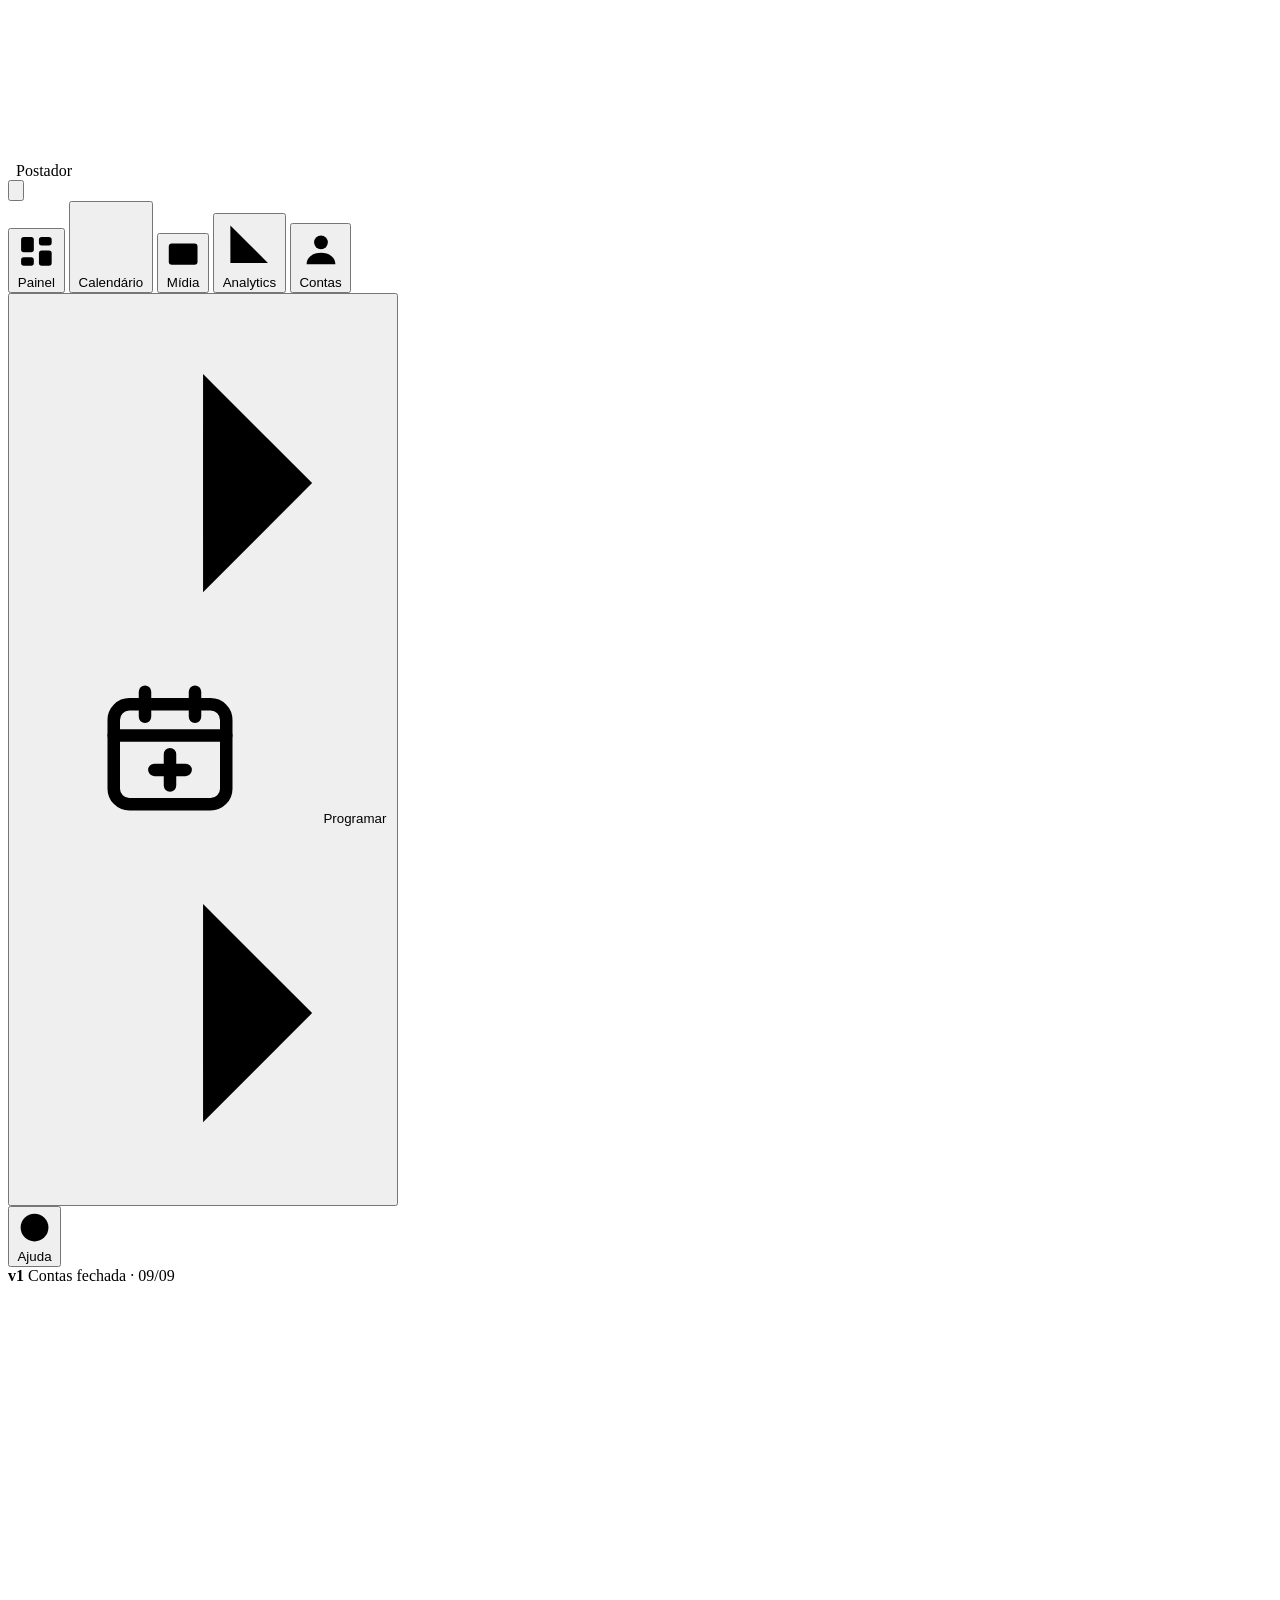
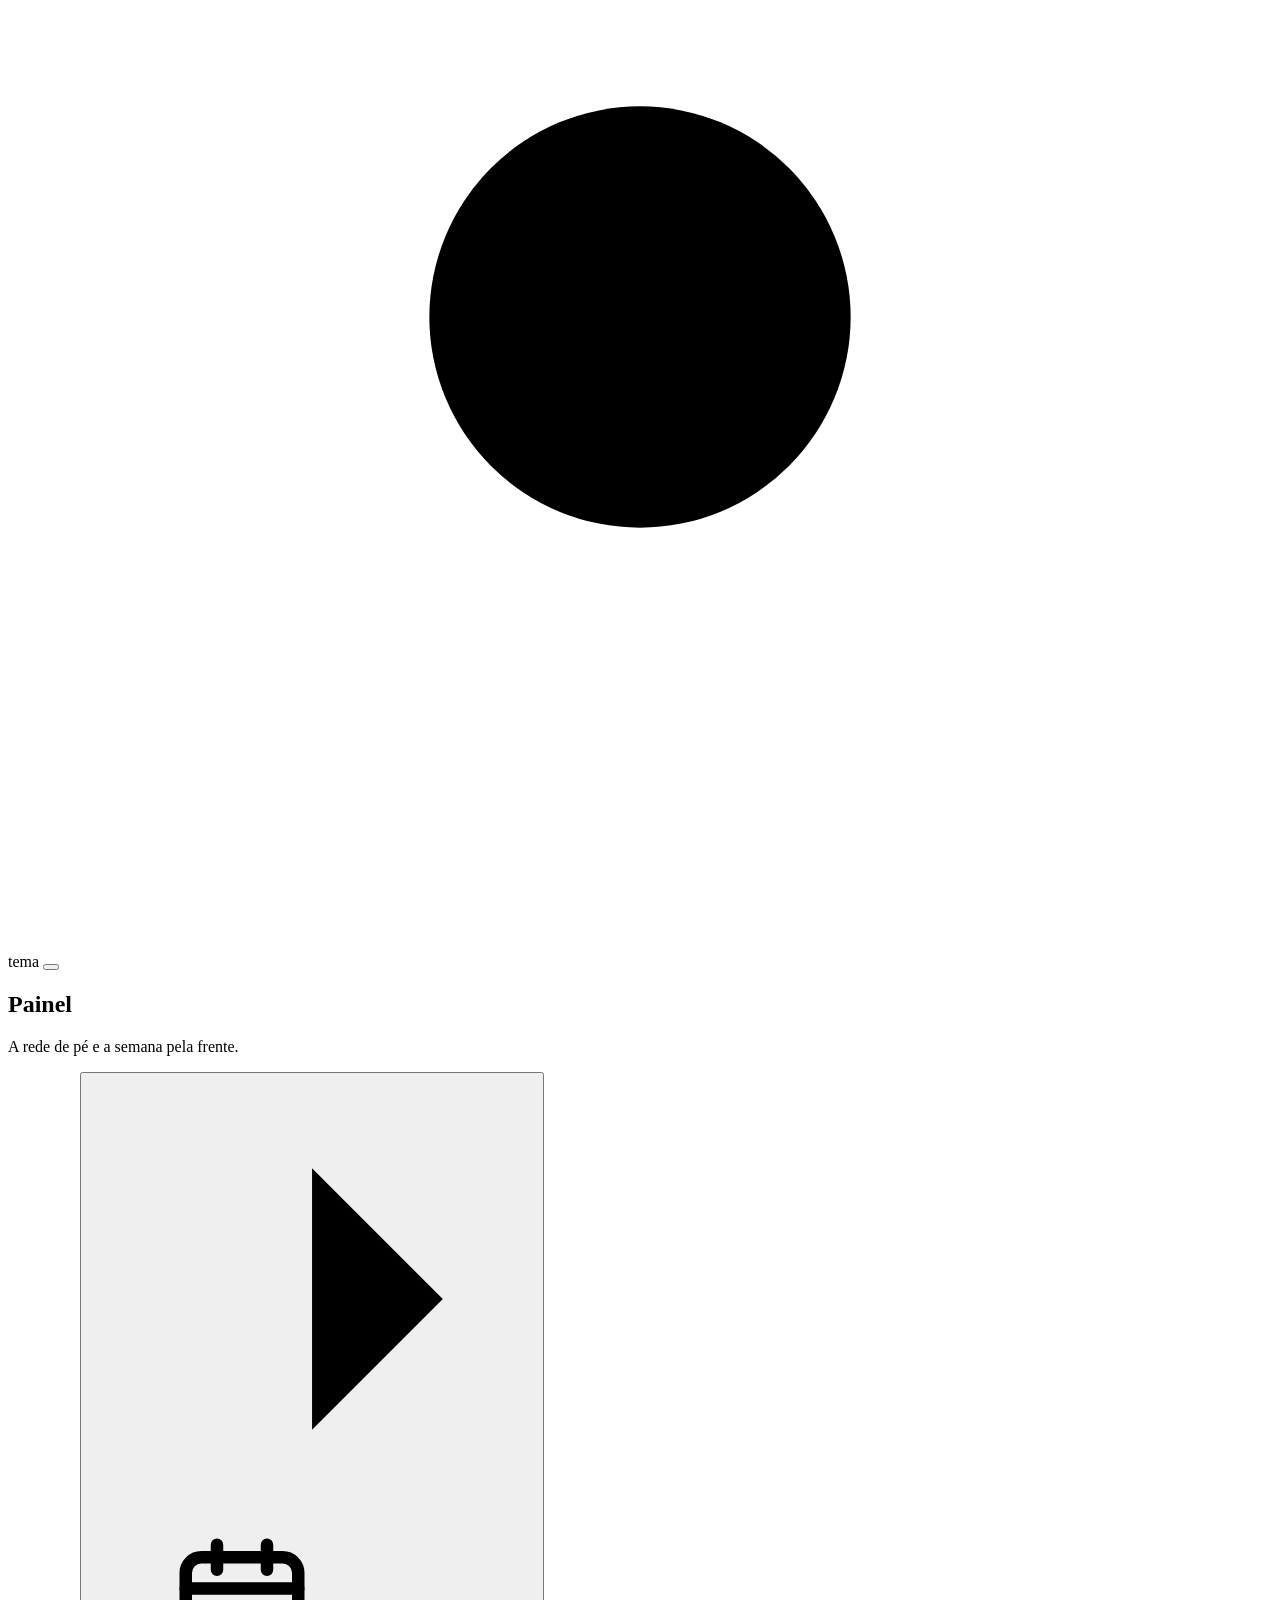
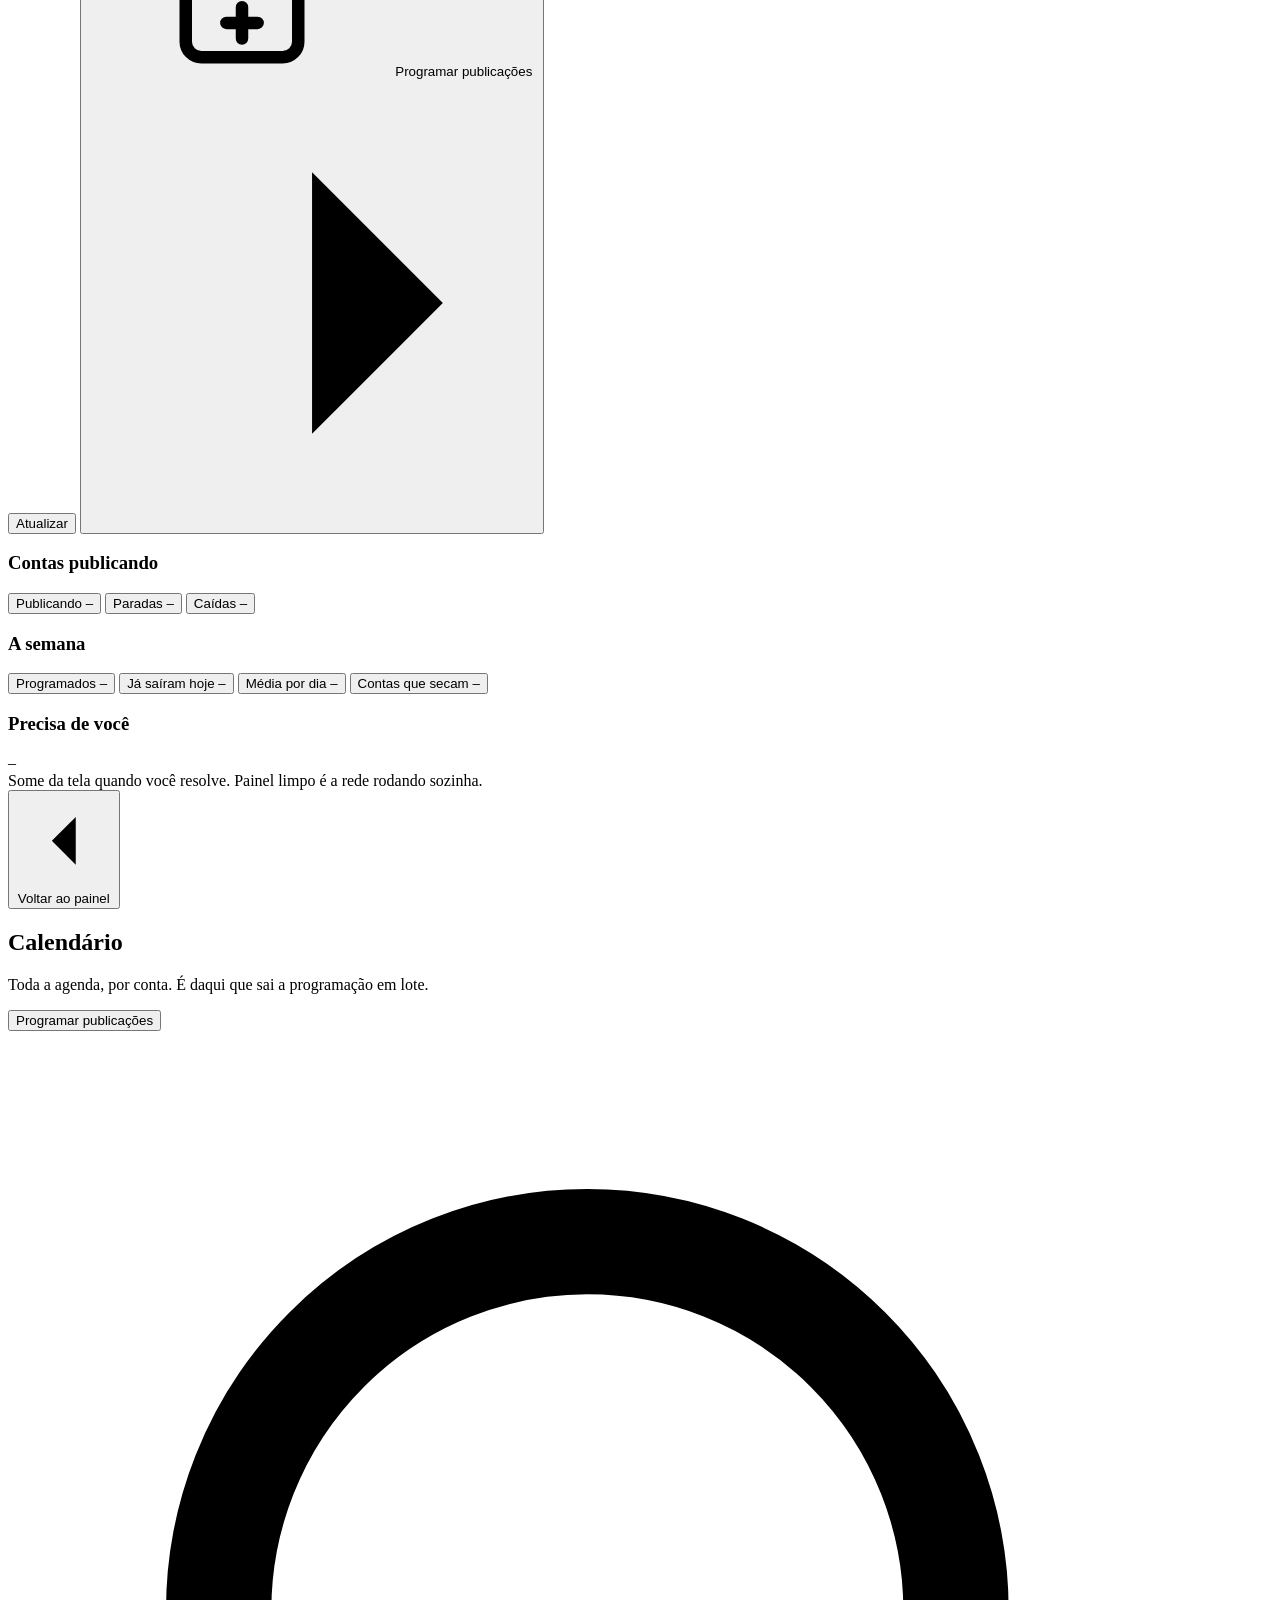
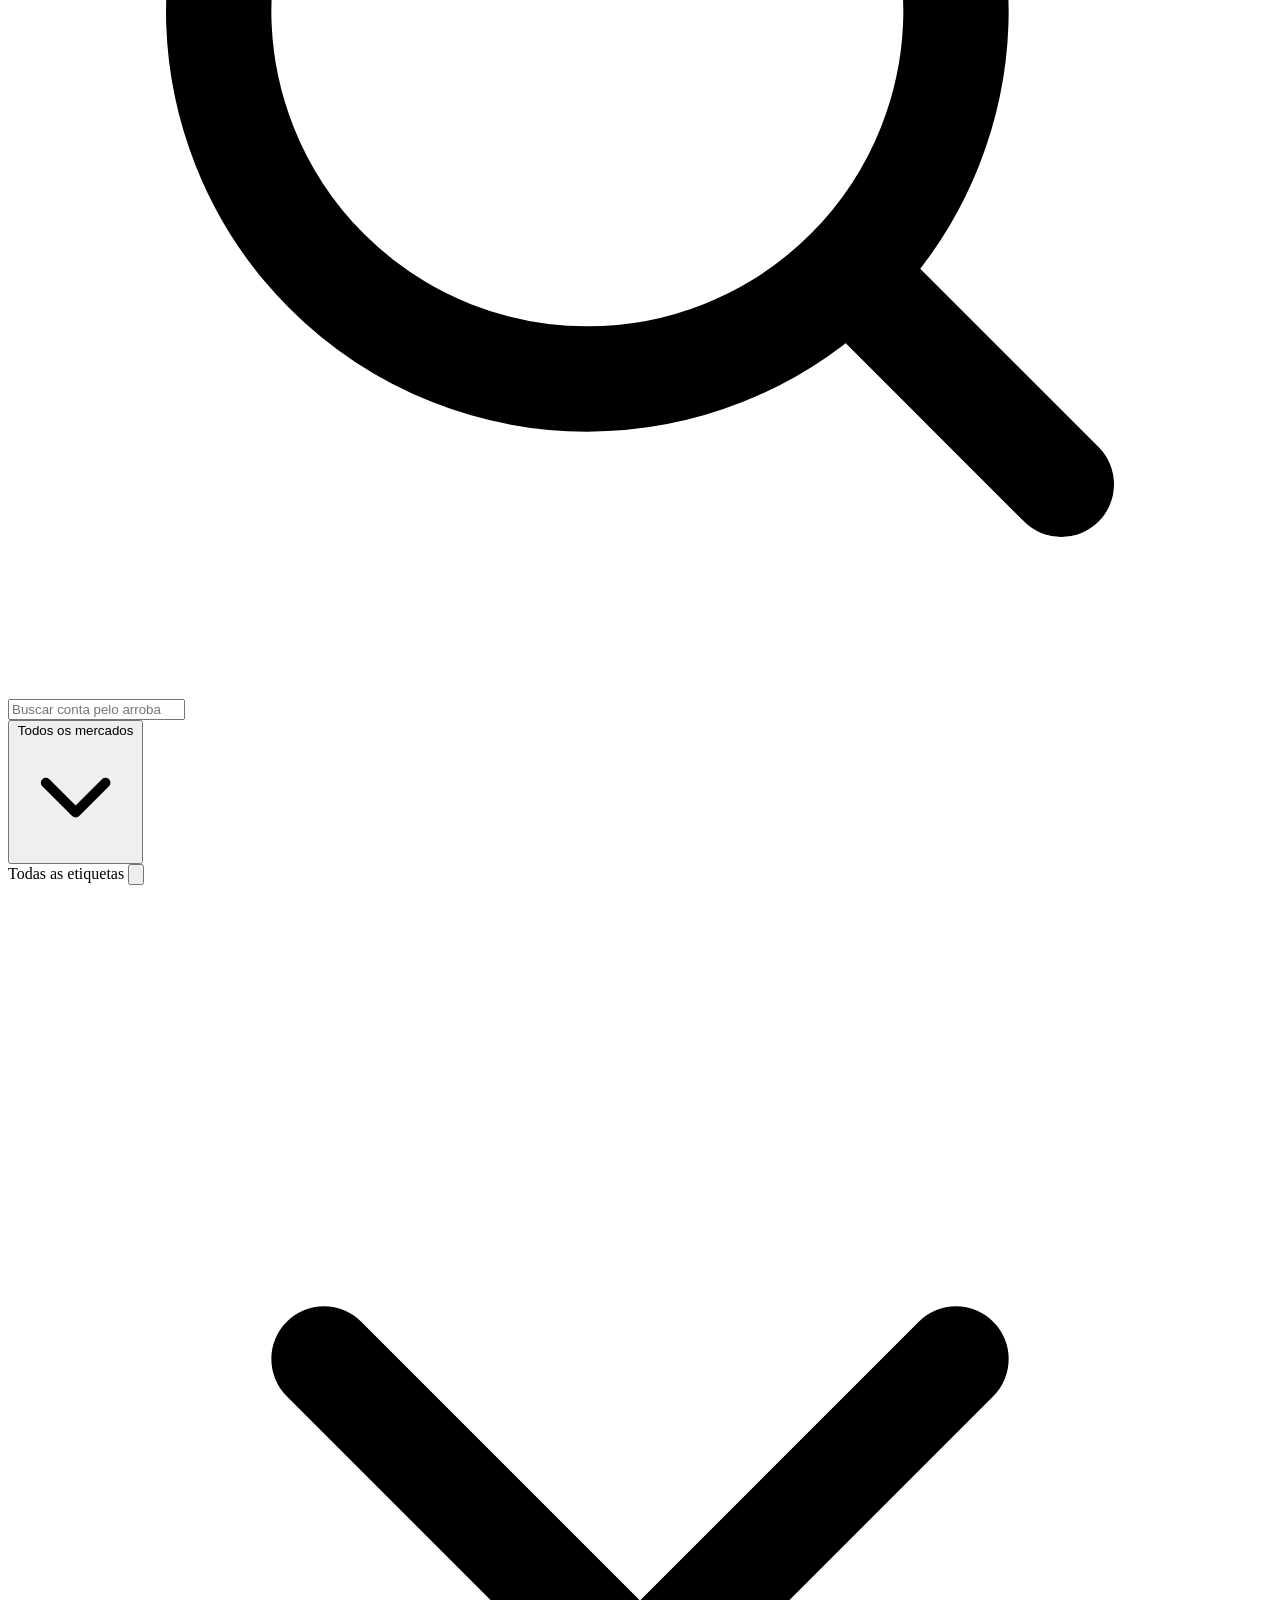
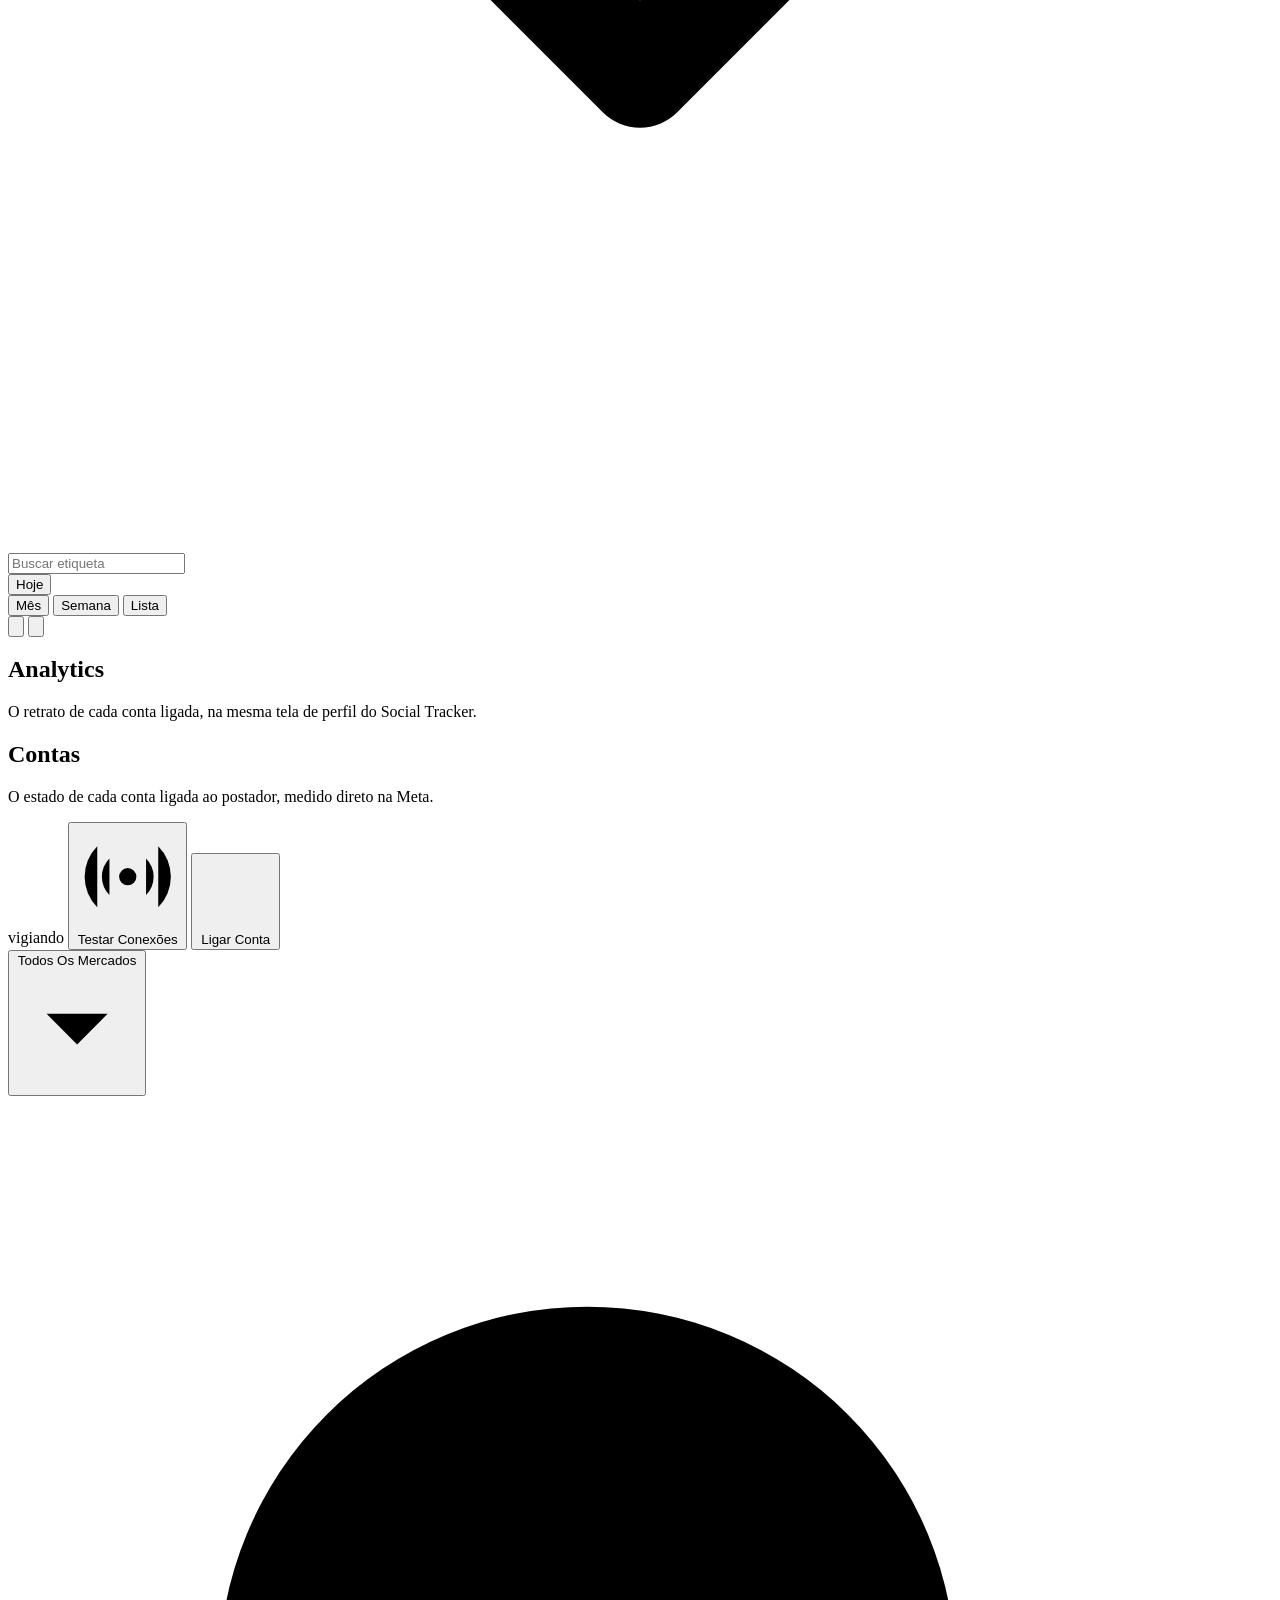
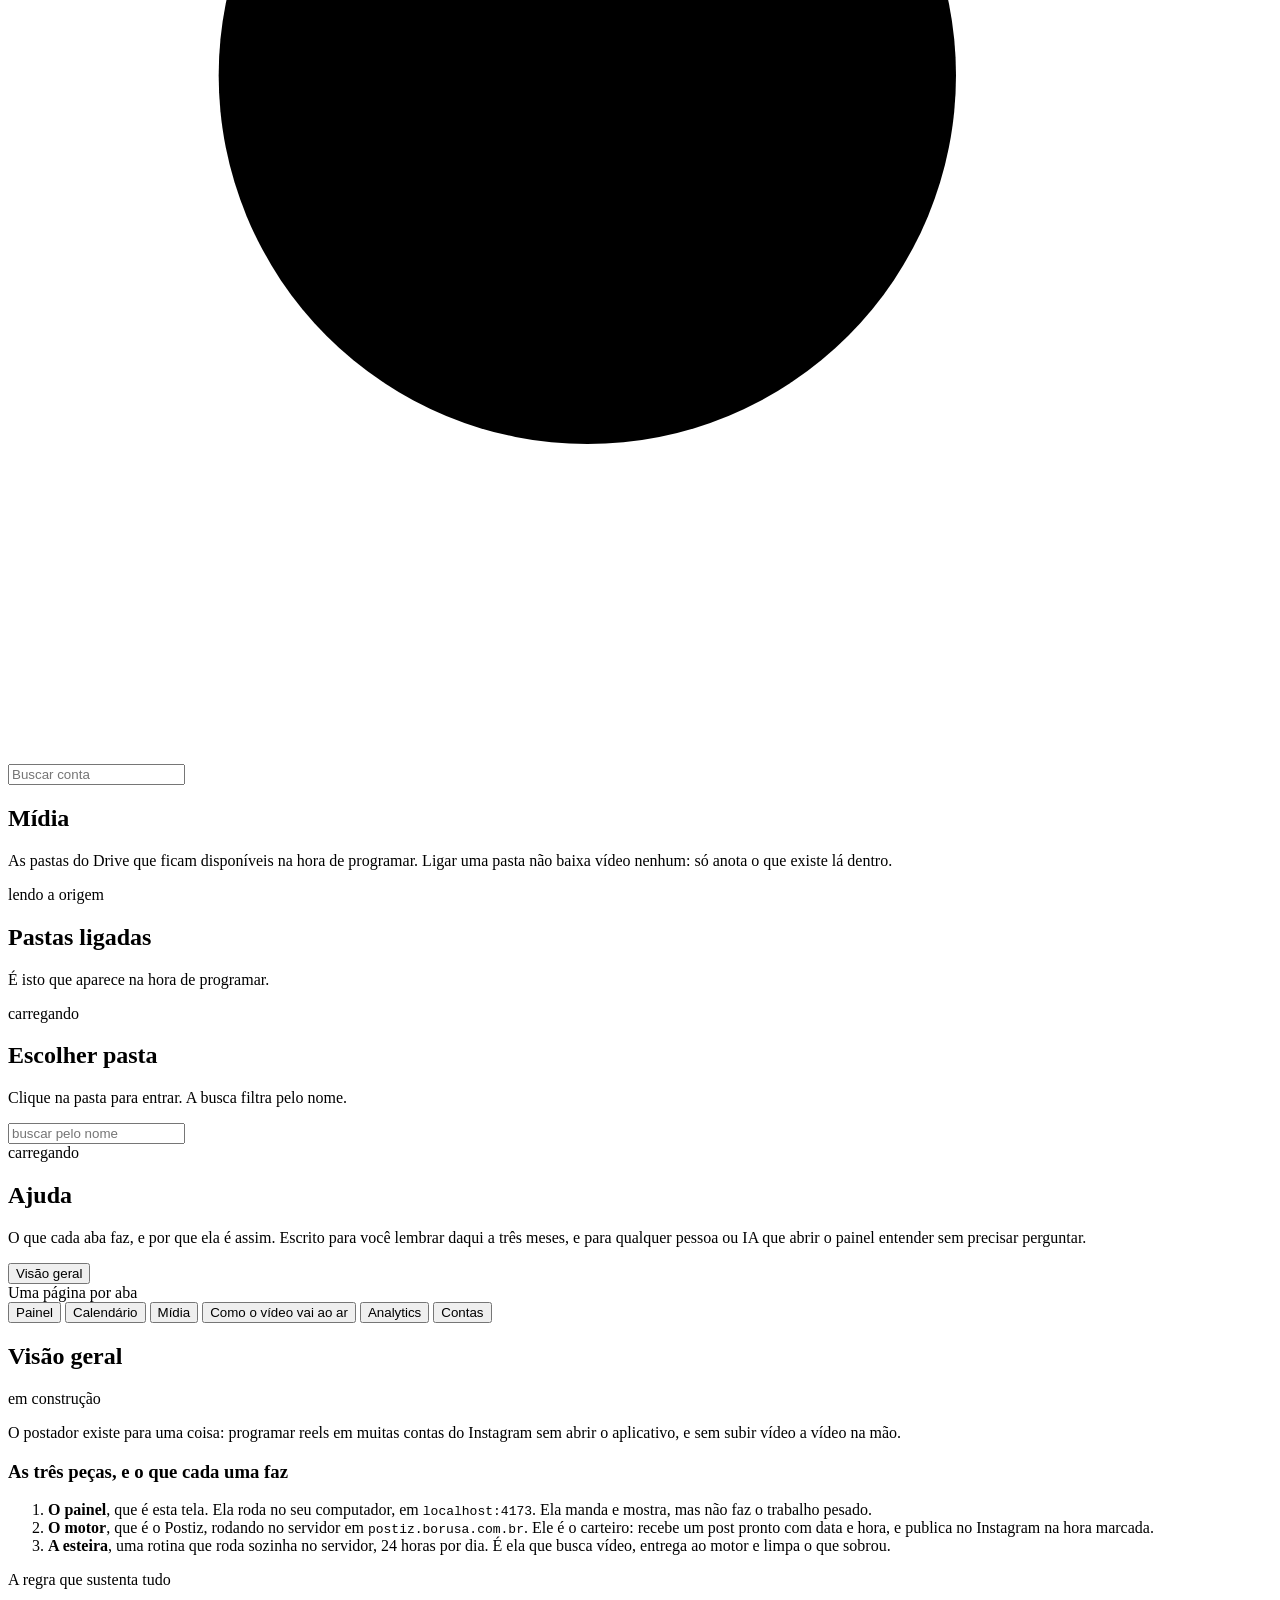
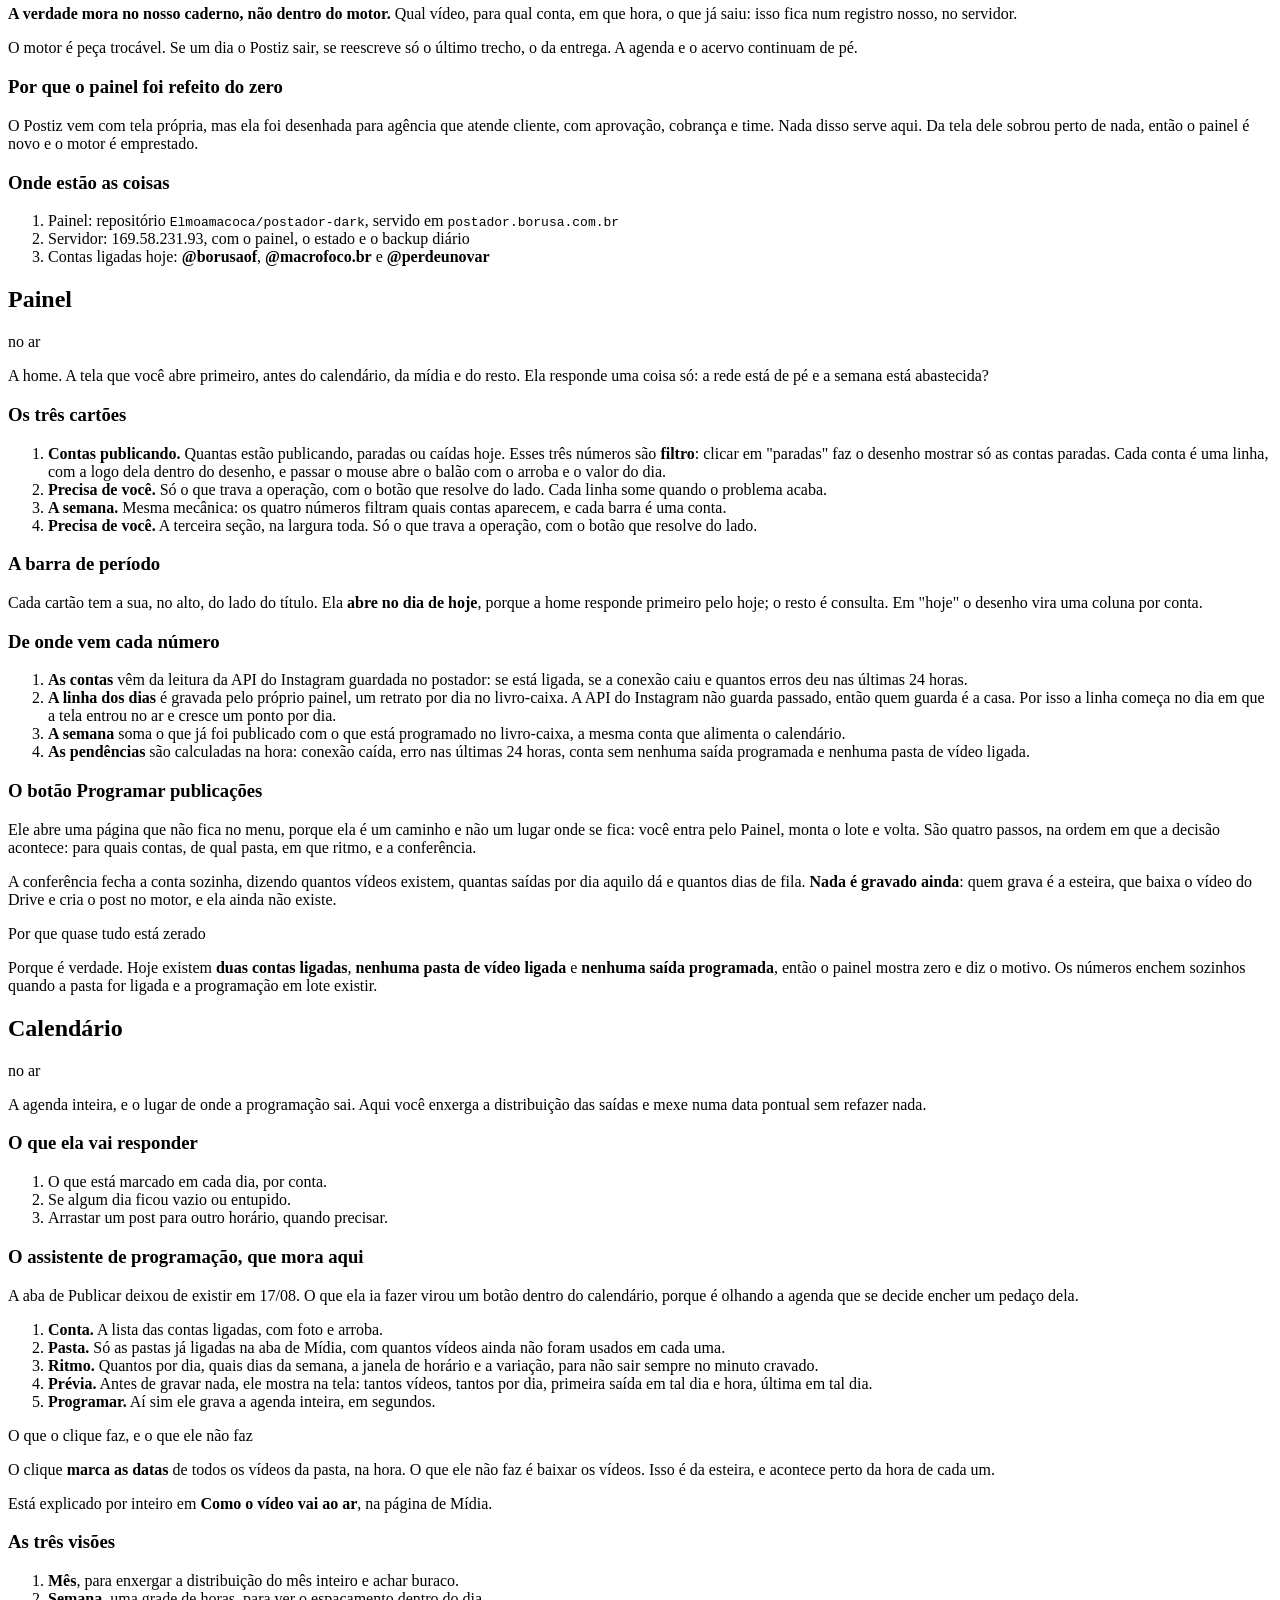
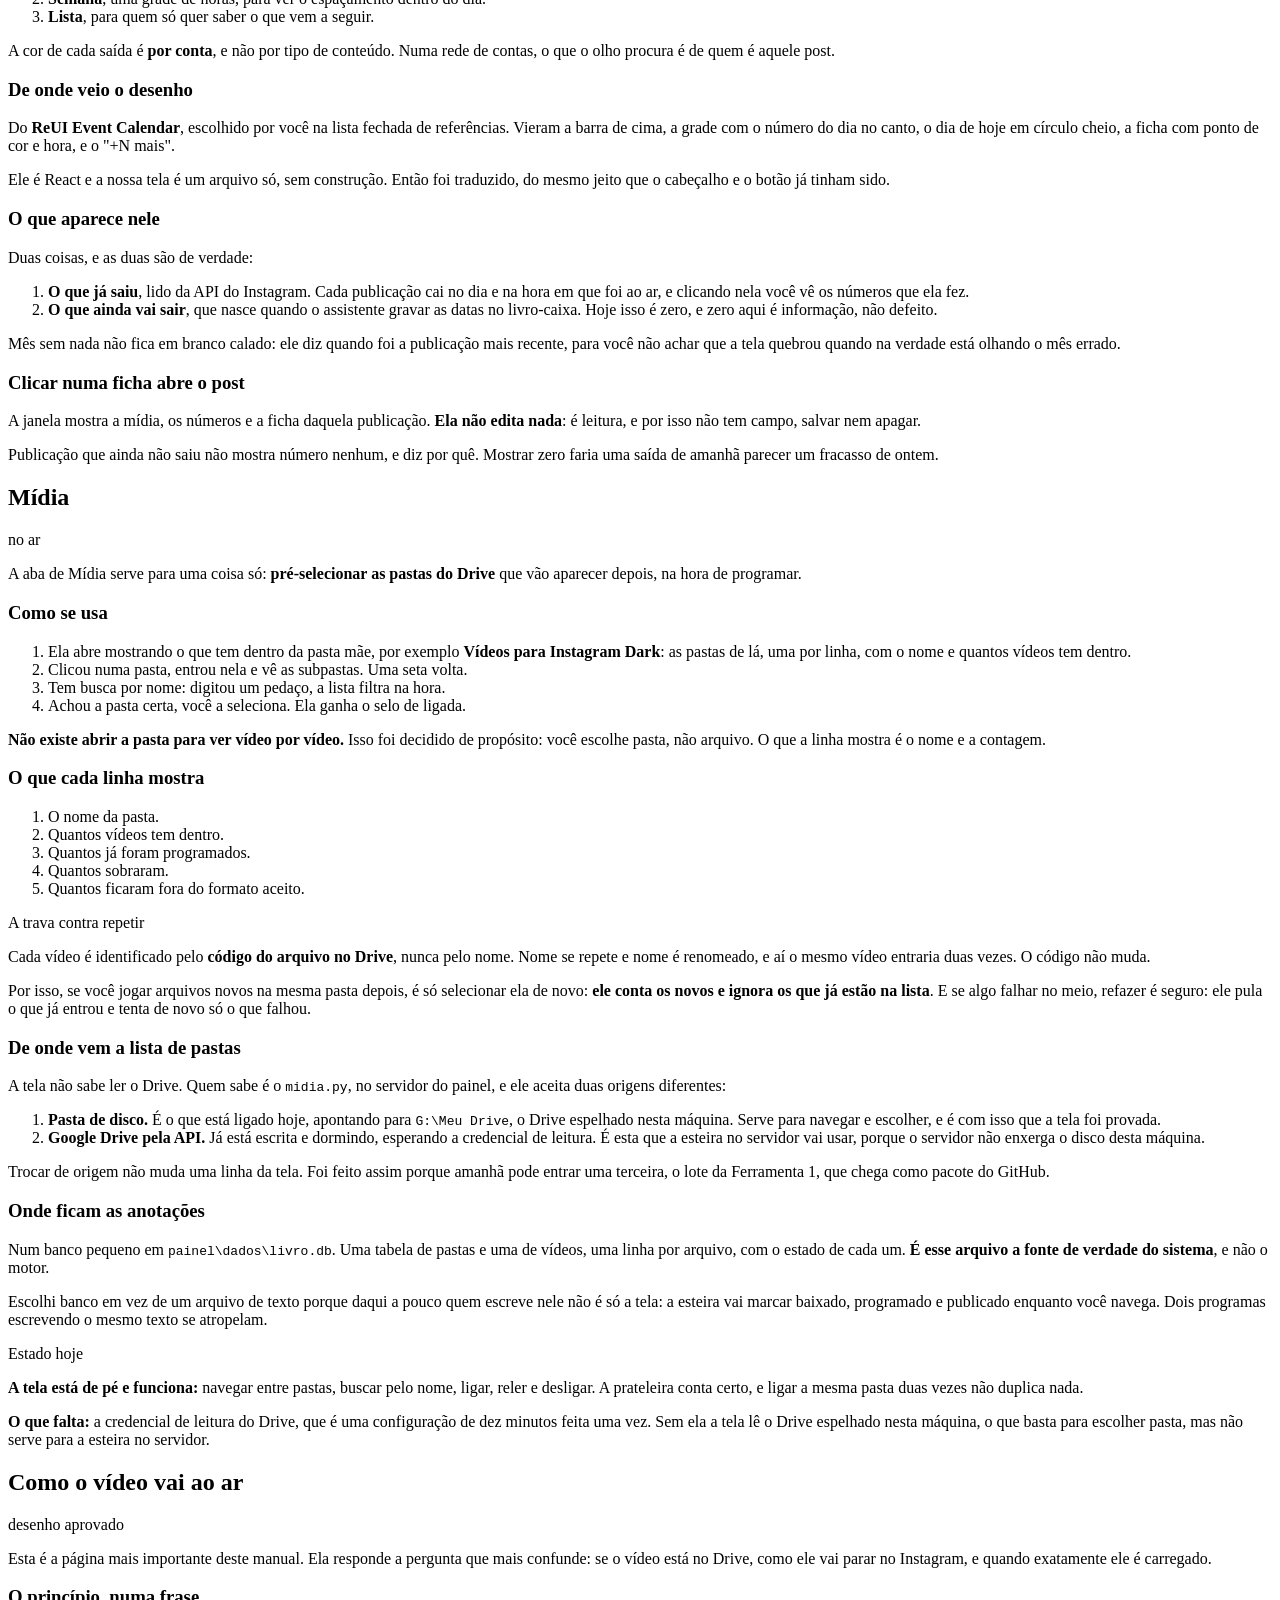
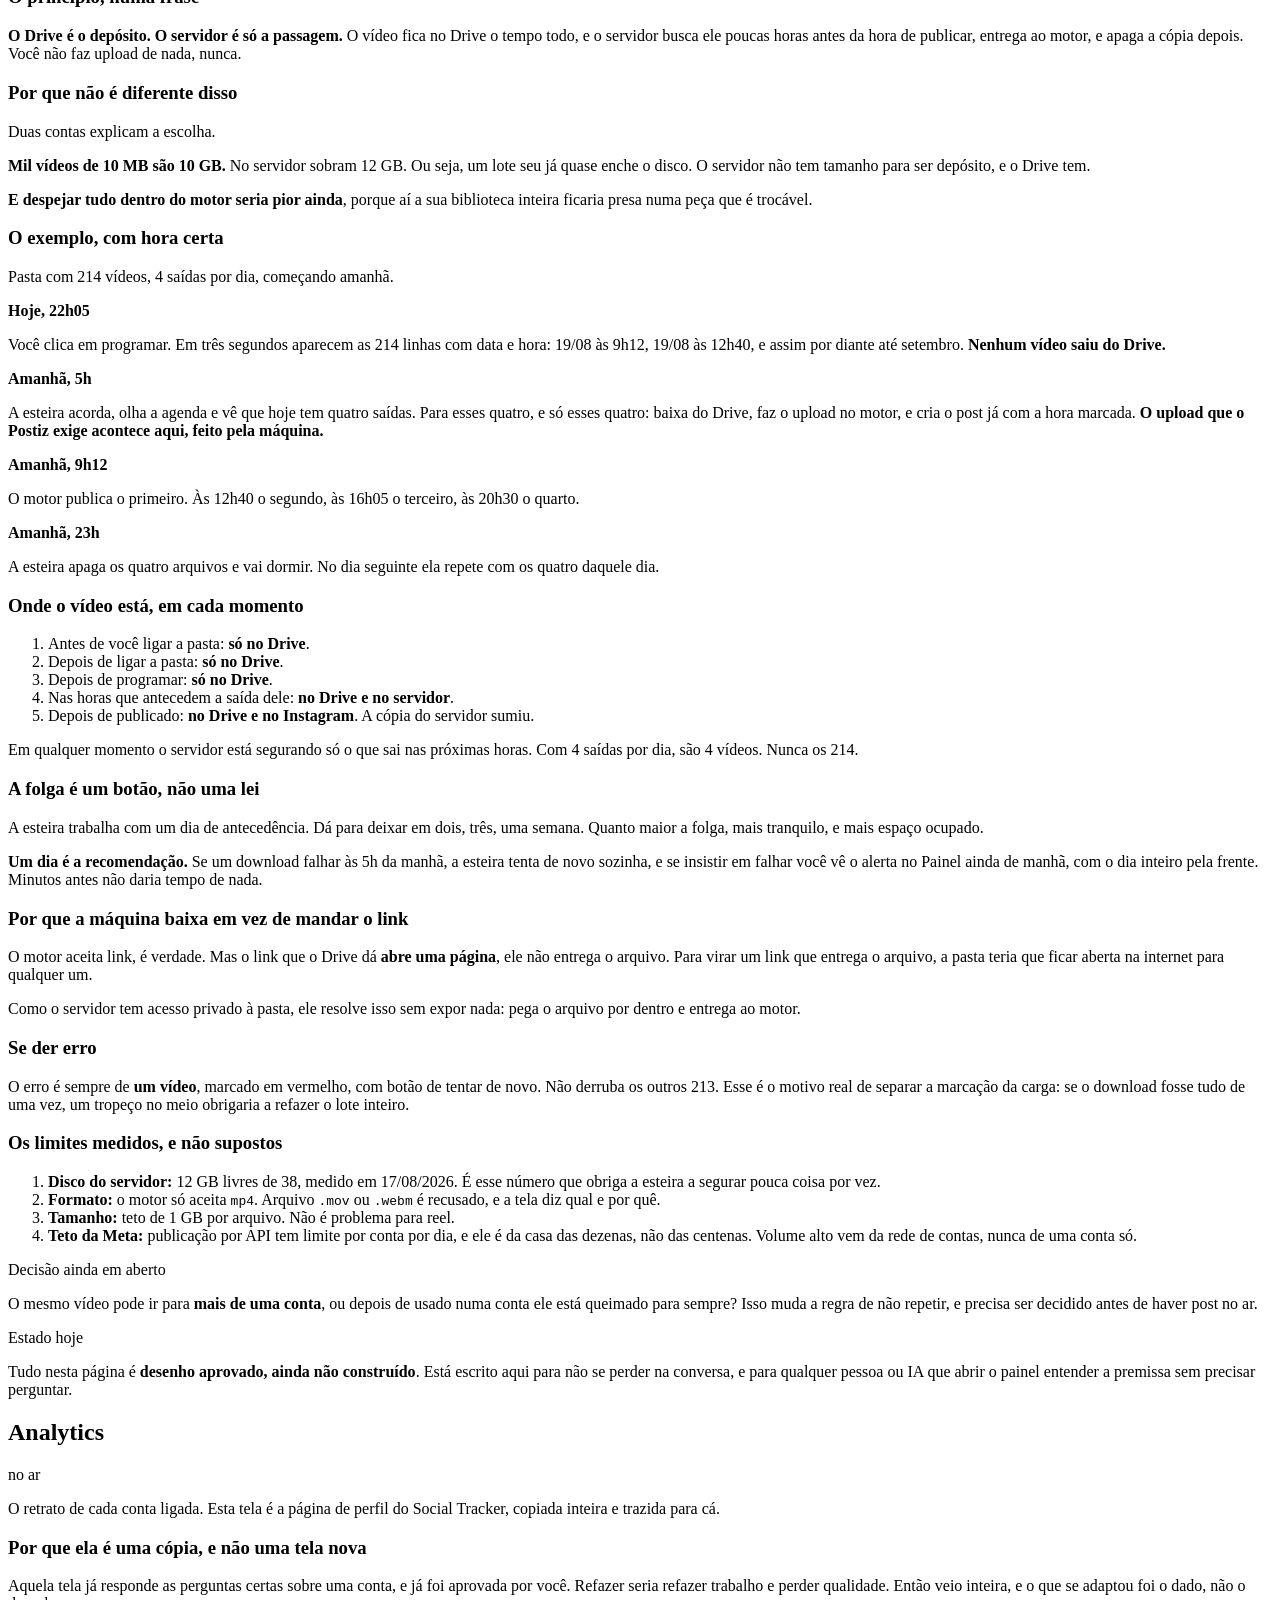
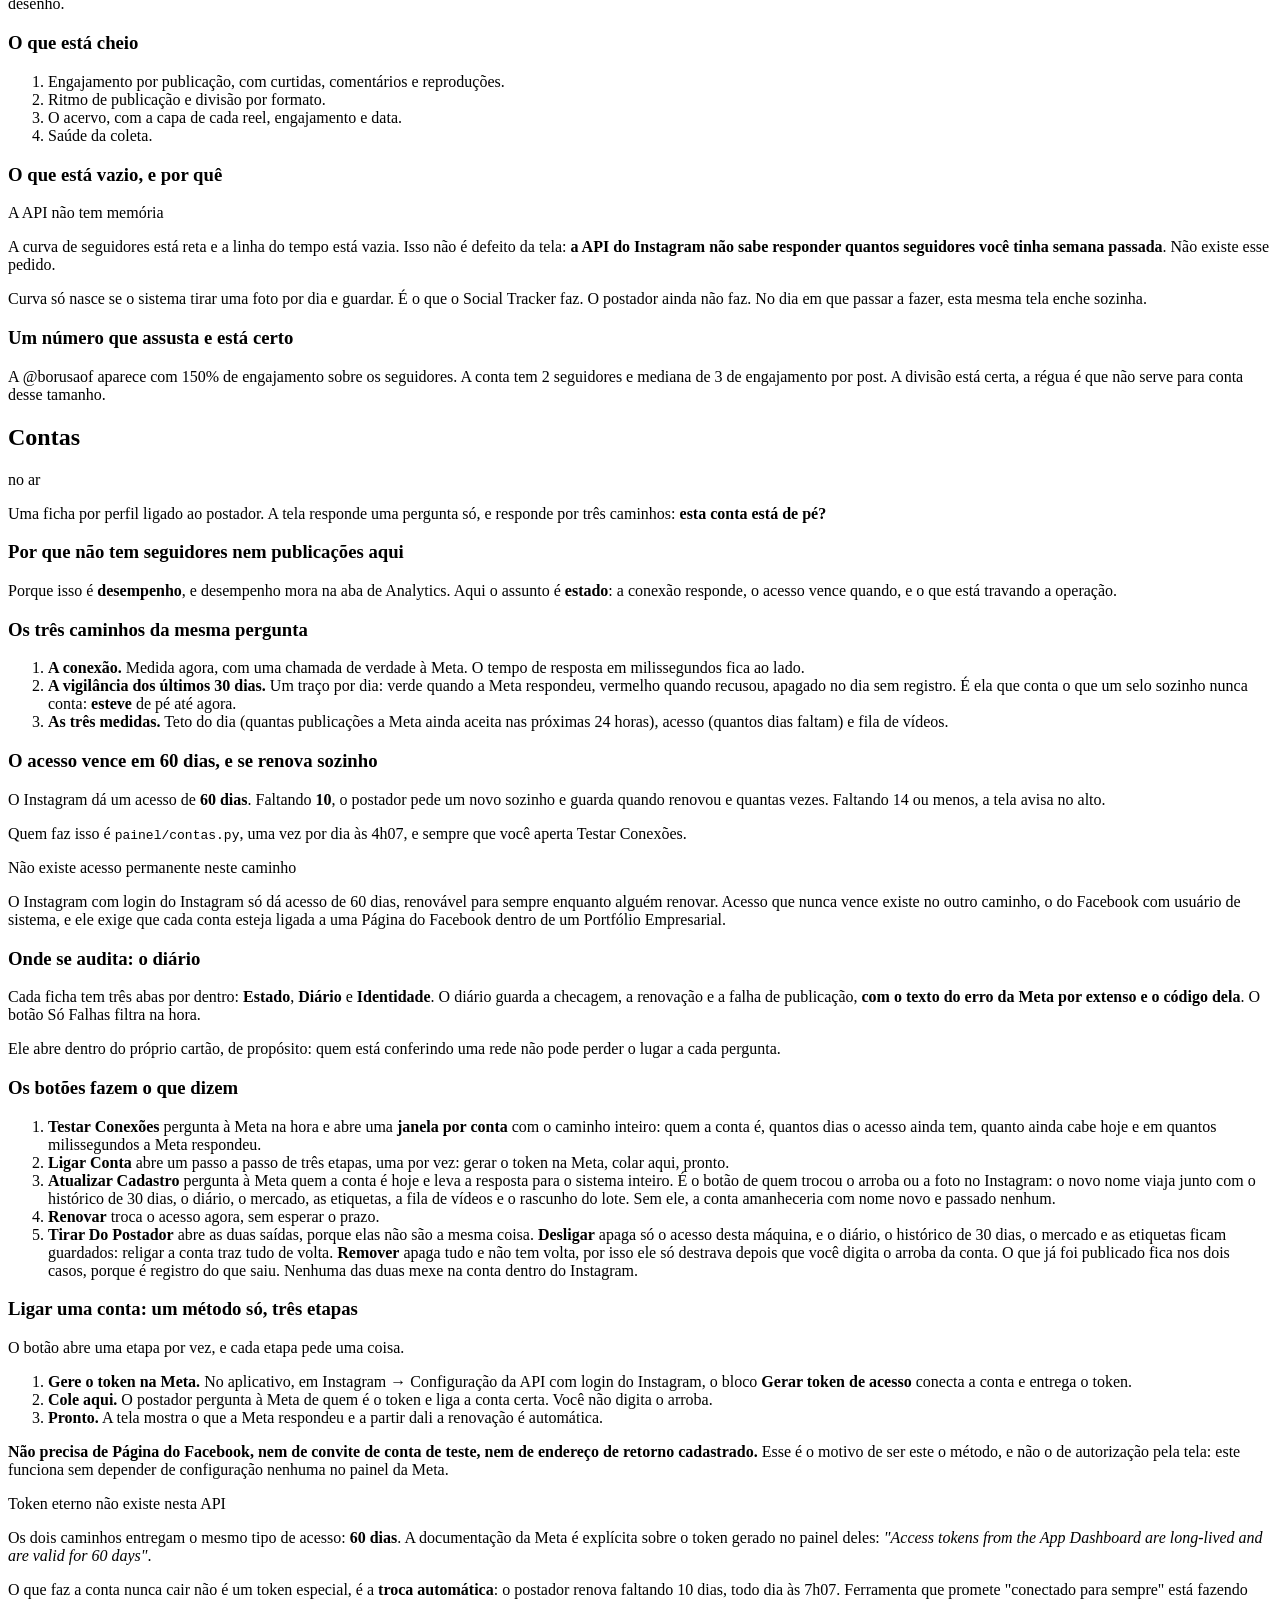
==== painel/index.html @ ca0e1761 "Ajuda: onde as coisas moram hoje, e o roteiro de subida perde o portao" ====
<!doctype html>
<html lang="pt-BR" data-theme="light" data-menu="fechado">
<head>
<meta charset="utf-8">
<meta name="viewport" content="width=device-width, initial-scale=1">
<title>Postador · Borusa</title>

<link rel="icon" href="marca-clara.png" media="(prefers-color-scheme: light)">
<link rel="icon" href="marca-escura.png" media="(prefers-color-scheme: dark)">
<link rel="icon" href="marca-clara.png">

<!-- Tema e estado do menu antes de qualquer pintura, senao a tela pisca. -->
<script>(function(){var d=document.documentElement;
var t=localStorage.getItem("pub-tema");
if(!t)t=matchMedia("(prefers-color-scheme: dark)").matches?"dark":"light";
d.setAttribute("data-theme",t);
d.setAttribute("data-menu",localStorage.getItem("pub-menu")||"fechado");})();</script>

<link rel="preconnect" href="https://fonts.googleapis.com">
<link rel="preconnect" href="https://fonts.gstatic.com" crossorigin>
<link rel="stylesheet"
      href="https://fonts.googleapis.com/css2?family=Manrope:wght@400;500;600;700;800&display=swap">

<link rel="stylesheet" href="estilo/01-base.css">
<link rel="stylesheet" href="estilo/02-menu.css">
<link rel="stylesheet" href="estilo/03-componentes.css">
<link rel="stylesheet" href="estilo/04-analytics.css">
<link rel="stylesheet" href="estilo/05-ajuda.css">
<link rel="stylesheet" href="estilo/06-midia.css">
<link rel="stylesheet" href="estilo/07-calendario.css">
<link rel="stylesheet" href="estilo/08-filtros.css">
<link rel="stylesheet" href="estilo/09-janela-post.css">
<link rel="stylesheet" href="estilo/10-painel.css">
<link rel="stylesheet" href="estilo/11-programar.css">
<link rel="stylesheet" href="estilo/12-foco.css">
<link rel="stylesheet" href="estilo/13-contas.css">
</head>
<body>

<!-- A tinta compartilhada: os desenhos que varias telas usam ficam aqui, uma vez so. -->
<svg class="tinta" aria-hidden="true">
  <symbol id="i-seta" viewBox="0 0 24 24">
    <path d="M5 12h14"/><path d="M12 5l7 7-7 7"/>
  </symbol>
  <symbol id="i-ig" viewBox="0 0 24 24">
    <g fill="none" stroke="currentColor" stroke-width="2" stroke-linecap="round"
       stroke-linejoin="round">
      <rect x="2.6" y="2.6" width="18.8" height="18.8" rx="5.4"/>
      <circle cx="12" cy="12" r="4.2"/>
    </g>
    <circle cx="17.4" cy="6.6" r="1.35" fill="currentColor" stroke="none"/>
  </symbol>
  <!-- Os tres desenhos que a tela de perfil usa. O selo do Instagram dela segue
       `currentColor` para nao sumir dentro do botao que inverte no passar do mouse. -->
  <symbol id="i-etq" viewBox="0 0 24 24">
    <path d="M3 7.5v4.6a2 2 0 0 0 .6 1.4l7.3 7.3a2 2 0 0 0 2.8 0l5.6-5.6a2 2 0 0 0 0-2.8
             L12 5.1a2 2 0 0 0-1.4-.6H6A3 3 0 0 0 3 7.5Z"/>
    <circle cx="7.6" cy="8.6" r="1.25"/>
  </symbol>
  <symbol id="i-adulto" viewBox="0 0 24 24">
    <path d="M12 2.7s5.6 4 5.6 9.1a5.6 5.6 0 1 1-11.2 0c0-1.9.8-3.6 1.8-5
             .3 1.3 1 2.3 2 2.8.5-2.9 1.8-5.3 1.8-6.9Z"/>
  </symbol>
  <!-- A AGENDA do botao de programar. Calendario com um mais dentro: nao e' "ver a
       agenda", e' "por coisa nova nela". -->
  <symbol id="i-agenda" viewBox="0 0 24 24">
    <g fill="none" stroke="currentColor" stroke-width="2" stroke-linecap="round"
       stroke-linejoin="round"><rect x="3" y="5" width="18" height="16" rx="2.5"/>
      <path d="M3 10h18M8 3v4M16 3v4M12 13v5M9.5 15.5h5"/></g>
  </symbol>
  <symbol id="i-ig-cor" viewBox="0 0 24 24">
    <g fill="none" stroke="currentColor" stroke-width="2" stroke-linecap="round"
       stroke-linejoin="round"><rect x="2.6" y="2.6" width="18.8" height="18.8" rx="5.4"/>
      <circle cx="12" cy="12" r="4.2"/></g>
    <circle cx="17.4" cy="6.6" r="1.35" fill="currentColor" stroke="none"/>
  </symbol>
</svg>

<!-- ================================================================ MENU -->
<aside class="menu" aria-label="Menu do Postador">
  <div class="menu-marca">
    <img class="marca-clara" src="marca-clara.png" alt="">
    <img class="marca-escura" src="marca-escura.png" alt="">
    <span class="menu-nome">Postador</span>
  </div>

  <button class="menu-botao" id="botao-menu" aria-expanded="false"
          aria-label="Abrir ou fechar o menu">
    <svg viewBox="0 0 24 24"><path d="m9 18 6-6-6-6"/></svg>
  </button>

  <nav class="menu-rolo" id="menu">
    <button class="mi ativo" data-pag="painel">
      <svg class="mi-ic" viewBox="0 0 24 24"><rect x="3" y="3.5" width="7.5" height="9" rx="1.6"/><rect x="13.5" y="3.5" width="7.5" height="5" rx="1.6"/><rect x="3" y="15.5" width="7.5" height="5" rx="1.6"/><rect x="13.5" y="11.5" width="7.5" height="9" rx="1.6"/></svg>
      <span class="mi-rot">Painel</span>
    </button>
    <button class="mi" data-pag="calendario">
      <svg class="mi-ic" viewBox="0 0 24 24"><path d="M4 6h16M4 12h16M4 18h10"/></svg>
      <span class="mi-rot">Calendário</span>
    </button>
    <button class="mi" data-pag="midia">
      <svg class="mi-ic" viewBox="0 0 24 24"><rect x="2.5" y="5" width="19" height="14" rx="2"/><path d="M7 5 6 9M13 5l-1 4M21.5 9h-19"/></svg>
      <span class="mi-rot">Mídia</span>
    </button>
    <button class="mi" data-pag="analytics">
      <svg class="mi-ic" viewBox="0 0 24 24"><path d="M4 4v16h16"/><path d="M8 16v-5M13 16V7M18 16v-8"/></svg>
      <span class="mi-rot">Analytics</span>
    </button>
    <button class="mi" data-pag="contas">
      <svg class="mi-ic" viewBox="0 0 24 24"><circle cx="12" cy="8.5" r="3.6"/><path d="M4.5 20c0-3.7 3.3-6 7.5-6s7.5 2.3 7.5 6"/></svg>
      <span class="mi-rot">Contas</span>
    </button>
  </nav>

  <!-- O CAMINHO DE TRABALHO, e nao um destino: por isso ele e' botao e nao item de
       lista. Fica colado no pe' da lista, com o mesmo desenho animado do "Abrir no
       Instagram" do Social Tracker, so' trocando o icone. -->
  <div class="menu-acao">
    <button class="btn brasa" id="menu-programar" type="button"
            aria-label="Programar publicações">
      <svg class="seta seta-esq" viewBox="0 0 24 24"><use href="#i-seta"/></svg>
      <span class="txt">
        <svg class="ag-selo" aria-hidden="true"><use href="#i-agenda"/></svg>
        <span class="ag-rot">Programar</span></span>
      <span class="circ"></span>
      <svg class="seta seta-dir" viewBox="0 0 24 24"><use href="#i-seta"/></svg>
    </button>
  </div>

  <div class="menu-pe">
    <!-- AJUDA MORA NO PE, e nao na lista de cima, porque ela nao e' destino de
         trabalho: e' onde se vai quando algo nao esta' claro. Fica logo acima do
         carimbo de versao e do interruptor de tema, como o Gabriel pediu. -->
    <button class="mi" data-pag="ajuda">
      <svg class="mi-ic" viewBox="0 0 24 24"><circle cx="12" cy="12" r="9"/><path d="M9.6 9.2a2.5 2.5 0 1 1 3.3 2.4c-.6.2-.9.8-.9 1.4v.4"/><circle cx="12" cy="17" r=".6" fill="currentColor"/></svg>
      <span class="mi-rot">Ajuda</span>
    </button>
    <!-- CARIMBO DE VERSAO. Duas vezes o Gabriel abriu a tela e disse "esta igual" sem a
         gente ter como saber se era cache do navegador ou mudanca pequena demais.
         Desde 09/09 o carimbo conta O ESTAGIO DA V1, e nao o numero de entregas: a
         esquerda o alvo (v1), a direita a aba que acabou de fechar e a data do ultimo
         ajuste. Se a data nao mudou na tela dele, e' cache do navegador. -->
    <div class="pe-linha">
      <span class="pp" style="font-weight:700;font-variant-numeric:tabular-nums">v1</span>
      <span class="pe-rot">Contas fechada · 09/09</span>
    </div>
    <div class="pe-linha">
      <svg class="tema-icone" viewBox="0 0 24 24" id="tema-icone">
        <circle cx="12" cy="12" r="4"/>
        <path d="M12 2v2M12 20v2M2 12h2M20 12h2M4.9 4.9l1.4 1.4M17.7 17.7l1.4 1.4M19.1 4.9l-1.4 1.4M6.3 17.7l-1.4 1.4"/>
      </svg>
      <span class="pe-rot">tema</span>
      <button class="chave" id="chave" role="switch" aria-checked="false"
              aria-label="Trocar tema"><i></i></button>
    </div>
  </div>
</aside>

<!-- ============================================================== CONTEUDO -->
<main class="palco">

  <!-- ----------------------------------------------------------- Painel -->
  <section class="pagina ativa" id="pag-painel">
    <div class="cab">
      <div>
        <h1>Painel</h1>
        <p class="p" id="pn-dia">A rede de pé e a semana pela frente.</p>
      </div>
      <div class="dir">
        <span class="pp" id="pn-lido"></span>
        <button class="bt mini" id="pn-atualizar">Atualizar</button>
        <button class="btn brasa" id="pn-programar" type="button">
          <svg class="seta seta-esq" viewBox="0 0 24 24"><use href="#i-seta"/></svg>
          <span class="txt">
            <svg class="ag-selo" aria-hidden="true"><use href="#i-agenda"/></svg>
            Programar publicações</span>
          <span class="circ"></span>
          <svg class="seta seta-dir" viewBox="0 0 24 24"><use href="#i-seta"/></svg>
        </button>
      </div>
    </div>

    <!-- 1 ------------------- contas publicando e a semana, lado a lado -->
    <div class="pn-grade">
    <div class="cartao">
      <div class="pn-cab-cartao">
        <h3>Contas publicando</h3>
        <div class="tela-tracker"><div class="pf-per" id="pn-per-rede"></div></div>
      </div>
      <div class="kpis" id="pn-kpis-rede">
        <button type="button" class="kpi forte" data-f="publicando">
          <span class="rot"><i style="background:var(--accent)"></i>Publicando</span>
          <span class="val" id="pn-publicando">–</span>
        </button>
        <button type="button" class="kpi" data-f="paradas">
          <span class="rot"><i style="background:var(--soft)"></i>Paradas</span>
          <span class="val" id="pn-paradas">–</span>
        </button>
        <button type="button" class="kpi mau" data-f="caidas">
          <span class="rot"><i style="background:var(--vermelho)"></i>Caídas</span>
          <span class="val" id="pn-caidas">–</span>
        </button>
      </div>
      <div class="tela-tracker pn-sem-abas" id="pn-cartao-rede"></div>
    </div>

    <!-- ---------------------------------------------------------- a semana -->
      <div class="cartao">
        <div class="pn-cab-cartao">
          <h3>A semana</h3>
          <div class="tela-tracker"><div class="pf-per" id="pn-per-semana"></div></div>
        </div>
        <div class="kpis" id="pn-kpis-semana">
          <button type="button" class="kpi forte" data-f="programados">
            <span class="rot"><i style="background:var(--accent)"></i>Programados</span>
            <span class="val" id="pn-programados">–</span>
          </button>
          <button type="button" class="kpi" data-f="hoje">
            <span class="rot"><i style="background:var(--paper-2);
              box-shadow:inset 0 0 0 1px var(--rule-solid)"></i>Já saíram hoje</span>
            <span class="val" id="pn-hoje">–</span>
          </button>
          <button type="button" class="kpi" data-f="media">
            <span class="rot">Média por dia</span>
            <span class="val" id="pn-media">–</span>
          </button>
          <button type="button" class="kpi mau" data-f="secam">
            <span class="rot"><i style="background:var(--vermelho)"></i>Contas que secam</span>
            <span class="val" id="pn-secam">–</span>
          </button>
        </div>
        <div class="tela-tracker pn-sem-abas" id="pn-cartao-semana"></div>
      </div>
    </div>

    <!-- 2 -------------------------------------------------- precisa de você -->
    <div class="secao">
      <div class="cartao">
        <div class="pn-cab-cartao">
          <h3>Precisa de você</h3>
          <span class="selo" id="pn-abertas">–</span>
        </div>
        <div id="pn-pendencias"></div>
        <div class="pn-nota">Some da tela quando você resolve. Painel limpo é a rede
          rodando sozinha.</div>
      </div>
    </div>
  </section>

  <!-- ------------------------------------------------------ Programar publicações
       FORA DO MENU de proposito: e' um caminho que comeca no Painel e termina de volta
       nele, e nao um lugar onde se fica. -->
  <!-- ---------------------------------------------- Programar publicações
       MODO FOCO: fora do menu e sem menu. Um passo por vez, no meio da tela. -->
  <section class="pagina" id="pag-programar">
    <div class="fc">
      <div class="fc-topo">
        <button class="fc-sair" id="pr-voltar">
          <svg viewBox="0 0 24 24"><path d="m15 18-6-6 6-6"/></svg> Voltar ao painel
        </button>
        <div class="fc-passos" id="pr-bolas"></div>
      </div>
      <div class="fc-meio"><div class="fc-caixa" id="pr-palco"></div></div>
    </div>
  </section>

  <!-- -------------------------------------------------------- Calendário -->
  <section class="pagina" id="pag-calendario">
    <div class="cab">
      <div>
        <h1>Calendário</h1>
        <p class="p">Toda a agenda, por conta. É daqui que sai a programação em lote.</p>
      </div>
      <div class="dir">
        <button class="bt forte" id="cal-programar">Programar publicações</button>
      </div>
    </div>

    <div class="filtros" id="cal-filtros">
      <div class="ac" id="calac">
        <div class="ac-campo">
          <svg class="ac-lupa" viewBox="0 0 24 24" fill="none" stroke="currentColor"
               stroke-width="2" stroke-linecap="round"><circle cx="11" cy="11" r="7"/>
               <path d="M20 20l-3.5-3.5"/></svg>
          <input id="calacq" type="text" autocomplete="off" spellcheck="false"
                 placeholder="Buscar conta pelo arroba">
          <button class="ac-limpar" id="calaclimpar" type="button" hidden
                  aria-label="Limpar">
            <svg viewBox="0 0 24 24" fill="none" stroke="currentColor" stroke-width="2"
                 stroke-linecap="round"><path d="M6 6l12 12M18 6L6 18"/></svg>
          </button>
        </div>
        <div class="ac-lista" id="calaclista" role="listbox"></div>
      </div>

      <div class="sel" id="calmerc">
        <button class="sel-gatilho" id="calmercg" type="button" aria-haspopup="listbox"
                aria-expanded="false">
          <span class="sel-valor" id="calmercv" data-vazio="true">Todos os mercados</span>
          <svg class="sel-seta" viewBox="0 0 24 24" fill="none" stroke="currentColor"
               stroke-width="2" stroke-linecap="round" stroke-linejoin="round">
            <path d="m6 9 6 6 6-6"/></svg>
        </button>
        <div class="sel-lista" id="calmercl" role="listbox">
          <div class="sel-grupo" id="calmercgr"></div>
        </div>
      </div>

      <div class="autocomplete" id="caletq">
        <div class="autocomplete__trigger" id="caletqgatilho" role="combobox" tabindex="0"
             aria-haspopup="listbox" aria-expanded="false">
          <span class="autocomplete__value" id="caletqvalor"
                data-placeholder="true">Todas as etiquetas</span>
          <button class="autocomplete__clear-button" id="caletqlimpar" type="button"
                  data-empty="true" aria-label="Limpar as etiquetas">
            <svg viewBox="0 0 24 24" fill="none" stroke="currentColor" stroke-width="2"
                 stroke-linecap="round"><path d="M6 6l12 12M18 6L6 18"/></svg>
          </button>
          <span class="autocomplete__indicator" id="caletqseta" data-open="false">
            <svg viewBox="0 0 24 24" fill="none" stroke="currentColor" stroke-width="2"
                 stroke-linecap="round" stroke-linejoin="round"><path d="m6 9 6 6 6-6"/></svg>
          </span>
        </div>
        <div class="autocomplete__popover" id="caletqpop">
          <div class="autocomplete__busca">
            <input id="caletqq" type="text" autocomplete="off" spellcheck="false"
                   placeholder="Buscar etiqueta">
          </div>
          <div class="list-box" id="caletqlista" role="listbox"
               aria-multiselectable="true"></div>
        </div>
      </div>
    </div>

    <div class="caixa solta">
      <div class="cal-barra">
        <button class="bt mini" data-cal="hoje">Hoje</button>
        <div class="cal-visoes">
          <button class="cal-v ativo" data-visao="mes">Mês</button>
          <button class="cal-v" data-visao="semana">Semana</button>
          <button class="cal-v" data-visao="lista">Lista</button>
        </div>
        <button class="cal-seta" data-cal="antes" aria-label="Período anterior">
          <svg viewBox="0 0 24 24"><path d="m15 18-6-6 6-6"/></svg>
        </button>
        <button class="cal-seta" data-cal="depois" aria-label="Próximo período">
          <svg viewBox="0 0 24 24"><path d="m9 18 6-6-6-6"/></svg>
        </button>
        <b class="cal-titulo" id="cal-titulo"></b>
        <div class="dir"><div class="cal-legenda" id="cal-legenda"></div></div>
      </div>
      <div id="cal-corpo"></div>
    </div>
  </section>

  <!-- ---------------------------------------------------------- Publicar -->

  <!-- ------------------------------------------------------------ Contas -->
  <!-- ------------------------------------------------------- Analytics -->
  <section class="pagina" id="pag-analytics">
    <div class="cab">
      <div>
        <h1>Analytics</h1>
        <p class="p">O retrato de cada conta ligada, na mesma tela de perfil do Social Tracker.</p>
      </div>
      <div class="dir" id="troca-conta"></div>
    </div>

    <!-- O escopo do desenho copiado. Tudo que veio do tracker so' vale aqui dentro. -->
    <div id="tela-analytics">
      <div class="secao pf-pagina"><div id="pf-conteudo"></div></div>
    </div>
  </section>

  <!-- ------------------------------------------------------------ Contas
       A tela responde UMA pergunta, de tres maneiras: esta conta esta de pe? Pela
       conexao (medida agora na Meta), pelo acesso (que vence em 60 dias) e pelo que
       trava a operacao. Seguidor e publicacao NAO moram aqui: isso e' desempenho, e
       desempenho e' a aba de Analytics.

       O desenho e' o da sala de controle do Portal, e o motor esta em
       `codigo/07-contas.js`. -->
  <section class="pagina ct" id="pag-contas">
    <div class="cab ct-topo">
      <div>
        <h1>Contas</h1>
        <p class="p">O estado de cada conta ligada ao postador, medido direto na Meta.</p>
      </div>
      <div class="ct-dir">
        <span class="ct-vivo"><i class="ct-pulso"></i><span id="ct-relogio">vigiando</span></span>
        <!-- OS DOIS BOTOES SAO DE VERDADE: um pergunta a Meta agora, o outro abre a
             autorizacao do Instagram. Nenhum deles finge. -->
        <button class="ct-bt" type="button" data-acao="testar-tudo">
          <span class="txt">
            <svg class="mrc" viewBox="0 0 24 24"><path d="M16.247 7.761a6 6 0 0 1 0 8.478"/><path d="M19.075 4.933a10 10 0 0 1 0 14.134"/><path d="M4.925 19.067a10 10 0 0 1 0-14.134"/><path d="M7.753 16.239a6 6 0 0 1 0-8.478"/><circle cx="12" cy="12" r="2"/></svg>
            Testar Conexões</span>
          <span class="circ"></span>
        </button>
        <button class="ct-bt verde" type="button" data-acao="ligar">
          <span class="txt">
            <svg class="mrc" viewBox="0 0 24 24"><path d="M5 12h14"/><path d="M12 5v14"/></svg>
            Ligar Conta</span>
          <span class="circ"></span>
        </button>
      </div>
    </div>

    <!-- O aviso. Vazio quando nao ha o que avisar: painel limpo e a rede de pe, e o
         dia em que ele aparecer alguem precisa agir. -->
    <div id="ct-aviso"></div>

    <div class="ct-grade ct-g4" id="ct-kpis"></div>

    <div class="ct-filtros">
      <div class="ct-seg" id="ct-seg"></div>
      <div class="ct-dd">
        <button class="ct-dd-bt" id="ct-dd-bt" type="button" aria-expanded="false"
                aria-haspopup="listbox">
          <span class="pt" style="background:var(--soft)"></span>
          <span id="ct-dd-v">Todos Os Mercados</span>
          <svg class="ct-i xs cv" viewBox="0 0 24 24"><path d="m6 9 6 6 6-6"/></svg>
        </button>
        <div class="ct-dd-m" id="ct-dd-m" role="listbox" hidden></div>
      </div>
      <label class="ct-busca">
        <svg viewBox="0 0 24 24"><circle cx="11" cy="11" r="7"/><path d="M20 20l-3.5-3.5"/></svg>
        <input id="ct-busca" type="text" placeholder="Buscar conta" autocomplete="off"
               spellcheck="false">
      </label>
      <span class="ct-quantas" id="ct-quantas"></span>
    </div>

    <div class="ct-fichas" id="ct-fichas"></div>
  </section>

  <!-- ------------------------------------------------------------- Mídia -->
  <section class="pagina" id="pag-midia">
    <div class="cab">
      <div>
        <h1>Mídia</h1>
        <p class="p">As pastas do Drive que ficam disponíveis na hora de programar.
          Ligar uma pasta não baixa vídeo nenhum: só anota o que existe lá dentro.</p>
      </div>
      <div class="dir"><span class="mid-fonte" id="mid-fonte"><i></i>lendo a origem</span></div>
    </div>

    <div id="mid-aviso"></div>

    <div class="secao">
      <div class="secao-cab">
        <h2>Pastas ligadas</h2>
        <p class="p">É isto que aparece na hora de programar.</p>
      </div>
      <div class="caixa solta">
        <div id="mid-ligadas"><div class="mid-vazio">carregando</div></div>
      </div>
    </div>

    <div class="secao">
      <div class="secao-cab">
        <h2>Escolher pasta</h2>
        <p class="p">Clique na pasta para entrar. A busca filtra pelo nome.</p>
      </div>
      <div class="caixa solta">
        <div class="mid-topo">
          <nav class="trilha" id="mid-trilha"></nav>
          <div class="mid-busca">
            <input type="search" id="mid-busca" placeholder="buscar pelo nome"
                   aria-label="Buscar pasta pelo nome">
          </div>
        </div>
        <div id="mid-lista"><div class="mid-vazio">carregando</div></div>
      </div>
    </div>
  </section>


  <!-- ------------------------------------------------------------- Ajuda -->
  <section class="pagina" id="pag-ajuda">
    <div class="cab">
      <div>
        <h1>Ajuda</h1>
        <p class="p">O que cada aba faz, e por que ela é assim. Escrito para você lembrar
          daqui a três meses, e para qualquer pessoa ou IA que abrir o painel entender sem
          precisar perguntar.</p>
      </div>
    </div>

    <div class="ajuda">
      <nav class="ajuda-indice" id="ajuda-indice">
      <button class="ai ativo" data-doc="visao">Visão geral</button>
      <div class="ai-grupo">Uma página por aba</div>
      <button class="ai" data-doc="painel">Painel</button>
      <button class="ai" data-doc="calendario">Calendário</button>
      <button class="ai" data-doc="midia">Mídia</button>
      <button class="ai filho" data-doc="midia-fluxo">Como o vídeo vai ao ar</button>
      <button class="ai" data-doc="analytics">Analytics</button>
      <button class="ai" data-doc="contas">Contas</button>
      </nav>
      <div class="ajuda-corpo" id="ajuda-corpo">
<article class="doc" id="doc-visao">
  <div class="doc-cab"><h2>Visão geral</h2><span class="doc-estado"><i></i>em construção</span></div>

<p class="abre">O postador existe para uma coisa: programar reels em muitas contas do
Instagram sem abrir o aplicativo, e sem subir vídeo a vídeo na mão.</p>

<h3>As três peças, e o que cada uma faz</h3>
<ol>
  <li><b>O painel</b>, que é esta tela. Ela roda no seu computador, em
      <code>localhost:4173</code>. Ela manda e mostra, mas não faz o trabalho pesado.</li>
  <li><b>O motor</b>, que é o Postiz, rodando no servidor em
      <code>postiz.borusa.com.br</code>. Ele é o carteiro: recebe um post pronto com data
      e hora, e publica no Instagram na hora marcada.</li>
  <li><b>A esteira</b>, uma rotina que roda sozinha no servidor, 24 horas por dia. É ela
      que busca vídeo, entrega ao motor e limpa o que sobrou.</li>
</ol>

<div class="nota">
  <span class="nota-rot">A regra que sustenta tudo</span>
  <p><b>A verdade mora no nosso caderno, não dentro do motor.</b> Qual vídeo, para qual
  conta, em que hora, o que já saiu: isso fica num registro nosso, no servidor.</p>
  <p>O motor é peça trocável. Se um dia o Postiz sair, se reescreve só o último trecho, o
  da entrega. A agenda e o acervo continuam de pé.</p>
</div>

<h3>Por que o painel foi refeito do zero</h3>
<p>O Postiz vem com tela própria, mas ela foi desenhada para agência que atende cliente,
com aprovação, cobrança e time. Nada disso serve aqui. Da tela dele sobrou perto de nada,
então o painel é novo e o motor é emprestado.</p>

<h3>Onde estão as coisas</h3>
<ol>
  <li>Painel: repositório <code>Elmoamacoca/postador-dark</code>, servido em
      <code>postador.borusa.com.br</code></li>
  <li>Servidor: 169.58.231.93, com o painel, o estado e o backup diário</li>
  <li>Contas ligadas hoje: <b>@borusaof</b>, <b>@macrofoco.br</b> e <b>@perdeunovar</b></li>
</ol>

</article>
<article class="doc" id="doc-painel">
  <div class="doc-cab"><h2>Painel</h2><span class="doc-estado ok"><i></i>no ar</span></div>

<p class="abre">A home. A tela que você abre primeiro, antes do calendário, da mídia e do
resto. Ela responde uma coisa só: a rede está de pé e a semana está abastecida?</p>

<h3>Os três cartões</h3>
<ol>
  <li><b>Contas publicando.</b> Quantas estão publicando, paradas ou caídas hoje. Esses
    três números são <b>filtro</b>: clicar em "paradas" faz o desenho mostrar só as contas
    paradas. Cada conta é uma linha, com a logo dela dentro do desenho, e passar o mouse
    abre o balão com o arroba e o valor do dia.</li>
  <li><b>Precisa de você.</b> Só o que trava a operação, com o botão que resolve do lado.
    Cada linha some quando o problema acaba.</li>
  <li><b>A semana.</b> Mesma mecânica: os quatro números filtram quais contas aparecem, e
    cada barra é uma conta.</li>
  <li><b>Precisa de você.</b> A terceira seção, na largura toda. Só o que trava a
    operação, com o botão que resolve do lado.</li>
</ol>

<h3>A barra de período</h3>
<p>Cada cartão tem a sua, no alto, do lado do título. Ela <b>abre no dia de hoje</b>,
porque a home responde primeiro pelo hoje; o resto é consulta. Em "hoje" o desenho vira
uma coluna por conta.</p>

<h3>De onde vem cada número</h3>
<ol>
  <li><b>As contas</b> vêm da leitura da API do Instagram guardada no postador: se está
    ligada, se a conexão caiu e quantos erros deu nas últimas 24 horas.</li>
  <li><b>A linha dos dias</b> é gravada pelo próprio painel, um retrato por dia no
    livro-caixa. A API do Instagram não guarda passado, então quem guarda é a casa. Por
    isso a linha começa no dia em que a tela entrou no ar e cresce um ponto por dia.</li>
  <li><b>A semana</b> soma o que já foi publicado com o que está programado no
    livro-caixa, a mesma conta que alimenta o calendário.</li>
  <li><b>As pendências</b> são calculadas na hora: conexão caída, erro nas últimas 24
    horas, conta sem nenhuma saída programada e nenhuma pasta de vídeo ligada.</li>
</ol>

<h3>O botão Programar publicações</h3>
<p>Ele abre uma página que não fica no menu, porque ela é um caminho e não um lugar onde
se fica: você entra pelo Painel, monta o lote e volta. São quatro passos, na ordem em que
a decisão acontece: para quais contas, de qual pasta, em que ritmo, e a conferência.</p>
<p>A conferência fecha a conta sozinha, dizendo quantos vídeos existem, quantas saídas
por dia aquilo dá e quantos dias de fila. <b>Nada é gravado ainda</b>: quem grava é a
esteira, que baixa o vídeo do Drive e cria o post no motor, e ela ainda não existe.</p>

<div class="nota">
  <span class="nota-rot">Por que quase tudo está zerado</span>
  <p>Porque é verdade. Hoje existem <b>duas contas ligadas</b>, <b>nenhuma pasta de vídeo
  ligada</b> e <b>nenhuma saída programada</b>, então o painel mostra zero e diz o motivo.
  Os números enchem sozinhos quando a pasta for ligada e a programação em lote existir.</p>
</div>

</article>
<article class="doc" id="doc-calendario">
  <div class="doc-cab"><h2>Calendário</h2><span class="doc-estado viva"><i></i>no ar</span></div>

<p class="abre">A agenda inteira, e o lugar de onde a programação sai. Aqui você enxerga a
distribuição das saídas e mexe numa data pontual sem refazer nada.</p>

<h3>O que ela vai responder</h3>
<ol>
  <li>O que está marcado em cada dia, por conta.</li>
  <li>Se algum dia ficou vazio ou entupido.</li>
  <li>Arrastar um post para outro horário, quando precisar.</li>
</ol>

<h3>O assistente de programação, que mora aqui</h3>
<p>A aba de Publicar deixou de existir em 17/08. O que ela ia fazer virou um botão dentro
do calendário, porque é olhando a agenda que se decide encher um pedaço dela.</p>
<ol>
  <li><b>Conta.</b> A lista das contas ligadas, com foto e arroba.</li>
  <li><b>Pasta.</b> Só as pastas já ligadas na aba de Mídia, com quantos vídeos ainda não
      foram usados em cada uma.</li>
  <li><b>Ritmo.</b> Quantos por dia, quais dias da semana, a janela de horário e a
      variação, para não sair sempre no minuto cravado.</li>
  <li><b>Prévia.</b> Antes de gravar nada, ele mostra na tela: tantos vídeos, tantos por
      dia, primeira saída em tal dia e hora, última em tal dia.</li>
  <li><b>Programar.</b> Aí sim ele grava a agenda inteira, em segundos.</li>
</ol>

<div class="nota">
  <span class="nota-rot">O que o clique faz, e o que ele não faz</span>
  <p>O clique <b>marca as datas</b> de todos os vídeos da pasta, na hora. O que ele não faz
  é baixar os vídeos. Isso é da esteira, e acontece perto da hora de cada um.</p>
  <p>Está explicado por inteiro em <b>Como o vídeo vai ao ar</b>, na página de Mídia.</p>
</div>

<h3>As três visões</h3>
<ol>
  <li><b>Mês</b>, para enxergar a distribuição do mês inteiro e achar buraco.</li>
  <li><b>Semana</b>, uma grade de horas, para ver o espaçamento dentro do dia.</li>
  <li><b>Lista</b>, para quem só quer saber o que vem a seguir.</li>
</ol>
<p>A cor de cada saída é <b>por conta</b>, e não por tipo de conteúdo. Numa rede de contas,
o que o olho procura é de quem é aquele post.</p>

<h3>De onde veio o desenho</h3>
<p>Do <b>ReUI Event Calendar</b>, escolhido por você na lista fechada de referências.
Vieram a barra de cima, a grade com o número do dia no canto, o dia de hoje em círculo
cheio, a ficha com ponto de cor e hora, e o "+N mais".</p>
<p>Ele é React e a nossa tela é um arquivo só, sem construção. Então foi traduzido, do
mesmo jeito que o cabeçalho e o botão já tinham sido.</p>

<h3>O que aparece nele</h3>
<p>Duas coisas, e as duas são de verdade:</p>
<ol>
  <li><b>O que já saiu</b>, lido da API do Instagram. Cada publicação cai no dia e na hora
      em que foi ao ar, e clicando nela você vê os números que ela fez.</li>
  <li><b>O que ainda vai sair</b>, que nasce quando o assistente gravar as datas no
      livro-caixa. Hoje isso é zero, e zero aqui é informação, não defeito.</li>
</ol>
<p>Mês sem nada não fica em branco calado: ele diz quando foi a publicação mais recente,
para você não achar que a tela quebrou quando na verdade está olhando o mês errado.</p>

<h3>Clicar numa ficha abre o post</h3>
<p>A janela mostra a mídia, os números e a ficha daquela publicação. <b>Ela não edita
nada</b>: é leitura, e por isso não tem campo, salvar nem apagar.</p>
<p>Publicação que ainda não saiu não mostra número nenhum, e diz por quê. Mostrar zero
faria uma saída de amanhã parecer um fracasso de ontem.</p>
</article>
<article class="doc" id="doc-midia">
  <div class="doc-cab"><h2>Mídia</h2><span class="doc-estado viva"><i></i>no ar</span></div>

<p class="abre">A aba de Mídia serve para uma coisa só: <b>pré-selecionar as pastas do
Drive</b> que vão aparecer depois, na hora de programar.</p>

<h3>Como se usa</h3>
<ol>
  <li>Ela abre mostrando o que tem dentro da pasta mãe, por exemplo
      <b>Vídeos para Instagram Dark</b>: as pastas de lá, uma por linha, com o nome e
      quantos vídeos tem dentro.</li>
  <li>Clicou numa pasta, entrou nela e vê as subpastas. Uma seta volta.</li>
  <li>Tem busca por nome: digitou um pedaço, a lista filtra na hora.</li>
  <li>Achou a pasta certa, você a seleciona. Ela ganha o selo de ligada.</li>
</ol>

<p><b>Não existe abrir a pasta para ver vídeo por vídeo.</b> Isso foi decidido de
propósito: você escolhe pasta, não arquivo. O que a linha mostra é o nome e a contagem.</p>

<h3>O que cada linha mostra</h3>
<ol>
  <li>O nome da pasta.</li>
  <li>Quantos vídeos tem dentro.</li>
  <li>Quantos já foram programados.</li>
  <li>Quantos sobraram.</li>
  <li>Quantos ficaram fora do formato aceito.</li>
</ol>

<div class="nota">
  <span class="nota-rot">A trava contra repetir</span>
  <p>Cada vídeo é identificado pelo <b>código do arquivo no Drive</b>, nunca pelo nome.
  Nome se repete e nome é renomeado, e aí o mesmo vídeo entraria duas vezes. O código não
  muda.</p>
  <p>Por isso, se você jogar arquivos novos na mesma pasta depois, é só selecionar ela de
  novo: <b>ele conta os novos e ignora os que já estão na lista</b>. E se algo falhar no
  meio, refazer é seguro: ele pula o que já entrou e tenta de novo só o que falhou.</p>
</div>

<h3>De onde vem a lista de pastas</h3>
<p>A tela não sabe ler o Drive. Quem sabe é o <code>midia.py</code>, no servidor do painel,
e ele aceita duas origens diferentes:</p>
<ol>
  <li><b>Pasta de disco.</b> É o que está ligado hoje, apontando para
      <code>G:\Meu Drive</code>, o Drive espelhado nesta máquina. Serve para navegar e
      escolher, e é com isso que a tela foi provada.</li>
  <li><b>Google Drive pela API.</b> Já está escrita e dormindo, esperando a credencial de
      leitura. É esta que a esteira no servidor vai usar, porque o servidor não enxerga o
      disco desta máquina.</li>
</ol>
<p>Trocar de origem não muda uma linha da tela. Foi feito assim porque amanhã pode entrar
uma terceira, o lote da Ferramenta 1, que chega como pacote do GitHub.</p>

<h3>Onde ficam as anotações</h3>
<p>Num banco pequeno em <code>painel\dados\livro.db</code>. Uma tabela de pastas e uma de
vídeos, uma linha por arquivo, com o estado de cada um. <b>É esse arquivo a fonte de
verdade do sistema</b>, e não o motor.</p>
<p>Escolhi banco em vez de um arquivo de texto porque daqui a pouco quem escreve nele não é
só a tela: a esteira vai marcar baixado, programado e publicado enquanto você navega. Dois
programas escrevendo o mesmo texto se atropelam.</p>

<div class="nota">
  <span class="nota-rot">Estado hoje</span>
  <p><b>A tela está de pé e funciona:</b> navegar entre pastas, buscar pelo nome, ligar,
  reler e desligar. A prateleira conta certo, e ligar a mesma pasta duas vezes não duplica
  nada.</p>
  <p><b>O que falta:</b> a credencial de leitura do Drive, que é uma configuração de dez
  minutos feita uma vez. Sem ela a tela lê o Drive espelhado nesta máquina, o que basta
  para escolher pasta, mas não serve para a esteira no servidor.</p>
</div>

</article>
<article class="doc" id="doc-midia-fluxo">
  <div class="doc-cab"><h2>Como o vídeo vai ao ar</h2><span class="doc-estado"><i></i>desenho aprovado</span></div>

<p class="abre">Esta é a página mais importante deste manual. Ela responde a pergunta que
mais confunde: se o vídeo está no Drive, como ele vai parar no Instagram, e quando
exatamente ele é carregado.</p>

<h3>O princípio, numa frase</h3>
<p><b>O Drive é o depósito. O servidor é só a passagem.</b> O vídeo fica no Drive o tempo
todo, e o servidor busca ele poucas horas antes da hora de publicar, entrega ao motor, e
apaga a cópia depois. Você não faz upload de nada, nunca.</p>

<h3>Por que não é diferente disso</h3>
<p>Duas contas explicam a escolha.</p>
<p><b>Mil vídeos de 10 MB são 10 GB.</b> No servidor sobram 12 GB. Ou seja, um lote seu já
quase enche o disco. O servidor não tem tamanho para ser depósito, e o Drive tem.</p>
<p><b>E despejar tudo dentro do motor seria pior ainda</b>, porque aí a sua biblioteca
inteira ficaria presa numa peça que é trocável.</p>

<h3>O exemplo, com hora certa</h3>
<p>Pasta com 214 vídeos, 4 saídas por dia, começando amanhã.</p>

<div class="passo"><b>Hoje, 22h05</b>
  <p>Você clica em programar. Em três segundos aparecem as 214 linhas com data e hora:
  19/08 às 9h12, 19/08 às 12h40, e assim por diante até setembro.
  <b>Nenhum vídeo saiu do Drive.</b></p></div>

<div class="passo"><b>Amanhã, 5h</b>
  <p>A esteira acorda, olha a agenda e vê que hoje tem quatro saídas. Para esses quatro, e
  só esses quatro: baixa do Drive, faz o upload no motor, e cria o post já com a hora
  marcada. <b>O upload que o Postiz exige acontece aqui, feito pela máquina.</b></p></div>

<div class="passo"><b>Amanhã, 9h12</b>
  <p>O motor publica o primeiro. Às 12h40 o segundo, às 16h05 o terceiro, às 20h30 o
  quarto.</p></div>

<div class="passo"><b>Amanhã, 23h</b>
  <p>A esteira apaga os quatro arquivos e vai dormir. No dia seguinte ela repete com os
  quatro daquele dia.</p></div>

<h3>Onde o vídeo está, em cada momento</h3>
<ol>
  <li>Antes de você ligar a pasta: <b>só no Drive</b>.</li>
  <li>Depois de ligar a pasta: <b>só no Drive</b>.</li>
  <li>Depois de programar: <b>só no Drive</b>.</li>
  <li>Nas horas que antecedem a saída dele: <b>no Drive e no servidor</b>.</li>
  <li>Depois de publicado: <b>no Drive e no Instagram</b>. A cópia do servidor sumiu.</li>
</ol>
<p>Em qualquer momento o servidor está segurando só o que sai nas próximas horas. Com 4
saídas por dia, são 4 vídeos. Nunca os 214.</p>

<h3>A folga é um botão, não uma lei</h3>
<p>A esteira trabalha com um dia de antecedência. Dá para deixar em dois, três, uma
semana. Quanto maior a folga, mais tranquilo, e mais espaço ocupado.</p>
<p><b>Um dia é a recomendação.</b> Se um download falhar às 5h da manhã, a esteira tenta de
novo sozinha, e se insistir em falhar você vê o alerta no Painel ainda de manhã,
com o dia inteiro pela frente. Minutos antes não daria tempo de nada.</p>

<h3>Por que a máquina baixa em vez de mandar o link</h3>
<p>O motor aceita link, é verdade. Mas o link que o Drive dá <b>abre uma página</b>, ele não
entrega o arquivo. Para virar um link que entrega o arquivo, a pasta teria que ficar aberta
na internet para qualquer um.</p>
<p>Como o servidor tem acesso privado à pasta, ele resolve isso sem expor nada: pega o
arquivo por dentro e entrega ao motor.</p>

<h3>Se der erro</h3>
<p>O erro é sempre de <b>um vídeo</b>, marcado em vermelho, com botão de tentar de novo. Não
derruba os outros 213. Esse é o motivo real de separar a marcação da carga: se o download
fosse tudo de uma vez, um tropeço no meio obrigaria a refazer o lote inteiro.</p>

<h3>Os limites medidos, e não supostos</h3>
<ol>
  <li><b>Disco do servidor:</b> 12 GB livres de 38, medido em 17/08/2026. É esse número que
      obriga a esteira a segurar pouca coisa por vez.</li>
  <li><b>Formato:</b> o motor só aceita <code>mp4</code>. Arquivo <code>.mov</code> ou
      <code>.webm</code> é recusado, e a tela diz qual e por quê.</li>
  <li><b>Tamanho:</b> teto de 1 GB por arquivo. Não é problema para reel.</li>
  <li><b>Teto da Meta:</b> publicação por API tem limite por conta por dia, e ele é da casa
      das dezenas, não das centenas. Volume alto vem da rede de contas, nunca de uma conta
      só.</li>
</ol>

<div class="nota aberta">
  <span class="nota-rot">Decisão ainda em aberto</span>
  <p>O mesmo vídeo pode ir para <b>mais de uma conta</b>, ou depois de usado numa conta ele
  está queimado para sempre? Isso muda a regra de não repetir, e precisa ser decidido antes
  de haver post no ar.</p>
</div>

<div class="nota aviso">
  <span class="nota-rot">Estado hoje</span>
  <p>Tudo nesta página é <b>desenho aprovado, ainda não construído</b>. Está escrito aqui
  para não se perder na conversa, e para qualquer pessoa ou IA que abrir o painel entender
  a premissa sem precisar perguntar.</p>
</div>

</article>
<article class="doc" id="doc-analytics">
  <div class="doc-cab"><h2>Analytics</h2><span class="doc-estado viva"><i></i>no ar</span></div>

<p class="abre">O retrato de cada conta ligada. Esta tela é a página de perfil do Social
Tracker, copiada inteira e trazida para cá.</p>

<h3>Por que ela é uma cópia, e não uma tela nova</h3>
<p>Aquela tela já responde as perguntas certas sobre uma conta, e já foi aprovada por você.
Refazer seria refazer trabalho e perder qualidade. Então veio inteira, e o que se adaptou
foi o dado, não o desenho.</p>

<h3>O que está cheio</h3>
<ol>
  <li>Engajamento por publicação, com curtidas, comentários e reproduções.</li>
  <li>Ritmo de publicação e divisão por formato.</li>
  <li>O acervo, com a capa de cada reel, engajamento e data.</li>
  <li>Saúde da coleta.</li>
</ol>

<h3>O que está vazio, e por quê</h3>
<div class="nota aviso">
  <span class="nota-rot">A API não tem memória</span>
  <p>A curva de seguidores está reta e a linha do tempo está vazia. Isso não é defeito da
  tela: <b>a API do Instagram não sabe responder quantos seguidores você tinha semana
  passada</b>. Não existe esse pedido.</p>
  <p>Curva só nasce se o sistema tirar uma foto por dia e guardar. É o que o Social Tracker
  faz. O postador ainda não faz. No dia em que passar a fazer, esta mesma tela enche
  sozinha.</p>
</div>

<h3>Um número que assusta e está certo</h3>
<p>A @borusaof aparece com 150% de engajamento sobre os seguidores. A conta tem 2
seguidores e mediana de 3 de engajamento por post. A divisão está certa, a régua é que não
serve para conta desse tamanho.</p>

</article>
<article class="doc" id="doc-contas">
  <div class="doc-cab"><h2>Contas</h2><span class="doc-estado viva"><i></i>no ar</span></div>

<p class="abre">Uma ficha por perfil ligado ao postador. A tela responde uma pergunta
só, e responde por três caminhos: <b>esta conta está de pé?</b></p>

<h3>Por que não tem seguidores nem publicações aqui</h3>
<p>Porque isso é <b>desempenho</b>, e desempenho mora na aba de Analytics. Aqui o assunto
é <b>estado</b>: a conexão responde, o acesso vence quando, e o que está travando a
operação.</p>

<h3>Os três caminhos da mesma pergunta</h3>
<ol>
  <li><b>A conexão.</b> Medida agora, com uma chamada de verdade à Meta. O tempo de
      resposta em milissegundos fica ao lado.</li>
  <li><b>A vigilância dos últimos 30 dias.</b> Um traço por dia: verde quando a Meta
      respondeu, vermelho quando recusou, apagado no dia sem registro. É ela que conta
      o que um selo sozinho nunca conta: <b>esteve</b> de pé até agora.</li>
  <li><b>As três medidas.</b> Teto do dia (quantas publicações a Meta ainda aceita nas
      próximas 24 horas), acesso (quantos dias faltam) e fila de vídeos.</li>
</ol>

<h3>O acesso vence em 60 dias, e se renova sozinho</h3>
<p>O Instagram dá um acesso de <b>60 dias</b>. Faltando <b>10</b>, o postador pede um
novo sozinho e guarda quando renovou e quantas vezes. Faltando 14 ou menos, a tela avisa
no alto.</p>
<p>Quem faz isso é <code>painel/contas.py</code>, uma vez por dia às 4h07, e sempre que
você aperta Testar Conexões.</p>

<div class="nota">
  <span class="nota-rot">Não existe acesso permanente neste caminho</span>
  <p>O Instagram com login do Instagram só dá acesso de 60 dias, renovável para sempre
  enquanto alguém renovar. Acesso que nunca vence existe no outro caminho, o do Facebook
  com usuário de sistema, e ele exige que cada conta esteja ligada a uma Página do
  Facebook dentro de um Portfólio Empresarial.</p>
</div>

<h3>Onde se audita: o diário</h3>
<p>Cada ficha tem três abas por dentro: <b>Estado</b>, <b>Diário</b> e <b>Identidade</b>.
O diário guarda a checagem, a renovação e a falha de publicação, <b>com o texto do erro
da Meta por extenso e o código dela</b>. O botão Só Falhas filtra na hora.</p>
<p>Ele abre dentro do próprio cartão, de propósito: quem está conferindo uma rede não
pode perder o lugar a cada pergunta.</p>

<h3>Os botões fazem o que dizem</h3>
<ol>
  <li><b>Testar Conexões</b> pergunta à Meta na hora e abre uma <b>janela por conta</b>
      com o caminho inteiro: quem a conta é, quantos dias o acesso ainda tem, quanto
      ainda cabe hoje e em quantos milissegundos a Meta respondeu.</li>
  <li><b>Ligar Conta</b> abre um passo a passo de três etapas, uma por vez: gerar o
      token na Meta, colar aqui, pronto.</li>
  <li><b>Atualizar Cadastro</b> pergunta à Meta quem a conta é hoje e leva a resposta
      para o sistema inteiro. É o botão de quem trocou o arroba ou a foto no Instagram:
      o novo nome viaja junto com o histórico de 30 dias, o diário, o mercado, as
      etiquetas, a fila de vídeos e o rascunho do lote. Sem ele, a conta amanheceria
      com nome novo e passado nenhum.</li>
  <li><b>Renovar</b> troca o acesso agora, sem esperar o prazo.</li>
  <li><b>Tirar Do Postador</b> abre as duas saídas, porque elas não são a mesma coisa.
      <b>Desligar</b> apaga só o acesso desta máquina, e o diário, o histórico de 30 dias,
      o mercado e as etiquetas ficam guardados: religar a conta traz tudo de volta.
      <b>Remover</b> apaga tudo e não tem volta, por isso ele só destrava depois que você
      digita o arroba da conta. O que já foi publicado fica nos dois casos, porque é
      registro do que saiu. Nenhuma das duas mexe na conta dentro do Instagram.</li>
</ol>

<h3>Ligar uma conta: um método só, três etapas</h3>
<p>O botão abre uma etapa por vez, e cada etapa pede uma coisa.</p>
<ol>
  <li><b>Gere o token na Meta.</b> No aplicativo, em Instagram → Configuração da API com
      login do Instagram, o bloco <b>Gerar token de acesso</b> conecta a conta e entrega o
      token.</li>
  <li><b>Cole aqui.</b> O postador pergunta à Meta de quem é o token e liga a conta
      certa. Você não digita o arroba.</li>
  <li><b>Pronto.</b> A tela mostra o que a Meta respondeu e a partir dali a renovação é
      automática.</li>
</ol>
<p><b>Não precisa de Página do Facebook, nem de convite de conta de teste, nem de endereço
de retorno cadastrado.</b> Esse é o motivo de ser este o método, e não o de autorização
pela tela: este funciona sem depender de configuração nenhuma no painel da Meta.</p>

<div class="nota">
  <span class="nota-rot">Token eterno não existe nesta API</span>
  <p>Os dois caminhos entregam o mesmo tipo de acesso: <b>60 dias</b>. A documentação da
  Meta é explícita sobre o token gerado no painel deles: <i>"Access tokens from the App
  Dashboard are long-lived and are valid for 60 days"</i>.</p>
  <p>O que faz a conta nunca cair não é um token especial, é a <b>troca automática</b>:
  o postador renova faltando 10 dias, todo dia às 7h07. Ferramenta que promete "conectado
  para sempre" está fazendo exatamente isso por baixo.</p>
  <p>O único acesso que de fato não expira é o de <b>Usuário de Sistema</b>, e ele exige
  Portfólio Empresarial e uma Página do Facebook ligada a cada conta. É mais trabalho na
  Meta, não menos.</p>
</div>

<h3>Onde o acesso mora</h3>
<p>Em <code>dados/contas.json</code>, no servidor, com permissão fechada. <b>Ele nunca
sai numa resposta desta casa</b>, e o servidor recusa servir esse caminho por http mesmo
para quem já entrou.</p>
</article>
      </div>
    </div>
  </section>

</main>

<script src="codigo/01-nucleo.js"></script>

<!-- ================================================================ ANALYTICS
     O MOTOR DA TELA DE PERFIL, copiado do Social Tracker sem reescrita. Ele pede os
     dados em `perfis`, `conta?u=` e `posts?u=`, e e' o servidor do rascunho que responde
     essas tres rotas lendo `analytics.json`. Manter o contrato de dados foi de proposito:
     mudando o formato, seria preciso mexer no motor, e a copia deixaria de ser copia. -->
<script src="codigo/02-analytics.js"></script>

<script src="codigo/03-trocador-conta.js"></script>
<!-- ================================================== A JANELA DE UM POST
     Uma so' para o painel inteiro: ela e' preenchida na hora de abrir. Duas janelas
     iguais no HTML seriam duas manutencoes para o mesmo desenho. AQUI NAO SE EDITA
     NADA: e' leitura, e por isso nao ha' campo, salvar nem apagar. -->
<div class="jp" id="jp" hidden>
  <div class="jp-fundo" data-jp-fechar></div>
  <div class="jp-janela" role="dialog" aria-modal="true" aria-label="Post">
    <div class="jp-cabeca" id="jp-cabeca"></div>
    <div class="jp-rolo"><div id="jp-corpo"></div></div>
  </div>
</div>

<script src="codigo/04-janela-post.js"></script>


<!-- ================================================================== PAINEL
     A home. Tres secoes, uma embaixo da outra: quem esta' publicando, a semana, e o que
     precisa de voce. Nada aqui e' lista congelada: tudo vem de `/painel/rede`.

     O DESENHO E' O MOTOR DO SOCIAL TRACKER (`window.montarGrafico`), o mesmo de
     Seguidores, Engajamento e Ritmo, com a fileira de abas dele escondida. Quem manda no
     que aparece e' a fileira de KPI: ela e' FILTRO, e nao rotulo. Clicar em "paradas"
     desenha so' as contas paradas.

     CADA CONTA E' UMA LINHA (ou uma barra), com a logo dela dentro do desenho. -->
<script src="codigo/05-painel.js"></script>

<!-- ============================================ PROGRAMAR PUBLICACOES (motor)
     Um passo por vez, no meio da tela, sem menu. Cada passo grava o que foi escolhido
     como rascunho no livro-caixa: sair no meio e voltar cai onde parou.

     UMA CONTA POR LOTE, de proposito. Ritmo e pasta sao decisoes da conta, nao da rede:
     misturar duas contas no mesmo lote esconde qual delas ficou sem fila. -->
<script src="codigo/06-programar.js"></script>

<!-- ============================================== A JANELA DA ABA DE CONTAS
     Uma so' para as duas conversas da aba, preenchida na hora de abrir: o teste de
     conexao (uma janela por conta, com o que a Meta respondeu agora) e o passo a
     passo de ligar conta.

     ELA E' UMA JANELA DE VERDADE, e nao o `alert` do navegador. O `alert` trava a
     pagina, nao tem entrada, nao tem a letra da casa e nao cabe uma lista dentro.
     Pedido dele em 29/08: "quando eu clico no botao de testar conexao, eu deveria
     receber um pop-up, e cada pop-up seria referente a uma conta". -->
<div class="ct-jan ct" id="ct-jan" hidden>
  <div class="ct-jan-fundo" data-ct-fechar></div>
  <div class="ct-jan-cx" role="dialog" aria-modal="true" aria-labelledby="ct-jan-tit">
    <div class="ct-jan-cab" id="ct-jan-cab"></div>
    <div class="ct-jan-rolo" id="ct-jan-corpo"></div>
    <div class="ct-jan-pe" id="ct-jan-pe"></div>
  </div>
</div>

<!-- ================================================================== CONTAS
     Uma ficha por conta, no desenho da sala de controle do Portal.

     SEM GRAFICO, por ordem dele em 29/08: "esses graficos de conexao da rede e
     acesso por conta pode remover". O que sobrou responde melhor a pergunta da
     aba: os quatro numeros no alto e a tira de 30 dias dentro de cada ficha. -->
<script src="codigo/07-contas.js"></script>
</body>
</html>
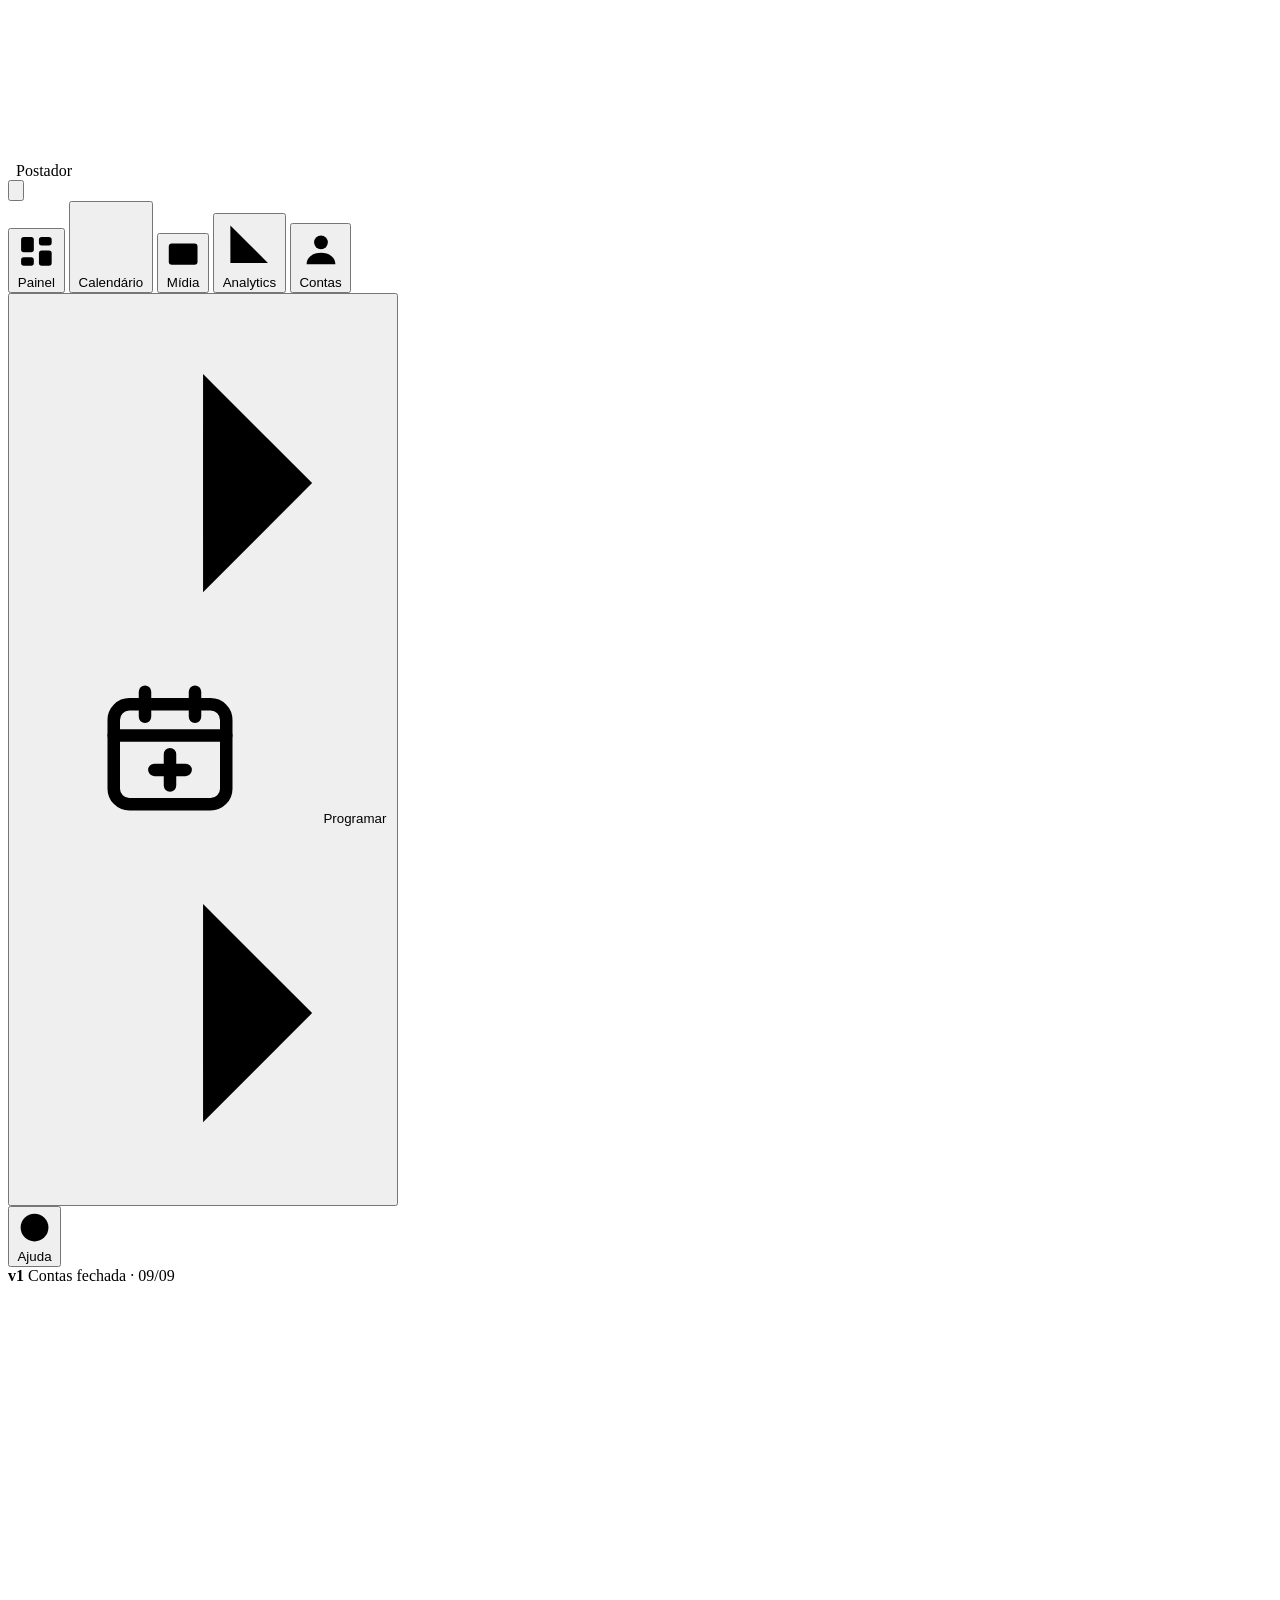
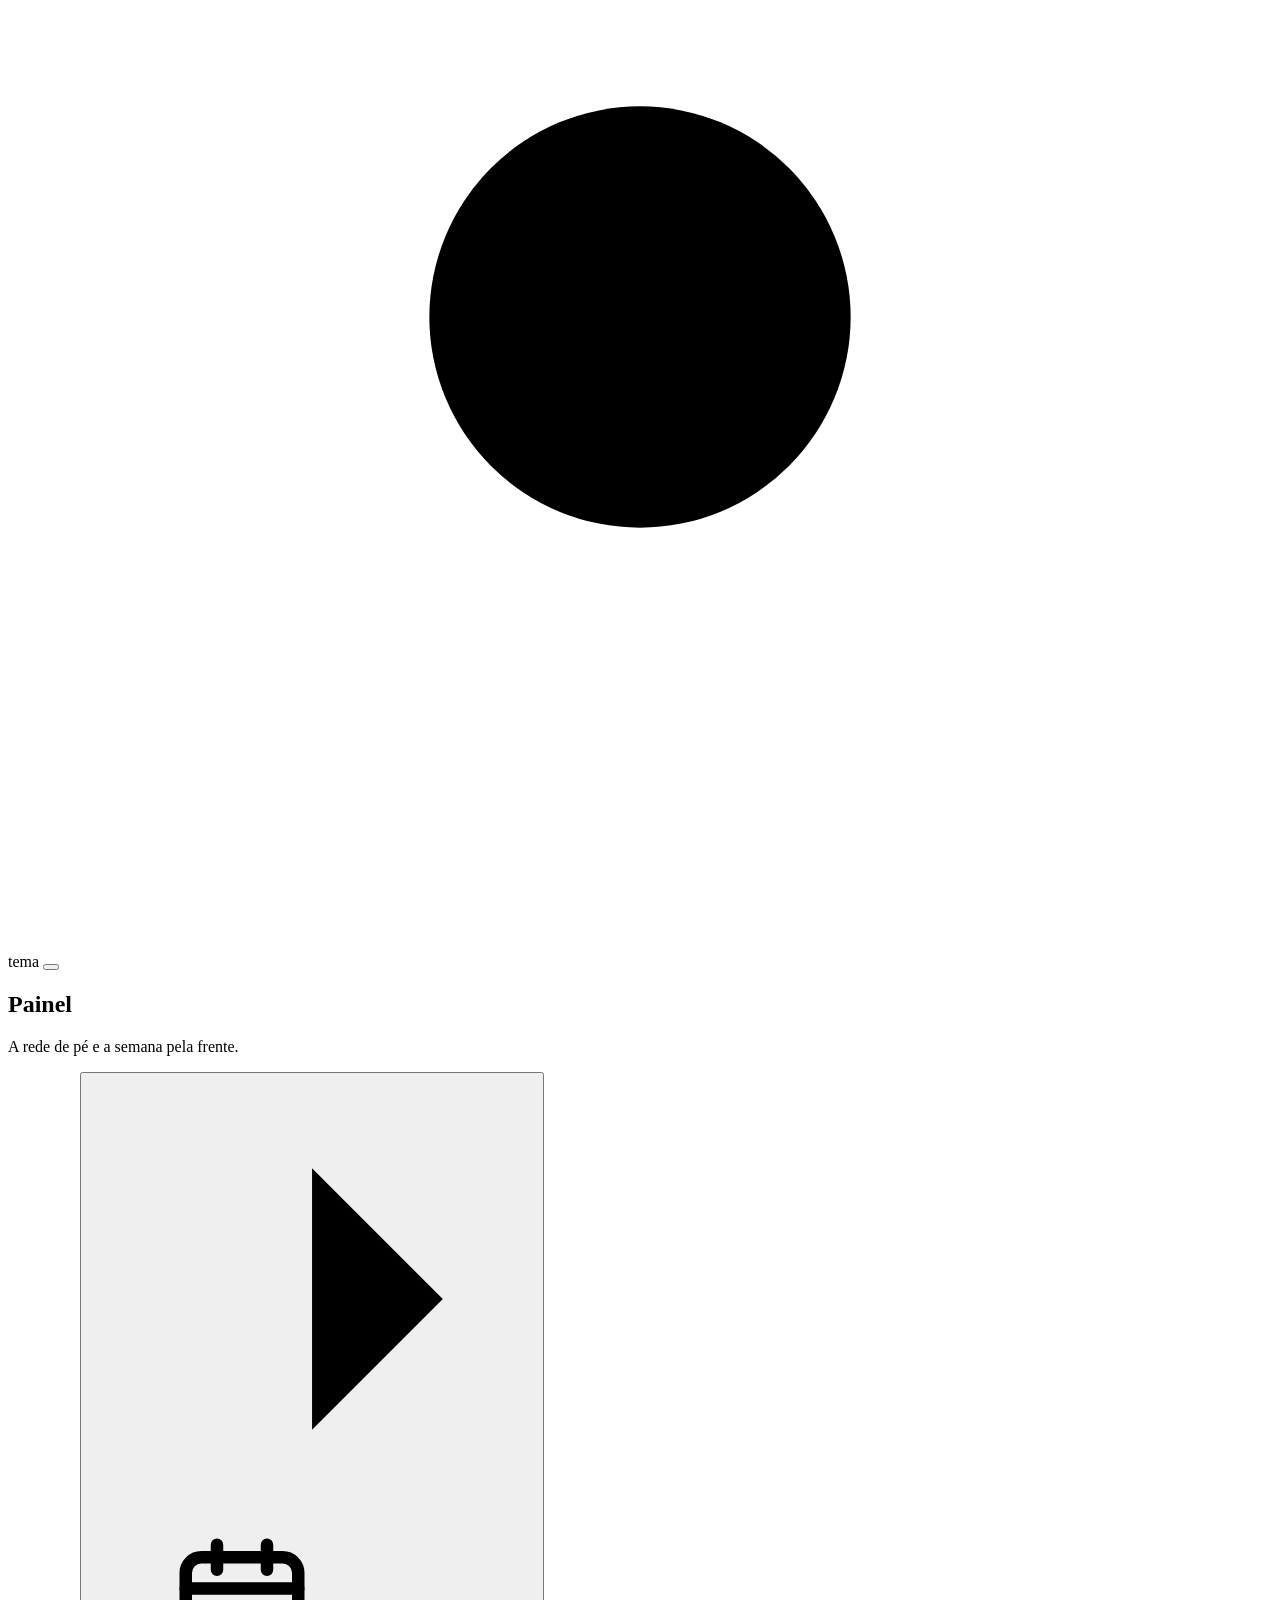
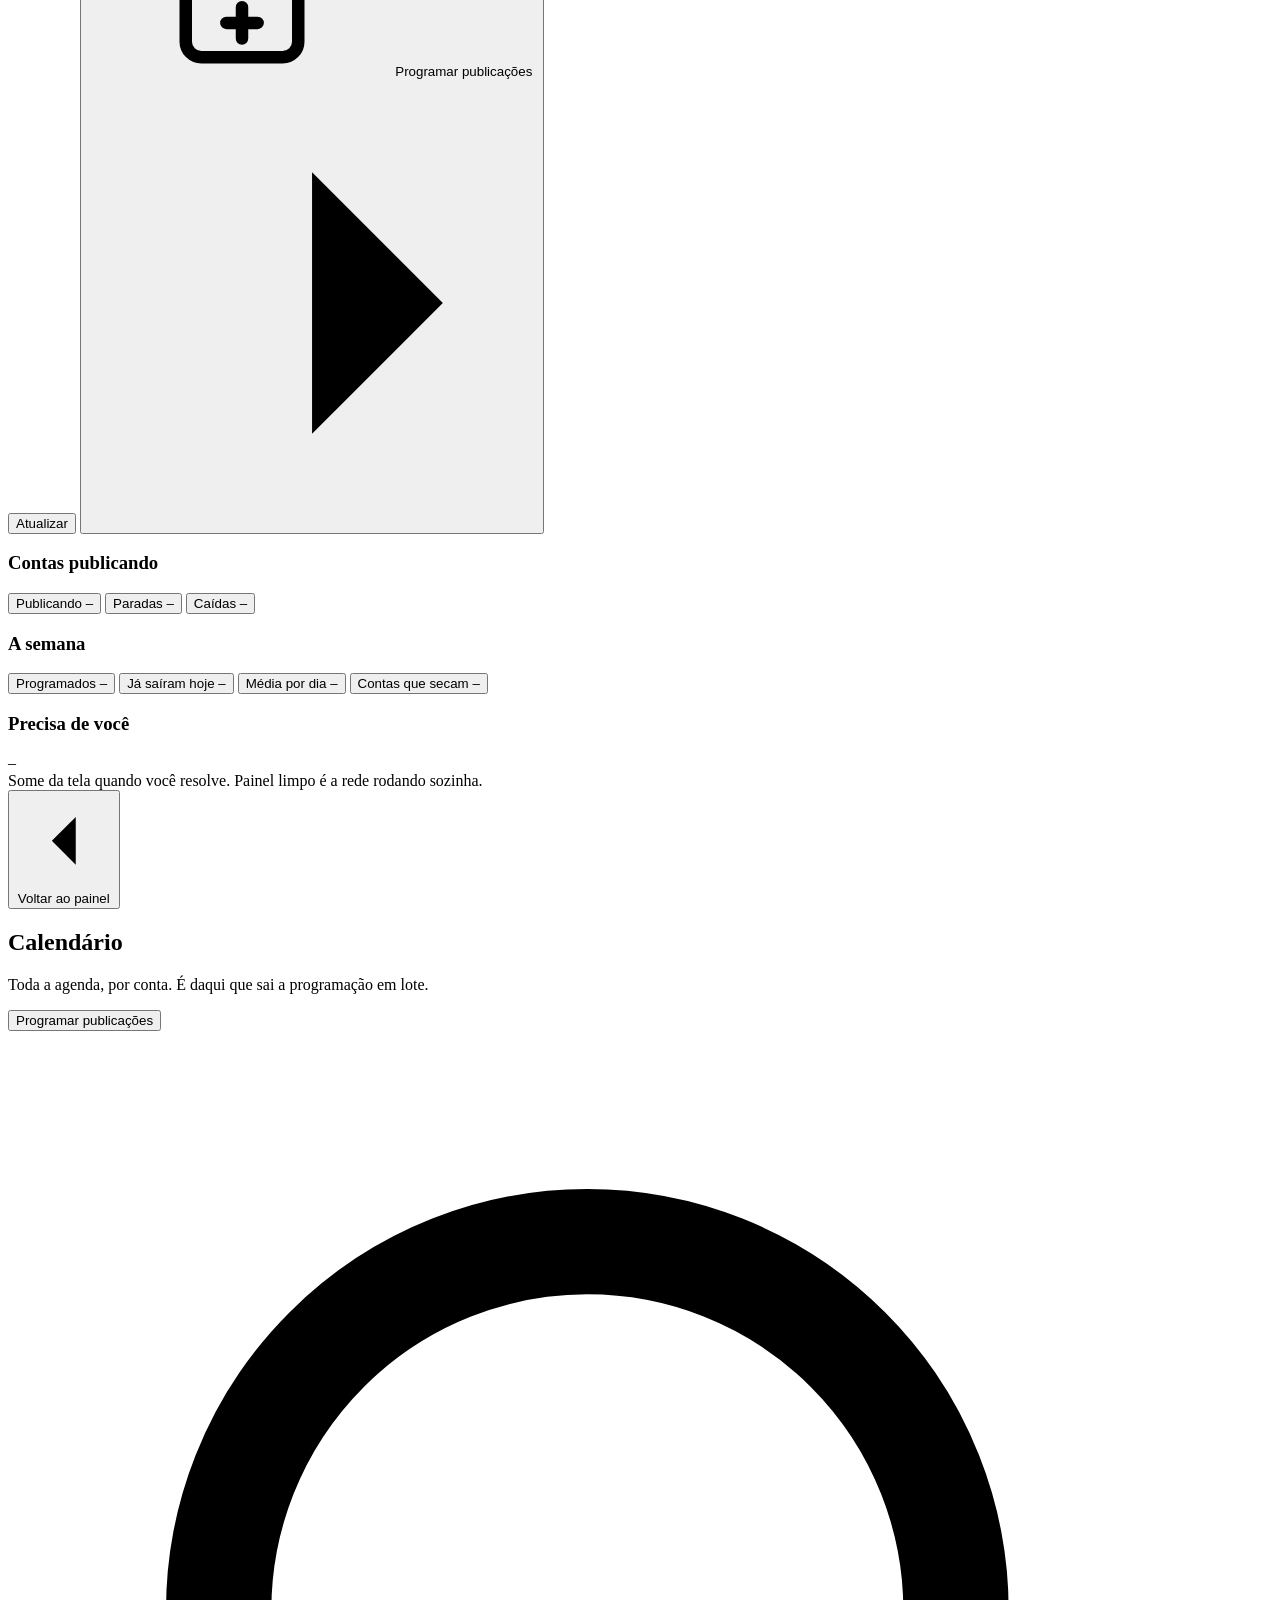
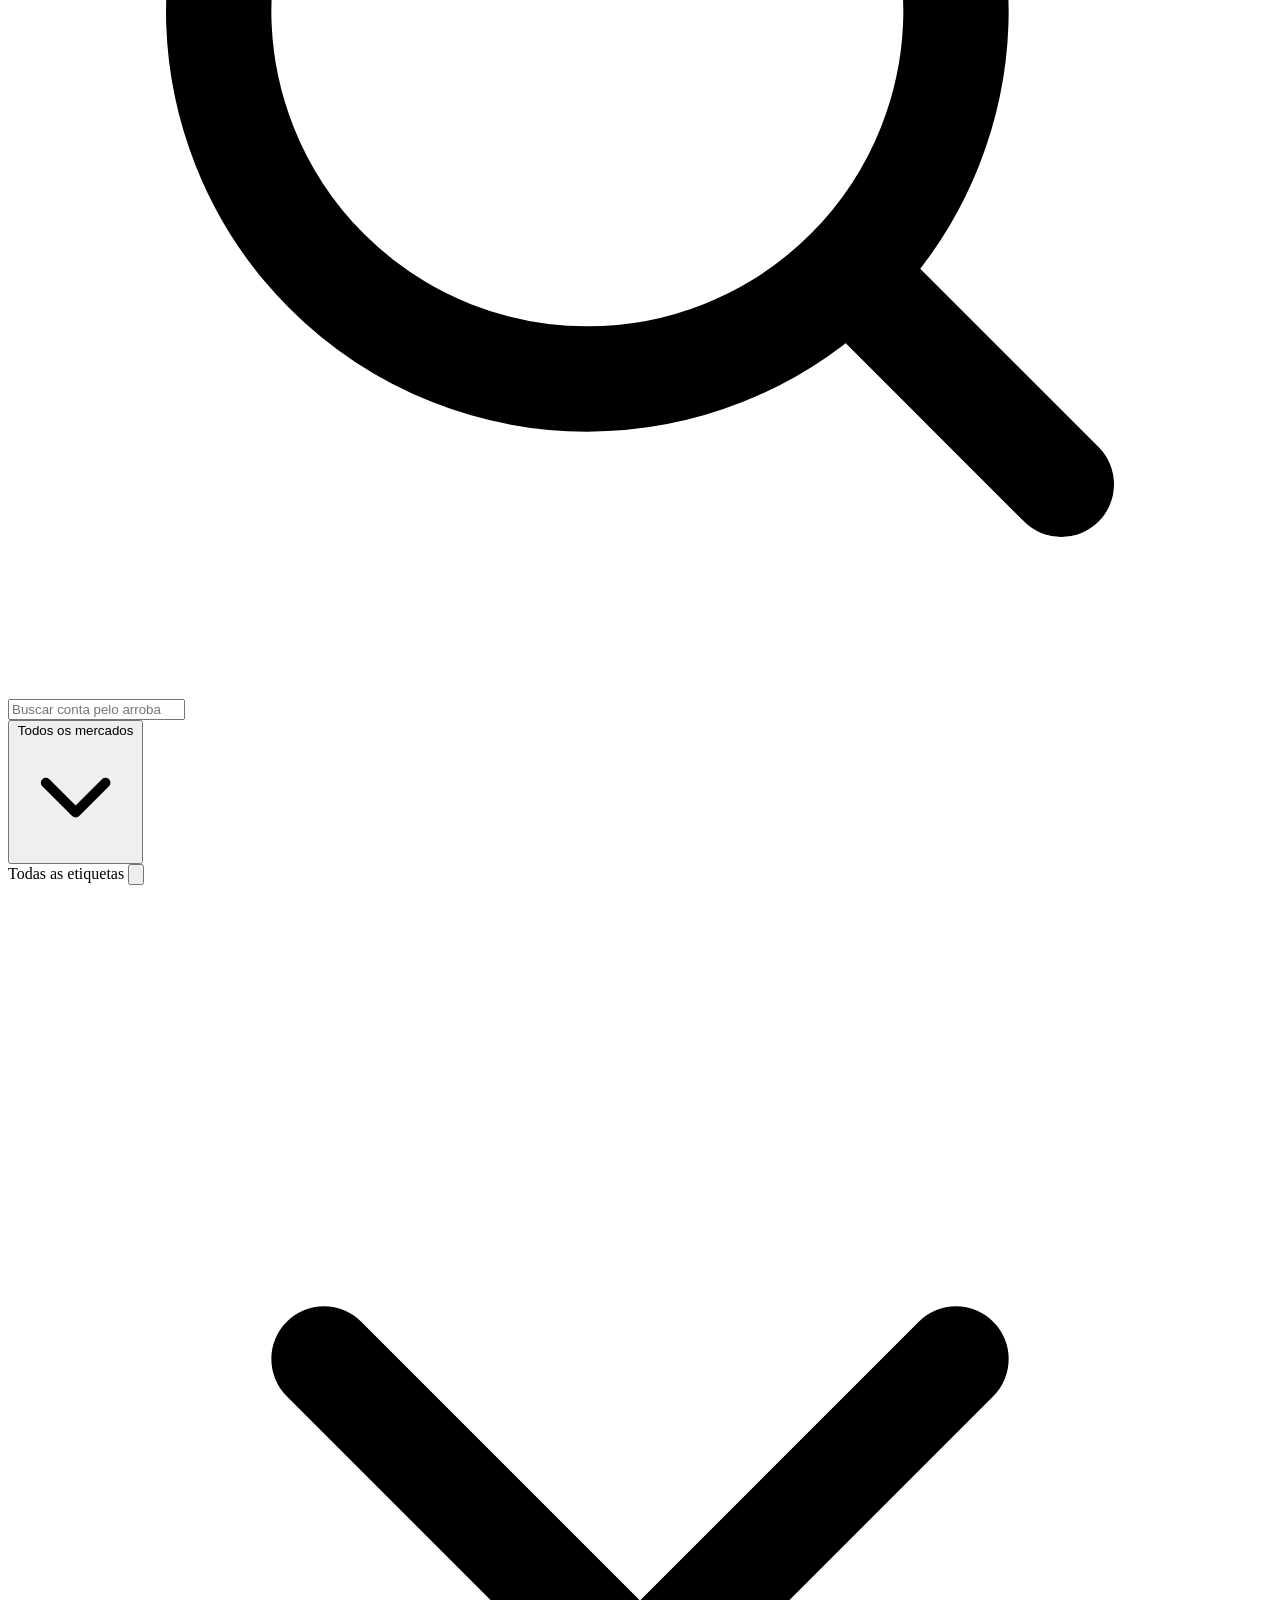
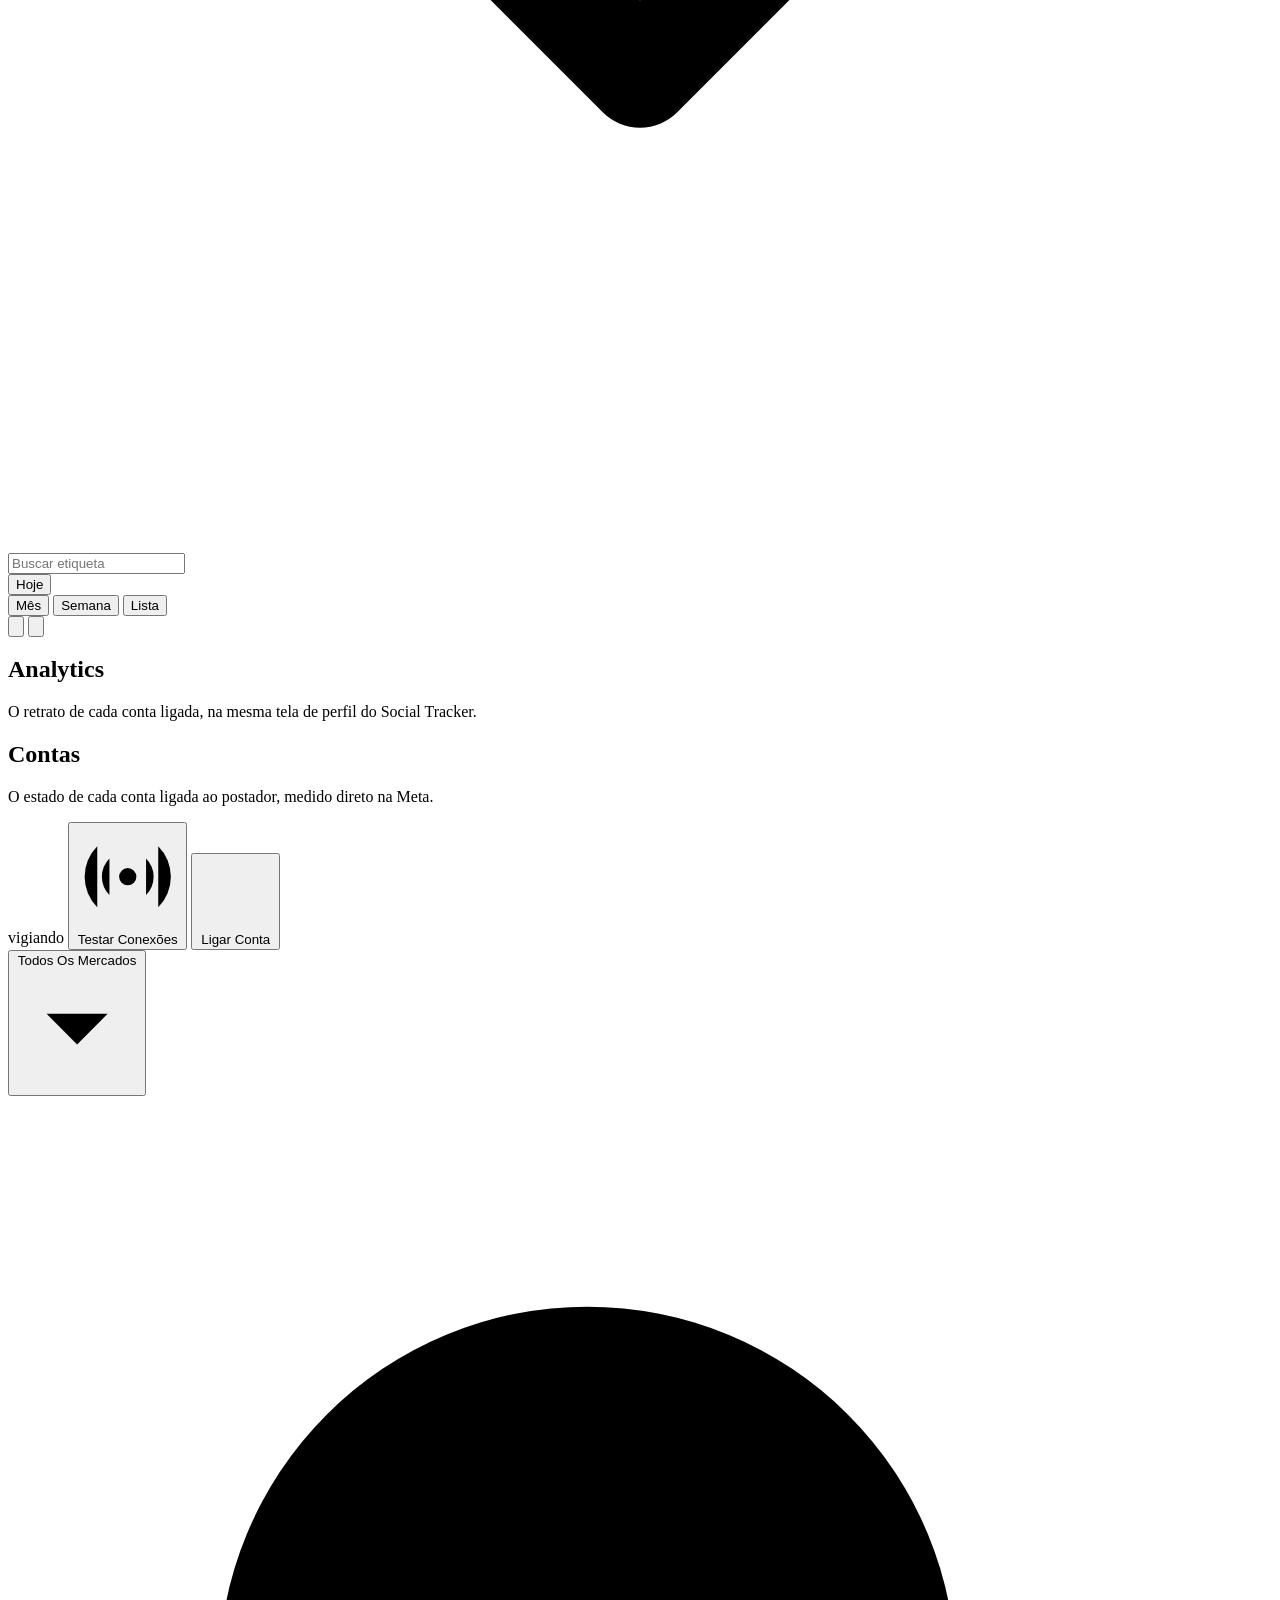
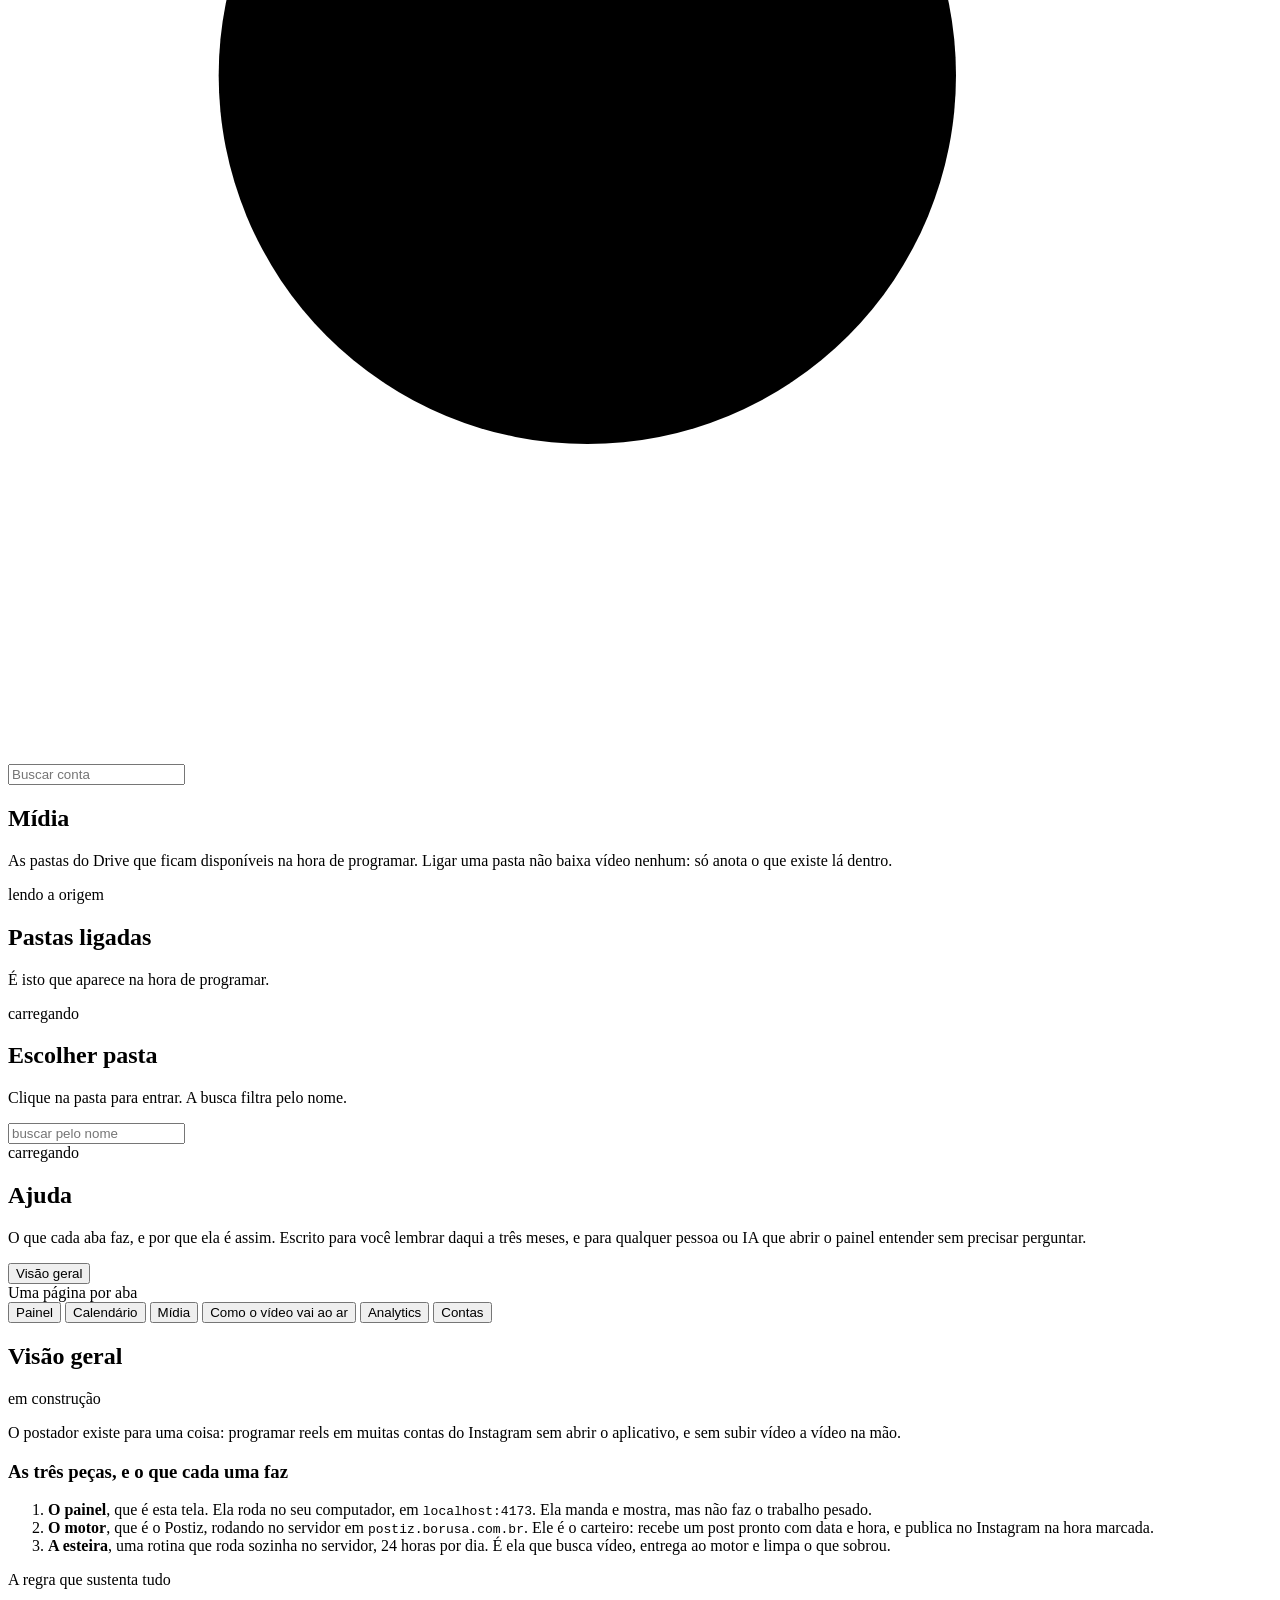
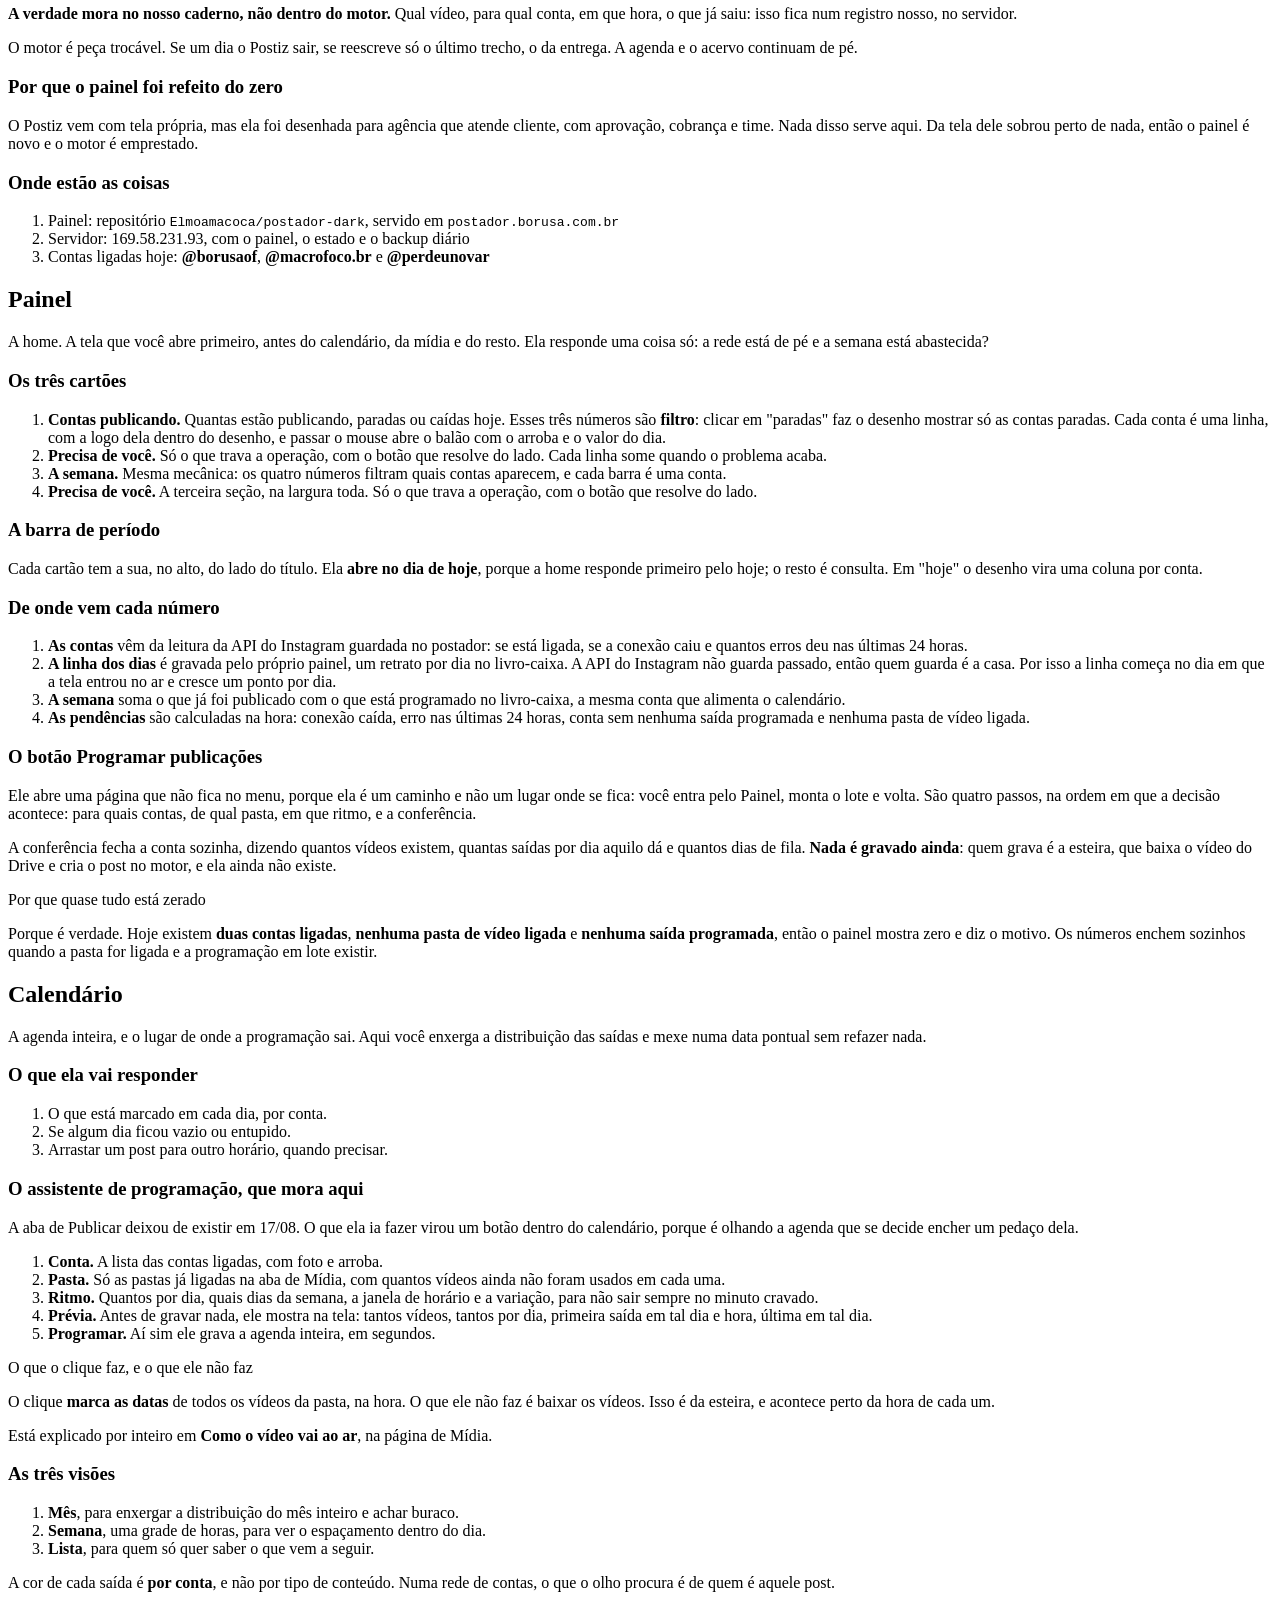
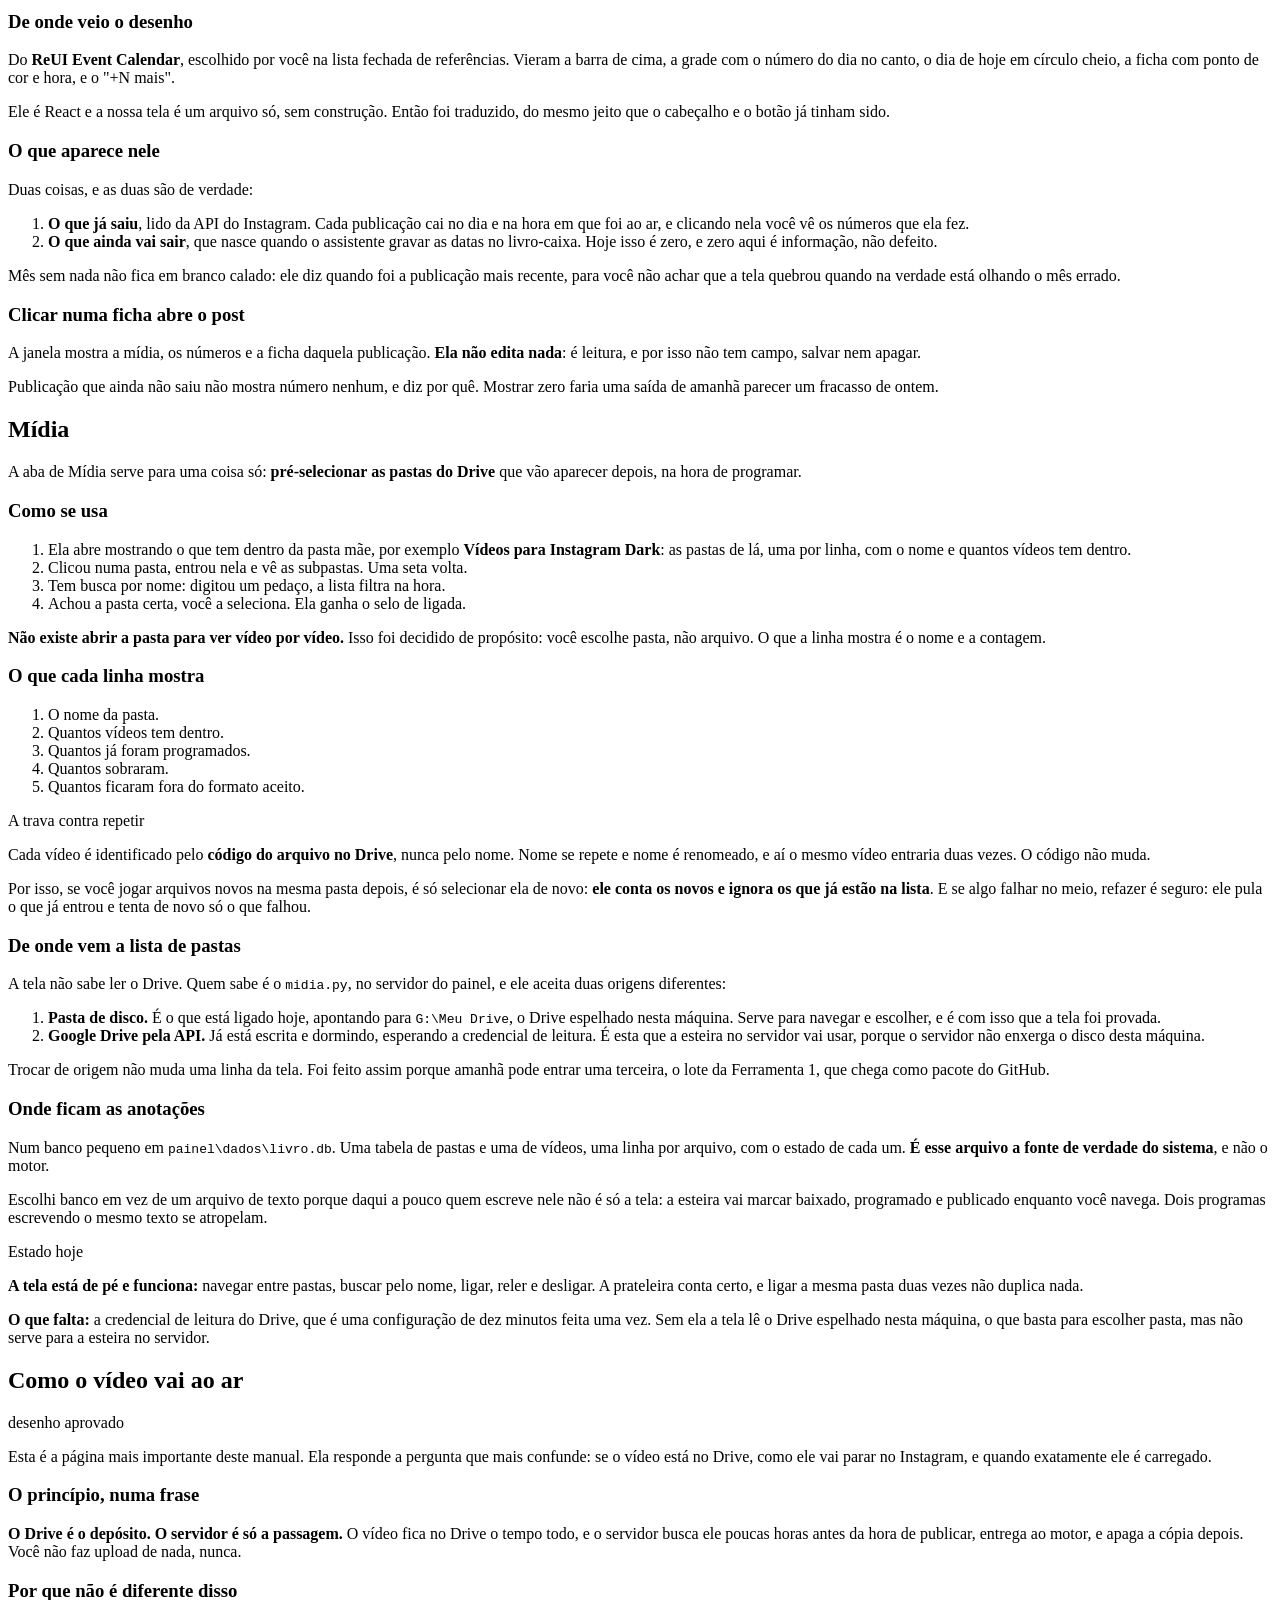
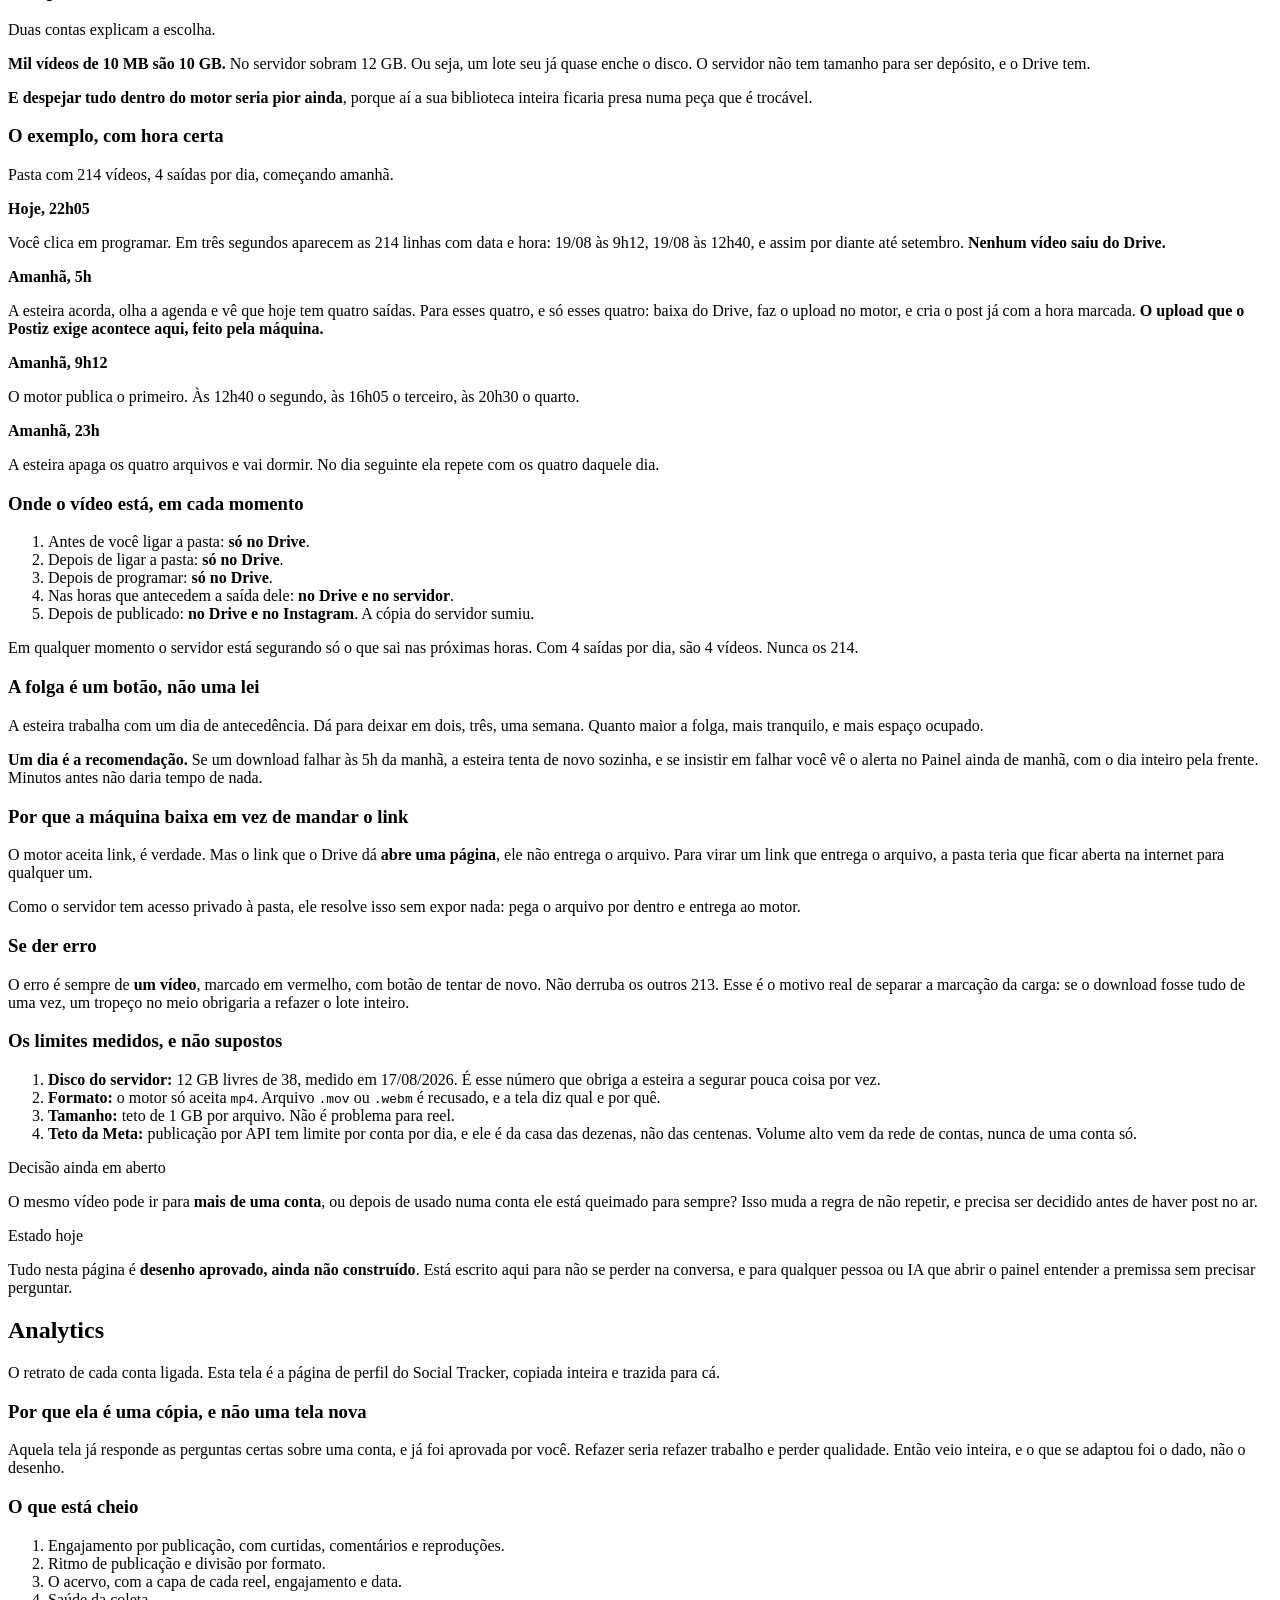
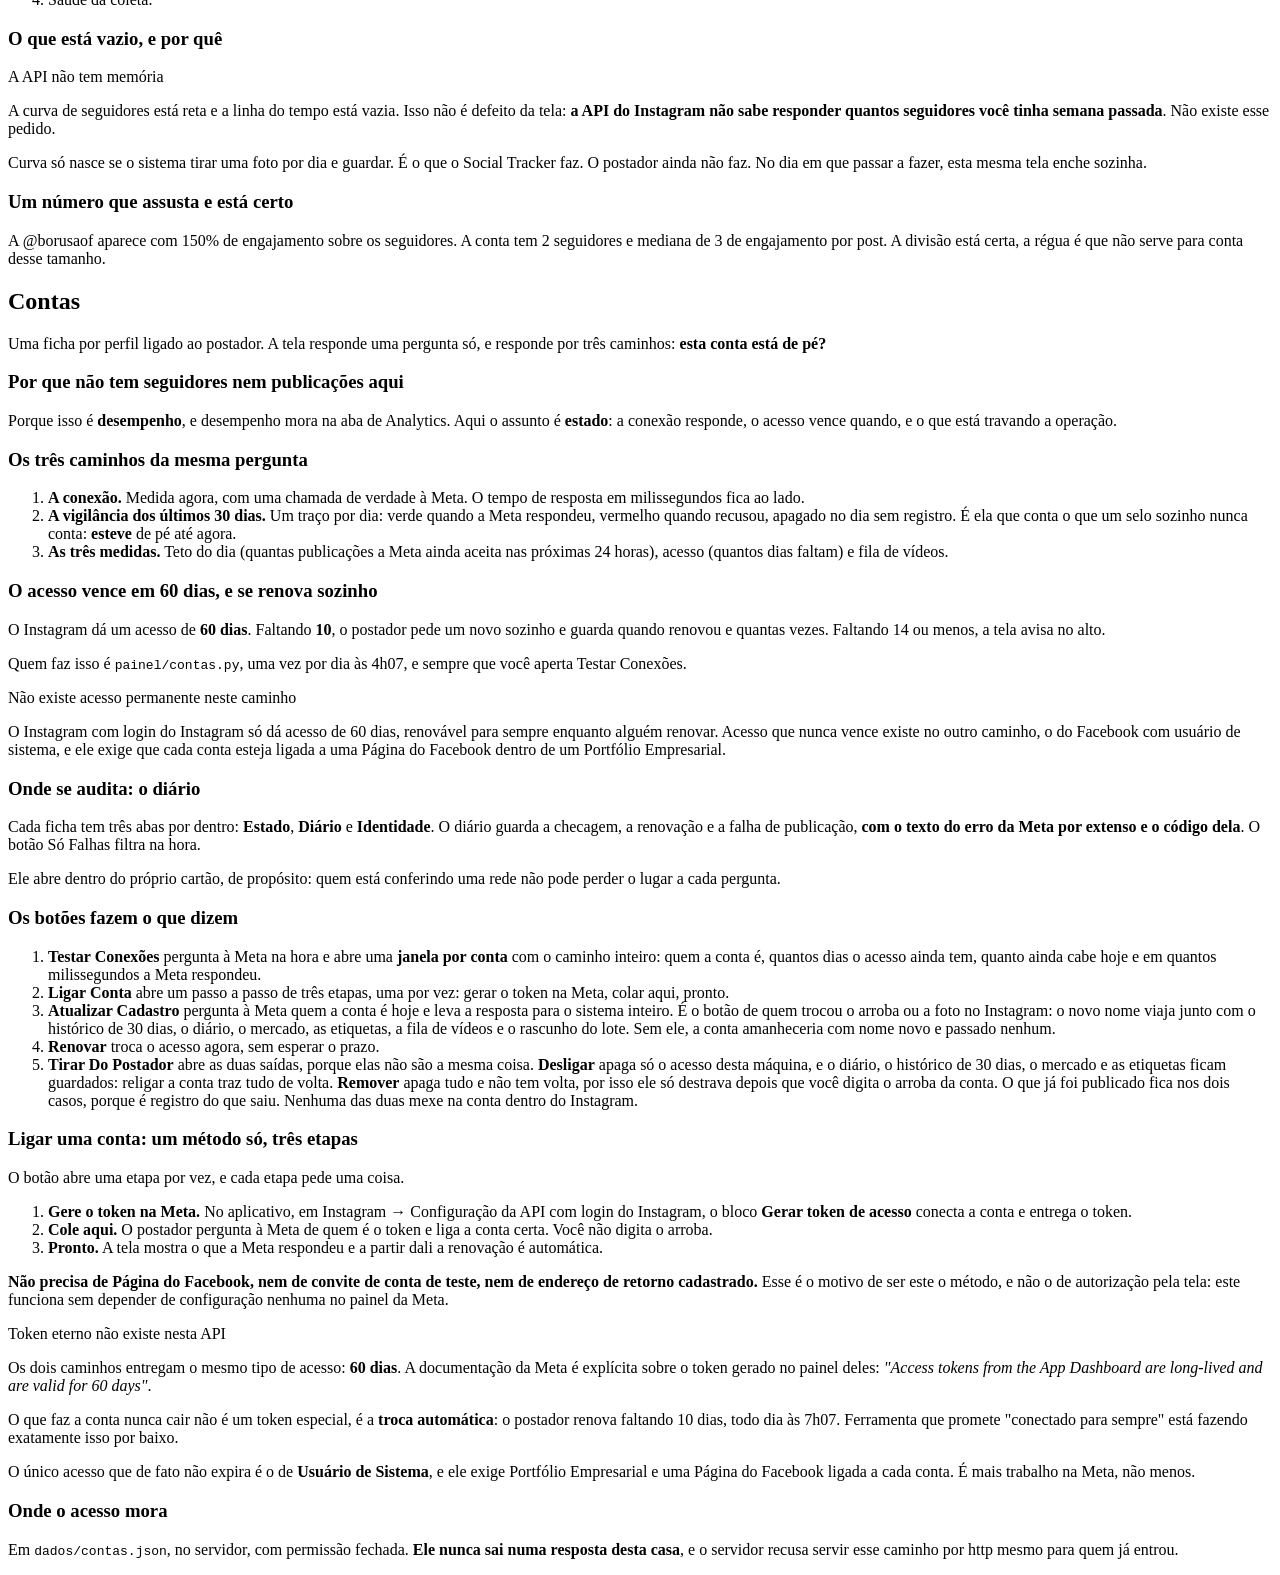
==== commit 64740d55: "Ajuda: os selos de no ar saem dos cabecalhos" ====
--- a/painel/index.html
+++ b/painel/index.html
@@ -538,7 +538,7 @@
 
 </article>
 <article class="doc" id="doc-painel">
-  <div class="doc-cab"><h2>Painel</h2><span class="doc-estado ok"><i></i>no ar</span></div>
+  <div class="doc-cab"><h2>Painel</h2></div>
 
 <p class="abre">A home. A tela que você abre primeiro, antes do calendário, da mídia e do
 resto. Ela responde uma coisa só: a rede está de pé e a semana está abastecida?</p>
@@ -592,7 +592,7 @@
 
 </article>
 <article class="doc" id="doc-calendario">
-  <div class="doc-cab"><h2>Calendário</h2><span class="doc-estado viva"><i></i>no ar</span></div>
+  <div class="doc-cab"><h2>Calendário</h2></div>
 
 <p class="abre">A agenda inteira, e o lugar de onde a programação sai. Aqui você enxerga a
 distribuição das saídas e mexe numa data pontual sem refazer nada.</p>
@@ -659,7 +659,7 @@
 faria uma saída de amanhã parecer um fracasso de ontem.</p>
 </article>
 <article class="doc" id="doc-midia">
-  <div class="doc-cab"><h2>Mídia</h2><span class="doc-estado viva"><i></i>no ar</span></div>
+  <div class="doc-cab"><h2>Mídia</h2></div>
 
 <p class="abre">A aba de Mídia serve para uma coisa só: <b>pré-selecionar as pastas do
 Drive</b> que vão aparecer depois, na hora de programar.</p>
@@ -827,7 +827,7 @@
 
 </article>
 <article class="doc" id="doc-analytics">
-  <div class="doc-cab"><h2>Analytics</h2><span class="doc-estado viva"><i></i>no ar</span></div>
+  <div class="doc-cab"><h2>Analytics</h2></div>
 
 <p class="abre">O retrato de cada conta ligada. Esta tela é a página de perfil do Social
 Tracker, copiada inteira e trazida para cá.</p>
@@ -863,7 +863,7 @@
 
 </article>
 <article class="doc" id="doc-contas">
-  <div class="doc-cab"><h2>Contas</h2><span class="doc-estado viva"><i></i>no ar</span></div>
+  <div class="doc-cab"><h2>Contas</h2></div>
 
 <p class="abre">Uma ficha por perfil ligado ao postador. A tela responde uma pergunta
 só, e responde por três caminhos: <b>esta conta está de pé?</b></p>
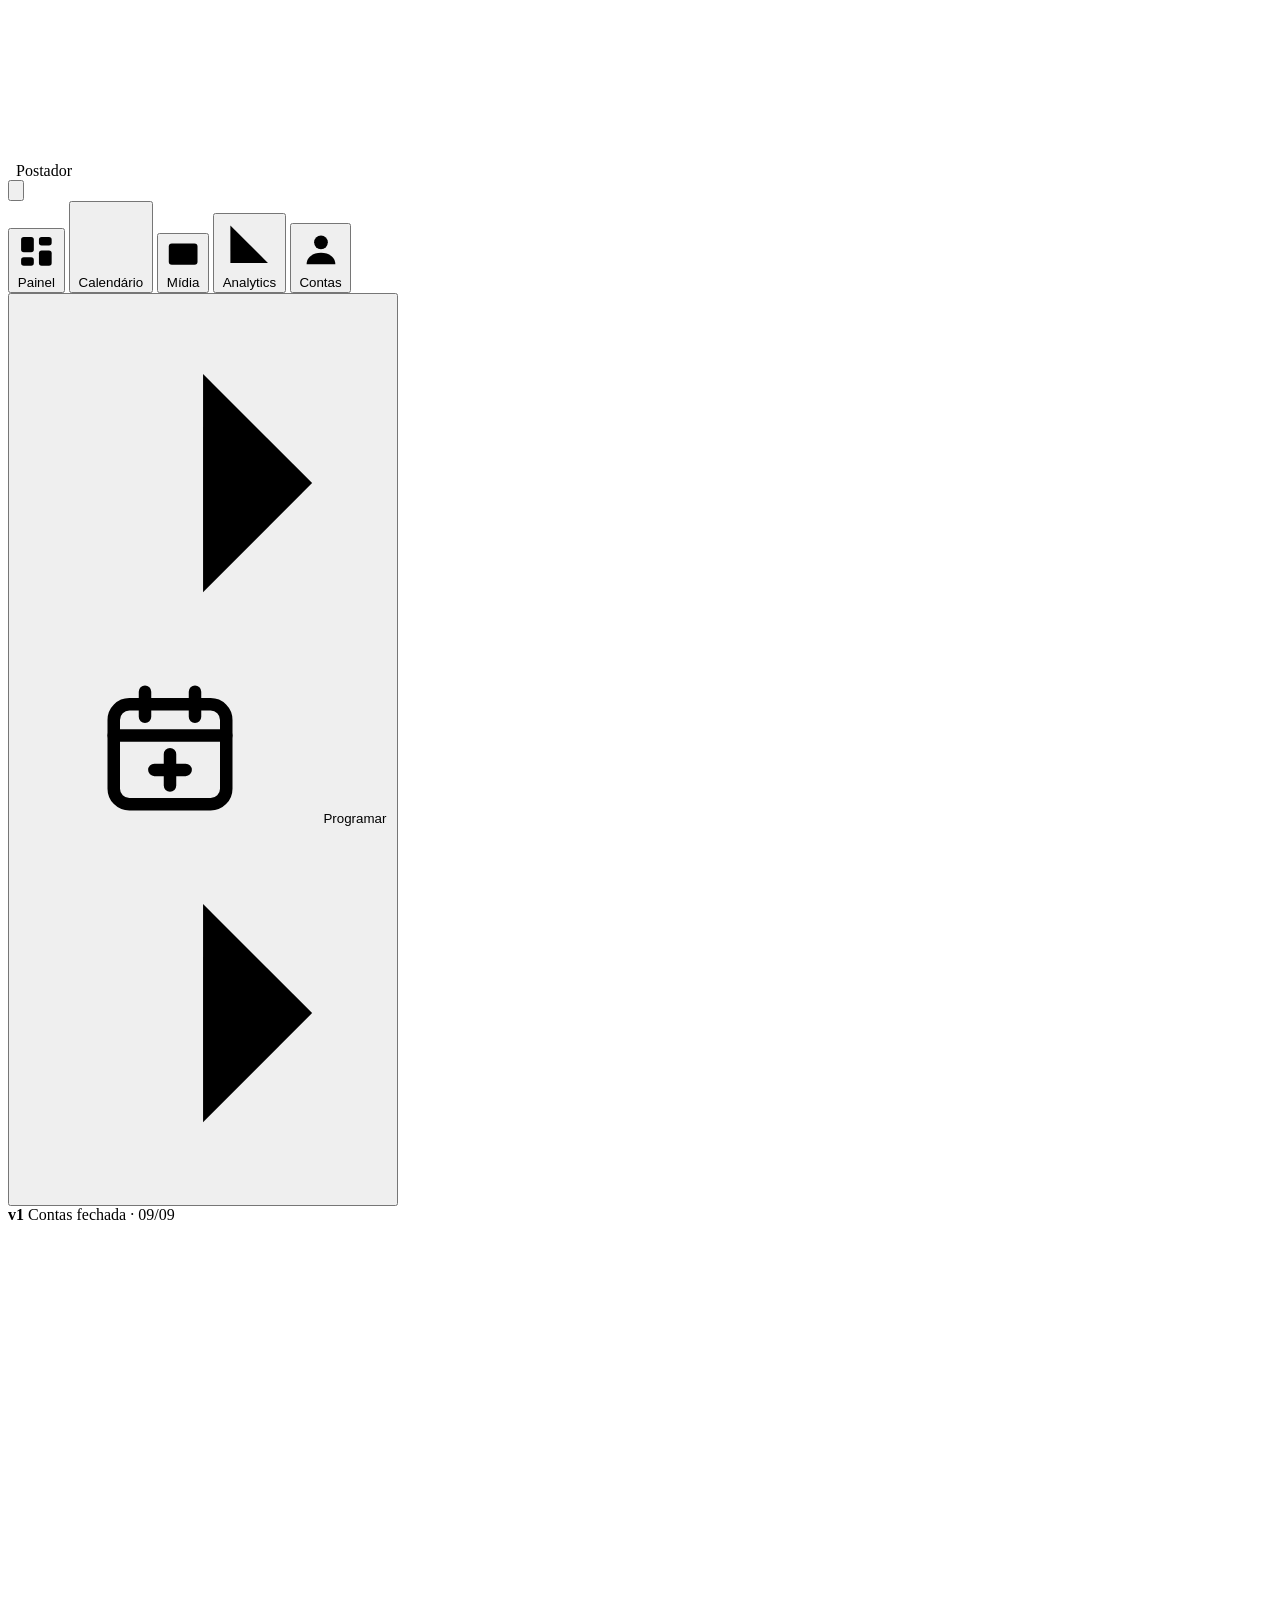
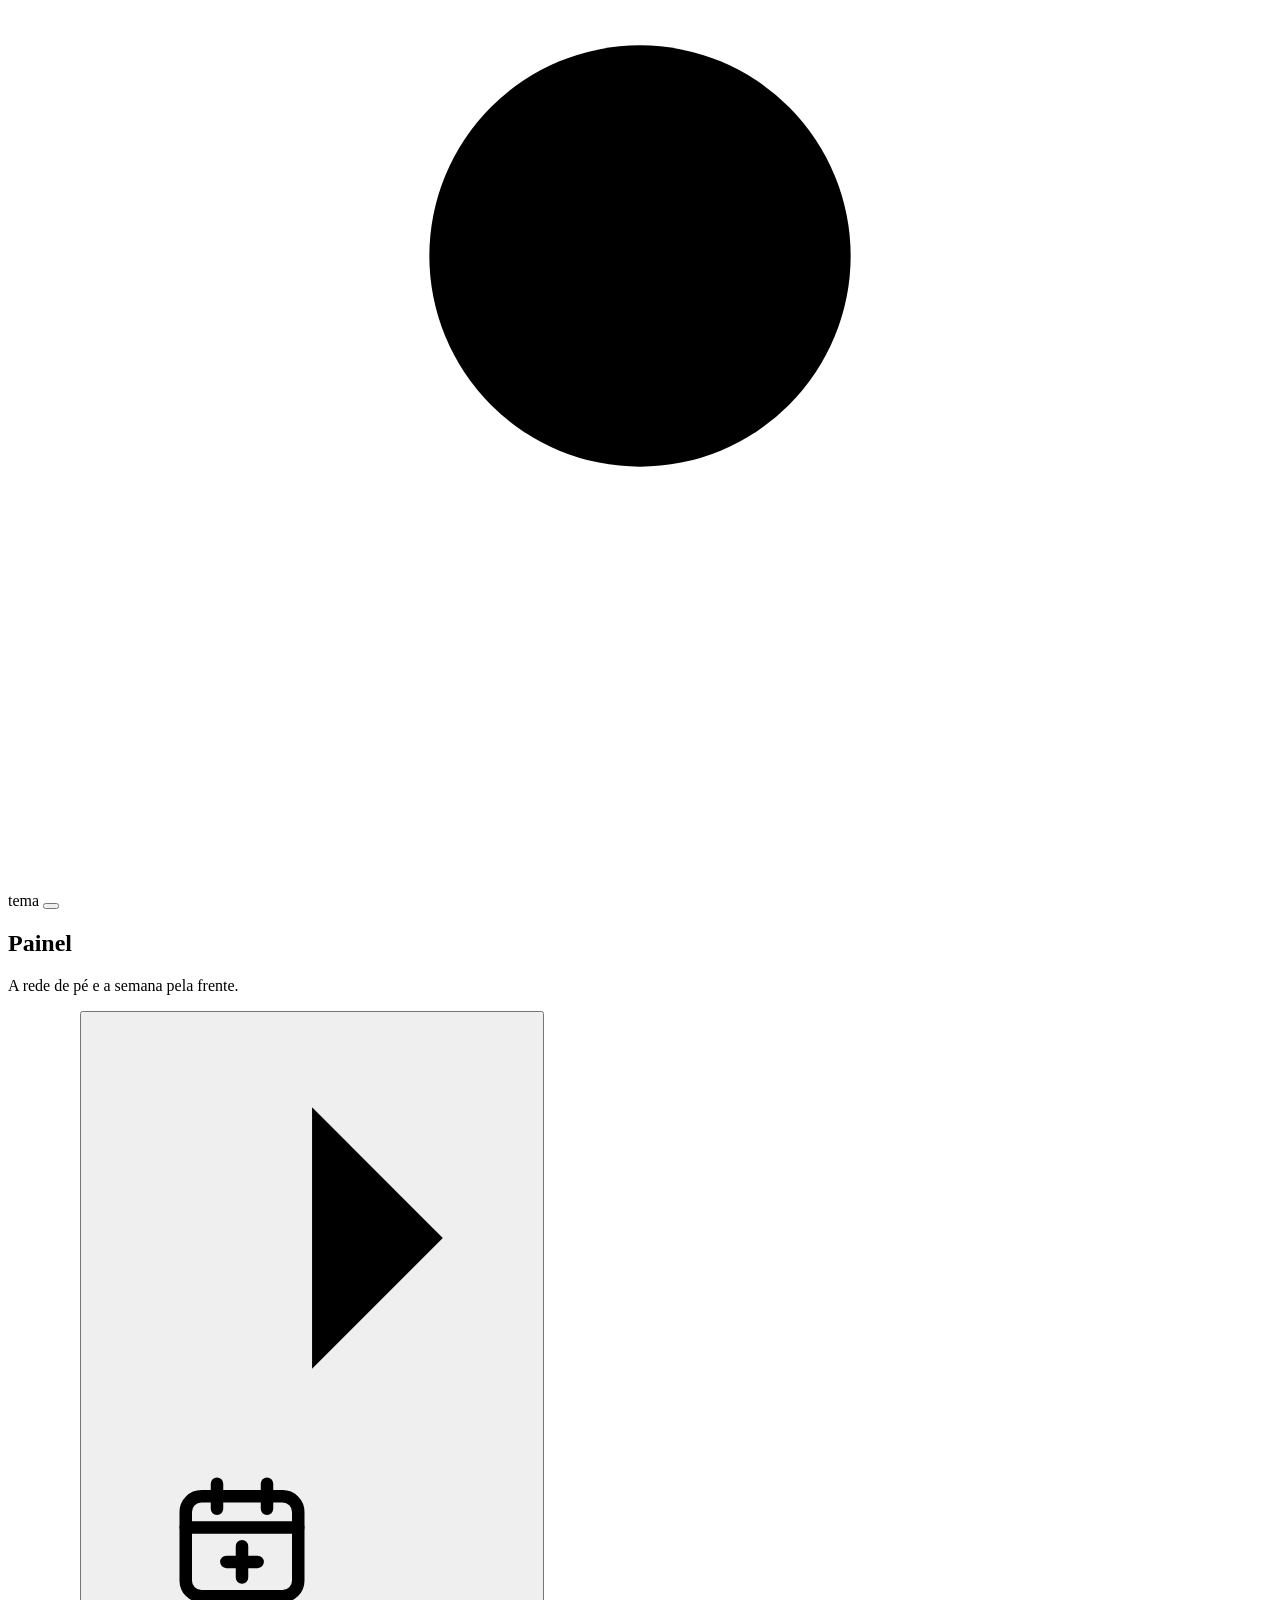
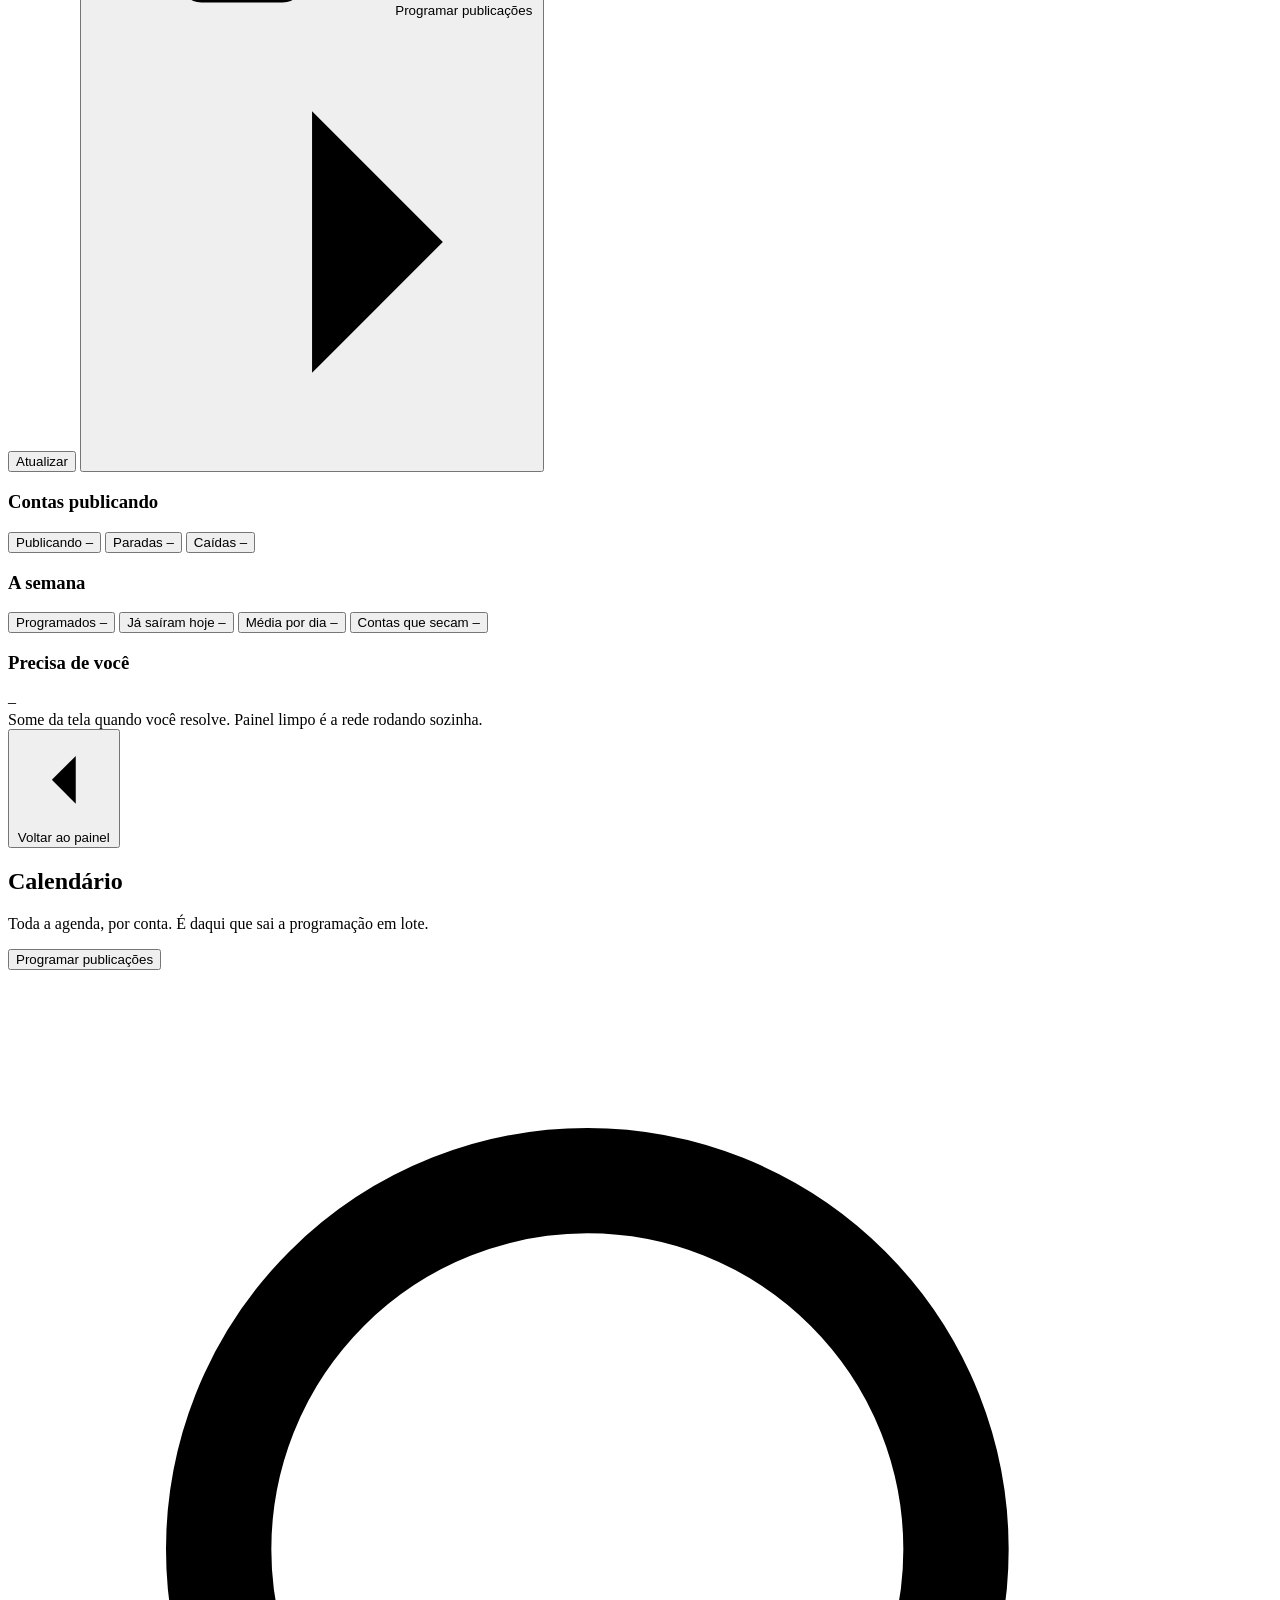
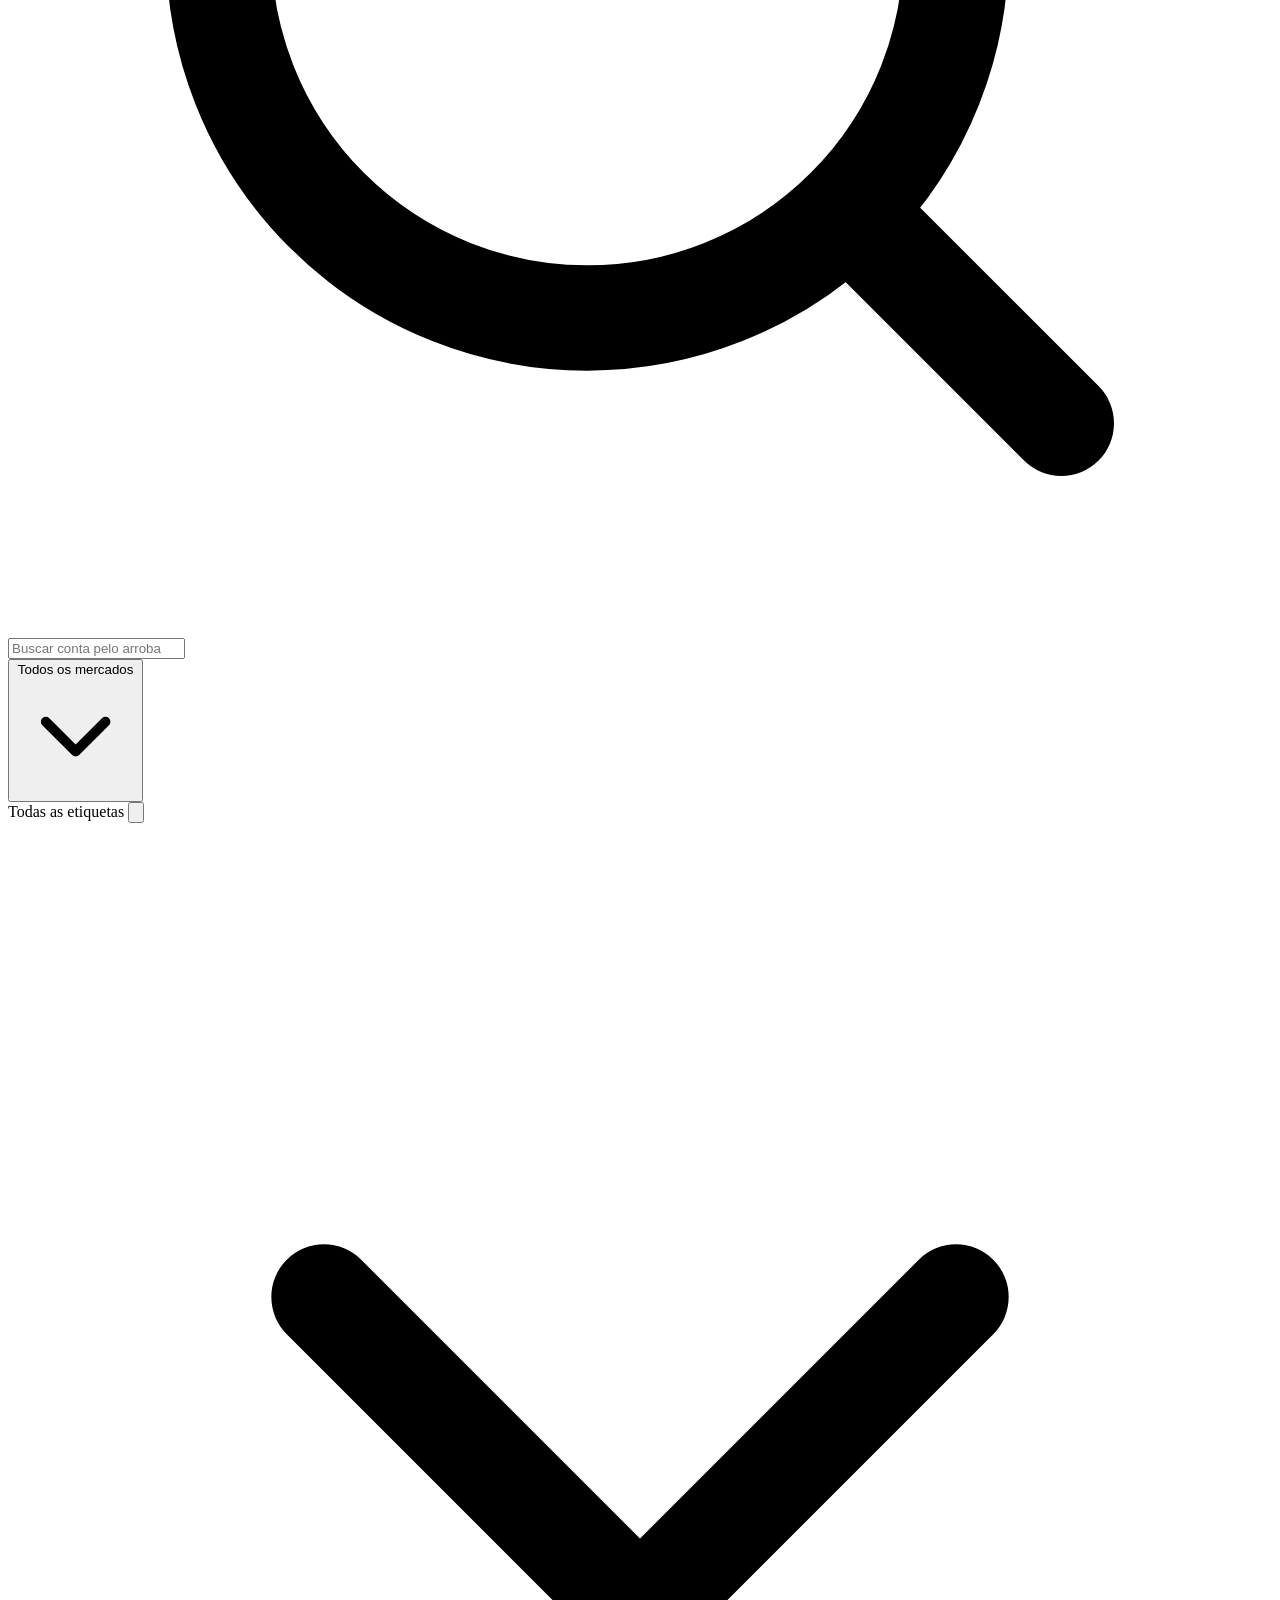
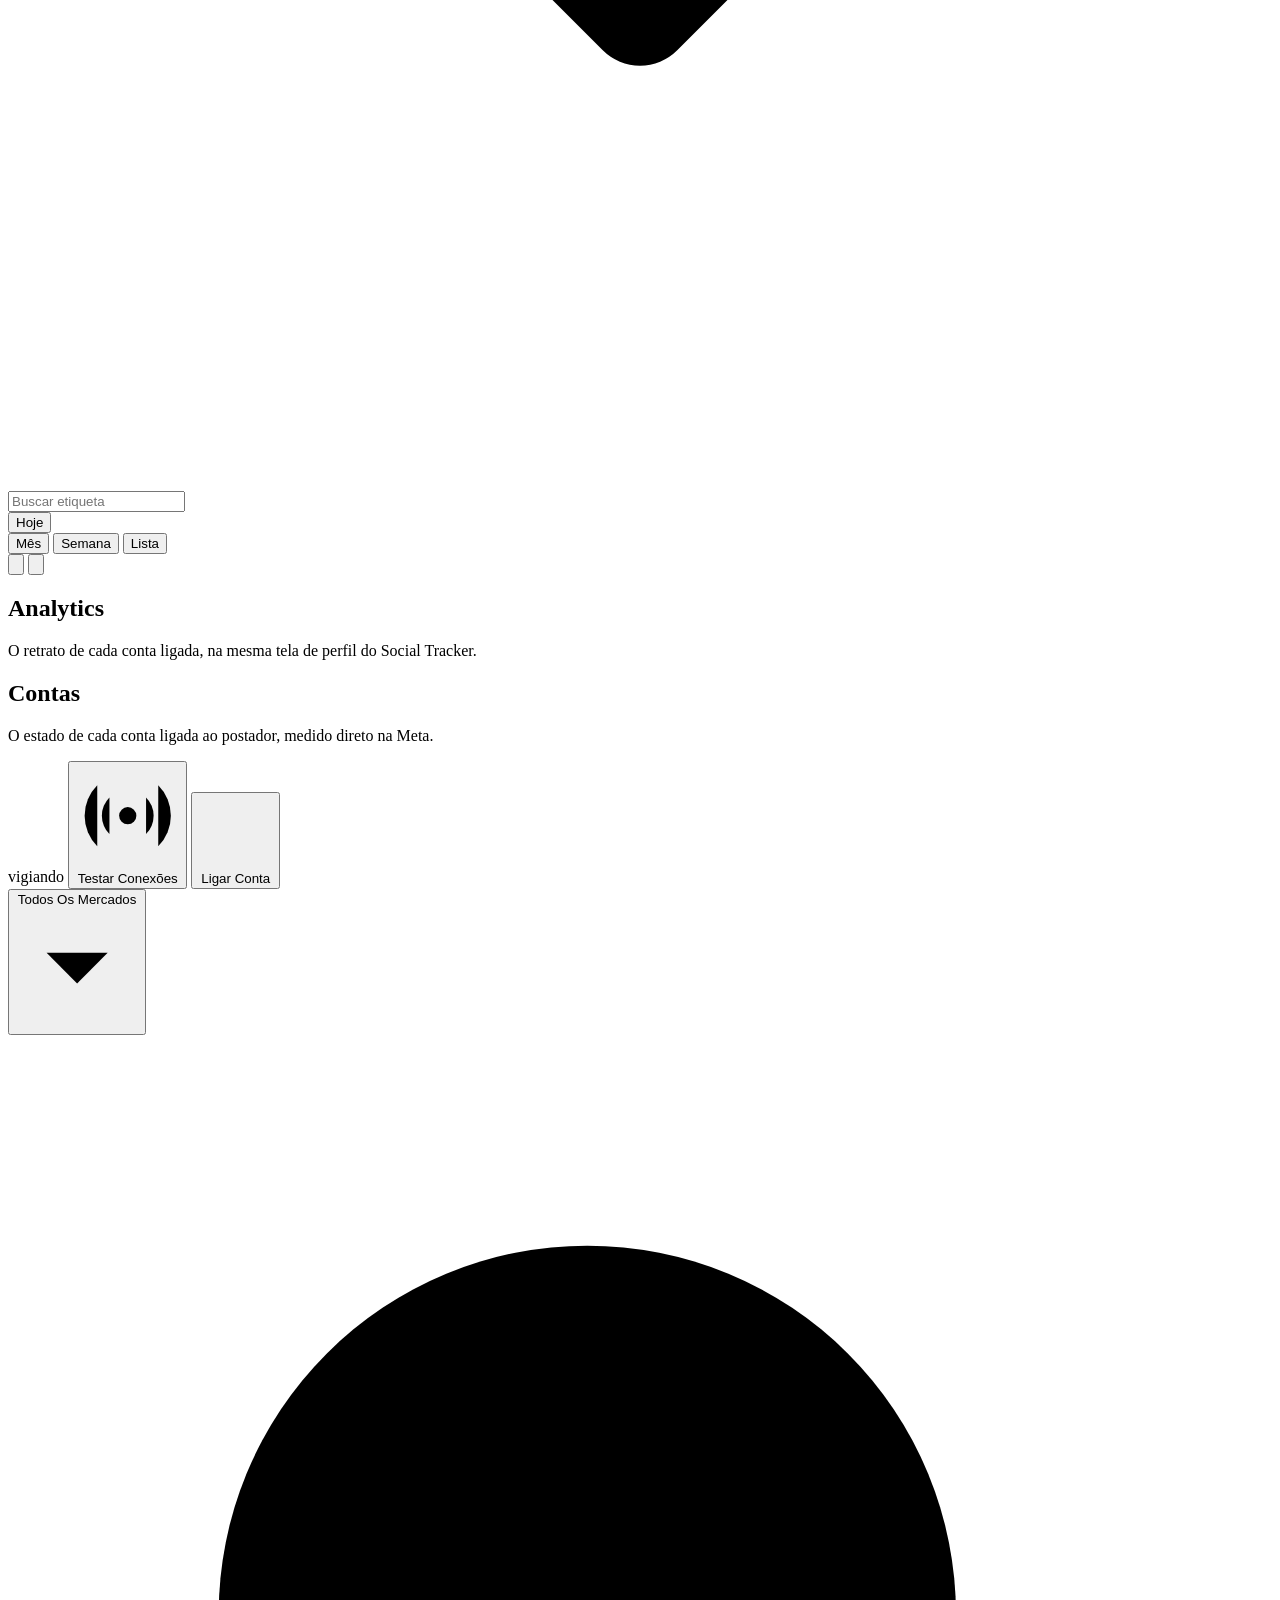
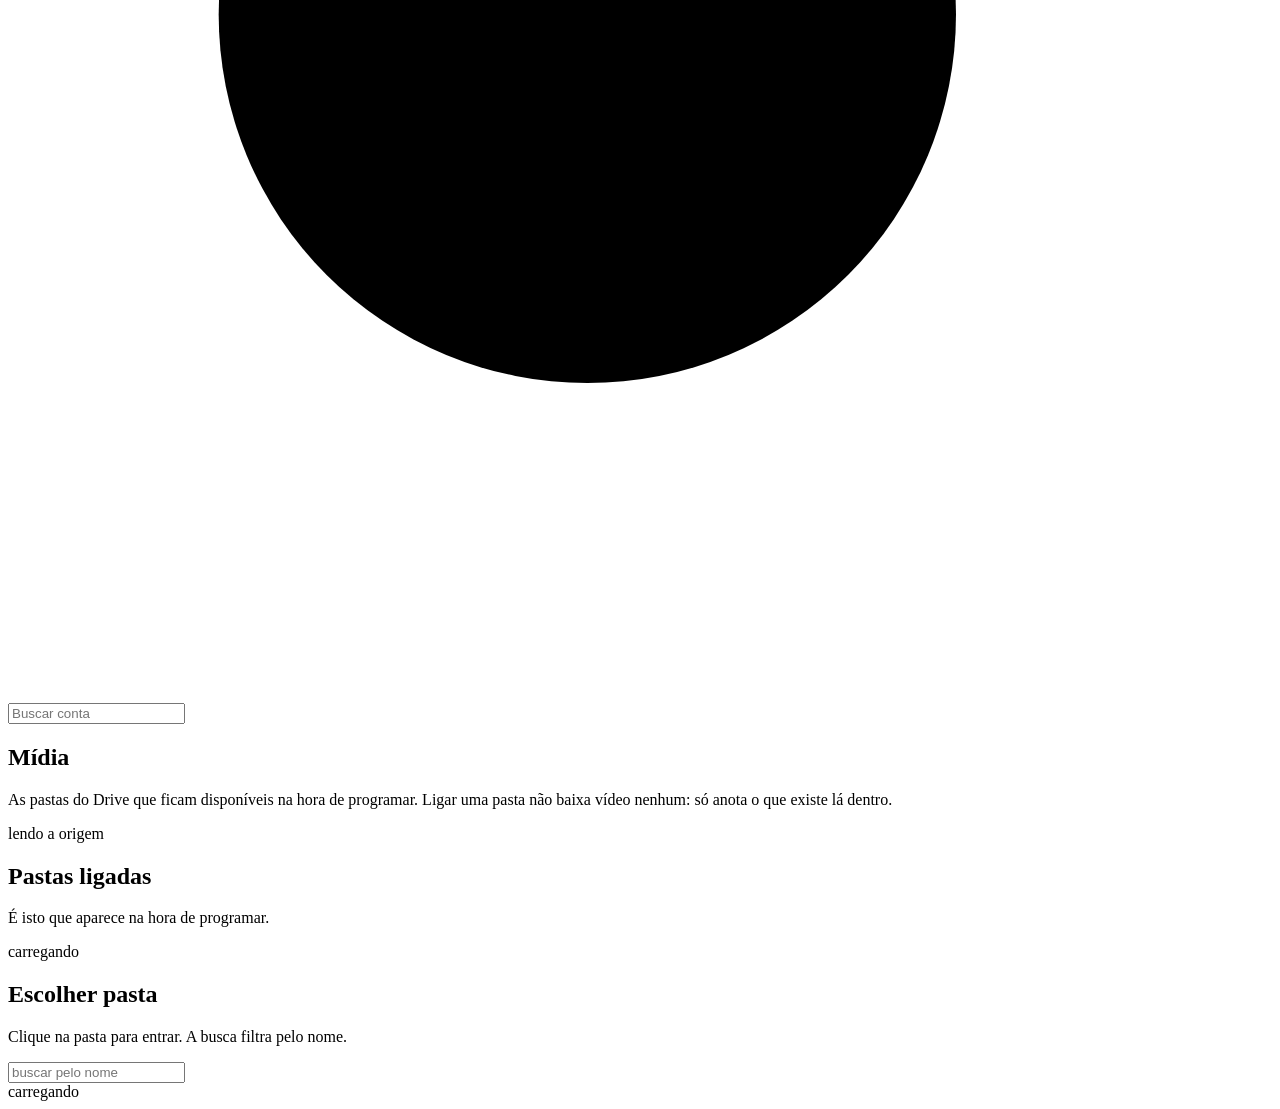
==== commit a71df510: "A aba de Ajuda sai do Postador, por ordem dele" ====
--- a/painel/index.html
+++ b/painel/index.html
@@ -25,7 +25,6 @@
 <link rel="stylesheet" href="estilo/02-menu.css">
 <link rel="stylesheet" href="estilo/03-componentes.css">
 <link rel="stylesheet" href="estilo/04-analytics.css">
-<link rel="stylesheet" href="estilo/05-ajuda.css">
 <link rel="stylesheet" href="estilo/06-midia.css">
 <link rel="stylesheet" href="estilo/07-calendario.css">
 <link rel="stylesheet" href="estilo/08-filtros.css">
@@ -128,13 +127,6 @@
   </div>
 
   <div class="menu-pe">
-    <!-- AJUDA MORA NO PE, e nao na lista de cima, porque ela nao e' destino de
-         trabalho: e' onde se vai quando algo nao esta' claro. Fica logo acima do
-         carimbo de versao e do interruptor de tema, como o Gabriel pediu. -->
-    <button class="mi" data-pag="ajuda">
-      <svg class="mi-ic" viewBox="0 0 24 24"><circle cx="12" cy="12" r="9"/><path d="M9.6 9.2a2.5 2.5 0 1 1 3.3 2.4c-.6.2-.9.8-.9 1.4v.4"/><circle cx="12" cy="17" r=".6" fill="currentColor"/></svg>
-      <span class="mi-rot">Ajuda</span>
-    </button>
     <!-- CARIMBO DE VERSAO. Duas vezes o Gabriel abriu a tela e disse "esta igual" sem a
          gente ter como saber se era cache do navegador ou mudanca pequena demais.
          Desde 09/09 o carimbo conta O ESTAGIO DA V1, e nao o numero de entregas: a
@@ -476,493 +468,6 @@
 
 
   <!-- ------------------------------------------------------------- Ajuda -->
-  <section class="pagina" id="pag-ajuda">
-    <div class="cab">
-      <div>
-        <h1>Ajuda</h1>
-        <p class="p">O que cada aba faz, e por que ela é assim. Escrito para você lembrar
-          daqui a três meses, e para qualquer pessoa ou IA que abrir o painel entender sem
-          precisar perguntar.</p>
-      </div>
-    </div>
-
-    <div class="ajuda">
-      <nav class="ajuda-indice" id="ajuda-indice">
-      <button class="ai ativo" data-doc="visao">Visão geral</button>
-      <div class="ai-grupo">Uma página por aba</div>
-      <button class="ai" data-doc="painel">Painel</button>
-      <button class="ai" data-doc="calendario">Calendário</button>
-      <button class="ai" data-doc="midia">Mídia</button>
-      <button class="ai filho" data-doc="midia-fluxo">Como o vídeo vai ao ar</button>
-      <button class="ai" data-doc="analytics">Analytics</button>
-      <button class="ai" data-doc="contas">Contas</button>
-      </nav>
-      <div class="ajuda-corpo" id="ajuda-corpo">
-<article class="doc" id="doc-visao">
-  <div class="doc-cab"><h2>Visão geral</h2><span class="doc-estado"><i></i>em construção</span></div>
-
-<p class="abre">O postador existe para uma coisa: programar reels em muitas contas do
-Instagram sem abrir o aplicativo, e sem subir vídeo a vídeo na mão.</p>
-
-<h3>As três peças, e o que cada uma faz</h3>
-<ol>
-  <li><b>O painel</b>, que é esta tela. Ela roda no seu computador, em
-      <code>localhost:4173</code>. Ela manda e mostra, mas não faz o trabalho pesado.</li>
-  <li><b>O motor</b>, que é o Postiz, rodando no servidor em
-      <code>postiz.borusa.com.br</code>. Ele é o carteiro: recebe um post pronto com data
-      e hora, e publica no Instagram na hora marcada.</li>
-  <li><b>A esteira</b>, uma rotina que roda sozinha no servidor, 24 horas por dia. É ela
-      que busca vídeo, entrega ao motor e limpa o que sobrou.</li>
-</ol>
-
-<div class="nota">
-  <span class="nota-rot">A regra que sustenta tudo</span>
-  <p><b>A verdade mora no nosso caderno, não dentro do motor.</b> Qual vídeo, para qual
-  conta, em que hora, o que já saiu: isso fica num registro nosso, no servidor.</p>
-  <p>O motor é peça trocável. Se um dia o Postiz sair, se reescreve só o último trecho, o
-  da entrega. A agenda e o acervo continuam de pé.</p>
-</div>
-
-<h3>Por que o painel foi refeito do zero</h3>
-<p>O Postiz vem com tela própria, mas ela foi desenhada para agência que atende cliente,
-com aprovação, cobrança e time. Nada disso serve aqui. Da tela dele sobrou perto de nada,
-então o painel é novo e o motor é emprestado.</p>
-
-<h3>Onde estão as coisas</h3>
-<ol>
-  <li>Painel: repositório <code>Elmoamacoca/postador-dark</code>, servido em
-      <code>postador.borusa.com.br</code></li>
-  <li>Servidor: 169.58.231.93, com o painel, o estado e o backup diário</li>
-  <li>Contas ligadas hoje: <b>@borusaof</b>, <b>@macrofoco.br</b> e <b>@perdeunovar</b></li>
-</ol>
-
-</article>
-<article class="doc" id="doc-painel">
-  <div class="doc-cab"><h2>Painel</h2></div>
-
-<p class="abre">A home. A tela que você abre primeiro, antes do calendário, da mídia e do
-resto. Ela responde uma coisa só: a rede está de pé e a semana está abastecida?</p>
-
-<h3>Os três cartões</h3>
-<ol>
-  <li><b>Contas publicando.</b> Quantas estão publicando, paradas ou caídas hoje. Esses
-    três números são <b>filtro</b>: clicar em "paradas" faz o desenho mostrar só as contas
-    paradas. Cada conta é uma linha, com a logo dela dentro do desenho, e passar o mouse
-    abre o balão com o arroba e o valor do dia.</li>
-  <li><b>Precisa de você.</b> Só o que trava a operação, com o botão que resolve do lado.
-    Cada linha some quando o problema acaba.</li>
-  <li><b>A semana.</b> Mesma mecânica: os quatro números filtram quais contas aparecem, e
-    cada barra é uma conta.</li>
-  <li><b>Precisa de você.</b> A terceira seção, na largura toda. Só o que trava a
-    operação, com o botão que resolve do lado.</li>
-</ol>
-
-<h3>A barra de período</h3>
-<p>Cada cartão tem a sua, no alto, do lado do título. Ela <b>abre no dia de hoje</b>,
-porque a home responde primeiro pelo hoje; o resto é consulta. Em "hoje" o desenho vira
-uma coluna por conta.</p>
-
-<h3>De onde vem cada número</h3>
-<ol>
-  <li><b>As contas</b> vêm da leitura da API do Instagram guardada no postador: se está
-    ligada, se a conexão caiu e quantos erros deu nas últimas 24 horas.</li>
-  <li><b>A linha dos dias</b> é gravada pelo próprio painel, um retrato por dia no
-    livro-caixa. A API do Instagram não guarda passado, então quem guarda é a casa. Por
-    isso a linha começa no dia em que a tela entrou no ar e cresce um ponto por dia.</li>
-  <li><b>A semana</b> soma o que já foi publicado com o que está programado no
-    livro-caixa, a mesma conta que alimenta o calendário.</li>
-  <li><b>As pendências</b> são calculadas na hora: conexão caída, erro nas últimas 24
-    horas, conta sem nenhuma saída programada e nenhuma pasta de vídeo ligada.</li>
-</ol>
-
-<h3>O botão Programar publicações</h3>
-<p>Ele abre uma página que não fica no menu, porque ela é um caminho e não um lugar onde
-se fica: você entra pelo Painel, monta o lote e volta. São quatro passos, na ordem em que
-a decisão acontece: para quais contas, de qual pasta, em que ritmo, e a conferência.</p>
-<p>A conferência fecha a conta sozinha, dizendo quantos vídeos existem, quantas saídas
-por dia aquilo dá e quantos dias de fila. <b>Nada é gravado ainda</b>: quem grava é a
-esteira, que baixa o vídeo do Drive e cria o post no motor, e ela ainda não existe.</p>
-
-<div class="nota">
-  <span class="nota-rot">Por que quase tudo está zerado</span>
-  <p>Porque é verdade. Hoje existem <b>duas contas ligadas</b>, <b>nenhuma pasta de vídeo
-  ligada</b> e <b>nenhuma saída programada</b>, então o painel mostra zero e diz o motivo.
-  Os números enchem sozinhos quando a pasta for ligada e a programação em lote existir.</p>
-</div>
-
-</article>
-<article class="doc" id="doc-calendario">
-  <div class="doc-cab"><h2>Calendário</h2></div>
-
-<p class="abre">A agenda inteira, e o lugar de onde a programação sai. Aqui você enxerga a
-distribuição das saídas e mexe numa data pontual sem refazer nada.</p>
-
-<h3>O que ela vai responder</h3>
-<ol>
-  <li>O que está marcado em cada dia, por conta.</li>
-  <li>Se algum dia ficou vazio ou entupido.</li>
-  <li>Arrastar um post para outro horário, quando precisar.</li>
-</ol>
-
-<h3>O assistente de programação, que mora aqui</h3>
-<p>A aba de Publicar deixou de existir em 17/08. O que ela ia fazer virou um botão dentro
-do calendário, porque é olhando a agenda que se decide encher um pedaço dela.</p>
-<ol>
-  <li><b>Conta.</b> A lista das contas ligadas, com foto e arroba.</li>
-  <li><b>Pasta.</b> Só as pastas já ligadas na aba de Mídia, com quantos vídeos ainda não
-      foram usados em cada uma.</li>
-  <li><b>Ritmo.</b> Quantos por dia, quais dias da semana, a janela de horário e a
-      variação, para não sair sempre no minuto cravado.</li>
-  <li><b>Prévia.</b> Antes de gravar nada, ele mostra na tela: tantos vídeos, tantos por
-      dia, primeira saída em tal dia e hora, última em tal dia.</li>
-  <li><b>Programar.</b> Aí sim ele grava a agenda inteira, em segundos.</li>
-</ol>
-
-<div class="nota">
-  <span class="nota-rot">O que o clique faz, e o que ele não faz</span>
-  <p>O clique <b>marca as datas</b> de todos os vídeos da pasta, na hora. O que ele não faz
-  é baixar os vídeos. Isso é da esteira, e acontece perto da hora de cada um.</p>
-  <p>Está explicado por inteiro em <b>Como o vídeo vai ao ar</b>, na página de Mídia.</p>
-</div>
-
-<h3>As três visões</h3>
-<ol>
-  <li><b>Mês</b>, para enxergar a distribuição do mês inteiro e achar buraco.</li>
-  <li><b>Semana</b>, uma grade de horas, para ver o espaçamento dentro do dia.</li>
-  <li><b>Lista</b>, para quem só quer saber o que vem a seguir.</li>
-</ol>
-<p>A cor de cada saída é <b>por conta</b>, e não por tipo de conteúdo. Numa rede de contas,
-o que o olho procura é de quem é aquele post.</p>
-
-<h3>De onde veio o desenho</h3>
-<p>Do <b>ReUI Event Calendar</b>, escolhido por você na lista fechada de referências.
-Vieram a barra de cima, a grade com o número do dia no canto, o dia de hoje em círculo
-cheio, a ficha com ponto de cor e hora, e o "+N mais".</p>
-<p>Ele é React e a nossa tela é um arquivo só, sem construção. Então foi traduzido, do
-mesmo jeito que o cabeçalho e o botão já tinham sido.</p>
-
-<h3>O que aparece nele</h3>
-<p>Duas coisas, e as duas são de verdade:</p>
-<ol>
-  <li><b>O que já saiu</b>, lido da API do Instagram. Cada publicação cai no dia e na hora
-      em que foi ao ar, e clicando nela você vê os números que ela fez.</li>
-  <li><b>O que ainda vai sair</b>, que nasce quando o assistente gravar as datas no
-      livro-caixa. Hoje isso é zero, e zero aqui é informação, não defeito.</li>
-</ol>
-<p>Mês sem nada não fica em branco calado: ele diz quando foi a publicação mais recente,
-para você não achar que a tela quebrou quando na verdade está olhando o mês errado.</p>
-
-<h3>Clicar numa ficha abre o post</h3>
-<p>A janela mostra a mídia, os números e a ficha daquela publicação. <b>Ela não edita
-nada</b>: é leitura, e por isso não tem campo, salvar nem apagar.</p>
-<p>Publicação que ainda não saiu não mostra número nenhum, e diz por quê. Mostrar zero
-faria uma saída de amanhã parecer um fracasso de ontem.</p>
-</article>
-<article class="doc" id="doc-midia">
-  <div class="doc-cab"><h2>Mídia</h2></div>
-
-<p class="abre">A aba de Mídia serve para uma coisa só: <b>pré-selecionar as pastas do
-Drive</b> que vão aparecer depois, na hora de programar.</p>
-
-<h3>Como se usa</h3>
-<ol>
-  <li>Ela abre mostrando o que tem dentro da pasta mãe, por exemplo
-      <b>Vídeos para Instagram Dark</b>: as pastas de lá, uma por linha, com o nome e
-      quantos vídeos tem dentro.</li>
-  <li>Clicou numa pasta, entrou nela e vê as subpastas. Uma seta volta.</li>
-  <li>Tem busca por nome: digitou um pedaço, a lista filtra na hora.</li>
-  <li>Achou a pasta certa, você a seleciona. Ela ganha o selo de ligada.</li>
-</ol>
-
-<p><b>Não existe abrir a pasta para ver vídeo por vídeo.</b> Isso foi decidido de
-propósito: você escolhe pasta, não arquivo. O que a linha mostra é o nome e a contagem.</p>
-
-<h3>O que cada linha mostra</h3>
-<ol>
-  <li>O nome da pasta.</li>
-  <li>Quantos vídeos tem dentro.</li>
-  <li>Quantos já foram programados.</li>
-  <li>Quantos sobraram.</li>
-  <li>Quantos ficaram fora do formato aceito.</li>
-</ol>
-
-<div class="nota">
-  <span class="nota-rot">A trava contra repetir</span>
-  <p>Cada vídeo é identificado pelo <b>código do arquivo no Drive</b>, nunca pelo nome.
-  Nome se repete e nome é renomeado, e aí o mesmo vídeo entraria duas vezes. O código não
-  muda.</p>
-  <p>Por isso, se você jogar arquivos novos na mesma pasta depois, é só selecionar ela de
-  novo: <b>ele conta os novos e ignora os que já estão na lista</b>. E se algo falhar no
-  meio, refazer é seguro: ele pula o que já entrou e tenta de novo só o que falhou.</p>
-</div>
-
-<h3>De onde vem a lista de pastas</h3>
-<p>A tela não sabe ler o Drive. Quem sabe é o <code>midia.py</code>, no servidor do painel,
-e ele aceita duas origens diferentes:</p>
-<ol>
-  <li><b>Pasta de disco.</b> É o que está ligado hoje, apontando para
-      <code>G:\Meu Drive</code>, o Drive espelhado nesta máquina. Serve para navegar e
-      escolher, e é com isso que a tela foi provada.</li>
-  <li><b>Google Drive pela API.</b> Já está escrita e dormindo, esperando a credencial de
-      leitura. É esta que a esteira no servidor vai usar, porque o servidor não enxerga o
-      disco desta máquina.</li>
-</ol>
-<p>Trocar de origem não muda uma linha da tela. Foi feito assim porque amanhã pode entrar
-uma terceira, o lote da Ferramenta 1, que chega como pacote do GitHub.</p>
-
-<h3>Onde ficam as anotações</h3>
-<p>Num banco pequeno em <code>painel\dados\livro.db</code>. Uma tabela de pastas e uma de
-vídeos, uma linha por arquivo, com o estado de cada um. <b>É esse arquivo a fonte de
-verdade do sistema</b>, e não o motor.</p>
-<p>Escolhi banco em vez de um arquivo de texto porque daqui a pouco quem escreve nele não é
-só a tela: a esteira vai marcar baixado, programado e publicado enquanto você navega. Dois
-programas escrevendo o mesmo texto se atropelam.</p>
-
-<div class="nota">
-  <span class="nota-rot">Estado hoje</span>
-  <p><b>A tela está de pé e funciona:</b> navegar entre pastas, buscar pelo nome, ligar,
-  reler e desligar. A prateleira conta certo, e ligar a mesma pasta duas vezes não duplica
-  nada.</p>
-  <p><b>O que falta:</b> a credencial de leitura do Drive, que é uma configuração de dez
-  minutos feita uma vez. Sem ela a tela lê o Drive espelhado nesta máquina, o que basta
-  para escolher pasta, mas não serve para a esteira no servidor.</p>
-</div>
-
-</article>
-<article class="doc" id="doc-midia-fluxo">
-  <div class="doc-cab"><h2>Como o vídeo vai ao ar</h2><span class="doc-estado"><i></i>desenho aprovado</span></div>
-
-<p class="abre">Esta é a página mais importante deste manual. Ela responde a pergunta que
-mais confunde: se o vídeo está no Drive, como ele vai parar no Instagram, e quando
-exatamente ele é carregado.</p>
-
-<h3>O princípio, numa frase</h3>
-<p><b>O Drive é o depósito. O servidor é só a passagem.</b> O vídeo fica no Drive o tempo
-todo, e o servidor busca ele poucas horas antes da hora de publicar, entrega ao motor, e
-apaga a cópia depois. Você não faz upload de nada, nunca.</p>
-
-<h3>Por que não é diferente disso</h3>
-<p>Duas contas explicam a escolha.</p>
-<p><b>Mil vídeos de 10 MB são 10 GB.</b> No servidor sobram 12 GB. Ou seja, um lote seu já
-quase enche o disco. O servidor não tem tamanho para ser depósito, e o Drive tem.</p>
-<p><b>E despejar tudo dentro do motor seria pior ainda</b>, porque aí a sua biblioteca
-inteira ficaria presa numa peça que é trocável.</p>
-
-<h3>O exemplo, com hora certa</h3>
-<p>Pasta com 214 vídeos, 4 saídas por dia, começando amanhã.</p>
-
-<div class="passo"><b>Hoje, 22h05</b>
-  <p>Você clica em programar. Em três segundos aparecem as 214 linhas com data e hora:
-  19/08 às 9h12, 19/08 às 12h40, e assim por diante até setembro.
-  <b>Nenhum vídeo saiu do Drive.</b></p></div>
-
-<div class="passo"><b>Amanhã, 5h</b>
-  <p>A esteira acorda, olha a agenda e vê que hoje tem quatro saídas. Para esses quatro, e
-  só esses quatro: baixa do Drive, faz o upload no motor, e cria o post já com a hora
-  marcada. <b>O upload que o Postiz exige acontece aqui, feito pela máquina.</b></p></div>
-
-<div class="passo"><b>Amanhã, 9h12</b>
-  <p>O motor publica o primeiro. Às 12h40 o segundo, às 16h05 o terceiro, às 20h30 o
-  quarto.</p></div>
-
-<div class="passo"><b>Amanhã, 23h</b>
-  <p>A esteira apaga os quatro arquivos e vai dormir. No dia seguinte ela repete com os
-  quatro daquele dia.</p></div>
-
-<h3>Onde o vídeo está, em cada momento</h3>
-<ol>
-  <li>Antes de você ligar a pasta: <b>só no Drive</b>.</li>
-  <li>Depois de ligar a pasta: <b>só no Drive</b>.</li>
-  <li>Depois de programar: <b>só no Drive</b>.</li>
-  <li>Nas horas que antecedem a saída dele: <b>no Drive e no servidor</b>.</li>
-  <li>Depois de publicado: <b>no Drive e no Instagram</b>. A cópia do servidor sumiu.</li>
-</ol>
-<p>Em qualquer momento o servidor está segurando só o que sai nas próximas horas. Com 4
-saídas por dia, são 4 vídeos. Nunca os 214.</p>
-
-<h3>A folga é um botão, não uma lei</h3>
-<p>A esteira trabalha com um dia de antecedência. Dá para deixar em dois, três, uma
-semana. Quanto maior a folga, mais tranquilo, e mais espaço ocupado.</p>
-<p><b>Um dia é a recomendação.</b> Se um download falhar às 5h da manhã, a esteira tenta de
-novo sozinha, e se insistir em falhar você vê o alerta no Painel ainda de manhã,
-com o dia inteiro pela frente. Minutos antes não daria tempo de nada.</p>
-
-<h3>Por que a máquina baixa em vez de mandar o link</h3>
-<p>O motor aceita link, é verdade. Mas o link que o Drive dá <b>abre uma página</b>, ele não
-entrega o arquivo. Para virar um link que entrega o arquivo, a pasta teria que ficar aberta
-na internet para qualquer um.</p>
-<p>Como o servidor tem acesso privado à pasta, ele resolve isso sem expor nada: pega o
-arquivo por dentro e entrega ao motor.</p>
-
-<h3>Se der erro</h3>
-<p>O erro é sempre de <b>um vídeo</b>, marcado em vermelho, com botão de tentar de novo. Não
-derruba os outros 213. Esse é o motivo real de separar a marcação da carga: se o download
-fosse tudo de uma vez, um tropeço no meio obrigaria a refazer o lote inteiro.</p>
-
-<h3>Os limites medidos, e não supostos</h3>
-<ol>
-  <li><b>Disco do servidor:</b> 12 GB livres de 38, medido em 17/08/2026. É esse número que
-      obriga a esteira a segurar pouca coisa por vez.</li>
-  <li><b>Formato:</b> o motor só aceita <code>mp4</code>. Arquivo <code>.mov</code> ou
-      <code>.webm</code> é recusado, e a tela diz qual e por quê.</li>
-  <li><b>Tamanho:</b> teto de 1 GB por arquivo. Não é problema para reel.</li>
-  <li><b>Teto da Meta:</b> publicação por API tem limite por conta por dia, e ele é da casa
-      das dezenas, não das centenas. Volume alto vem da rede de contas, nunca de uma conta
-      só.</li>
-</ol>
-
-<div class="nota aberta">
-  <span class="nota-rot">Decisão ainda em aberto</span>
-  <p>O mesmo vídeo pode ir para <b>mais de uma conta</b>, ou depois de usado numa conta ele
-  está queimado para sempre? Isso muda a regra de não repetir, e precisa ser decidido antes
-  de haver post no ar.</p>
-</div>
-
-<div class="nota aviso">
-  <span class="nota-rot">Estado hoje</span>
-  <p>Tudo nesta página é <b>desenho aprovado, ainda não construído</b>. Está escrito aqui
-  para não se perder na conversa, e para qualquer pessoa ou IA que abrir o painel entender
-  a premissa sem precisar perguntar.</p>
-</div>
-
-</article>
-<article class="doc" id="doc-analytics">
-  <div class="doc-cab"><h2>Analytics</h2></div>
-
-<p class="abre">O retrato de cada conta ligada. Esta tela é a página de perfil do Social
-Tracker, copiada inteira e trazida para cá.</p>
-
-<h3>Por que ela é uma cópia, e não uma tela nova</h3>
-<p>Aquela tela já responde as perguntas certas sobre uma conta, e já foi aprovada por você.
-Refazer seria refazer trabalho e perder qualidade. Então veio inteira, e o que se adaptou
-foi o dado, não o desenho.</p>
-
-<h3>O que está cheio</h3>
-<ol>
-  <li>Engajamento por publicação, com curtidas, comentários e reproduções.</li>
-  <li>Ritmo de publicação e divisão por formato.</li>
-  <li>O acervo, com a capa de cada reel, engajamento e data.</li>
-  <li>Saúde da coleta.</li>
-</ol>
-
-<h3>O que está vazio, e por quê</h3>
-<div class="nota aviso">
-  <span class="nota-rot">A API não tem memória</span>
-  <p>A curva de seguidores está reta e a linha do tempo está vazia. Isso não é defeito da
-  tela: <b>a API do Instagram não sabe responder quantos seguidores você tinha semana
-  passada</b>. Não existe esse pedido.</p>
-  <p>Curva só nasce se o sistema tirar uma foto por dia e guardar. É o que o Social Tracker
-  faz. O postador ainda não faz. No dia em que passar a fazer, esta mesma tela enche
-  sozinha.</p>
-</div>
-
-<h3>Um número que assusta e está certo</h3>
-<p>A @borusaof aparece com 150% de engajamento sobre os seguidores. A conta tem 2
-seguidores e mediana de 3 de engajamento por post. A divisão está certa, a régua é que não
-serve para conta desse tamanho.</p>
-
-</article>
-<article class="doc" id="doc-contas">
-  <div class="doc-cab"><h2>Contas</h2></div>
-
-<p class="abre">Uma ficha por perfil ligado ao postador. A tela responde uma pergunta
-só, e responde por três caminhos: <b>esta conta está de pé?</b></p>
-
-<h3>Por que não tem seguidores nem publicações aqui</h3>
-<p>Porque isso é <b>desempenho</b>, e desempenho mora na aba de Analytics. Aqui o assunto
-é <b>estado</b>: a conexão responde, o acesso vence quando, e o que está travando a
-operação.</p>
-
-<h3>Os três caminhos da mesma pergunta</h3>
-<ol>
-  <li><b>A conexão.</b> Medida agora, com uma chamada de verdade à Meta. O tempo de
-      resposta em milissegundos fica ao lado.</li>
-  <li><b>A vigilância dos últimos 30 dias.</b> Um traço por dia: verde quando a Meta
-      respondeu, vermelho quando recusou, apagado no dia sem registro. É ela que conta
-      o que um selo sozinho nunca conta: <b>esteve</b> de pé até agora.</li>
-  <li><b>As três medidas.</b> Teto do dia (quantas publicações a Meta ainda aceita nas
-      próximas 24 horas), acesso (quantos dias faltam) e fila de vídeos.</li>
-</ol>
-
-<h3>O acesso vence em 60 dias, e se renova sozinho</h3>
-<p>O Instagram dá um acesso de <b>60 dias</b>. Faltando <b>10</b>, o postador pede um
-novo sozinho e guarda quando renovou e quantas vezes. Faltando 14 ou menos, a tela avisa
-no alto.</p>
-<p>Quem faz isso é <code>painel/contas.py</code>, uma vez por dia às 4h07, e sempre que
-você aperta Testar Conexões.</p>
-
-<div class="nota">
-  <span class="nota-rot">Não existe acesso permanente neste caminho</span>
-  <p>O Instagram com login do Instagram só dá acesso de 60 dias, renovável para sempre
-  enquanto alguém renovar. Acesso que nunca vence existe no outro caminho, o do Facebook
-  com usuário de sistema, e ele exige que cada conta esteja ligada a uma Página do
-  Facebook dentro de um Portfólio Empresarial.</p>
-</div>
-
-<h3>Onde se audita: o diário</h3>
-<p>Cada ficha tem três abas por dentro: <b>Estado</b>, <b>Diário</b> e <b>Identidade</b>.
-O diário guarda a checagem, a renovação e a falha de publicação, <b>com o texto do erro
-da Meta por extenso e o código dela</b>. O botão Só Falhas filtra na hora.</p>
-<p>Ele abre dentro do próprio cartão, de propósito: quem está conferindo uma rede não
-pode perder o lugar a cada pergunta.</p>
-
-<h3>Os botões fazem o que dizem</h3>
-<ol>
-  <li><b>Testar Conexões</b> pergunta à Meta na hora e abre uma <b>janela por conta</b>
-      com o caminho inteiro: quem a conta é, quantos dias o acesso ainda tem, quanto
-      ainda cabe hoje e em quantos milissegundos a Meta respondeu.</li>
-  <li><b>Ligar Conta</b> abre um passo a passo de três etapas, uma por vez: gerar o
-      token na Meta, colar aqui, pronto.</li>
-  <li><b>Atualizar Cadastro</b> pergunta à Meta quem a conta é hoje e leva a resposta
-      para o sistema inteiro. É o botão de quem trocou o arroba ou a foto no Instagram:
-      o novo nome viaja junto com o histórico de 30 dias, o diário, o mercado, as
-      etiquetas, a fila de vídeos e o rascunho do lote. Sem ele, a conta amanheceria
-      com nome novo e passado nenhum.</li>
-  <li><b>Renovar</b> troca o acesso agora, sem esperar o prazo.</li>
-  <li><b>Tirar Do Postador</b> abre as duas saídas, porque elas não são a mesma coisa.
-      <b>Desligar</b> apaga só o acesso desta máquina, e o diário, o histórico de 30 dias,
-      o mercado e as etiquetas ficam guardados: religar a conta traz tudo de volta.
-      <b>Remover</b> apaga tudo e não tem volta, por isso ele só destrava depois que você
-      digita o arroba da conta. O que já foi publicado fica nos dois casos, porque é
-      registro do que saiu. Nenhuma das duas mexe na conta dentro do Instagram.</li>
-</ol>
-
-<h3>Ligar uma conta: um método só, três etapas</h3>
-<p>O botão abre uma etapa por vez, e cada etapa pede uma coisa.</p>
-<ol>
-  <li><b>Gere o token na Meta.</b> No aplicativo, em Instagram → Configuração da API com
-      login do Instagram, o bloco <b>Gerar token de acesso</b> conecta a conta e entrega o
-      token.</li>
-  <li><b>Cole aqui.</b> O postador pergunta à Meta de quem é o token e liga a conta
-      certa. Você não digita o arroba.</li>
-  <li><b>Pronto.</b> A tela mostra o que a Meta respondeu e a partir dali a renovação é
-      automática.</li>
-</ol>
-<p><b>Não precisa de Página do Facebook, nem de convite de conta de teste, nem de endereço
-de retorno cadastrado.</b> Esse é o motivo de ser este o método, e não o de autorização
-pela tela: este funciona sem depender de configuração nenhuma no painel da Meta.</p>
-
-<div class="nota">
-  <span class="nota-rot">Token eterno não existe nesta API</span>
-  <p>Os dois caminhos entregam o mesmo tipo de acesso: <b>60 dias</b>. A documentação da
-  Meta é explícita sobre o token gerado no painel deles: <i>"Access tokens from the App
-  Dashboard are long-lived and are valid for 60 days"</i>.</p>
-  <p>O que faz a conta nunca cair não é um token especial, é a <b>troca automática</b>:
-  o postador renova faltando 10 dias, todo dia às 7h07. Ferramenta que promete "conectado
-  para sempre" está fazendo exatamente isso por baixo.</p>
-  <p>O único acesso que de fato não expira é o de <b>Usuário de Sistema</b>, e ele exige
-  Portfólio Empresarial e uma Página do Facebook ligada a cada conta. É mais trabalho na
-  Meta, não menos.</p>
-</div>
-
-<h3>Onde o acesso mora</h3>
-<p>Em <code>dados/contas.json</code>, no servidor, com permissão fechada. <b>Ele nunca
-sai numa resposta desta casa</b>, e o servidor recusa servir esse caminho por http mesmo
-para quem já entrou.</p>
-</article>
-      </div>
-    </div>
-  </section>
 
 </main>
 
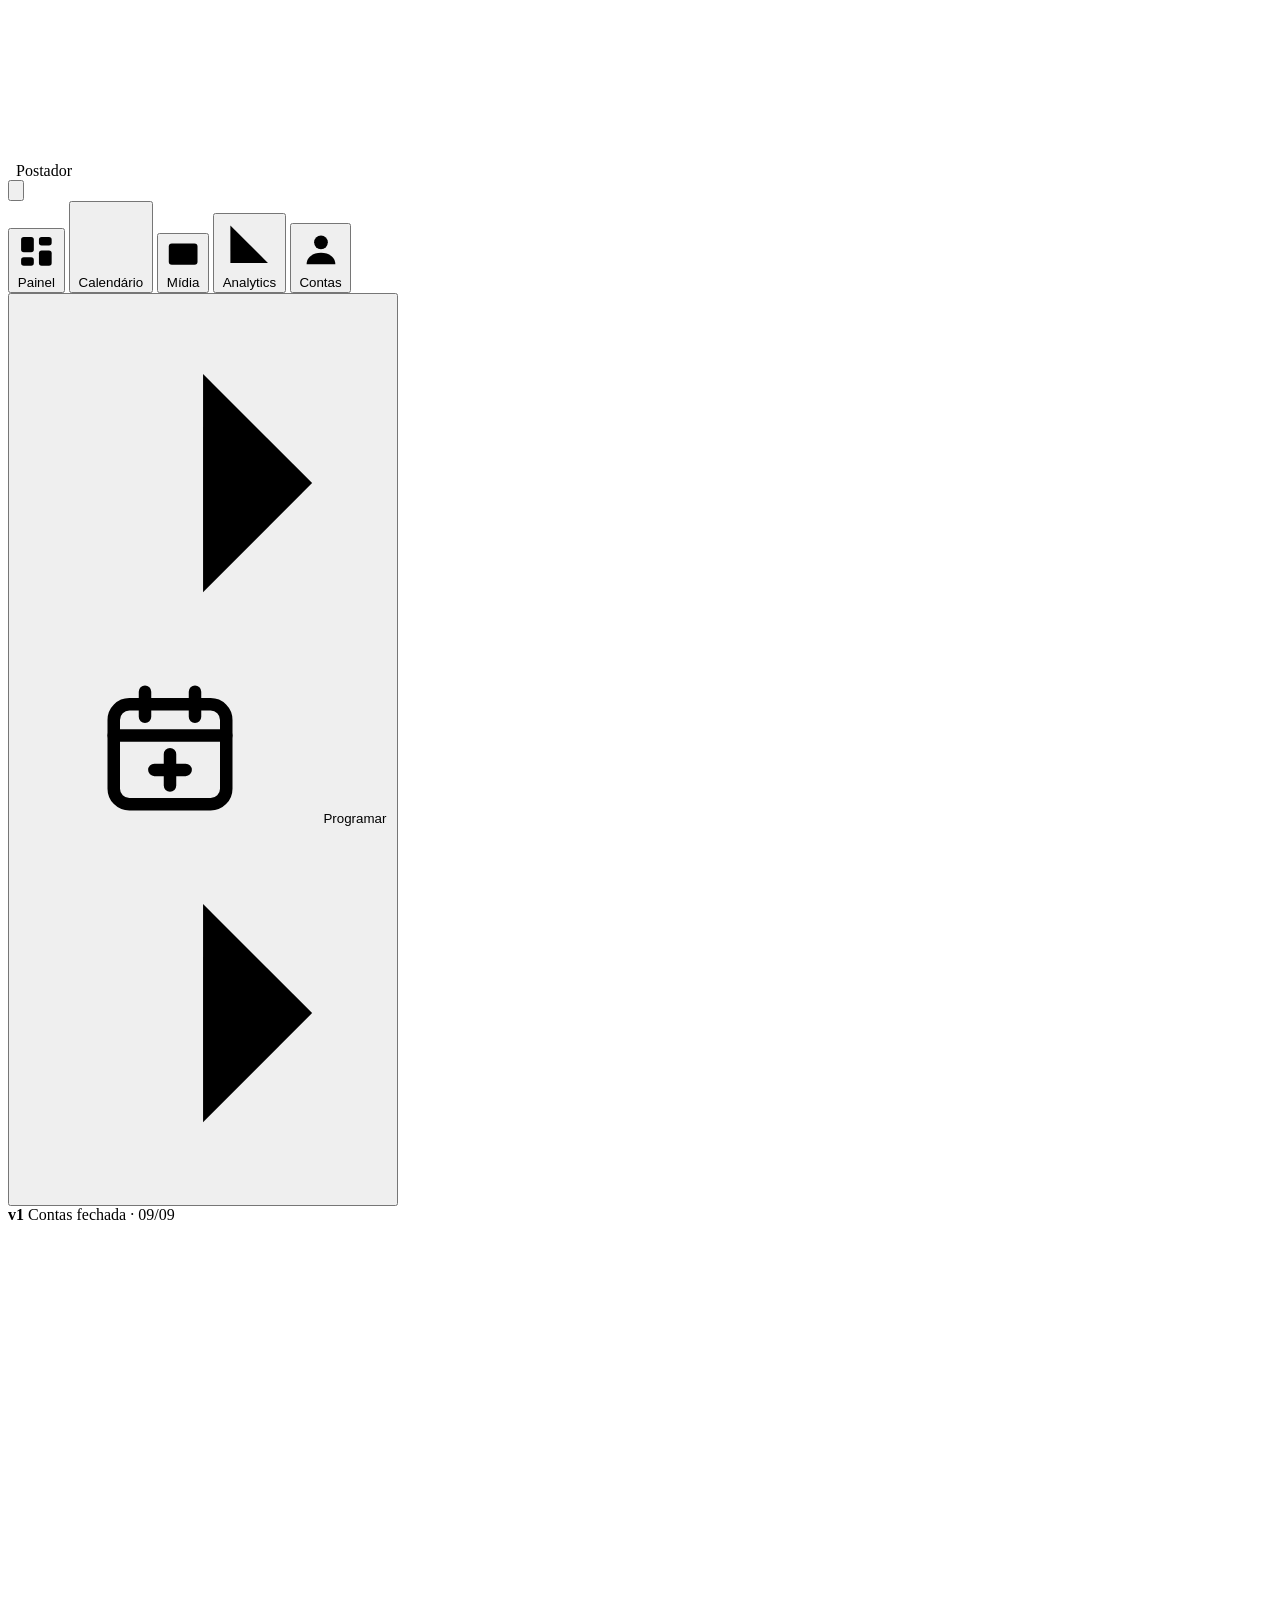
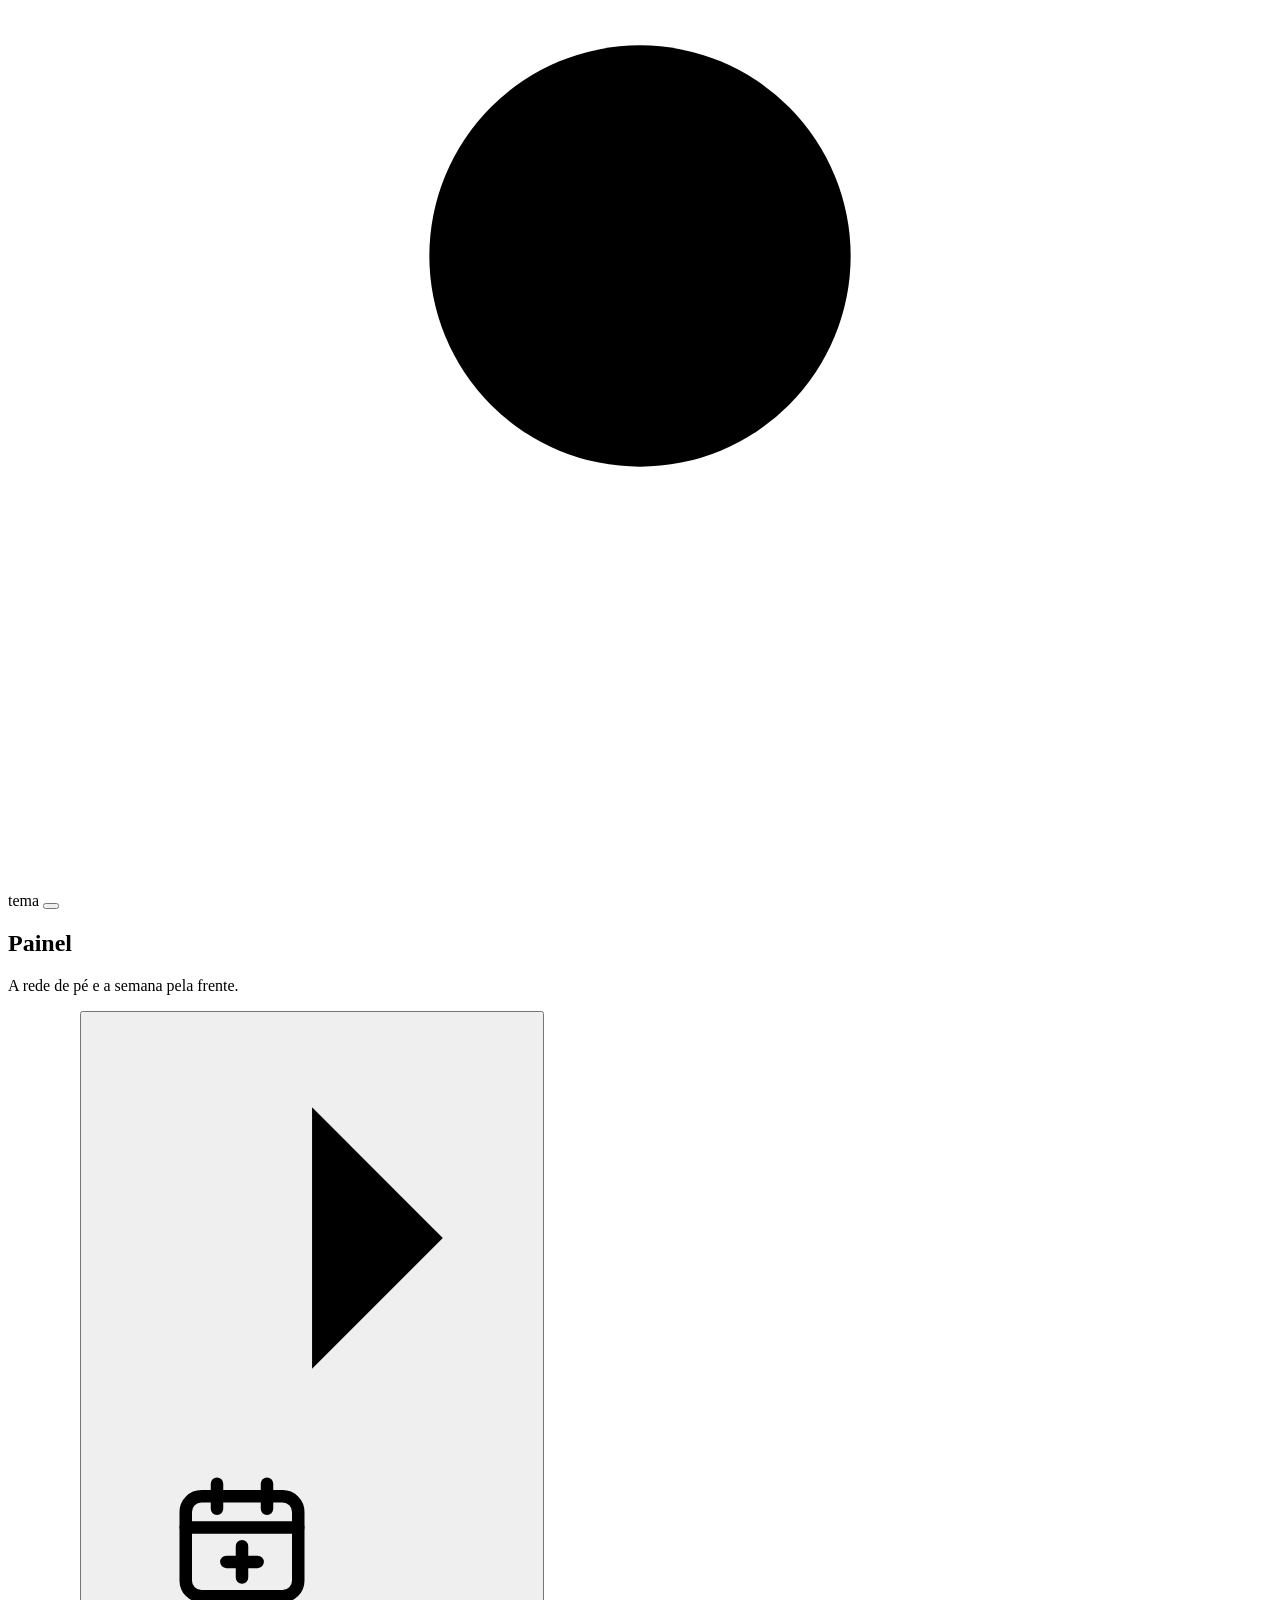
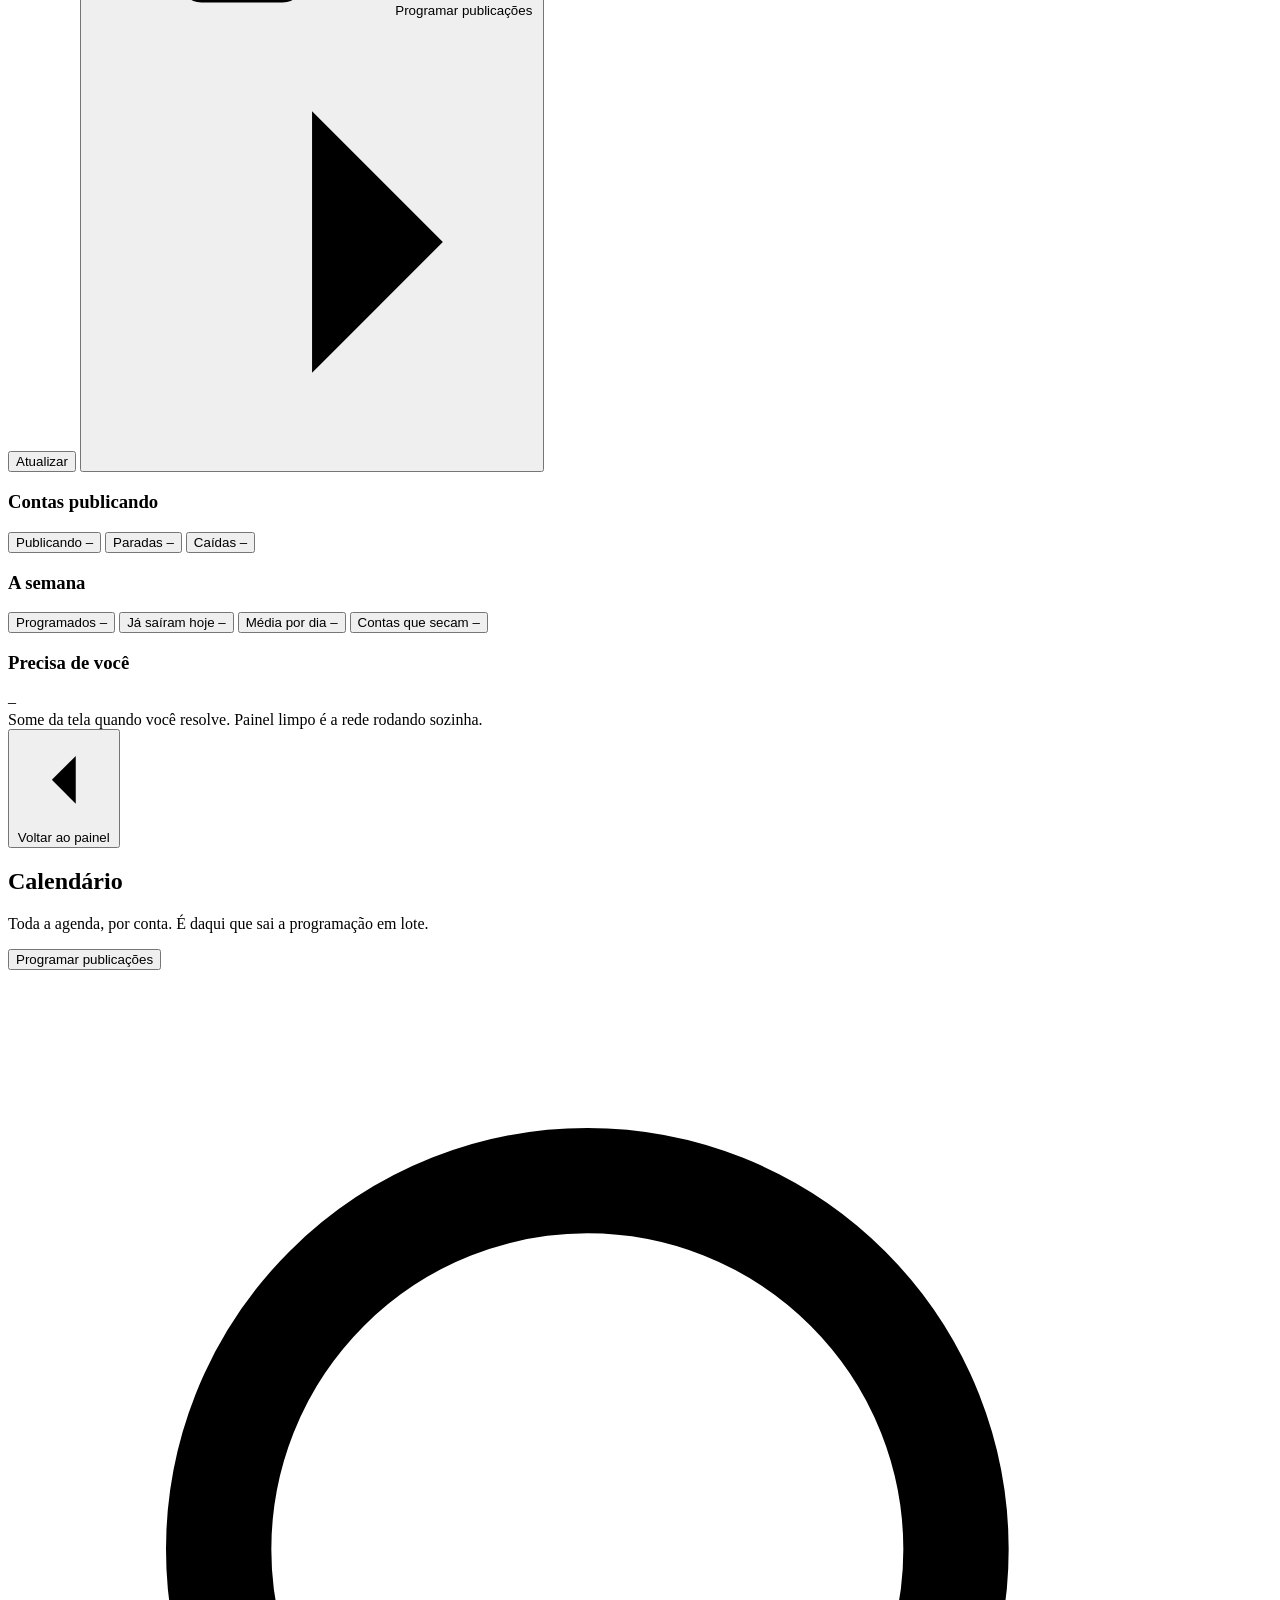
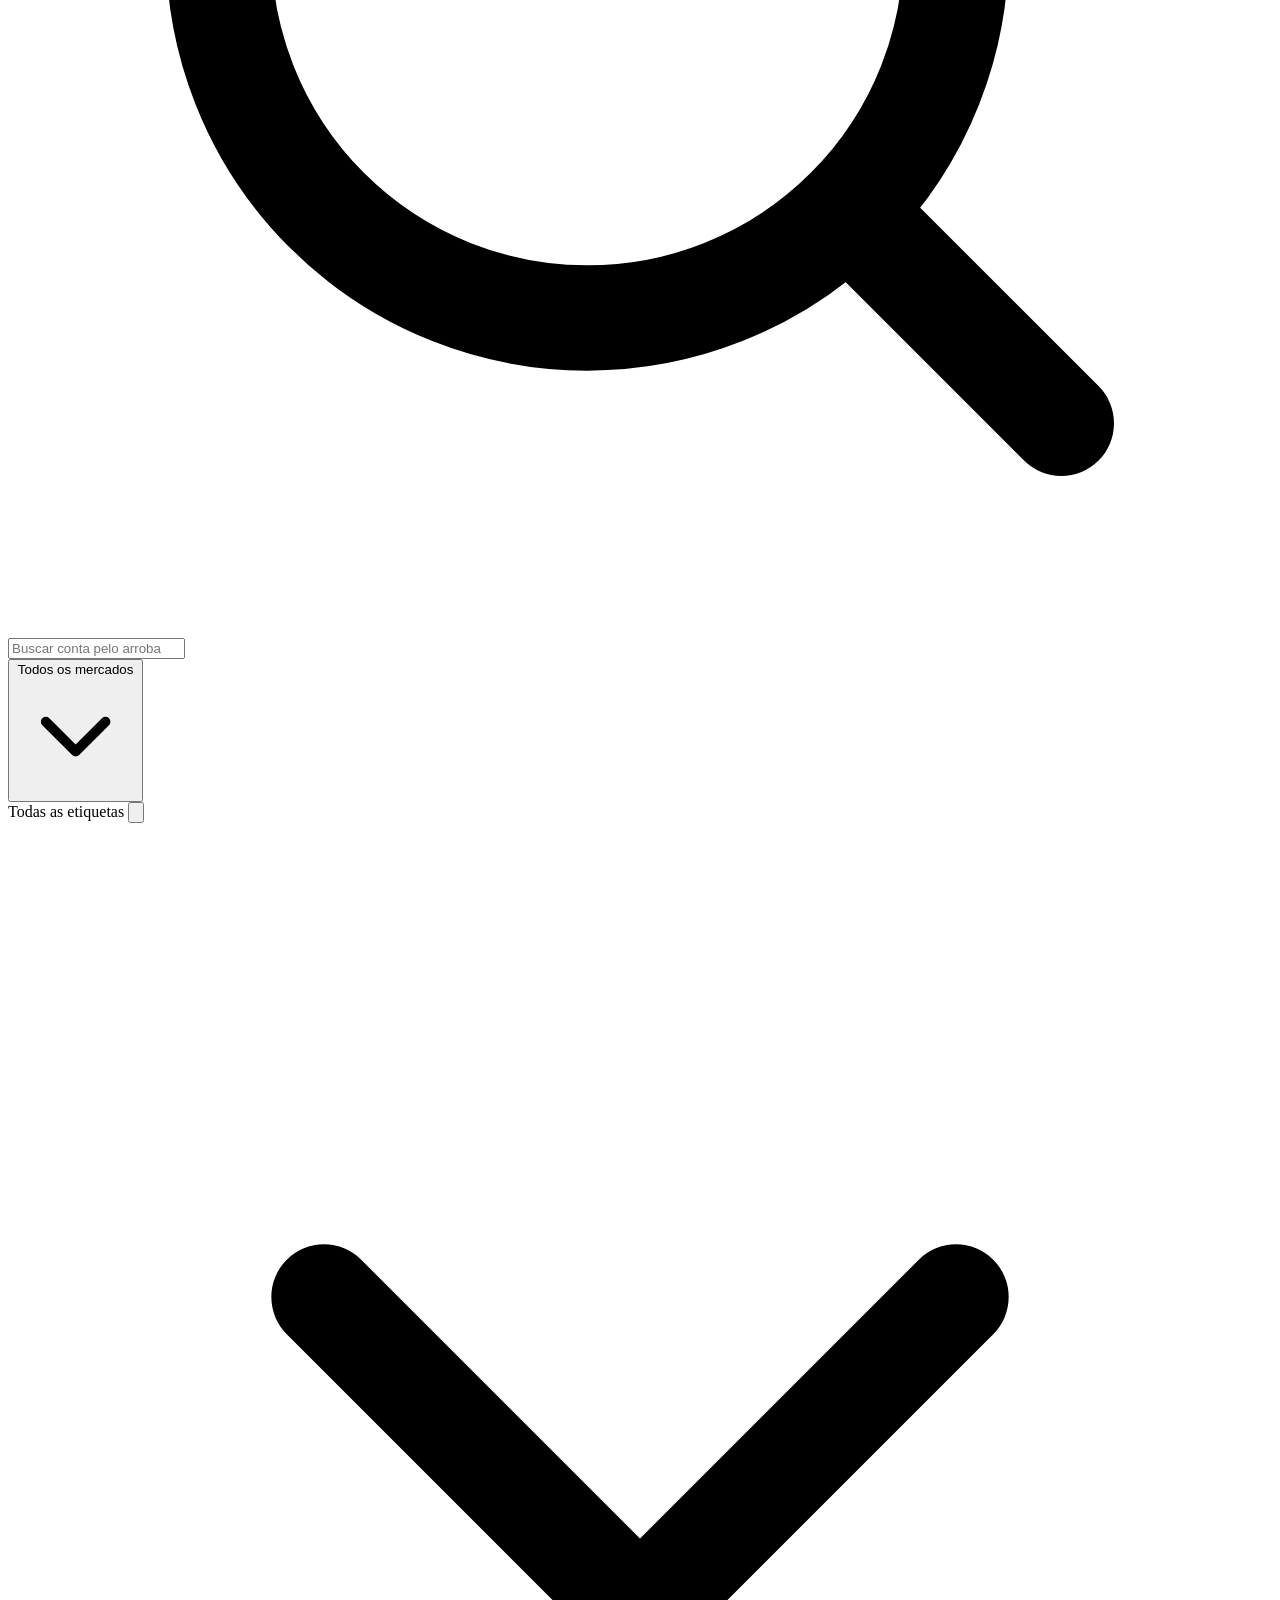
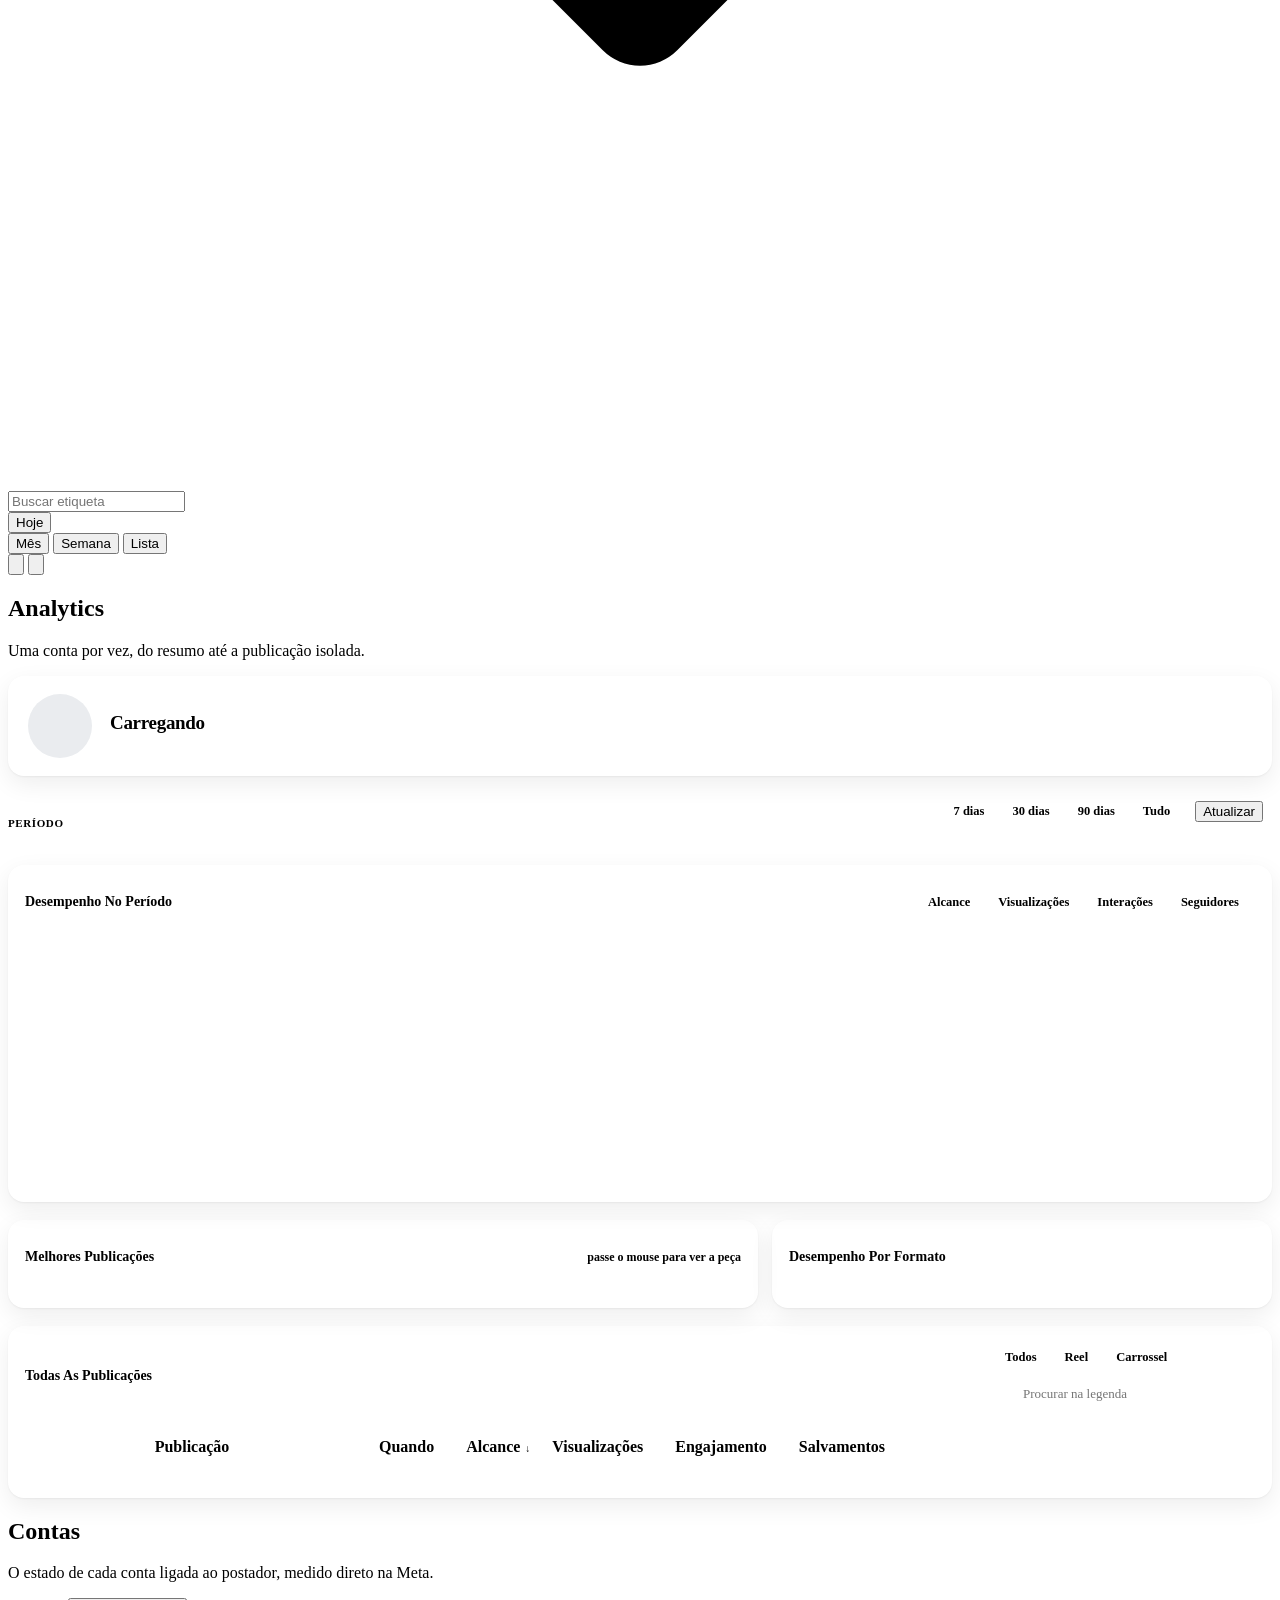
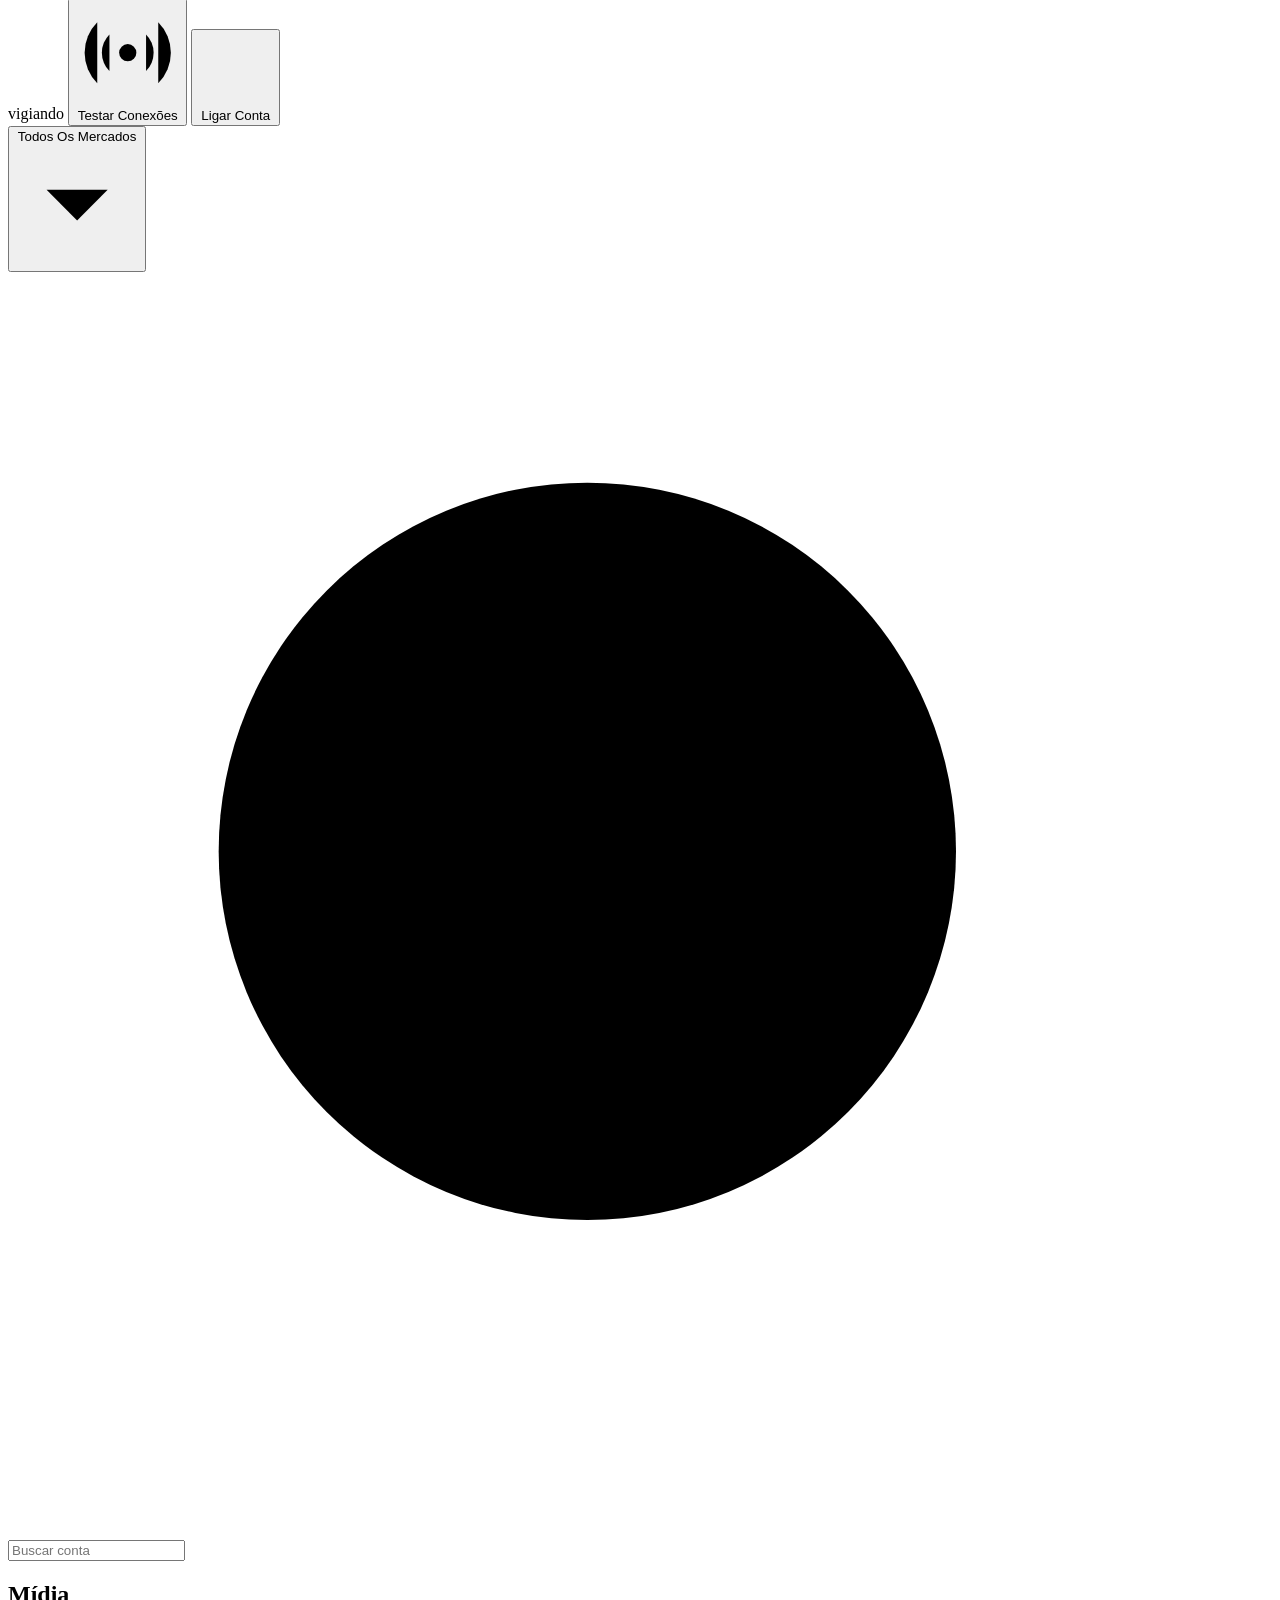
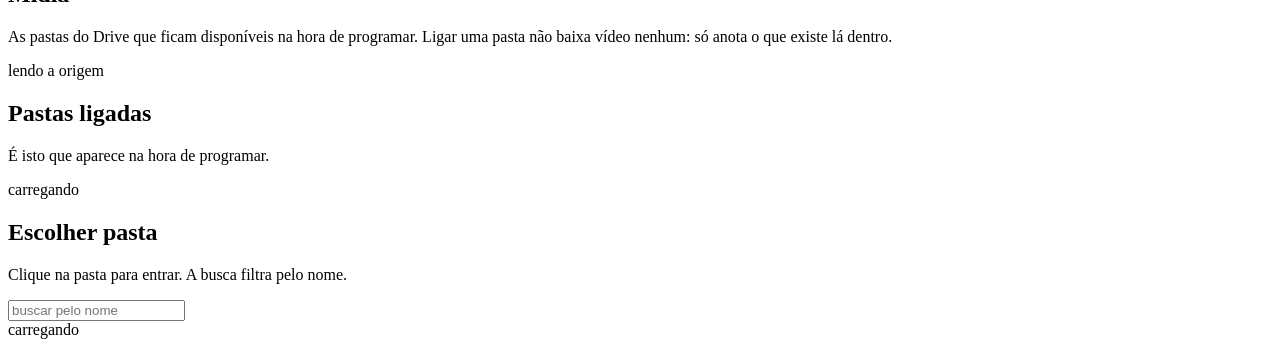
==== commit ca99ff16: "Analytics: a aba real recebe o layout aprovado e passa a ler a API oficial do Instagram" ====
--- a/painel/index.html
+++ b/painel/index.html
@@ -349,18 +349,112 @@
 
   <!-- ------------------------------------------------------------ Contas -->
   <!-- ------------------------------------------------------- Analytics -->
+  <!-- ---------------------------------------------------------- Analytics
+       UMA CONTA POR VEZ, e nunca uma visao global: cada perfil e' um negocio
+       proprio, e somar tres perfis num numero so' nao ajuda a decidir nada. A tela
+       desce na ordem em que a pergunta aparece: quem e' esta conta, como ela vem
+       indo, o que puxou o resultado, e por fim a lista inteira do que saiu.
+
+       O DESENHO E' O DA SALA DE CONTROLE do portal, a tela-regua da casa, trazida
+       pelo `04-analytics.css`, que e' gerado. As classes `rs-*` sao as de la'. -->
   <section class="pagina" id="pag-analytics">
     <div class="cab">
       <div>
         <h1>Analytics</h1>
-        <p class="p">O retrato de cada conta ligada, na mesma tela de perfil do Social Tracker.</p>
-      </div>
-      <div class="dir" id="troca-conta"></div>
-    </div>
-
-    <!-- O escopo do desenho copiado. Tudo que veio do tracker so' vale aqui dentro. -->
-    <div id="tela-analytics">
-      <div class="secao pf-pagina"><div id="pf-conteudo"></div></div>
+        <p class="p">Uma conta por vez, do resumo até a publicação isolada.</p>
+      </div>
+      <div class="dir" id="an-troca"></div>
+    </div>
+
+    <div class="rs" id="an-tela">
+      <div class="rs-cd">
+        <div class="pf">
+          <div class="pf-av" id="an-av"></div>
+          <div class="pf-txt">
+            <h2 id="an-nome">Carregando</h2>
+            <div class="sub" id="an-sub"></div>
+          </div>
+          <div class="pf-num" id="an-num"></div>
+        </div>
+      </div>
+
+      <div class="rs-topo">
+        <span class="rs-rot2">Período</span>
+        <div class="rs-dir">
+          <div class="rs-seg" id="an-periodo">
+            <button data-d="7">7 dias</button>
+            <button data-d="30" class="on">30 dias</button>
+            <button data-d="90">90 dias</button>
+            <button data-d="0">Tudo</button>
+          </div>
+          <button class="bt" id="an-atualizar" type="button">Atualizar</button>
+          <span class="rs-rot3" id="an-lido"></span>
+        </div>
+      </div>
+
+      <div class="rs-grade rs-g4" id="an-kpis"></div>
+
+      <div class="rs-cd estica">
+        <div class="rs-cd-h">
+          <h3>Desempenho No Período</h3>
+          <div class="rs-seg" id="an-metrica">
+            <button data-m="alc" class="on">Alcance</button>
+            <button data-m="vis">Visualizações</button>
+            <button data-m="inter">Interações</button>
+            <button data-m="seg">Seguidores</button>
+          </div>
+        </div>
+        <div class="rs-cd-b"><div class="gr" id="an-grafico"></div></div>
+      </div>
+
+      <div class="rs-grade rs-g21">
+        <div class="rs-cd">
+          <div class="rs-cd-h"><h3>Melhores Publicações</h3>
+            <span class="rs-rot3">passe o mouse para ver a peça</span></div>
+          <div class="rs-cd-b"><div id="an-tops"></div></div>
+        </div>
+        <div class="rs-cd">
+          <div class="rs-cd-h"><h3>Desempenho Por Formato</h3></div>
+          <div class="rs-cd-b"><div id="an-fmt"></div></div>
+        </div>
+      </div>
+
+      <div class="rs-cd">
+        <div class="rs-cd-h">
+          <h3>Todas As Publicações</h3>
+          <div class="rs-dir">
+            <div class="rs-seg" id="an-formato">
+              <button data-f="" class="on">Todos</button>
+              <button data-f="reel">Reel</button>
+              <button data-f="carrossel">Carrossel</button>
+            </div>
+            <div class="busca">
+              <svg viewBox="0 0 24 24" fill="none"><circle cx="11" cy="11" r="7"/>
+                <path d="m20 20-3.2-3.2"/></svg>
+              <input id="an-busca" placeholder="Procurar na legenda"
+                     aria-label="Procurar">
+            </div>
+          </div>
+        </div>
+        <div class="rolagem">
+          <table class="tab">
+            <thead><tr>
+              <th>Publicação</th>
+              <th class="an-ord" data-o="quando">Quando<i>↓</i></th>
+              <th class="n an-ord on" data-o="alc">Alcance<i>↓</i></th>
+              <th class="n an-ord" data-o="vis">Visualizações<i>↓</i></th>
+              <th class="n an-ord" data-o="eng">Engajamento<i>↓</i></th>
+              <th class="n an-ord" data-o="sal">Salvamentos<i>↓</i></th>
+              <th></th>
+            </tr></thead>
+            <tbody id="an-linhas"></tbody>
+          </table>
+        </div>
+        <div class="an-pag">
+          <span class="conta" id="an-conta-pag"></span>
+          <div class="dir" id="an-paginas"></div>
+        </div>
+      </div>
     </div>
   </section>
 
@@ -471,6 +565,10 @@
 
 </main>
 
+<!-- O COMPARTILHADO CARREGA ANTES DE TODOS. Ele guarda o que mais de uma aba usa
+     (seletor, paginacao, motor de grafico do tracker). Ja custou uma tela quebrada
+     ter isso morando dentro da folha de uma aba. -->
+<script src="codigo/00-comum.js"></script>
 <script src="codigo/01-nucleo.js"></script>
 
 <!-- ================================================================ ANALYTICS
@@ -480,7 +578,6 @@
      mudando o formato, seria preciso mexer no motor, e a copia deixaria de ser copia. -->
 <script src="codigo/02-analytics.js"></script>
 
-<script src="codigo/03-trocador-conta.js"></script>
 <!-- ================================================== A JANELA DE UM POST
      Uma so' para o painel inteiro: ela e' preenchida na hora de abrir. Duas janelas
      iguais no HTML seriam duas manutencoes para o mesmo desenho. AQUI NAO SE EDITA
--- a/painel/estilo/04-analytics.css
+++ b/painel/estilo/04-analytics.css
@@ -0,0 +1,1028 @@
+/* =====================================================================
+   A ABA DE ANALYTICS
+
+   ESTA FOLHA E' GERADA. Nao edite aqui: mexa na fonte e rode
+   `python docs/propostas/analytics/portar.py`. Ela e' a soma de tres partes:
+
+     1. A SALA DE CONTROLE do portal (`rastreamento.css` do repo borusa-iscas), a
+        tela que ele elegeu como regua de qualidade em 29/08. Dela vem o cartao com
+        sombra dupla, o cartao de numero, a pilula de variacao, a lista com barra, o
+        segmentado e as cores de dado, com o tema escuro pronto.
+     2. O compartilhado das propostas (`comum.css`): grafico em SVG, combobox de
+        conta com busca e o painel lateral da publicacao.
+     3. O especifico desta aba, escopado em `#pag-analytics`.
+
+   TRES ARMADILHAS JA' MEDIDAS FICAM REGISTRADAS AQUI:
+
+   - O painel lateral e a previa moram no `body`, para se posicionarem pela janela, e
+     la' as variaveis `--rs-*` nao existem: a pilula ficava sem cor e o numero saia
+     PRETO no tema escuro. Por isso o seletor de variaveis e' estendido a `.sp` e
+     `.prev`. Nao se resolve isso com a classe `.rs-palco`: ela e'
+     `position:fixed;inset:0` e joga o painel para a esquerda da tela.
+   - Linha de lista que e' `<button>` precisa de `color:inherit`. Sem isso o
+     navegador aplica a cor de texto de botao do sistema, que e' preta, e o numero
+     desaparece no tema escuro.
+   - `.vazio` e `.pf` existem em outras folhas do painel: por isso o escopo.
+   ===================================================================== */
+
+/* ====== 1. a sala de controle, recortada do portal ====== */
+/* =====================================================================
+   A SALA DE CONTROLE
+
+   O desenho é o da maquete aprovada em 27/08, vestido com a roupa da casa:
+   Manrope, o verde #3F7D53, os raios de 10 e 16, os botões `.bt` e `.chip`,
+   a mesma régua e a mesma barra de rolagem do resto do portal. Nenhuma cor
+   nova de AÇÃO entra aqui.
+
+   TODA CLASSE COMEÇA COM `rs-`, e isso não é preciosismo: esta folha divide
+   a página com `portal.css`, e a colisão de nomes já custou três telas
+   quebradas (`.mat`, `.cabeca`, `.grade`). Duas folhas na mesma página
+   exigem prefixo próprio.
+
+   A ÚNICA FAMÍLIA DE COR NOVA É A DE DADO. Gráfico com categoria precisa
+   distinguir categoria, e a casa tem uma cor de ação só. As cinco saem do
+   verde da casa (a primeira é ele mesmo) e do âmbar que já existe; as
+   outras três foram escolhidas para aguentar os dois temas com contraste.
+   ===================================================================== */
+
+.rs, .rs-palco, .rs-tip, .sp, .prev {
+  --rs-1: #3F7D53; --rs-2: #2F6E9E; --rs-3: #6D4AA8; --rs-4: #B07D22; --rs-5: #1C7E76;
+  --rs-1t: rgba(63, 125, 83, .12); --rs-2t: rgba(47, 110, 158, .12);
+  --rs-pos: #3F7D53; --rs-neg: #B23A3A; --rs-alerta: #B07D22;
+  --rs-pos-t: rgba(63, 125, 83, .11); --rs-neg-t: rgba(178, 58, 58, .10); --rs-alerta-t: rgba(176, 125, 34, .12);
+  --rs-trilho: #EAECEF; --rs-linha2: #D8DBDF;
+  --rs-sombra: 0 1px 2px rgba(14, 14, 14, .05), 0 8px 24px rgba(14, 14, 14, .07);
+  --rs-sombra-g: 0 20px 52px rgba(14, 14, 14, .18);
+  /* o globo tem paleta própria porque é mapa, e mapa é figura: as cores
+     dele vêm da maquete, que foi conferida nos dois temas */
+  --rs-oceano: #FBFCFD; --rs-terra: #B6BFC9; --rs-terra-br: #8391A1;
+  --rs-contorno: rgba(20, 22, 26, .46); --rs-malha: rgba(20, 22, 26, .07); --rs-limbo: rgba(20, 22, 26, .28);
+  --rs-vivo: #3F7D53; --rs-vivo-txt: #FFFFFF; --rs-lead: #B07D22; --rs-lead-txt: #FFFFFF;
+  --rs-n1: 34px; --rs-n2: 24px; --rs-n3: 18px;
+  --rs-r: 12px; --rs-rg: 16px;
+  display: flex; flex-direction: column; gap: 18px;
+}
+/* OS TRÊS SELETORES SÃO QUALIFICADOS, um a um. Escrito como
+   `:root[data-theme="dark"] .rs, .rs-palco, .rs-tip`, o tema escuro
+   valeria SEMPRE para a gaveta e para a dica: numa lista, a condição do
+   primeiro seletor não se estende aos outros. */
+:root[data-theme="dark"] .rs,
+:root[data-theme="dark"] .rs-palco,
+:root[data-theme="dark"] .rs-tip,
+:root[data-theme="dark"] .sp,
+:root[data-theme="dark"] .prev {
+  --rs-1: #5AAE78; --rs-2: #4C8FD0; --rs-3: #A07BD8; --rs-4: #C98B3A; --rs-5: #4FB0A5;
+  --rs-1t: rgba(90, 174, 120, .16); --rs-2t: rgba(76, 143, 208, .16);
+  --rs-pos: #5FC28A; --rs-neg: #E2716A; --rs-alerta: #E0A33E;
+  --rs-pos-t: rgba(95, 194, 138, .14); --rs-neg-t: rgba(226, 113, 106, .14); --rs-alerta-t: rgba(224, 163, 62, .14);
+  --rs-trilho: #24262A; --rs-linha2: #34373D;
+  --rs-sombra: 0 1px 2px rgba(0, 0, 0, .45), 0 10px 28px rgba(0, 0, 0, .38);
+  --rs-sombra-g: 0 24px 60px rgba(0, 0, 0, .6);
+  --rs-oceano: #0B0D10; --rs-terra: #4E5764; --rs-terra-br: #727D8B;
+  --rs-contorno: rgba(255, 255, 255, .34); --rs-malha: rgba(255, 255, 255, .09); --rs-limbo: rgba(255, 255, 255, .22);
+  --rs-vivo: #5FD08A; --rs-vivo-txt: #08130C; --rs-lead: #F0B457; --rs-lead-txt: #231603;
+}
+
+/* AS PEÇAS SOLTAS NÃO SÃO ESCOPADAS EM `.rs`, e isso é consequência de uma
+   decisão: a gaveta e a dica moram no `body`, por portal, para se
+   posicionarem pela janela. Escopadas, elas chegavam lá sem estilo — o
+   cadeado da nota apareceu no tamanho de fábrica do desenho, preto e
+   chapado. Componente que viaja leva a roupa dele. */
+.rs-tn { font-variant-numeric: tabular-nums }
+svg.rs-i { width: 18px; height: 18px; stroke: currentColor; fill: none; stroke-width: 1.9;
+  stroke-linecap: round; stroke-linejoin: round; flex: none }
+svg.rs-i.s { width: 15px; height: 15px }
+svg.rs-i.xs { width: 13px; height: 13px }
+
+/* três receitas de rótulo, nunca mais que três */
+.rs-rot1 { font-size: 10px; font-weight: 800; letter-spacing: .8px; text-transform: uppercase; color: var(--soft) }
+.rs-rot2 { font-size: 11px; font-weight: 800; letter-spacing: .6px; text-transform: uppercase; color: var(--soft) }
+.rs-rot3 { font-size: 12px; font-weight: 700; color: var(--muted) }
+
+/* -------------------------------------------------------- a linha de cima */
+.rs-topo { display: flex; align-items: flex-end; justify-content: space-between; gap: 16px; flex-wrap: wrap }
+.rs-topo .rs-dir { display: flex; align-items: center; gap: 9px; flex-wrap: wrap }
+.rs-seg { display: flex; background: var(--branco); border: 1px solid var(--rule-solid); border-radius: 12px; padding: 3px; gap: 2px }
+.rs-seg button { padding: 7px 13px; border: 0; background: none; border-radius: 8px; font: inherit;
+  font-size: 12.5px; font-weight: 700; color: var(--muted); cursor: pointer }
+.rs-seg button:hover { color: var(--ink) }
+.rs-seg button.on { background: var(--paper-2); color: var(--ink) }
+.rs-vivo-selo { display: inline-flex; align-items: center; gap: 8px; height: 38px; padding: 0 14px;
+  border-radius: 999px; background: var(--branco); border: 1px solid var(--rule-solid);
+  font-size: 12.5px; font-weight: 700; color: var(--ink) }
+.rs-pulso { width: 7px; height: 7px; border-radius: 50%; background: var(--rs-vivo); position: relative; flex: none }
+.rs-pulso::after { content: ''; position: absolute; inset: -4px; border-radius: 50%;
+  background: var(--rs-vivo); opacity: .3; animation: rs-pp 2s ease-out infinite }
+@keyframes rs-pp { 0% { transform: scale(.5); opacity: .45 } 100% { transform: scale(2.2); opacity: 0 } }
+
+/* o seletor de origem, feito na casa: o nativo entrega a caixa cinza do
+   sistema, que não pertence a este painel */
+.rs-dd { position: relative }
+.rs-dd-bt { display: inline-flex; align-items: center; gap: 9px; height: 38px; padding: 0 10px 0 12px;
+  border-radius: 999px; background: var(--branco); border: 1px solid var(--rule-solid);
+  font: inherit; font-size: 12.5px; font-weight: 700; color: var(--ink); cursor: pointer }
+.rs-dd-bt:hover { border-color: var(--soft) }
+.rs-dd-bt[aria-expanded="true"] { border-color: var(--accent); background: var(--branco) }
+.rs-dd-bt .cv { color: var(--soft); transition: transform .18s }
+.rs-dd-bt[aria-expanded="true"] .cv { transform: rotate(180deg) }
+.rs-dd-bt .pt { width: 8px; height: 8px; border-radius: 3px; flex: none }
+.rs-dd-m { position: absolute; top: calc(100% + 7px); right: 0; min-width: 244px; z-index: 30;
+  background: var(--branco); border: 1px solid var(--rule-solid); border-radius: 14px;
+  box-shadow: var(--rs-sombra-g); padding: 6px; display: flex; flex-direction: column; gap: 2px;
+  animation: rs-balao .16s cubic-bezier(.22, 1, .36, 1) }
+@keyframes rs-balao { from { opacity: 0; transform: translateY(-6px) } to { opacity: 1; transform: none } }
+.rs-dd-o { display: flex; align-items: center; gap: 10px; padding: 8px 10px; border: 0; border-radius: 10px;
+  background: transparent; font: inherit; font-size: 13px; font-weight: 600; color: var(--muted);
+  text-align: left; width: 100%; cursor: pointer }
+.rs-dd-o:hover, .rs-dd-o.foco { background: var(--paper-2); color: var(--ink) }
+.rs-dd-o[aria-selected="true"] { background: var(--accent-tint); color: var(--link); font-weight: 700 }
+.rs-dd-o .pt { width: 9px; height: 9px; border-radius: 3px; flex: none }
+.rs-dd-o .ck { margin-left: auto; color: var(--accent); opacity: 0; display: flex }
+.rs-dd-o[aria-selected="true"] .ck { opacity: 1 }
+
+.rs-tit { display: flex; align-items: baseline; justify-content: space-between; gap: 12px; flex-wrap: wrap; padding-top: 4px }
+
+/* ------------------------------------------------------------- o globo
+   GRADE, e não empilhamento solto: cada peça tem a célula dela, então o
+   painel de sessões nunca mais cai por cima dos controles nem a dica do
+   rodapé é cortada. Esse foi o defeito do print de 27/08. */
+.rs-globo { position: relative; border-radius: var(--rs-rg); overflow: hidden; border: 1px solid var(--rule-solid);
+  background: var(--rs-oceano); height: min(64vh, 600px); min-height: 440px;
+  display: grid; grid-template-columns: 250px minmax(0, 1fr) auto;
+  grid-template-rows: auto minmax(0, 1fr) auto; gap: 12px; padding: 16px }
+.rs-globo canvas { position: absolute; inset: 0; width: 100%; height: 100%; display: block;
+  cursor: grab; touch-action: pan-y; z-index: 0 }
+.rs-globo canvas.puxando { cursor: grabbing }
+.rs-globo > .rs-g-kpi, .rs-globo > .rs-g-ctrl, .rs-globo > .rs-g-leg,
+.rs-globo > .rs-g-dica, .rs-globo > .rs-g-sess, .rs-globo > .rs-g-abre { position: relative; z-index: 2; min-width: 0 }
+/* a dica do mapa NÃO entra na grade: ela flutua sobre o ponto */
+.rs-globo > .rs-dica { position: absolute; z-index: 9 }
+.rs-vidro { background: color-mix(in srgb, var(--branco) 92%, transparent);
+  -webkit-backdrop-filter: blur(16px); backdrop-filter: blur(16px);
+  border: 1px solid var(--rule-solid); border-radius: 14px; box-shadow: var(--rs-sombra) }
+.rs-g-kpi { grid-column: 1; grid-row: 1; align-self: start; display: flex; flex-direction: column; gap: 9px }
+/* `rs-p`, e não `p`: a classe `p` é do portal (`font-size: 13px; color:
+   var(--muted)`) e alcançava o painel de vidro, pintando de cinza o número
+   de 34px de Pessoas Agora e os três de Estados, Cidades e Leads. */
+.rs-g-kpi .rs-p { padding: 14px 16px }
+.rs-g-kpi .cab { display: flex; align-items: center; gap: 7px }
+.rs-g-kpi .num { font-size: var(--rs-n1); font-weight: 800; letter-spacing: -.03em; line-height: 1.05; margin-top: 6px }
+.rs-g-kpi .pe { color: var(--muted); font-size: 12px; font-weight: 600; margin-top: 3px }
+.rs-g-tri { display: flex; gap: 8px }
+.rs-g-tri .rs-p { flex: 1; padding: 10px 11px; min-width: 0 }
+.rs-g-tri .num { font-size: var(--rs-n3); font-weight: 800; letter-spacing: -.03em }
+.rs-g-ctrl { grid-column: 3; grid-row: 1; display: flex; flex-direction: column; gap: 8px; align-items: flex-end }
+.rs-g-modo { display: flex; padding: 3px; gap: 2px }
+.rs-g-modo button { display: flex; align-items: center; gap: 7px; padding: 7px 11px; border: 0; border-radius: 10px;
+  background: none; font: inherit; font-size: 12px; font-weight: 700; color: var(--muted); cursor: pointer }
+.rs-g-modo button.on { background: var(--paper-2); color: var(--ink) }
+.rs-g-zoom { display: flex; flex-direction: column; padding: 3px; gap: 2px }
+.rs-g-zoom button { width: 32px; height: 30px; border: 0; background: none; border-radius: 9px;
+  display: grid; place-items: center; color: var(--muted); cursor: pointer }
+.rs-g-zoom button:hover { background: var(--paper-2); color: var(--ink) }
+.rs-g-zoom button.on { background: var(--accent-tint); color: var(--link) }
+.rs-g-leg { grid-column: 1; grid-row: 3; align-self: end; justify-self: start; display: flex; gap: 13px;
+  align-items: center; padding: 7px 12px; font-size: 11.5px; font-weight: 600; color: var(--muted) }
+.rs-g-leg i { width: 8px; height: 8px; border-radius: 50%; display: inline-block; margin-right: 6px; vertical-align: -.5px }
+.rs-g-dica { grid-column: 2 / 4; grid-row: 3; align-self: end; justify-self: end; display: flex;
+  align-items: center; gap: 7px; padding: 7px 12px; font-size: 11.5px; font-weight: 600;
+  color: var(--muted); white-space: nowrap }
+.rs-g-sess { grid-column: 2; grid-row: 1 / 3; justify-self: end; align-self: stretch; width: 296px;
+  max-width: 100%; display: flex; flex-direction: column; overflow: hidden }
+.rs-sess-h { display: flex; align-items: center; gap: 8px; padding: 11px 12px 8px }
+.rs-sess-h .rs-rot1 { flex: 1; min-width: 0 }
+.rs-sess-h b { color: var(--ink); font-size: 12px; font-weight: 800 }
+.rs-sess-x { width: 24px; height: 24px; border: 0; background: none; border-radius: 8px;
+  display: grid; place-items: center; color: var(--soft); flex: none; cursor: pointer }
+.rs-sess-x:hover { background: var(--paper-2); color: var(--ink) }
+/* com a lista vazia o recado vai para o MEIO do painel: no topo, ele
+   deixava meio metro de branco embaixo */
+.rs-sess-l { overflow-y: auto; scrollbar-gutter: stable; padding: 0 4px 8px 6px;
+  display: flex; flex-direction: column; gap: 1px; justify-content: safe center;
+  -webkit-mask-image: linear-gradient(to bottom, transparent 0, #000 10px, #000 calc(100% - 14px), transparent 100%);
+  mask-image: linear-gradient(to bottom, transparent 0, #000 10px, #000 calc(100% - 14px), transparent 100%) }
+.rs-sess { display: flex; align-items: center; gap: 10px; padding: 8px; border: 0; background: none;
+  border-radius: 10px; text-align: left; width: 100%; font: inherit; cursor: pointer }
+.rs-sess:hover { background: var(--paper-2) }
+.rs-sess .uf { width: 29px; height: 29px; border-radius: 9px; background: var(--rs-trilho);
+  display: grid; place-items: center; font-size: 10px; font-weight: 800; color: var(--muted); flex: none }
+.rs-sess.lead .uf { background: var(--rs-alerta-t); color: var(--rs-alerta) }
+.rs-sess .c { flex: 1; min-width: 0 }
+.rs-sess .c b { display: block; font-size: 12.5px; font-weight: 700; white-space: nowrap; overflow: hidden; text-overflow: ellipsis }
+.rs-sess .c span { display: block; font-size: 11px; color: var(--muted); white-space: nowrap; overflow: hidden; text-overflow: ellipsis }
+.rs-sess .t { font-size: 11.5px; font-weight: 700; color: var(--muted); flex: none }
+.rs-g-abre { grid-column: 2; grid-row: 1; justify-self: end; align-self: start; display: flex;
+  align-items: center; gap: 7px; padding: 7px 12px; border: 0; font: inherit; font-size: 12px;
+  font-weight: 700; color: var(--muted); cursor: pointer }
+.rs-vazio-globo { grid-column: 2; grid-row: 2; align-self: center; justify-self: center; text-align: center;
+  padding: 14px 18px; font-size: 12.5px; font-weight: 600; color: var(--muted); max-width: 320px }
+.rs-dica { position: absolute; z-index: 9; pointer-events: none; background: var(--branco);
+  border: 1px solid var(--rule-solid); padding: 8px 11px; border-radius: 11px; font-size: 12px;
+  opacity: 0; transition: opacity .12s; white-space: nowrap; box-shadow: var(--rs-sombra-g); max-width: min(280px, 60%) }
+.rs-dica b { display: block; font-size: 12.5px; font-weight: 700 }
+.rs-dica span { color: var(--muted); font-size: 11.5px; display: block; overflow: hidden; text-overflow: ellipsis }
+
+/* ---------------------------------------------------------- os cartões */
+.rs-grade { display: grid; gap: 14px }
+.rs-g4 { grid-template-columns: repeat(4, 1fr) }
+.rs-g3 { grid-template-columns: repeat(3, 1fr) }
+.rs-g2 { grid-template-columns: repeat(2, 1fr) }
+.rs-g21 { grid-template-columns: 1.5fr 1fr }
+.rs-cd { background: var(--branco); border: 1px solid var(--rule-solid); border-radius: var(--rs-rg);
+  overflow: hidden; box-shadow: var(--rs-sombra) }
+.rs-cd-h { display: flex; align-items: center; justify-content: space-between; gap: 10px;
+  padding: 14px 17px 11px; flex-wrap: wrap }
+.rs-cd-h h3 { font-size: 14px; font-weight: 800; line-height: 1.3 }
+.rs-cd-b { padding: 0 17px 16px }
+.rs-kpi { padding: 15px 17px 14px; display: flex; flex-direction: column; position: relative; overflow: hidden }
+.rs-kpi .cab { display: flex; align-items: center; gap: 7px }
+.rs-kpi .cab svg { color: var(--soft) }
+.rs-kpi .num { font-size: var(--rs-n2); font-weight: 800; letter-spacing: -.03em; margin-top: 8px; line-height: 1.1 }
+.rs-kpi .lin { display: flex; align-items: flex-end; justify-content: space-between; gap: 10px; margin-top: 8px }
+.rs-delta { display: inline-flex; align-items: center; gap: 4px; font-size: 11px; font-weight: 800;
+  padding: 3px 7px 3px 5px; border-radius: 99px; white-space: nowrap; background: var(--paper-2); color: var(--muted) }
+.rs-delta svg { width: 13px; height: 13px }
+.rs-delta.up { background: var(--rs-pos-t); color: var(--rs-pos) }
+.rs-delta.dw { background: var(--rs-neg-t); color: var(--rs-neg) }
+.rs-delta-pe { font-size: 11px; font-weight: 600; color: var(--soft); margin-left: 6px }
+.rs-spark { width: 92px; height: 30px; flex: none }
+
+/* gráfico de verdade: o quadro só reserva a altura */
+.rs-ec { width: 100%; height: 250px }
+.rs-cd.estica { display: flex; flex-direction: column }
+.rs-cd.estica .rs-cd-b { flex: 1; display: flex; flex-direction: column; min-height: 0 }
+.rs-cd.estica .rs-ec { flex: 1; min-height: 236px }
+.rs-ec.baixo { height: 200px }
+.rs-ec.rosca { height: 212px }
+/* o número do meio da rosca é HTML: dentro do gráfico ele saía cortado */
+.rs-rosca-w { position: relative }
+.rs-ec-mid { position: absolute; left: 50%; top: 40%; transform: translate(-50%, -50%); text-align: center; pointer-events: none }
+.rs-ec-mid b { display: block; font-size: 21px; font-weight: 800; letter-spacing: -.03em; line-height: 1.1 }
+.rs-ec-mid span { display: block; font-size: 9px; font-weight: 800; letter-spacing: .7px; color: var(--soft); margin-top: 2px }
+.rs-ec-leg { display: flex; gap: 16px; flex-wrap: wrap; padding-top: 2px; font-size: 11.5px; font-weight: 700; color: var(--muted) }
+.rs-ec-leg span { display: inline-flex; align-items: center; gap: 7px }
+.rs-ec-leg i { width: 13px; height: 3px; border-radius: 2px; display: block }
+.rs-ec-leg i.bl { width: 9px; height: 11px; border-radius: 2px }
+.rs-ec-leg i.tr { background: none; border-top: 2px dashed currentColor; height: 0 }
+
+/* ------------------------------------------------------------- o funil
+   Uma silhueta contínua que estreita de etapa em etapa, com o trilho da
+   perda por trás: barra chapada não mostra onde a água vaza. */
+.rs-fun { display: flex; flex-direction: column }
+.rs-fun-r, .rs-fun-q { display: grid; grid-template-columns: minmax(146px, auto) minmax(96px, 1fr) 74px;
+  gap: 0 12px; align-items: center }
+.rs-fun-r { height: 42px }
+.rs-fun-q { height: 26px }
+.rs-fun-r .lb { font-size: 12.5px; font-weight: 700; color: var(--muted); display: flex; align-items: center;
+  gap: 9px; white-space: nowrap; overflow: hidden; text-overflow: ellipsis }
+.rs-fun-r .lbi { width: 23px; height: 23px; border-radius: 8px; background: var(--rs-trilho);
+  display: grid; place-items: center; color: var(--soft); flex: none }
+.rs-fun-r .sil, .rs-fun-q .sil { display: block; height: 100%; background: var(--rs-trilho) }
+.rs-fun-r:first-child .sil { border-radius: 9px 9px 0 0 }
+.rs-fun-r:last-child .sil { border-radius: 0 0 9px 9px }
+.rs-fun-r .sil i, .rs-fun-q .sil i { display: block; height: 100%; margin: 0 auto; width: var(--w);
+  transition: width .55s cubic-bezier(.22, 1, .36, 1) }
+.rs-fun-q .sil i { clip-path: polygon(0 0, 100% 0, calc(50% + var(--b) / 2) 100%, calc(50% - var(--b) / 2) 100%) }
+.rs-fun-r:first-child .sil i { border-radius: 6px 6px 0 0 }
+.rs-fun-r:last-child .sil i { border-radius: 0 0 6px 6px }
+.rs-fun-r:hover .sil i { filter: brightness(1.12) }
+.rs-fun-r.trava .lb { color: var(--ink) }
+.rs-fun-r.trava .lbi { background: var(--rs-neg-t); color: var(--rs-neg) }
+.rs-fun-r .vl { text-align: right }
+.rs-fun-r .vl b { display: block; font-size: 14px; font-weight: 800; line-height: 1.2 }
+.rs-fun-r .vl small { display: block; font-size: 10.5px; font-weight: 700; color: var(--soft) }
+.rs-fun-q .q { display: flex; align-items: center; justify-content: flex-end; gap: 5px; font-size: 10.5px;
+  font-weight: 700; color: var(--soft); white-space: nowrap }
+.rs-fun-q .q.pior { color: var(--rs-neg) }
+
+/* -------------------------------------------------------- lista com barra */
+.rs-lista { display: flex; flex-direction: column; gap: 12px }
+.rs-li { display: grid; grid-template-columns: 26px 1fr auto; gap: 10px; align-items: center }
+.rs-li.semi { grid-template-columns: 1fr auto }
+.rs-li .lg { width: 26px; height: 26px; border-radius: 8px; display: grid; place-items: center; background: var(--rs-trilho) }
+.rs-li .nm { font-size: 12.5px; font-weight: 600; color: var(--muted); min-width: 0 }
+.rs-li .nm b { display: block; color: var(--ink); font-weight: 700; font-size: 13px;
+  white-space: nowrap; overflow: hidden; text-overflow: ellipsis }
+.rs-li .vl { text-align: right; font-size: var(--rs-n3); font-weight: 800; letter-spacing: -.03em; font-variant-numeric: tabular-nums }
+.rs-li .vl small { display: block; font-size: 11px; font-weight: 700; color: var(--soft); letter-spacing: 0 }
+.rs-li-tr { grid-column: 1 / -1; height: 7px; background: var(--rs-trilho); border-radius: 99px; overflow: hidden }
+.rs-li-tr i { display: block; height: 100%; border-radius: 99px }
+
+/* -------------------------------------------------------- mapa de calor */
+.rs-hm-w { display: flex; flex-direction: column }
+.rs-hm { display: grid; grid-template-columns: 34px repeat(24, 1fr); gap: 3px; align-items: center }
+.rs-hm .hl { font-size: 11px; font-weight: 700; color: var(--soft) }
+/* altura fixa: com proporção quadrada a célula cresce junto com o cartão e
+   o quadro vira um paredão */
+.rs-hm i { height: 24px; border-radius: 5px; display: block; background: var(--rs-trilho); cursor: default;
+  transition: transform .1s, box-shadow .1s }
+.rs-hm i:hover { transform: scale(1.35); box-shadow: 0 0 0 1.5px var(--muted); position: relative; z-index: 2 }
+.rs-hm-x { display: grid; grid-template-columns: 34px repeat(24, 1fr); gap: 3px; margin-top: 7px }
+.rs-hm-x span { font-size: 10.5px; color: var(--soft); text-align: center; font-weight: 700 }
+.rs-hm-esc { display: flex; align-items: center; gap: 7px; margin-top: 14px; font-size: 11px; font-weight: 700; color: var(--soft) }
+.rs-hm-esc i { width: 22px; height: 10px; border-radius: 3px; display: block }
+
+/* --------------------------------------------------------------- a fita */
+.rs-fita { display: flex; flex-direction: column; padding: 2px 7px 10px 9px; max-height: 452px;
+  overflow-y: auto; scrollbar-gutter: stable }
+.rs-ev { display: flex; align-items: center; gap: 12px; padding: 9px; border: 0; background: none;
+  border-radius: 11px; text-align: left; width: 100%; font: inherit }
+.rs-ev .ic { width: 33px; height: 33px; border-radius: 11px; display: grid; place-items: center;
+  flex: none; background: var(--rs-trilho); color: var(--muted) }
+.rs-ev .ic.ok { background: var(--rs-1t); color: var(--rs-1) }
+.rs-ev .ic.am { background: var(--rs-alerta-t); color: var(--rs-alerta) }
+.rs-ev .c { flex: 1; min-width: 0 }
+.rs-ev .c b { font-size: 12.8px; font-weight: 700; display: block }
+.rs-ev .c span { font-size: 11.5px; color: var(--muted); display: block; white-space: nowrap; overflow: hidden; text-overflow: ellipsis }
+.rs-ev .q { text-align: right; flex: none }
+.rs-ev .q b { display: block; font-size: 11.5px; color: var(--muted); font-weight: 700 }
+.rs-ev .q span { display: block; font-size: 11px; color: var(--soft) }
+
+/* ------------------------------------------------------------- a tabela */
+.rs-rolx { overflow-x: auto }
+/* enquanto sobrar coluna à direita, a borda desvanece: é o aviso de que a
+   tabela continua */
+.rs-rolx.mais { -webkit-mask-image: linear-gradient(90deg, #000 calc(100% - 54px), transparent);
+  mask-image: linear-gradient(90deg, #000 calc(100% - 54px), transparent) }
+.rs-tab { width: 100%; border-collapse: collapse; font-size: 12.5px }
+.rs-tab th { text-align: left; font-size: 11px; font-weight: 800; color: var(--soft); padding: 0;
+  border-bottom: 1px solid var(--rule-solid); text-transform: uppercase; letter-spacing: .6px; white-space: nowrap }
+.rs-tab th .th { display: flex; align-items: center; gap: 5px; padding: 10px 16px; width: 100%;
+  color: inherit; font: inherit; border: 0; background: none }
+.rs-tab th.num .th { justify-content: flex-end }
+.rs-tab th.ord .th { cursor: pointer }
+.rs-tab th.ord:hover { color: var(--muted) }
+.rs-tab th .sa { opacity: 0; color: var(--soft); transition: opacity .12s }
+.rs-tab th.ord:hover .sa { opacity: .5 }
+.rs-tab th.on { color: var(--ink) }
+.rs-tab th.on .sa { opacity: 1; color: var(--accent) }
+.rs-tab td { padding: 9px 13px; border-bottom: 1px solid var(--rule); font-variant-numeric: tabular-nums;
+  white-space: nowrap; height: 58px; text-align: left }
+/* número encosta na mesma borda do cabeçalho: sem isso não dá para comparar
+   grandeza batendo o olho */
+.rs-tab td.num { text-align: right }
+/* `vazio` sem prefixo é classe do portal (recuo de 44px, texto de 13.5px
+   e centralizado, para tela sem conteúdo): ela alcançava a célula do
+   travessão e o traço saía maior que os números vizinhos */
+.rs-tab td.num.rs-vazio { color: var(--soft) }
+.rs-tab tbody tr:last-child td { border-bottom: 0 }
+.rs-tab tbody tr { cursor: pointer; background: var(--branco) }
+.rs-tab tbody tr:hover { background: var(--paper-2) }
+/* a coluna do nome fica presa: com a tabela mais larga que a tela, a pessoa
+   rola sem perder de vista de que material é a linha */
+.rs-tab td.nm, .rs-tab th:first-child { position: sticky; left: 0; z-index: 1; background: inherit }
+.rs-tab th:first-child { background: var(--branco) }
+.rs-tab td.nm { font-weight: 700; font-variant-numeric: normal; width: 266px; min-width: 266px; white-space: nowrap }
+.rs-tab td.nm .tx { display: inline-block; vertical-align: middle; width: 192px; white-space: normal }
+/* espaço fixo de duas linhas para o nome: senão a altura da linha varia com
+   o tamanho do título e a tabela fica serrilhada */
+.rs-tab td.nm .tx .n2 { display: -webkit-box; -webkit-line-clamp: 2; -webkit-box-orient: vertical;
+  overflow: hidden; line-height: 1.32; height: 2.64em }
+.rs-tab td.nm .tx small { display: block; font-size: 11px; font-weight: 600; color: var(--soft); margin-top: 2px }
+.rs-tab.rolando td.nm::after, .rs-tab.rolando th:first-child::after { content: ''; position: absolute;
+  top: 0; right: -14px; bottom: 0; width: 14px;
+  background: linear-gradient(90deg, rgba(14, 14, 14, .12), transparent); pointer-events: none }
+.rs-tab .tipo-p { display: inline-grid; place-items: center; width: 26px; height: 26px; border-radius: 8px;
+  background: var(--rs-trilho); color: var(--muted); margin-right: 9px; vertical-align: middle }
+.rs-conv { display: inline-flex; align-items: center; justify-content: flex-end; gap: 8px }
+.rs-mini-b { display: inline-block; width: 48px; height: 6px; border-radius: 99px; background: var(--rs-trilho);
+  overflow: hidden; flex: none }
+.rs-mini-b i { display: block; height: 100%; border-radius: 99px }
+.rs-tab .sp-cel { width: 104px }
+.rs-tab .sp-cel svg { width: 92px; height: 26px; display: block }
+
+/* a pastilha de estado do material, no mesmo desenho do catálogo */
+.rs-pil { font-size: 10px; font-weight: 800; text-transform: uppercase; letter-spacing: .5px;
+  padding: 3px 8px; border-radius: 99px; flex: none; border: 1px solid transparent;
+  display: inline-flex; align-items: center; gap: 4px }
+.rs-pil.no { background: var(--accent-tint); color: var(--link) }
+.rs-pil.pa { background: transparent; border-color: var(--rule-solid); color: var(--muted) }
+.rs-pil.bl { background: var(--rs-neg-t); color: var(--rs-neg) }
+
+/* ------------------------------------------- ordenação rápida e páginas */
+.rs-chips { display: flex; gap: 6px; flex-wrap: wrap; align-items: center }
+.rs-ch { padding: 5px 11px; border-radius: 99px; border: 1px solid var(--rule-solid); background: var(--branco);
+  font: inherit; font-size: 11.5px; font-weight: 700; color: var(--muted); display: inline-flex;
+  align-items: center; gap: 5px; cursor: pointer }
+.rs-ch:hover { color: var(--ink); border-color: var(--soft) }
+.rs-ch.on { background: var(--accent-tint); border-color: transparent; color: var(--link) }
+.rs-pgn { display: flex; align-items: center; justify-content: space-between; gap: 12px;
+  padding: 11px 17px; border-top: 1px solid var(--rule-solid); flex-wrap: wrap }
+.rs-pgn .inf { font-size: 12px; color: var(--muted); font-weight: 600 }
+.rs-pgn .bts { display: flex; gap: 4px; align-items: center }
+.rs-pg-b { min-width: 31px; height: 31px; padding: 0 8px; border-radius: 9px; font: inherit; font-size: 12.5px;
+  font-weight: 700; color: var(--muted); display: grid; place-items: center; border: 1px solid transparent;
+  background: none; cursor: pointer }
+.rs-pg-b:hover:not(:disabled) { background: var(--paper-2); color: var(--ink) }
+.rs-pg-b.on { background: var(--paper-2); border-color: var(--rule-solid); color: var(--ink) }
+.rs-pg-b:disabled { opacity: .32; cursor: default }
+
+/* ---------------------------------------------------------- integrações */
+.rs-int-g { display: grid; grid-template-columns: repeat(auto-fill, minmax(310px, 1fr)); gap: 12px }
+.rs-int { display: flex; align-items: center; gap: 13px; padding: 15px 16px; border: 1px solid var(--rule-solid);
+  border-radius: 14px; background: var(--branco); text-align: left; width: 100%; font: inherit;
+  cursor: pointer; transition: border-color .15s, transform .15s }
+.rs-int:hover { border-color: var(--soft); transform: translateY(-2px) }
+.rs-int .lg { width: 42px; height: 42px; border-radius: 12px; display: grid; place-items: center; flex: none }
+.rs-int .c { flex: 1; min-width: 0 }
+.rs-int .c .nm { font-size: 13.5px; font-weight: 800; display: flex; align-items: center; gap: 8px; flex-wrap: wrap }
+.rs-int .c .id { font-family: ui-monospace, SFMono-Regular, Menlo, monospace; font-size: 11.5px;
+  color: var(--muted); margin-top: 4px; white-space: nowrap; overflow: hidden; text-overflow: ellipsis }
+.rs-chip { display: inline-flex; align-items: center; gap: 5px; padding: 2px 8px; border-radius: 99px;
+  font-size: 11px; font-weight: 800; letter-spacing: .3px; text-transform: uppercase; border: 1px solid transparent }
+.rs-chip::before { content: ''; width: 6px; height: 6px; border-radius: 50% }
+.rs-chip.at { background: var(--rs-pos-t); color: var(--rs-pos) }
+.rs-chip.at::before { background: var(--rs-pos) }
+.rs-chip.pe { background: var(--rs-alerta-t); color: var(--rs-alerta) }
+.rs-chip.pe::before { background: var(--rs-alerta) }
+.rs-chip.na { background: transparent; border-color: var(--rule-solid); color: var(--muted) }
+.rs-chip.na::before { background: var(--soft) }
+.rs-leitura { display: inline-flex; align-items: center; gap: 7px; font-size: 11.5px; color: var(--muted); font-weight: 700 }
+
+/* -------------------------------------------------------------- gaveta */
+/* A GAVETA FECHADA MORA FORA DA TELA, e por isso a página inteira ganhava
+   417 pixels de rolagem horizontal (medido: a página rolava 417px para o
+   lado numa janela de 1600). O palco é um quadro do tamanho da janela que
+   CORTA o que passa da borda. Ele não intercepta gesto nenhum: quem recebe
+   clique são os filhos.
+
+   A primeira tentativa foi `overflow-x: clip` na raiz, e ela não pegou:
+   medido depois, o estilo calculado do html continuava `visible`. Regra
+   que não se prova aplicada é regra que não existe. */
+/* `contain: paint` é a peça que faz o corte valer: sem ele, um filho
+   `position: fixed` se ancora no VIEWPORT e ignora o overflow do pai —
+   medido, a gaveta continuava estourando 417px com o palco já no lugar.
+   Com a contenção, o palco vira o contêiner desse filho e o corte pega. */
+.rs-palco { position: fixed; inset: 0; z-index: 80; overflow: hidden; contain: paint; pointer-events: none }
+.rs-palco > * { pointer-events: auto }
+.rs-veu { position: fixed; inset: 0; z-index: 80; background: rgba(10, 10, 10, .45); opacity: 0;
+  pointer-events: none; transition: opacity .25s }
+.rs-veu.on { opacity: 1; pointer-events: auto }
+.rs-gav { position: fixed; z-index: 81; top: 0; right: 0; height: 100vh; height: 100dvh; width: 452px;
+  max-width: 95vw; background: var(--branco); border-left: 1px solid var(--rule-solid);
+  box-shadow: var(--rs-sombra-g); transform: translateX(102%);
+  transition: transform .3s cubic-bezier(.22, 1, .36, 1); display: flex; flex-direction: column }
+.rs-gav.on { transform: none }
+.rs-gav-h { padding: 20px; display: flex; align-items: center; gap: 13px; border-bottom: 1px solid var(--rule-solid) }
+.rs-gav-h .lg { width: 44px; height: 44px; border-radius: 13px; display: grid; place-items: center;
+  flex: none; background: var(--rs-trilho); overflow: hidden }
+.rs-gav-h h3 { font-size: 16px; font-weight: 800 }
+.rs-gav-h .x { margin-left: auto; width: 33px; height: 33px; border-radius: 10px;
+  border: 1px solid var(--rule-solid); background: none; color: var(--muted); flex: none;
+  display: grid; place-items: center; cursor: pointer }
+.rs-gav-b { padding: 18px 20px 30px; overflow-y: auto; display: flex; flex-direction: column }
+.rs-kv { display: flex; justify-content: space-between; gap: 16px; padding: 10px 0; border-bottom: 1px solid var(--rule-solid) }
+.rs-kv .k { color: var(--muted); font-size: 12.5px; font-weight: 600 }
+.rs-kv .v { font-weight: 700; font-size: 12.5px; text-align: right; font-variant-numeric: tabular-nums }
+.rs-nota { display: flex; gap: 9px; align-items: center; padding: 11px 13px; border-radius: 12px;
+  background: var(--paper-2); border: 1px solid var(--rule-solid); font-size: 11.5px; color: var(--muted);
+  font-weight: 600; margin-top: 14px }
+
+/* dica flutuante, dividida entre o mapa de calor e o funil */
+.rs-tip { position: fixed; z-index: 90; pointer-events: none; opacity: 0; transition: opacity .1s;
+  background: var(--branco); border: 1px solid var(--rule-solid); border-radius: 12px;
+  box-shadow: var(--rs-sombra-g); padding: 9px 12px; font-size: 12px; white-space: nowrap }
+.rs-tip b { display: block; font-size: 12.5px; font-weight: 800 }
+.rs-tip span { color: var(--muted); font-size: 11.5px }
+.rs-tip .vv { font-weight: 800; color: var(--ink) }
+
+/* ------------------------------------------------- a cabeça do material */
+.rs-volta { display: inline-flex; align-items: center; gap: 7px; font-size: 12.5px; font-weight: 700;
+  color: var(--muted); padding: 7px 12px; border-radius: 10px; border: 1px solid var(--rule-solid);
+  background: var(--branco); align-self: flex-start }
+.rs-volta:hover { color: var(--ink) }
+.rs-det-h { display: flex; align-items: flex-start; gap: 16px; flex-wrap: wrap; justify-content: space-between }
+.rs-det-h .esq { display: flex; gap: 15px; align-items: flex-start; min-width: 0 }
+.rs-det-h .cap { width: 52px; height: 52px; border-radius: 15px; display: grid; place-items: center;
+  flex: none; background: var(--accent-tint); color: var(--link) }
+.rs-det-h .cap svg { width: 24px; height: 24px }
+.rs-det-h h2 { font-size: 22px; font-weight: 800; letter-spacing: -.4px }
+.rs-det-h .meta { display: flex; gap: 14px; margin-top: 8px; flex-wrap: wrap; color: var(--muted);
+  font-size: 12.5px; font-weight: 600 }
+.rs-det-h .meta span { display: flex; align-items: center; gap: 6px }
+.rs-det-h .meta .mn { font-family: ui-monospace, SFMono-Regular, Menlo, monospace; font-size: 11.5px }
+
+/* o recado de tela sem dado: ela precisa continuar em pé antes do primeiro
+   visitante, senão o painel parece quebrado quando só está novo */
+.rs-sem { padding: 30px 20px; text-align: center; color: var(--muted); font-size: 13px; font-weight: 600 }
+.rs-sem b { display: block; font-size: 14px; font-weight: 800; color: var(--ink); margin-bottom: 4px }
+.rs-aviso { display: flex; align-items: center; gap: 10px; padding: 12px 16px; border-radius: var(--r-md);
+  background: var(--accent-tint); border: 1px solid color-mix(in srgb, var(--accent) 32%, transparent);
+  color: var(--link); font-size: 13px; font-weight: 600 }
+
+@media (max-width: 1320px) {
+  .rs-g-sess { width: 270px }
+  .rs-g21, .rs-g2 { grid-template-columns: 1fr }
+  .rs-g4 { grid-template-columns: repeat(2, 1fr) }
+}
+@media (max-width: 1080px) {
+  .rs-g-sess, .rs-g-abre { display: none }
+  .rs-g3 { grid-template-columns: 1fr }
+}
+@media (max-width: 860px) {
+  .rs-globo { grid-template-columns: minmax(0, 1fr) auto; padding: 12px; height: min(70vh, 520px) }
+  /* A GRADE PASSA A TER DUAS COLUNAS, e as peças precisam ser recolocadas:
+     os controles pediam a coluna 3, que não existe mais, e o navegador
+     criava uma terceira coluna implícita espremendo a primeira. Medido: o
+     rótulo dos três miúdos ficava com 29px para um texto de 43. */
+  .rs-g-kpi { width: auto; grid-column: 1; grid-row: 1 }
+  .rs-g-ctrl { grid-column: 2; grid-row: 1 }
+  .rs-g-leg { grid-column: 1 / -1; grid-row: 3 }
+  .rs-g-dica { display: none }
+  .rs-g4, .rs-g3 { grid-template-columns: 1fr }
+  /* NO CELULAR OS TRÊS MIÚDOS APERTAM: com 390 de tela sobram uns 48px de
+     texto dentro de cada cartão, e "ESTADOS" era cortado no meio. O que
+     cede é o recuo e o espaçamento das letras, nunca o nome. */
+  .rs-g-tri .rs-p { padding: 9px 7px }
+  .rs-g-tri .num { font-size: 15px }
+  .rs-g-tri .rs-rot1 { font-size: 9px; letter-spacing: .2px }
+  /* e a legenda fica numa linha só: reforço quebrado em duas parece descuido */
+  .rs-g-leg { gap: 10px; font-size: 11px; flex-wrap: nowrap }
+  .rs-g-leg span { white-space: nowrap }
+}
+@media (max-width: 640px) {
+  /* NO CELULAR OS CONTROLES FICAM SÓ COM OS SÍMBOLOS. Com as palavras
+     "Globo" e "Mapa" escritas, eles comiam 164 dos 390 pixels da tela e a
+     coluna dos números ficava com 152 — de novo com o rótulo cortado. O
+     nome continua no `title` e no rótulo acessível. */
+  .rs-g-modo button .rot { display: none }
+  .rs-g-modo button { padding: 7px 9px }
+
+  /* O FUNIL PERDE O SÍMBOLO E ENCOLHE O RÓTULO. A coluna do nome estava
+     em 146 pixels fixos, e com a silhueta no meio sobrava menos que os 74
+     de que a coluna dos números precisa: em 390 pixels de tela, "1.063" e
+     "100%" saíam cortados pela borda do cartão. O símbolo é o primeiro a
+     sair porque é o único que não carrega informação nenhuma. */
+  /* E O RÓTULO GANHA MAIS QUE A SILHUETA, porque ele é o que precisa ser
+     lido. Com as duas colunas em partes iguais dava 119 pixels para o
+     nome, e "Receberam mensagem", do funil da Prospecção, pede 127: o
+     degrau aparecia como "Receberam mensage…". A silhueta continua
+     mostrando o afunilamento com menos largura; o nome cortado não
+     continua dizendo nada. */
+  .rs-fun-r, .rs-fun-q { grid-template-columns: minmax(84px, 1.18fr) minmax(52px, .82fr) 62px; gap: 0 9px }
+  .rs-fun-r .lb { font-size: 11.5px; gap: 0 }
+  .rs-fun-r .lbi { display: none }
+  .rs-fun-r .vl b { font-size: 13px }
+}
+@media (max-width: 420px) {
+  /* os três miúdos dividem a linha em partes iguais de verdade. O cartão
+     de cima NÃO ganha as duas colunas: com `grid-column: 1 / -1` ele
+     passava por baixo dos controles do globo, e o "Pessoas Agora" ficava
+     escrito atrás do botão de trocar para Mapa. */
+  .rs-g-tri .rs-p { flex: 1 1 0; text-align: center; padding: 9px 5px }
+  .rs-g-kpi .rs-p { padding: 12px 13px }
+}
+@media (prefers-reduced-motion: reduce) {
+  .rs-pulso::after { animation: none }
+  .rs-fun-r .sil i, .rs-fun-q .sil i { transition: none }
+}
+
+/* ====== 2. o compartilhado das propostas ====== */
+/* ============================================================================
+   O DESENHO QUE AS PROPOSTAS COMPARTILHAM.
+
+   Nada aqui inventa cor, raio ou fonte: tudo sai das variaveis do `01-base.css`.
+   O que entra e' o que a base ainda nao tinha, porque nenhuma tela do Postador
+   tinha grafico de linha proprio, combobox com busca nem painel lateral.
+
+   TEMA ESCURO. Na primeira rodada ele abriu o tema escuro e disse "todo bugado".
+   A causa era cor chumbada: sombra e veu escritos em `rgba(14,14,14,...)` somem
+   sobre fundo preto, e branco puro estoura. Agora sombra, veu e vidro sao
+   VARIAVEIS, trocadas junto com o tema. Nenhuma cor fixa fora de cima de imagem.
+   ========================================================================== */
+:root{
+  --an-sombra:0 14px 30px rgba(14,14,14,.13);
+  --an-sombra-forte:0 26px 60px rgba(14,14,14,.22);
+  --an-veu:rgba(14,14,14,.30);
+  --an-hover:color-mix(in srgb,var(--paper-2) 60%,transparent);
+}
+:root[data-theme="dark"]{
+  --an-sombra:0 14px 30px rgba(0,0,0,.5);
+  --an-sombra-forte:0 26px 60px rgba(0,0,0,.62);
+  --an-veu:rgba(0,0,0,.58);
+  --an-hover:color-mix(in srgb,var(--paper-2) 70%,transparent);
+}
+
+#pag-analytics /* ------------------------------------------------------------------- grafico */
+.gr{position:relative;width:100%}
+#pag-analytics .gr-svg{display:block;width:100%;overflow:visible}
+#pag-analytics .gr-regua{stroke:var(--rule-solid);stroke-width:1;stroke-dasharray:3 5}
+#pag-analytics .gr-regua.gr-base{stroke-dasharray:none}
+#pag-analytics .gr-rot{font-size:10.5px;font-weight:700;fill:var(--soft);
+        font-variant-numeric:tabular-nums;letter-spacing:.02em}
+#pag-analytics .gr-rot-y{text-anchor:end}
+#pag-analytics .gr-rot-x{text-anchor:middle}
+#pag-analytics .gr-area{fill:url(#gr-tinta)}
+#pag-analytics .gr-linha{fill:none;stroke:var(--accent);stroke-width:2.4;stroke-linejoin:round;
+          stroke-linecap:round}
+#pag-analytics .gr-pt{fill:var(--branco);stroke:var(--accent);stroke-width:2.6;
+       filter:drop-shadow(0 2px 4px rgba(0,0,0,.18))}
+#pag-analytics .gr-barra{fill:color-mix(in srgb,var(--accent) 30%,transparent);transition:fill .14s}
+#pag-analytics .gr-barra.on{fill:var(--accent)}
+#pag-analytics .gr-guia{position:absolute;width:1px;background:var(--rule-solid);opacity:0;
+         pointer-events:none;transition:opacity .12s}
+#pag-analytics .gr-guia.on{opacity:1}
+#pag-analytics .gr-balao{position:absolute;transform:translate(-50%,-100%);pointer-events:none;
+  background:var(--ink);color:var(--paper);border-radius:11px;padding:8px 12px;
+  opacity:0;transition:opacity .14s;z-index:5;white-space:nowrap;
+  box-shadow:var(--an-sombra)}
+#pag-analytics .gr-balao.on{opacity:1}
+#pag-analytics .gr-balao b{display:block;font-size:15.5px;font-weight:800;
+            font-variant-numeric:tabular-nums;line-height:1.2}
+#pag-analytics .gr-balao span{font-size:11px;opacity:.7}
+
+#pag-analytics /* --------------------------------------------------------------- a minicurva */
+.spark{display:block;width:100%;height:100%}
+.spark-linha{fill:none;stroke:var(--accent);stroke-width:1.8;
+             vector-effect:non-scaling-stroke;stroke-linecap:round}
+.spark-area{fill:color-mix(in srgb,var(--accent) 13%,transparent);stroke:none}
+.spark.desce .spark-linha{stroke:var(--vermelho)}
+.spark.desce .spark-area{fill:color-mix(in srgb,var(--vermelho) 12%,transparent)}
+
+#pag-analytics /* ============================================== o trocador de conta (combobox)
+   ARMADILHA JA' MEDIDA NA ABA DE CONTAS: cada filho direto de `.pagina.ativa`
+   recebe a animacao de entrada,
+#pag-analytics que anima transform e filter,
+#pag-analytics e isso faz de CADA
+   UM um contexto de empilhamento. Sem este z-index o balao abre ATRAS do que vem
+   depois dele. E o balao ancora A DIREITA: ancorado a esquerda ele saia 84px para
+   fora da tela,
+#pag-analytics porque o botao vive no canto direito do cabecalho. */
+.cab{position:relative;z-index:20}
+#pag-analytics .cb{position:relative}
+#pag-analytics .cb-bt{display:inline-flex;align-items:center;gap:11px;height:52px;padding:0 12px 0 8px;
+  border-radius:14px;border:1px solid var(--rule-solid);background:var(--branco);
+  font:inherit;color:var(--ink);cursor:pointer;transition:border-color .16s,
+  box-shadow .16s,background .16s}
+#pag-analytics .cb-bt:hover{border-color:var(--soft)}
+#pag-analytics .cb.aberto .cb-bt{border-color:var(--accent);
+                  box-shadow:0 0 0 3px color-mix(in srgb,var(--accent) 16%,transparent)}
+#pag-analytics .cb-av{width:34px;height:34px;border-radius:50%;overflow:hidden;flex:none;
+  display:grid;place-items:center;background:var(--paper-2);
+  border:1px solid var(--rule-solid)}
+#pag-analytics .cb-av.peq{width:30px;height:30px}
+#pag-analytics .cb-av img{width:100%;height:100%;object-fit:cover}
+#pag-analytics .cb-txt{display:flex;flex-direction:column;align-items:flex-start;line-height:1.25;
+        text-align:left;min-width:0}
+#pag-analytics .cb-txt b{font-size:14px;font-weight:800}
+#pag-analytics .cb-txt small{font-size:11.5px;color:var(--soft);font-weight:600;
+  max-width:190px;overflow:hidden;text-overflow:ellipsis;white-space:nowrap}
+#pag-analytics .cb-cv{width:15px;height:15px;flex:none;fill:none;stroke:var(--soft);stroke-width:2;
+       stroke-linecap:round;stroke-linejoin:round;transition:transform .18s}
+#pag-analytics .cb.aberto .cb-cv{transform:rotate(180deg)}
+#pag-analytics .cb-m{position:absolute;top:calc(100% + 8px);right:0;width:330px;z-index:60;
+  background:var(--branco);border:1px solid var(--rule-solid);border-radius:14px;
+  box-shadow:var(--an-sombra-forte);overflow:hidden;
+  animation:cbEntra .16s cubic-bezier(.22,1,.36,1) both}
+@keyframes cbEntra{from{opacity:0;transform:translateY(-6px)}#pag-analytics }
+.cb-m[hidden]{display:none}
+#pag-analytics .cb-busca{position:relative;padding:10px 12px;border-bottom:1px solid var(--rule-solid)}
+#pag-analytics .cb-busca svg{position:absolute;left:23px;top:50%;transform:translateY(-50%);
+  width:15px;height:15px;fill:none;stroke:var(--soft);stroke-width:2;
+  stroke-linecap:round}
+#pag-analytics .cb-busca input{width:100%;height:38px;padding:0 12px 0 32px;border-radius:10px;
+  border:1px solid var(--rule-solid);background:var(--paper-2);font:inherit;
+  font-size:13px;color:var(--ink);outline:0;transition:border-color .15s}
+#pag-analytics .cb-busca input:focus{border-color:var(--accent);background:var(--branco)}
+#pag-analytics .cb-lista{max-height:280px;overflow:auto;padding:6px}
+#pag-analytics .cb-o{display:flex;align-items:center;gap:11px;width:100%;padding:8px 9px;border:0;
+  background:none;border-radius:10px;font:inherit;color:var(--ink);cursor:pointer;
+  text-align:left}
+#pag-analytics .cb-o.mrc{background:var(--paper-2)}
+#pag-analytics .cb-o.sel .cb-txt b{color:var(--link)}
+#pag-analytics .cb-ok{width:16px;height:16px;margin-left:auto;flex:none;fill:none;stroke:var(--accent);
+       stroke-width:2.4;stroke-linecap:round;stroke-linejoin:round}
+#pag-analytics .cb-vazio{padding:22px 14px;text-align:center;font-size:13px;color:var(--soft)}
+#pag-analytics .cb-pe{padding:9px 14px;border-top:1px solid var(--rule-solid);font-size:11px;
+  font-weight:700;letter-spacing:.04em;text-transform:uppercase;color:var(--soft);
+  background:var(--paper-2)}
+
+#pag-analytics /* ==================================================== o painel lateral (side peek)
+   Entra pela direita e deixa a lista visivel atras,
+#pag-analytics como o side peek do Notion.
+   520px,
+#pag-analytics transicao de 260ms,
+#pag-analytics setas para andar entre publicacoes sem fechar.
+   DENTRO dele nao ha' desenho novo: cada numero e' o cartao `.rs-kpi` da sala de
+   controle,
+#pag-analytics com a comparacao contra a mediana dentro da pilula `.rs-delta`. */
+.sp-fora{position:fixed;inset:0;z-index:80;pointer-events:none}
+.sp-veu{position:absolute;inset:0;background:var(--an-veu);opacity:0;
+        transition:opacity .26s}
+#pag-analytics /* FIXO NA JANELA,
+#pag-analytics e nao absoluto dentro do veu: dentro do veu o painel nascia
+   colado a' esquerda,
+#pag-analytics porque o bloco de variaveis herdado da sala torna o elemento
+   um flex container e o `right` deixava de mandar sozinho. Fixo,
+#pag-analytics ele so' depende da
+   janela,
+#pag-analytics que e' o que o painel lateral precisa. */
+.sp{position:fixed;top:0;right:0;left:auto;height:100%;width:min(520px,94vw);
+  background:var(--paper);border-left:1px solid var(--rule-solid);
+  box-shadow:var(--an-sombra-forte);display:flex;flex-direction:column;
+  transform:translateX(100%);transition:transform .26s cubic-bezier(.22,1,.36,1)}
+.sp-fora.on{pointer-events:auto}
+.sp-fora.on .sp-veu{opacity:1}
+.sp-fora.on .sp{transform:none}
+.sp-cab{padding:13px 20px 16px;border-bottom:1px solid var(--rule-solid);flex:none;
+        background:var(--branco)}
+.sp-andar{display:flex;align-items:center;gap:6px;margin-bottom:14px}
+.sp-pos{font-size:11.5px;font-weight:700;color:var(--soft);margin-left:4px}
+.sp-ic{width:31px;height:31px;flex:none;border-radius:9px;
+  border:1px solid var(--rule-solid);background:var(--branco);color:var(--muted);
+  cursor:pointer;display:grid;place-items:center;transition:.15s}
+.sp-ic:hover:not(:disabled){border-color:var(--soft);color:var(--ink);
+                            background:var(--paper-2)}
+.sp-ic:disabled{opacity:.36;cursor:default}
+.sp-ic svg{width:16px;height:16px;fill:none;stroke:currentColor;stroke-width:2;
+           stroke-linecap:round;stroke-linejoin:round}
+.sp-x{margin-left:auto}
+.sp-topo{display:flex;align-items:flex-start;gap:13px}
+.sp-mini{position:relative;width:52px;height:66px;flex:none;border-radius:10px;
+  overflow:hidden;background:var(--rs-trilho,var(--paper-2));
+  border:1px solid var(--rule-solid)}
+.sp-mini img{width:100%;height:100%;object-fit:cover;display:block}
+.sp-mini i{position:absolute;right:3px;bottom:3px;width:16px;height:16px;
+  border-radius:5px;background:rgba(14,14,14,.68);display:grid;place-items:center}
+.sp-mini i svg{width:10px;height:10px}
+.sp-tit{min-width:0;padding-top:2px}
+.sp-tit h3{font-size:16px;font-weight:800;line-height:1.35;margin:0 0 6px}
+.sp-tit p{margin:0}
+.sp-corpo{flex:1;overflow:auto;padding:18px 20px 26px}
+.sp-corpo.entra > *{animation:spEntra .34s cubic-bezier(.22,1,.36,1) both}
+.sp-corpo.entra > *:nth-child(2){animation-delay:.04s}
+.sp-corpo.entra > *:nth-child(3){animation-delay:.08s}
+.sp-corpo.entra > *:nth-child(n+4){animation-delay:.12s}
+@keyframes spEntra{from{opacity:0;transform:translateY(9px)}#pag-analytics }
+.sp-grade{display:grid;grid-template-columns:1fr 1fr;gap:12px}
+.sp-k{padding:14px 16px 13px}
+.sp-k .num{font-size:var(--rs-n2,24px);margin-top:7px}
+.sp-k .lin{margin-top:9px;min-height:22px}
+.sp-secao{margin:22px 0 11px}
+.sp-ret{padding:15px 16px 16px}
+.sp-ret-topo{display:flex;align-items:baseline;justify-content:space-between;gap:10px;
+             margin-bottom:11px}
+.sp-ret-topo b{font-size:var(--rs-n2,24px);font-weight:800;letter-spacing:-.03em}
+.sp-ret-barra{height:9px;border-radius:99px;background:var(--rs-trilho,var(--paper-2));
+              overflow:hidden}
+.sp-ret-barra i{display:block;height:100%;border-radius:99px;
+  background:linear-gradient(90deg,color-mix(in srgb,var(--accent) 55%,transparent),
+  var(--accent))}
+.sp-eng-l{display:flex;align-items:center;justify-content:space-between;gap:12px;
+  margin-top:20px;padding-top:15px;border-top:1px solid var(--rule-solid)}
+.sp-eng-l b{font-size:var(--rs-n3,18px);font-weight:800;letter-spacing:-.03em}
+
+#pag-analytics /* --------------------------------------------------------------- paginacao */
+.an-pag{display:flex;align-items:center;gap:12px;padding:14px 20px;
+        border-top:1px solid var(--rule-solid);flex-wrap:wrap}
+#pag-analytics .an-pag .conta{font-size:12.5px;color:var(--soft);font-weight:600;
+               font-variant-numeric:tabular-nums}
+#pag-analytics .an-pag .dir{margin-left:auto;display:flex;align-items:center;gap:6px}
+#pag-analytics .an-pg{min-width:34px;height:34px;padding:0 6px;border-radius:10px;
+  border:1px solid var(--rule-solid);background:var(--branco);color:var(--muted);
+  font:inherit;font-size:13px;font-weight:700;cursor:pointer;display:grid;
+  place-items:center;transition:.15s;font-variant-numeric:tabular-nums}
+#pag-analytics .an-pg:hover:not(:disabled){border-color:var(--soft);color:var(--ink)}
+#pag-analytics .an-pg.on{background:var(--ink);border-color:var(--ink);color:var(--paper)}
+#pag-analytics .an-pg:disabled{opacity:.4;cursor:default}
+#pag-analytics .an-pg svg{width:15px;height:15px;fill:none;stroke:currentColor;stroke-width:2;
+           stroke-linecap:round;stroke-linejoin:round}
+
+#pag-analytics /* ------------------------------------------------------------------- avisos */
+.an-selo-ex{display:inline-flex;align-items:center;font-size:10px;font-weight:800;
+  letter-spacing:.05em;text-transform:uppercase;color:var(--ambar);
+  background:color-mix(in srgb,var(--ambar) 15%,transparent);padding:2px 8px;
+  border-radius:999px;line-height:1.6}
+#pag-analytics .an-nota{display:flex;align-items:center;gap:11px;padding:12px 16px;
+  border-radius:var(--r-md);font-size:13px;color:var(--muted);
+  background:color-mix(in srgb,var(--ambar) 9%,transparent);
+  border:1px solid color-mix(in srgb,var(--ambar) 28%,transparent);margin-bottom:18px}
+#pag-analytics .an-nota b{color:var(--ink);font-weight:800}
+#pag-analytics .an-nota svg{width:17px;height:17px;flex:none;fill:none;stroke:var(--ambar);
+             stroke-width:2;stroke-linecap:round;stroke-linejoin:round}
+.an-torrada{position:fixed;left:50%;bottom:26px;transform:translate(-50%,14px);
+  background:var(--ink);color:var(--paper);padding:11px 18px;border-radius:999px;
+  font-size:13px;font-weight:600;opacity:0;pointer-events:none;transition:.2s;z-index:90;
+  box-shadow:var(--an-sombra)}
+.an-torrada.on{opacity:1;transform:translate(-50%,0)}
+
+#pag-analytics /* ---------------------------------------------------------- pecas de tabela */
+.an-post{display:flex;align-items:center;gap:12px;min-width:0}
+#pag-analytics .an-mini{position:relative;width:44px;height:58px;border-radius:8px;flex:none;
+  overflow:hidden;background:var(--paper-2);border:1px solid var(--rule-solid)}
+#pag-analytics .an-mini img{width:100%;height:100%;object-fit:cover;display:block}
+#pag-analytics .an-mini i{position:absolute;right:3px;bottom:3px;width:16px;height:16px;
+  border-radius:5px;background:rgba(14,14,14,.66);display:grid;place-items:center}
+#pag-analytics .an-mini i svg{width:10px;height:10px;fill:#fff;stroke:none}
+#pag-analytics .an-mini i.carr svg{fill:none;stroke:#fff;stroke-width:2.4}
+#pag-analytics .an-post-txt{min-width:0}
+#pag-analytics .an-post-txt b{display:block;font-size:14px;font-weight:700;line-height:1.35;
+  overflow:hidden;text-overflow:ellipsis;display:-webkit-box;-webkit-line-clamp:2;
+  -webkit-box-orient:vertical}
+#pag-analytics .an-post-txt span{display:flex;align-items:center;gap:7px;margin-top:4px;
+  font-size:11.5px;color:var(--soft);font-weight:600}
+#pag-analytics .an-ord{cursor:pointer;user-select:none;white-space:nowrap;transition:color .15s}
+#pag-analytics .an-ord:hover{color:var(--muted)}
+#pag-analytics .an-ord i{font-style:normal;opacity:0;margin-left:5px;font-size:10px}
+#pag-analytics .an-ord.on{color:var(--ink)}
+#pag-analytics .an-ord.on i{opacity:1}
+
+#pag-analytics /* O botao chapado que as propostas B e C ainda usam na tabela. Na proposta A ele
+   SAIU: ali o Abrir e' o botao animado da casa,
+#pag-analytics que foi o que ele cobrou. Fica
+   aqui so' para as duas propostas nao aprovadas nao quebrarem. */
+.an-abrir{height:32px;padding:0 13px;border-radius:999px;
+  border:1px solid var(--rule-solid);background:var(--branco);color:var(--muted);
+  font:inherit;font-size:12.5px;font-weight:700;cursor:pointer;display:inline-flex;
+  align-items:center;gap:7px;transition:.15s;white-space:nowrap}
+#pag-analytics .an-abrir:hover{border-color:var(--accent);color:var(--accent);
+                background:var(--accent-tint)}
+#pag-analytics .an-abrir svg{width:14px;height:14px;fill:none;stroke:currentColor;stroke-width:2;
+              stroke-linecap:round;stroke-linejoin:round}
+
+/* ====== 3. o especifico desta aba ====== */
+
+#pag-analytics /* ================================================== PROPOSTA A: A FICHA DO PERFIL
+
+   TERCEIRA RODADA,
+#pag-analytics 09/09/2026. As duas primeiras foram desenhadas no braco e ele
+   reprovou as duas: "onde era pra ser KPI voce colocou grafico",
+#pag-analytics "esteticamente
+   horroroso". O erro nao era detalhe,
+#pag-analytics era metodo: eu estava inventando desenho em
+   vez de usar o que a casa ja tem aprovado.
+
+   ENTAO ESTA VERSAO NAO INVENTA NADA. Ela veste a SALA DE CONTROLE do
+   portal.borusa.com.br,
+#pag-analytics a tela que ele mesmo apontou como regua de qualidade em
+   29/08. O `sala.css` e' recortado do repo `borusa-iscas` pelo `montar.py`,
+#pag-analytics e as
+   classes usadas aqui sao as de la',
+#pag-analytics com o mesmo nome:
+
+     .rs            traz as variaveis (sombra,
+#pag-analytics raio,
+#pag-analytics cores de dado,
+#pag-analytics tema escuro)
+     .rs-cd         o cartao,
+#pag-analytics com sombra dupla
+     .rs-kpi        o cartao de numero: rotulo pequeno,
+#pag-analytics NUMERO GRANDE,
+#pag-analytics delta e
+                    minicurva de 92 por 30 na mesma linha
+     .rs-delta      a pilula de variacao
+     .rs-lista      lista com barra,
+#pag-analytics que e' como a casa ranqueia
+     .rs-seg        o segmentado dos filtros
+     .rs-rot1/2/3   as tres receitas de rotulo,
+#pag-analytics nunca mais que tres
+
+   O que sobra nesta folha e' o pouco que a sala nao tem: a faixa de identidade da
+   conta e a linha da tabela com miniatura. */
+
+/* A GRADE MEDE O ESPACO,
+#pag-analytics e nao a janela. As quebras da sala foram escritas para o
+   portal,
+#pag-analytics onde a pagina tem a largura inteira; aqui o menu come 236 pixels e a regra
+   de 1320 disparava numa janela de 1400,
+#pag-analytics jogando os quatro cartoes em duas colunas.
+   Com `auto-fit` quem decide e' o espaco que sobra,
+#pag-analytics que e' o certo nos dois lugares. */
+#pag-analytics .rs-grade.rs-g4,
+#pag-analytics .rs-grade.rs-g4{grid-template-columns:repeat(auto-fit,minmax(226px,1fr))}
+#pag-analytics #pag-analytics .rs-grade.rs-g21,
+#pag-analytics .rs-grade.rs-g21{grid-template-columns:minmax(0,1.5fr) minmax(0,1fr)}
+@media (max-width:1100px){
+  #pag-analytics .rs-grade.rs-g21,
+  .rs-grade.rs-g21{grid-template-columns:minmax(0,1fr)}
+#pag-analytics }
+
+/* A identidade da conta,
+#pag-analytics na linguagem do cartao da sala. */
+.pf{display:flex;align-items:center;gap:18px;padding:18px 20px}
+#pag-analytics .pf-av{width:64px;height:64px;border-radius:50%;flex:none;overflow:hidden;
+       background:var(--rs-trilho);border:1px solid var(--rule-solid)}
+#pag-analytics .pf-av img{width:100%;height:100%;object-fit:cover}
+#pag-analytics .pf-txt h2{font-size:19px;font-weight:800;letter-spacing:-.3px;margin:0 0 6px}
+#pag-analytics .pf-txt .sub{display:flex;align-items:center;gap:10px;flex-wrap:wrap}
+#pag-analytics .pf-num{margin-left:auto;display:flex;text-align:right}
+#pag-analytics .pf-num div{padding:0 20px;border-left:1px solid var(--rule-solid)}
+#pag-analytics .pf-num div:last-child{padding-right:2px}
+#pag-analytics .pf-num b{display:block;font-size:var(--rs-n3);font-weight:800;letter-spacing:-.03em;
+          line-height:1.1;font-variant-numeric:tabular-nums}
+#pag-analytics .pf-num span{display:block;margin-top:5px}
+
+#pag-analytics /* O pe' da variacao nunca quebra linha: com quatro cartoes em 1400 ele empurrava a
+   minicurva para baixo e o cartao crescia sozinho. */
+.rs-kpi .lin > span{display:flex;align-items:center;gap:0;min-width:0}
+#pag-analytics .rs-delta-pe{white-space:nowrap;overflow:hidden;text-overflow:ellipsis}
+
+#pag-analytics /* O grafico ocupa o corpo do cartao: a sala reserva altura,
+#pag-analytics quem desenha e' o
+   motor em SVG do `comum.js`. */
+.gr{height:250px}
+#pag-analytics .gr .gr-svg{height:100%}
+
+#pag-analytics /* Ranking e formato usam a MESMA receita: a `.rs-lista` da sala de controle,
+#pag-analytics que
+   e' como a casa ranqueia. A unica licenca e' a miniatura no lugar do logotipo,
+#pag-analytics porque aqui o item e' um video e nao uma plataforma. */
+/* `color:inherit` NAO E' ENFEITE. O item do ranking e' um <button>,
+#pag-analytics e o navegador
+   da' a ele a cor de texto de botao do sistema,
+#pag-analytics que e' PRETA. Como `.rs-li .vl` nao
+   declara cor propria (ela herda),
+#pag-analytics o numero saia preto sobre fundo preto no tema
+   escuro: foi o que ele fotografou. O titulo escapava porque `.nm b` declara
+   `var(--ink)`. Todo elemento de formulario usado como linha de lista precisa
+   herdar cor,
+#pag-analytics e nao so' fonte. */
+.rs-li.an-l{grid-template-columns:34px 1fr auto;cursor:pointer;background:none;
+  border:0;padding:0;font:inherit;color:inherit;text-align:left;width:100%}
+#pag-analytics .rs-li .vl{color:var(--ink)}
+#pag-analytics .rs-li .vl small{color:var(--soft)}
+#pag-analytics .rs-li.an-l .lg{width:34px;height:44px;border-radius:8px;overflow:hidden;padding:0;
+                position:relative;background:var(--rs-trilho)}
+#pag-analytics .rs-li.an-l .lg img{width:100%;height:100%;object-fit:cover;display:block}
+#pag-analytics .rs-li.an-l .lg i{position:absolute;right:2px;bottom:2px;width:13px;height:13px;
+  border-radius:4px;background:rgba(14,14,14,.7);display:grid;place-items:center}
+#pag-analytics .rs-li.an-l .lg i svg{width:8px;height:8px}
+#pag-analytics .rs-li.an-l:hover .nm b{color:var(--link)}
+#pag-analytics .rs-li .nm b{white-space:normal;display:-webkit-box;-webkit-line-clamp:2;
+             -webkit-box-orient:vertical;overflow:hidden}
+#pag-analytics .an-pe{margin-top:15px;padding-top:14px;border-top:1px solid var(--rule-solid);
+       font-size:12.5px;color:var(--muted);line-height:1.5}
+#pag-analytics .an-pe b{color:var(--ink);font-weight:700}
+
+#pag-analytics /* --------------------------------------------------------------- a tabela */
+.busca{position:relative}
+#pag-analytics .busca input{height:38px;padding:0 12px 0 34px;border-radius:10px;
+  border:1px solid var(--rule-solid);background:var(--branco);font:inherit;
+  font-size:13px;color:var(--ink);width:220px;outline:0;transition:border-color .15s}
+#pag-analytics .busca input:focus{border-color:var(--accent)}
+#pag-analytics .busca svg{position:absolute;left:11px;top:50%;transform:translateY(-50%);width:15px;
+  height:15px;fill:none;stroke:var(--soft);stroke-width:2;stroke-linecap:round}
+#pag-analytics .tab{border-top:1px solid var(--rule-solid)}
+#pag-analytics .tab th{padding:12px 10px}
+#pag-analytics .tab td{padding:12px 10px}
+#pag-analytics .tab th:first-child,
+#pag-analytics .tab td:first-child{width:330px;min-width:330px;padding-left:17px}
+#pag-analytics .tab th:last-child,
+#pag-analytics .tab td:last-child{position:sticky;right:0;z-index:2;
+  padding-right:17px;background:var(--branco);
+  box-shadow:-16px 0 16px -14px rgba(14,14,14,.16)}
+#pag-analytics .tab tbody tr:hover td{background:var(--an-hover)}
+#pag-analytics .tab tbody tr:hover td:last-child{background:
+  color-mix(in srgb,var(--paper-2) 96%,var(--branco))}
+#pag-analytics .tab td.n{font-size:14.5px;font-weight:600}
+#pag-analytics .tab .destaque{font-weight:800;font-size:15px}
+#pag-analytics /* O BOTAO DE ABRIR. O animado da casa e' bonito em tamanho grande e vira uma
+   bagunca em 31 pixels de altura,
+#pag-analytics com o circulo e as duas setas disputando o mesmo
+   espaco: foi o que ele chamou de bugado. Aqui o gesto e' outro,
+#pag-analytics mais simples e do
+   mesmo idioma: a pilula se preenche de verde da esquerda para a direita e o icone
+   escorrega. Icone OU seta,
+#pag-analytics nunca os dois. */
+.an-bt{display:inline-flex;align-items:center;gap:7px;height:31px;padding:0 13px;
+  border-radius:99px;border:1px solid var(--rule-solid);background:var(--branco);
+  color:var(--muted);font:inherit;font-size:12.5px;font-weight:700;cursor:pointer;
+  white-space:nowrap;position:relative;overflow:hidden;
+  transition:color .22s,border-color .22s,transform .1s}
+#pag-analytics .an-bt span{position:relative;z-index:1}
+#pag-analytics .an-bt svg{position:relative;z-index:1;width:14px;height:14px;fill:none;
+  stroke:currentColor;stroke-width:2;stroke-linecap:round;stroke-linejoin:round;
+  transition:transform .28s cubic-bezier(.34,1.56,.64,1)}
+#pag-analytics .an-bt::before{content:"";position:absolute;inset:0;background:var(--accent);
+  transform:translateX(-101%);transition:transform .28s cubic-bezier(.22,1,.36,1)}
+#pag-analytics .an-bt:hover{color:#fff;border-color:var(--accent)}
+#pag-analytics .an-bt:hover::before{transform:none}
+#pag-analytics .an-bt:hover svg{transform:translateX(2px)}
+#pag-analytics .an-bt:active{transform:scale(.96)}
+#pag-analytics .vazio{padding:38px 20px;text-align:center;color:var(--soft);font-size:13.5px}
+
+#pag-analytics /* A previa ao passar o mouse. */
+.prev{position:fixed;z-index:70;width:230px;background:var(--branco);
+  border:1px solid var(--rule-solid);border-radius:var(--rs-rg);overflow:hidden;
+  box-shadow:var(--rs-sombra-g);opacity:0;transform:translateY(6px);
+  transition:opacity .16s,transform .16s;pointer-events:none}
+.prev.on{opacity:1;transform:none}
+.prev-capa{position:relative;aspect-ratio:9/16;background:var(--rs-trilho)}
+.prev-capa img{width:100%;height:100%;object-fit:cover;display:block}
+.prev-play{position:absolute;inset:0;display:grid;place-items:center}
+.prev-play i{width:44px;height:44px;border-radius:999px;background:rgba(255,255,255,.92);
+  display:grid;place-items:center;box-shadow:0 6px 18px rgba(0,0,0,.3)}
+.prev-play svg{width:17px;height:17px;fill:#0E0E0E;margin-left:2px}
+.prev-dur{position:absolute;right:9px;bottom:9px;height:22px;padding:0 8px;
+  border-radius:999px;background:rgba(14,14,14,.7);color:#fff;display:inline-flex;
+  align-items:center;font-size:11px;font-weight:700;font-variant-numeric:tabular-nums}
+.prev-pontos{position:absolute;left:0;right:0;bottom:10px;display:flex;
+             justify-content:center;gap:5px}
+.prev-pontos i{width:5px;height:5px;border-radius:999px;background:rgba(255,255,255,.5);
+               transition:width .2s}
+.prev-pontos i.on{background:#fff;width:14px}
+.prev-b{padding:11px 13px 12px}
+.prev-b .lin{display:flex;align-items:center;justify-content:space-between;gap:10px;
+             font-size:12px;color:var(--soft);font-weight:600;margin-top:6px}
+.prev-b .lin:first-child{margin-top:0}
+.prev-b .lin b{color:var(--ink);font-weight:800;font-variant-numeric:tabular-nums}
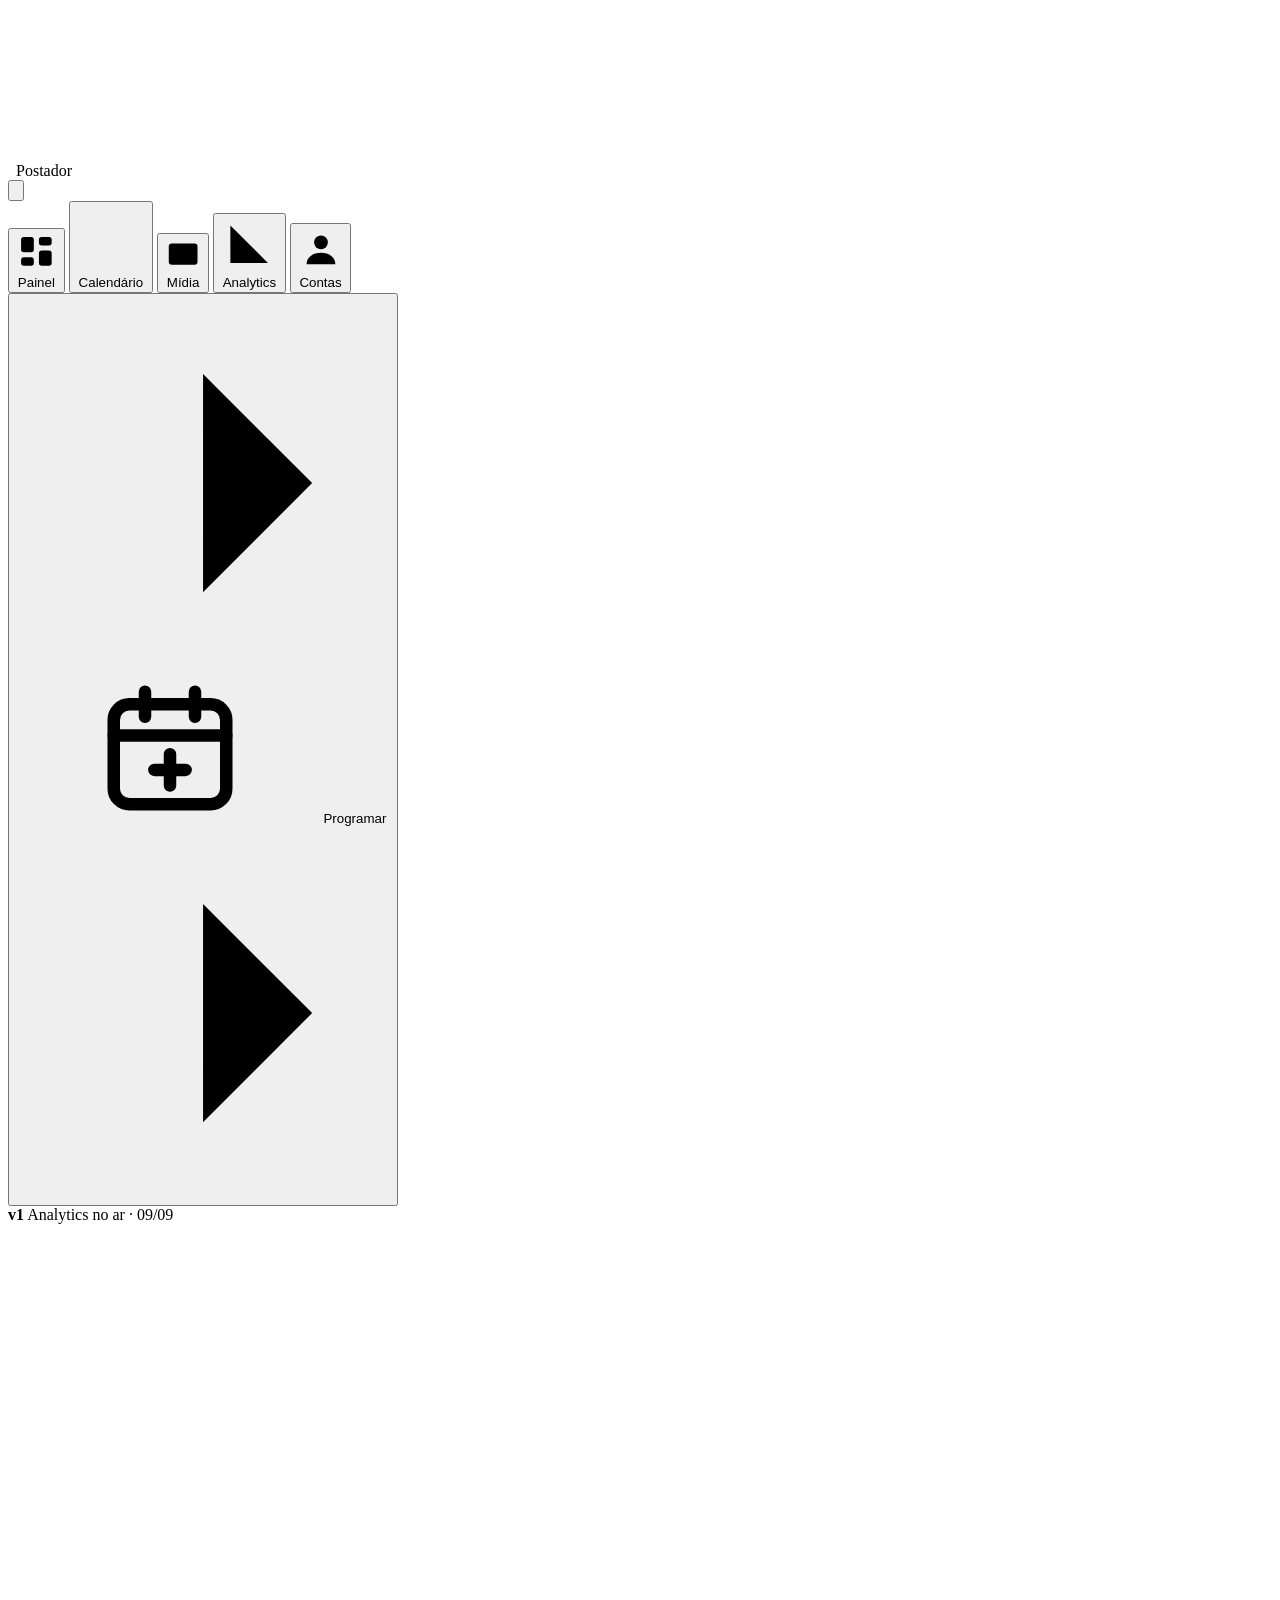
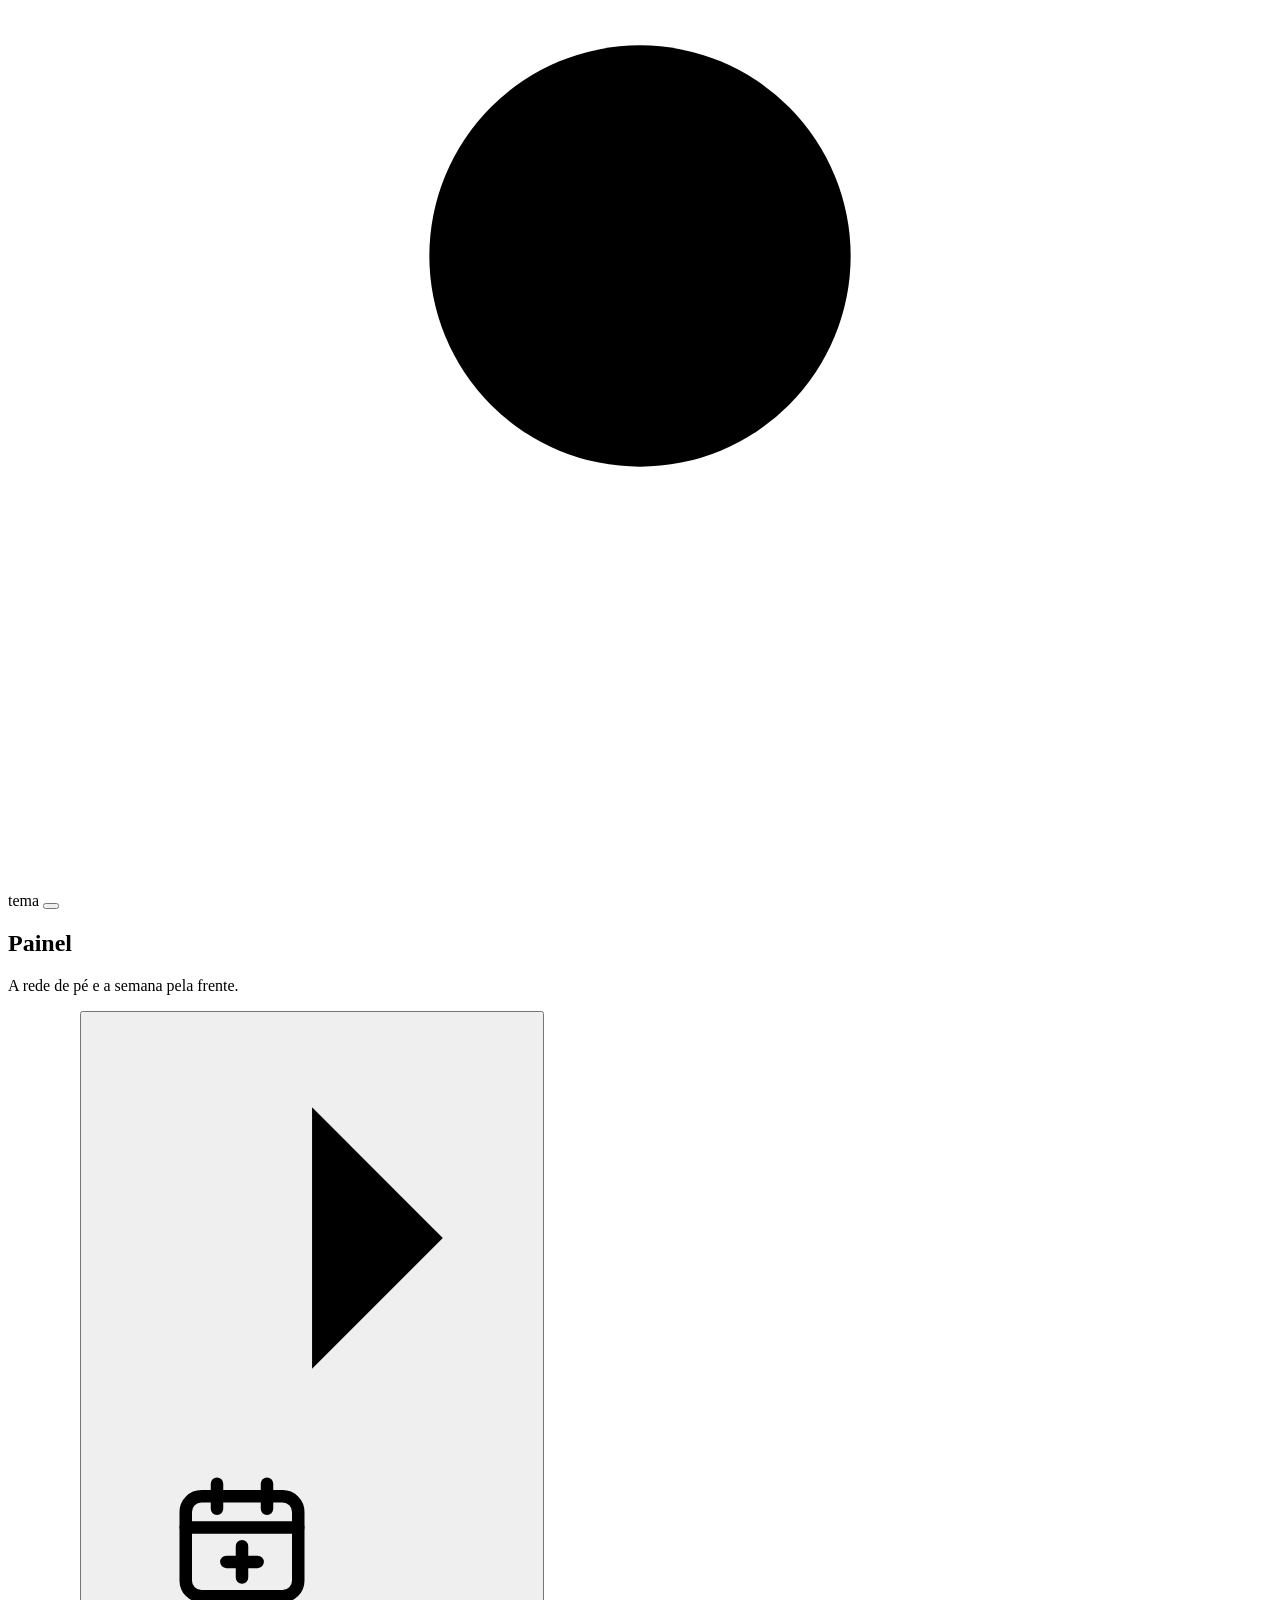
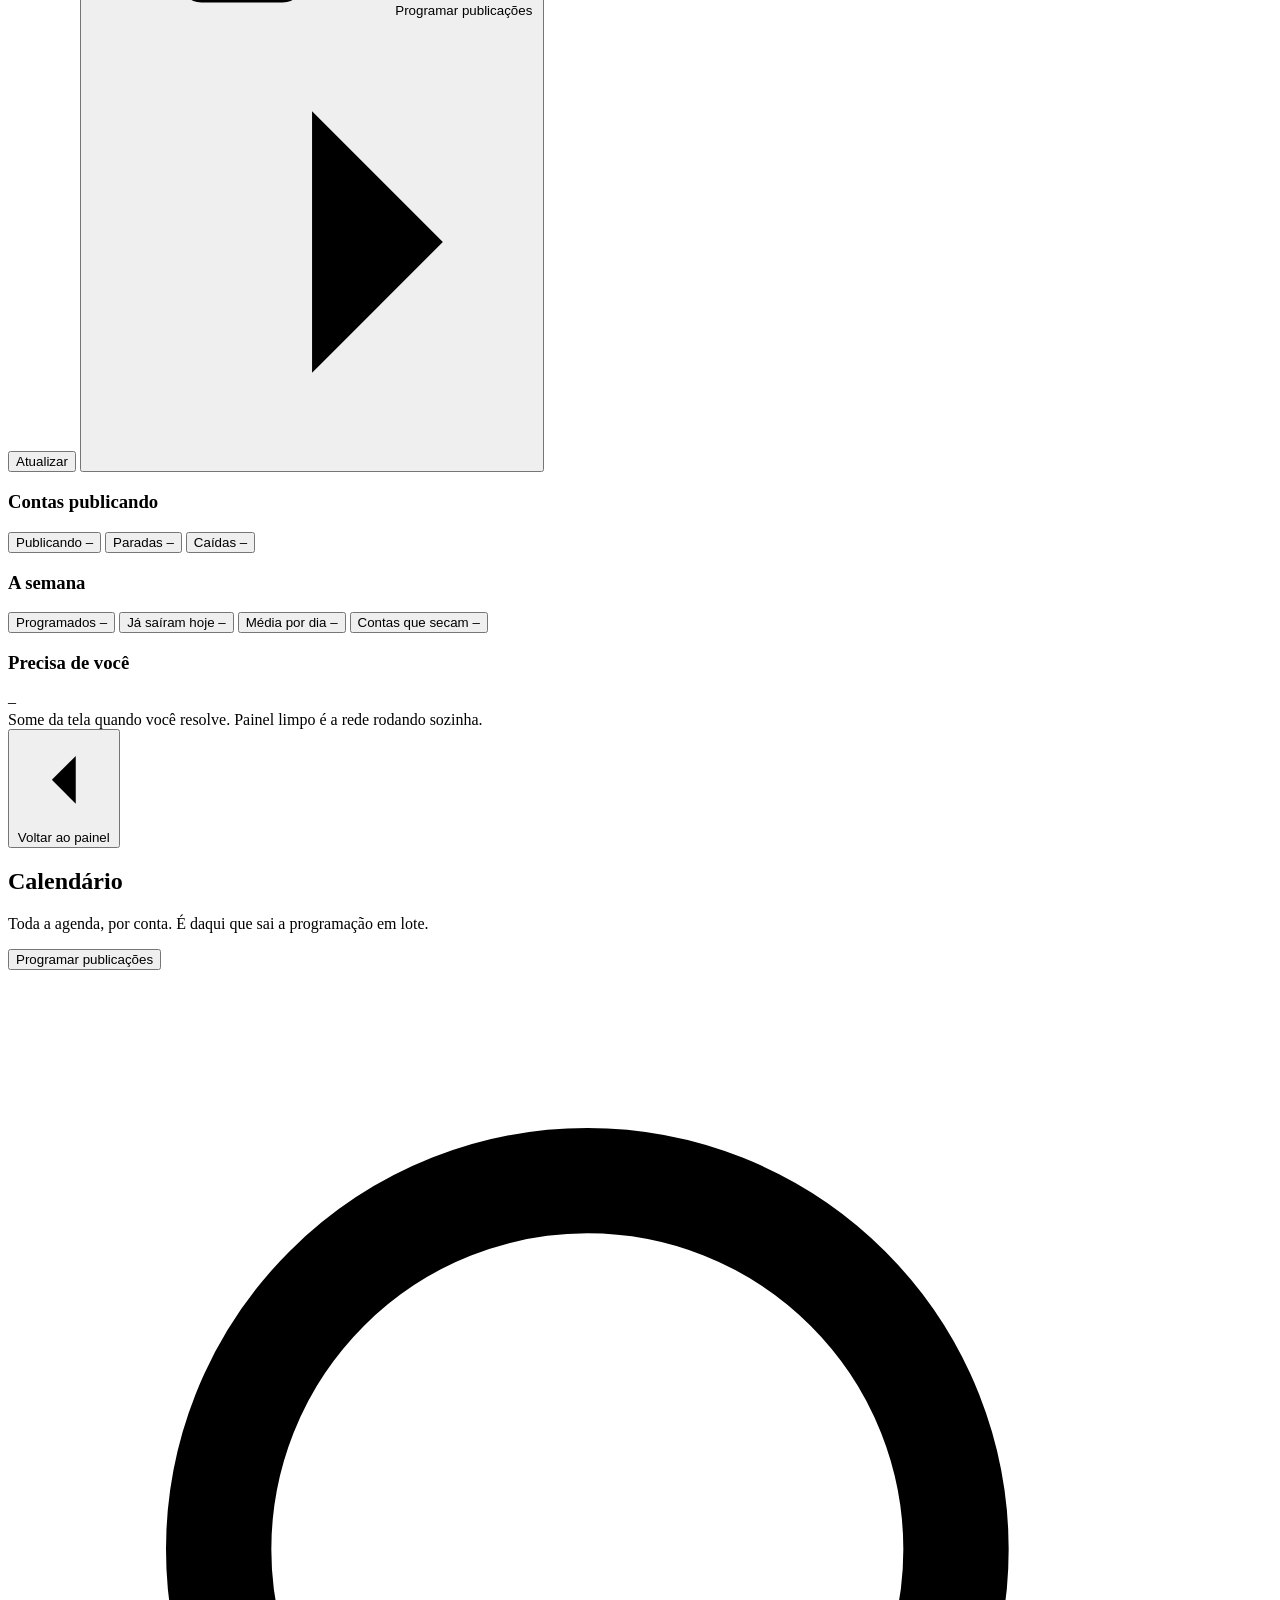
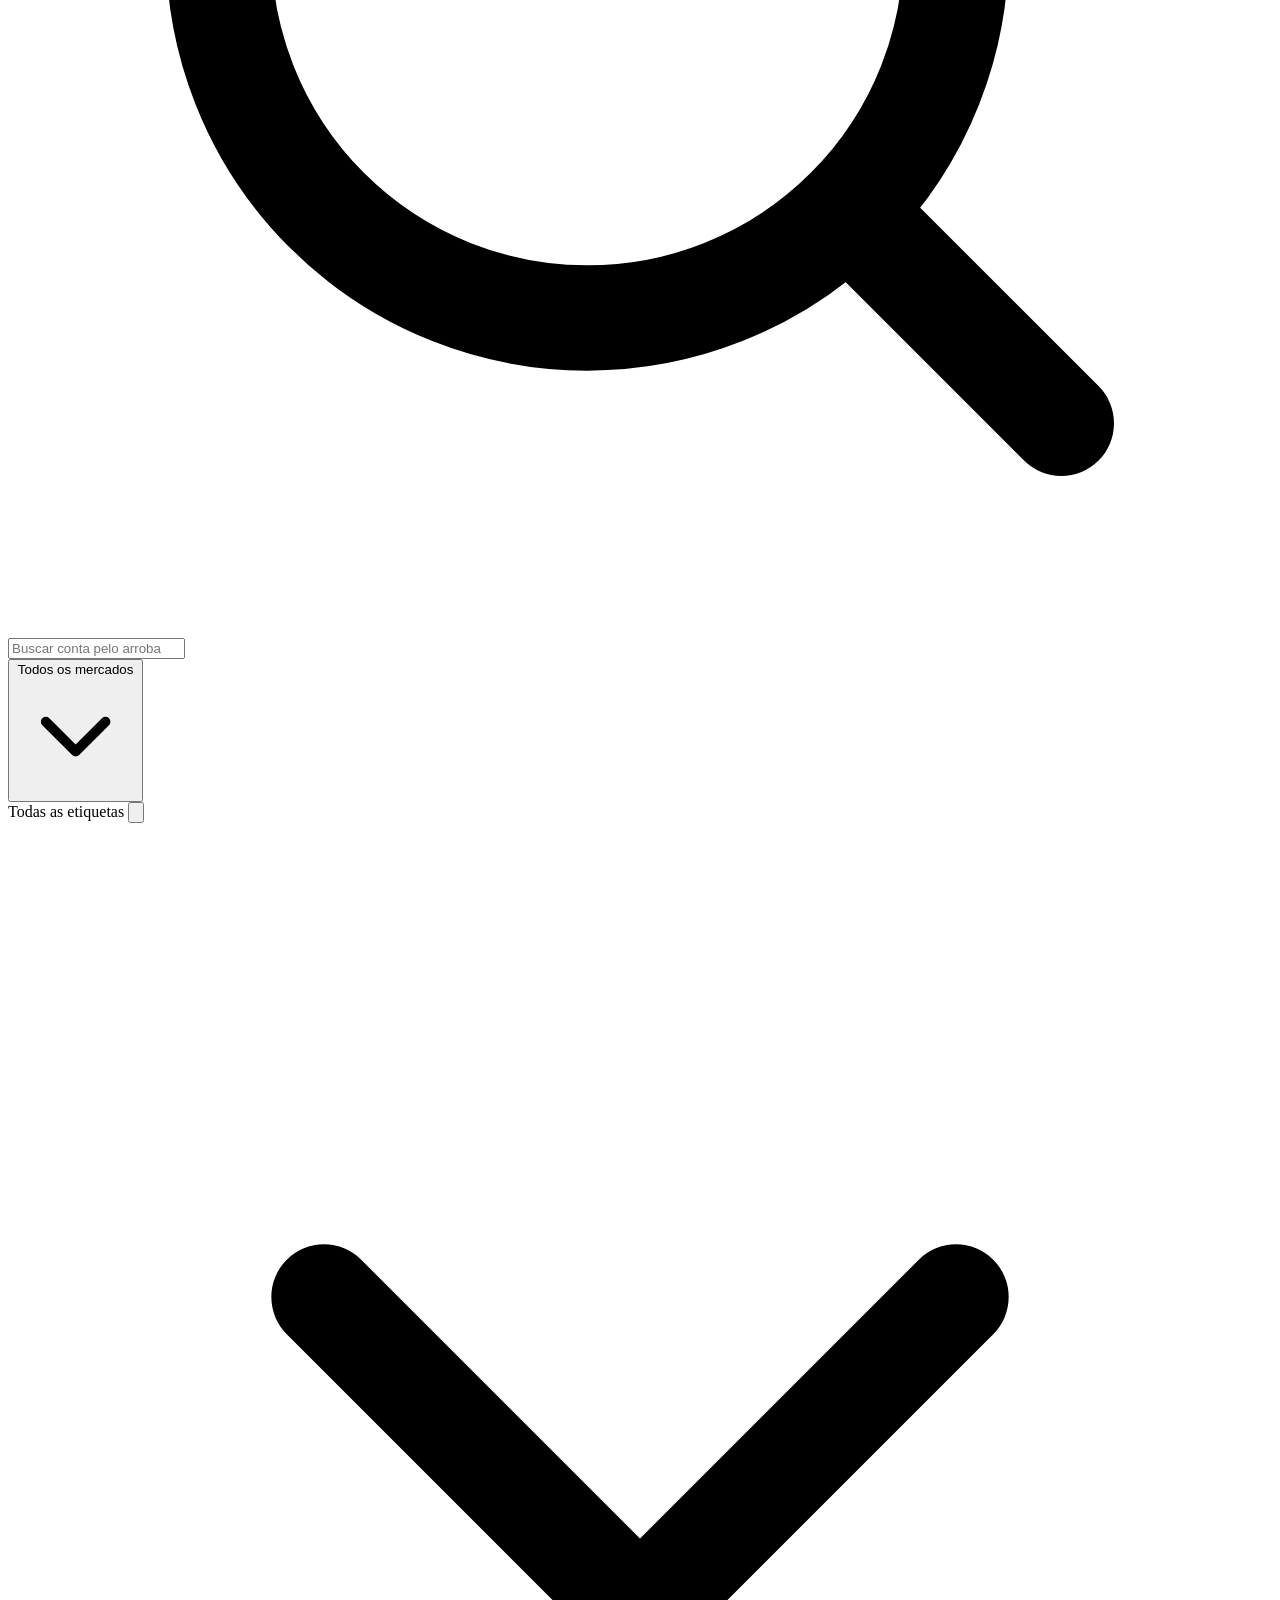
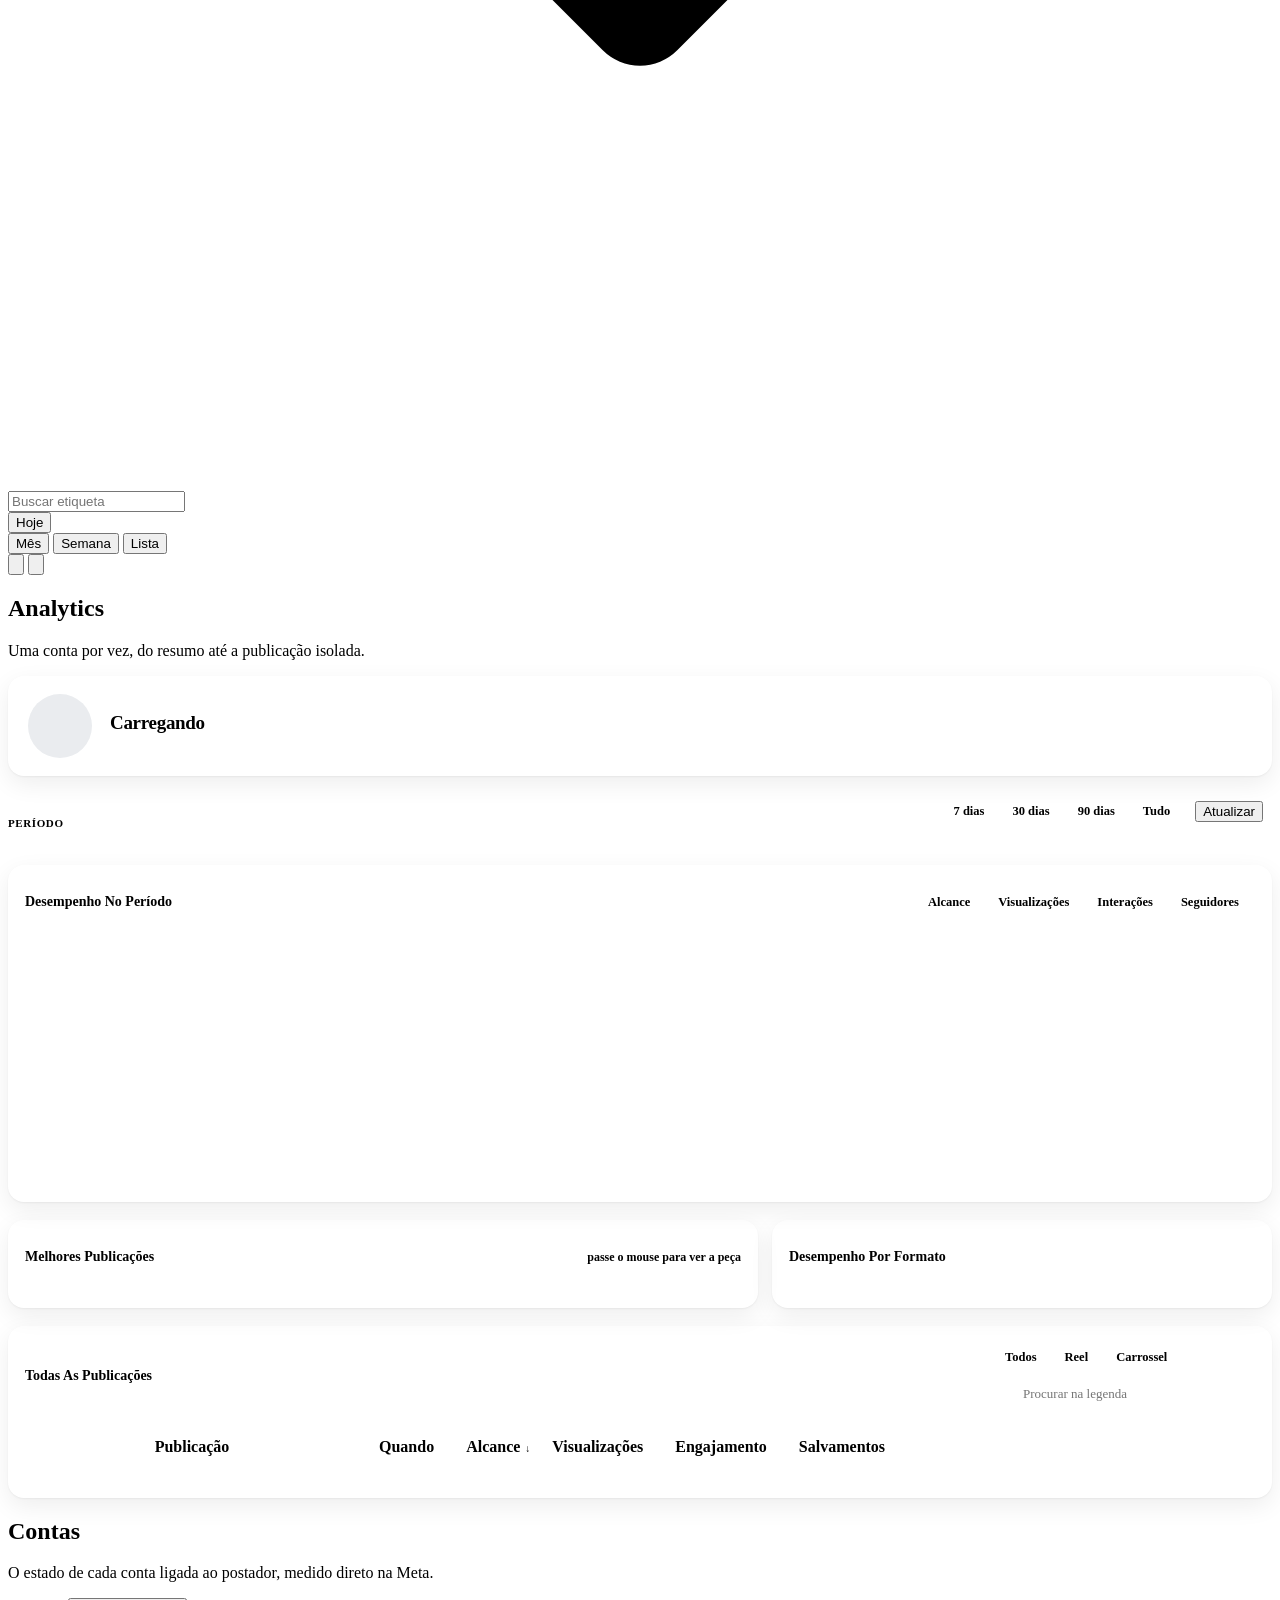
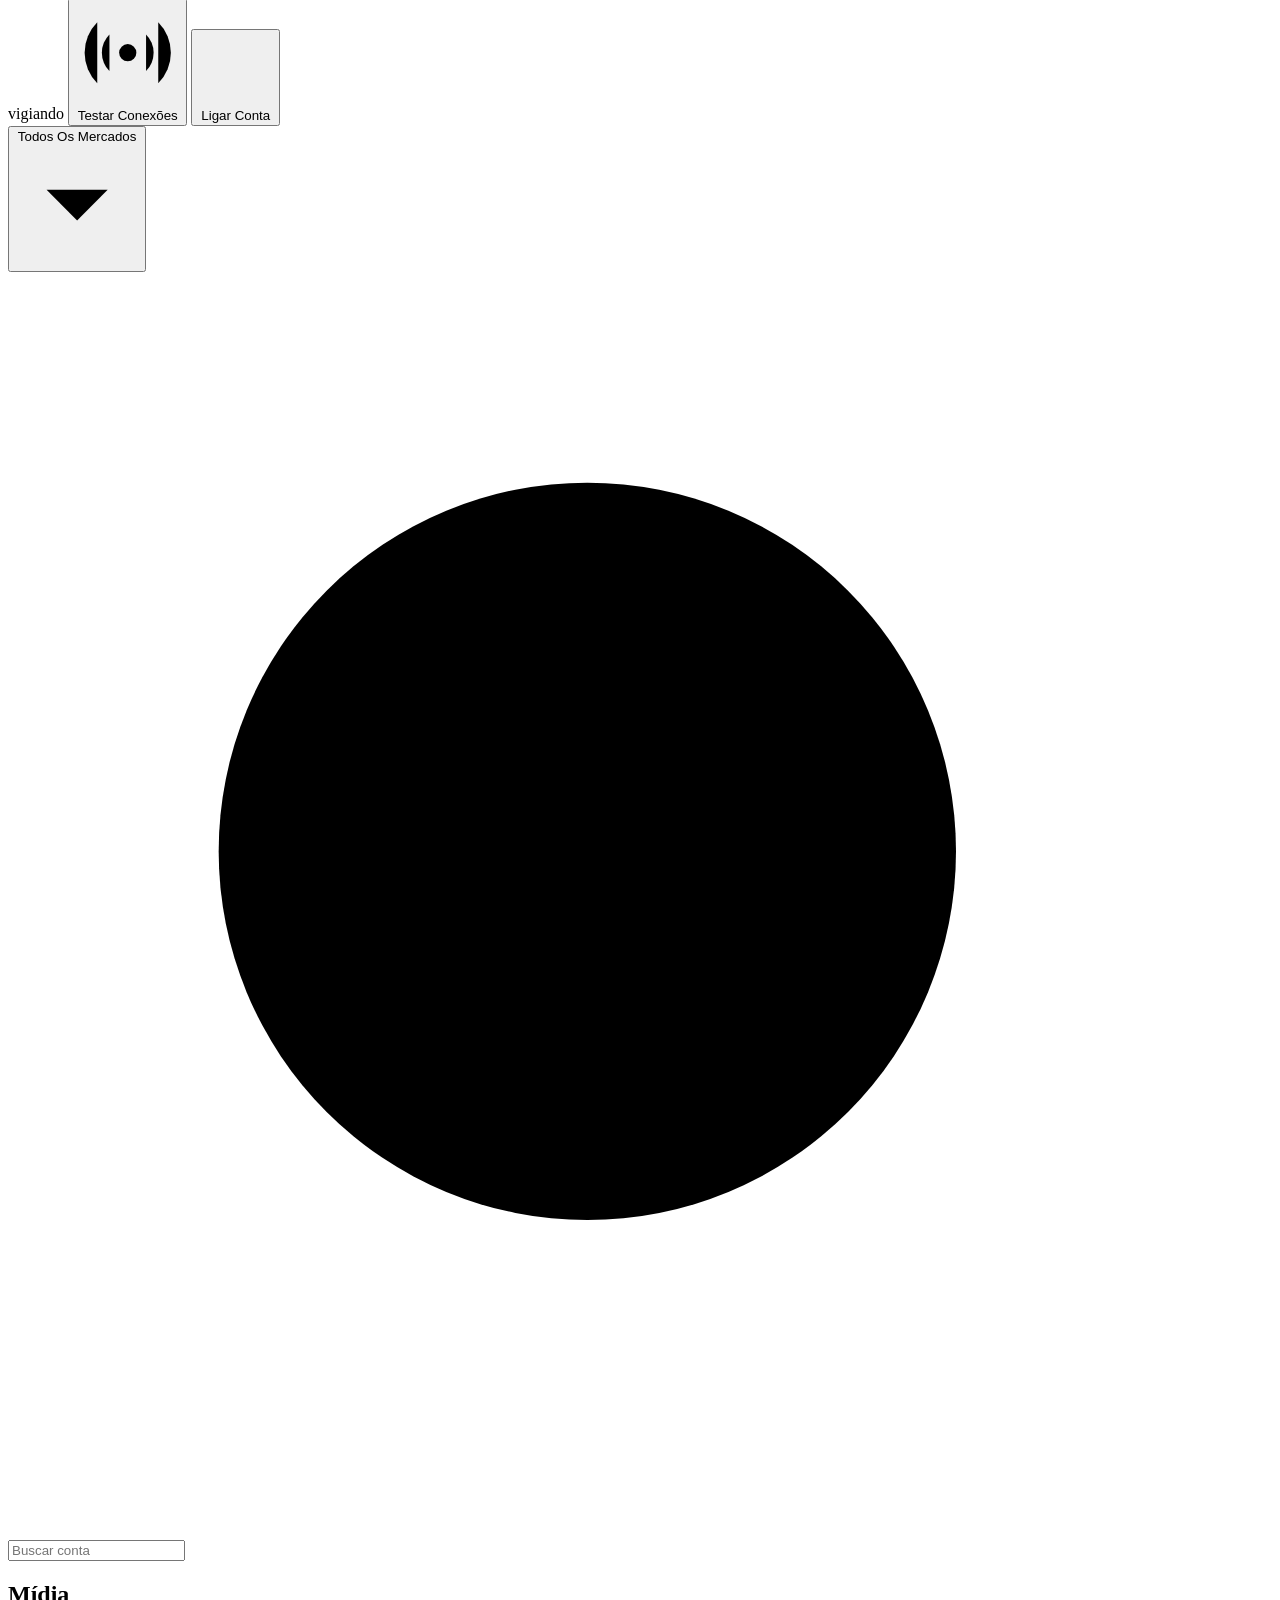
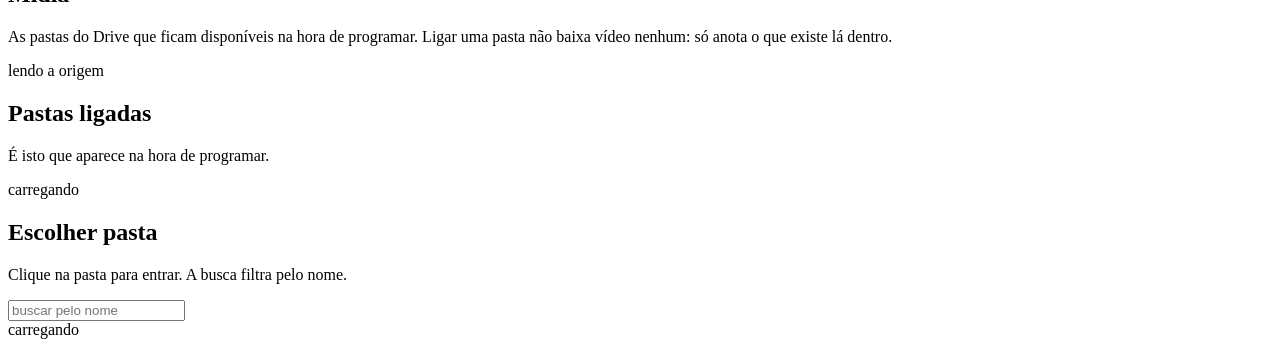
==== commit dfe46832: "Carimbo: Analytics no ar" ====
--- a/painel/index.html
+++ b/painel/index.html
@@ -134,7 +134,7 @@
          ajuste. Se a data nao mudou na tela dele, e' cache do navegador. -->
     <div class="pe-linha">
       <span class="pp" style="font-weight:700;font-variant-numeric:tabular-nums">v1</span>
-      <span class="pe-rot">Contas fechada · 09/09</span>
+      <span class="pe-rot">Analytics no ar · 09/09</span>
     </div>
     <div class="pe-linha">
       <svg class="tema-icone" viewBox="0 0 24 24" id="tema-icone">
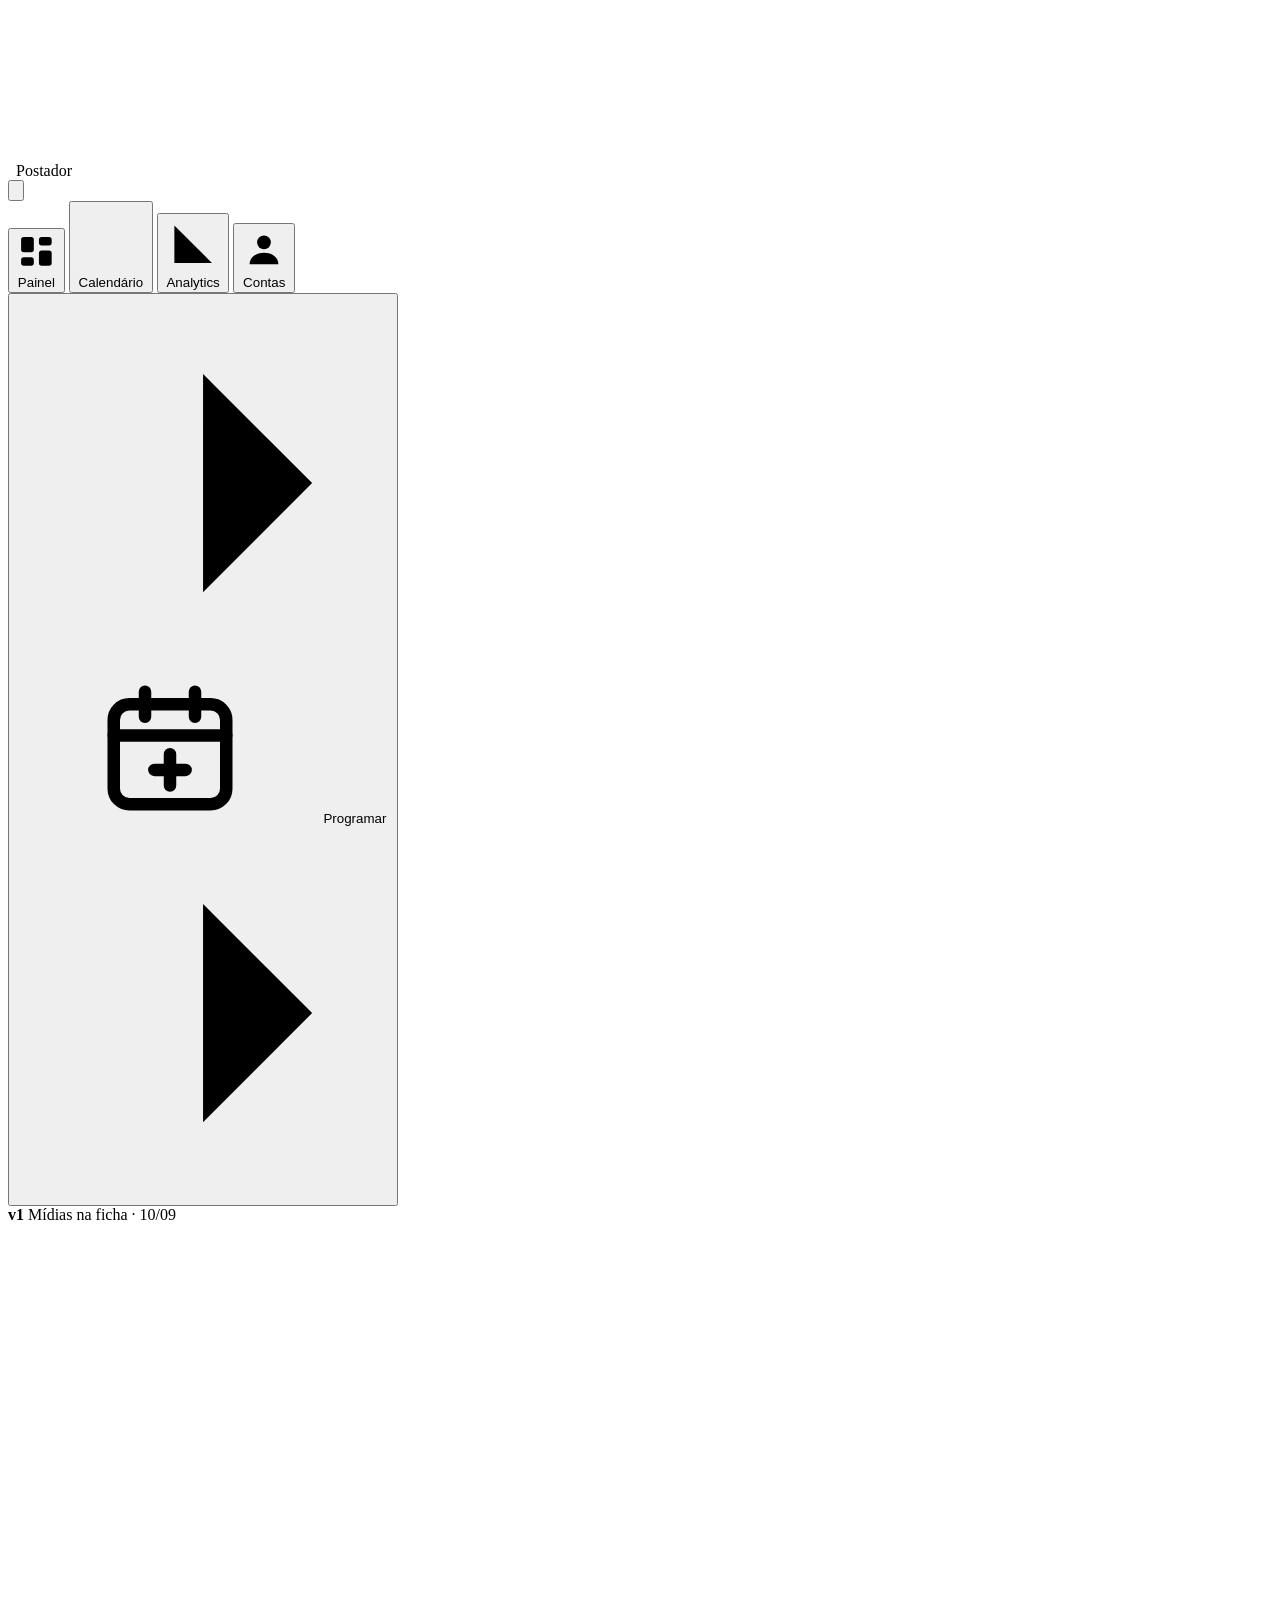
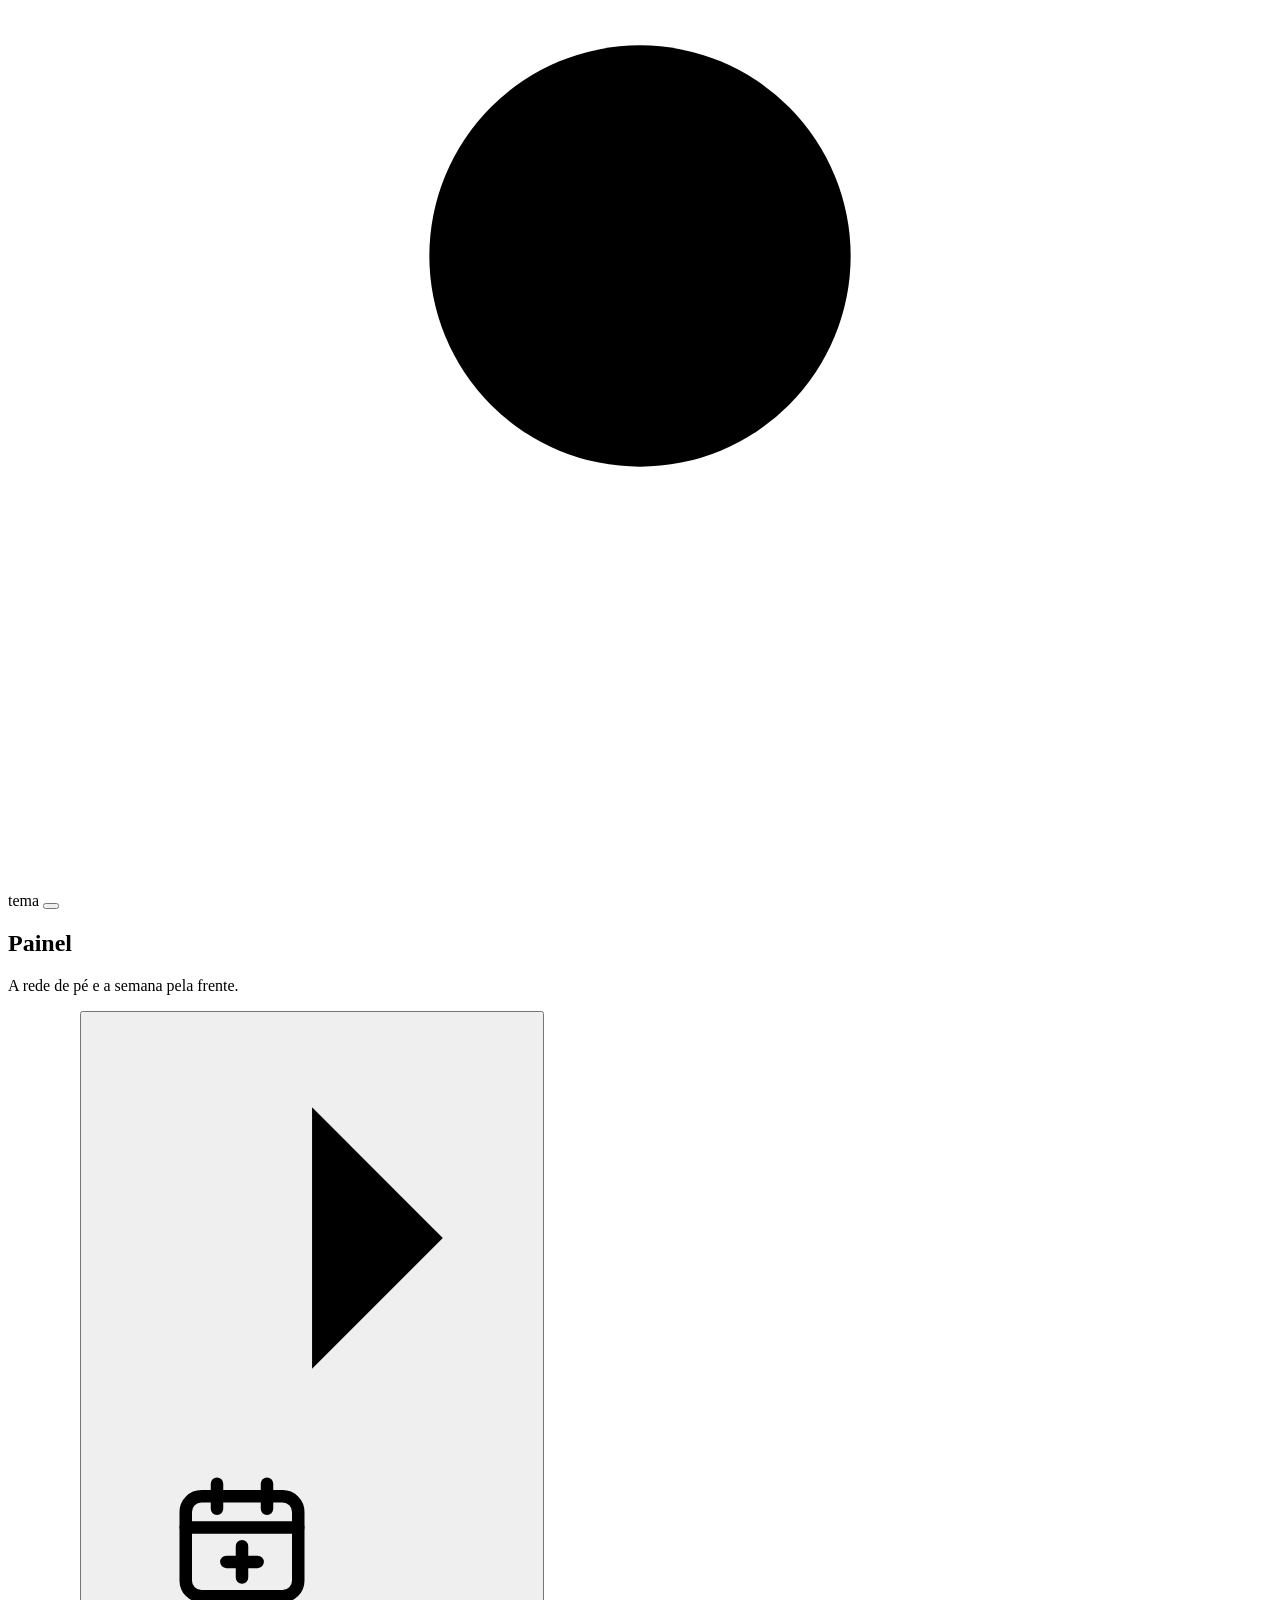
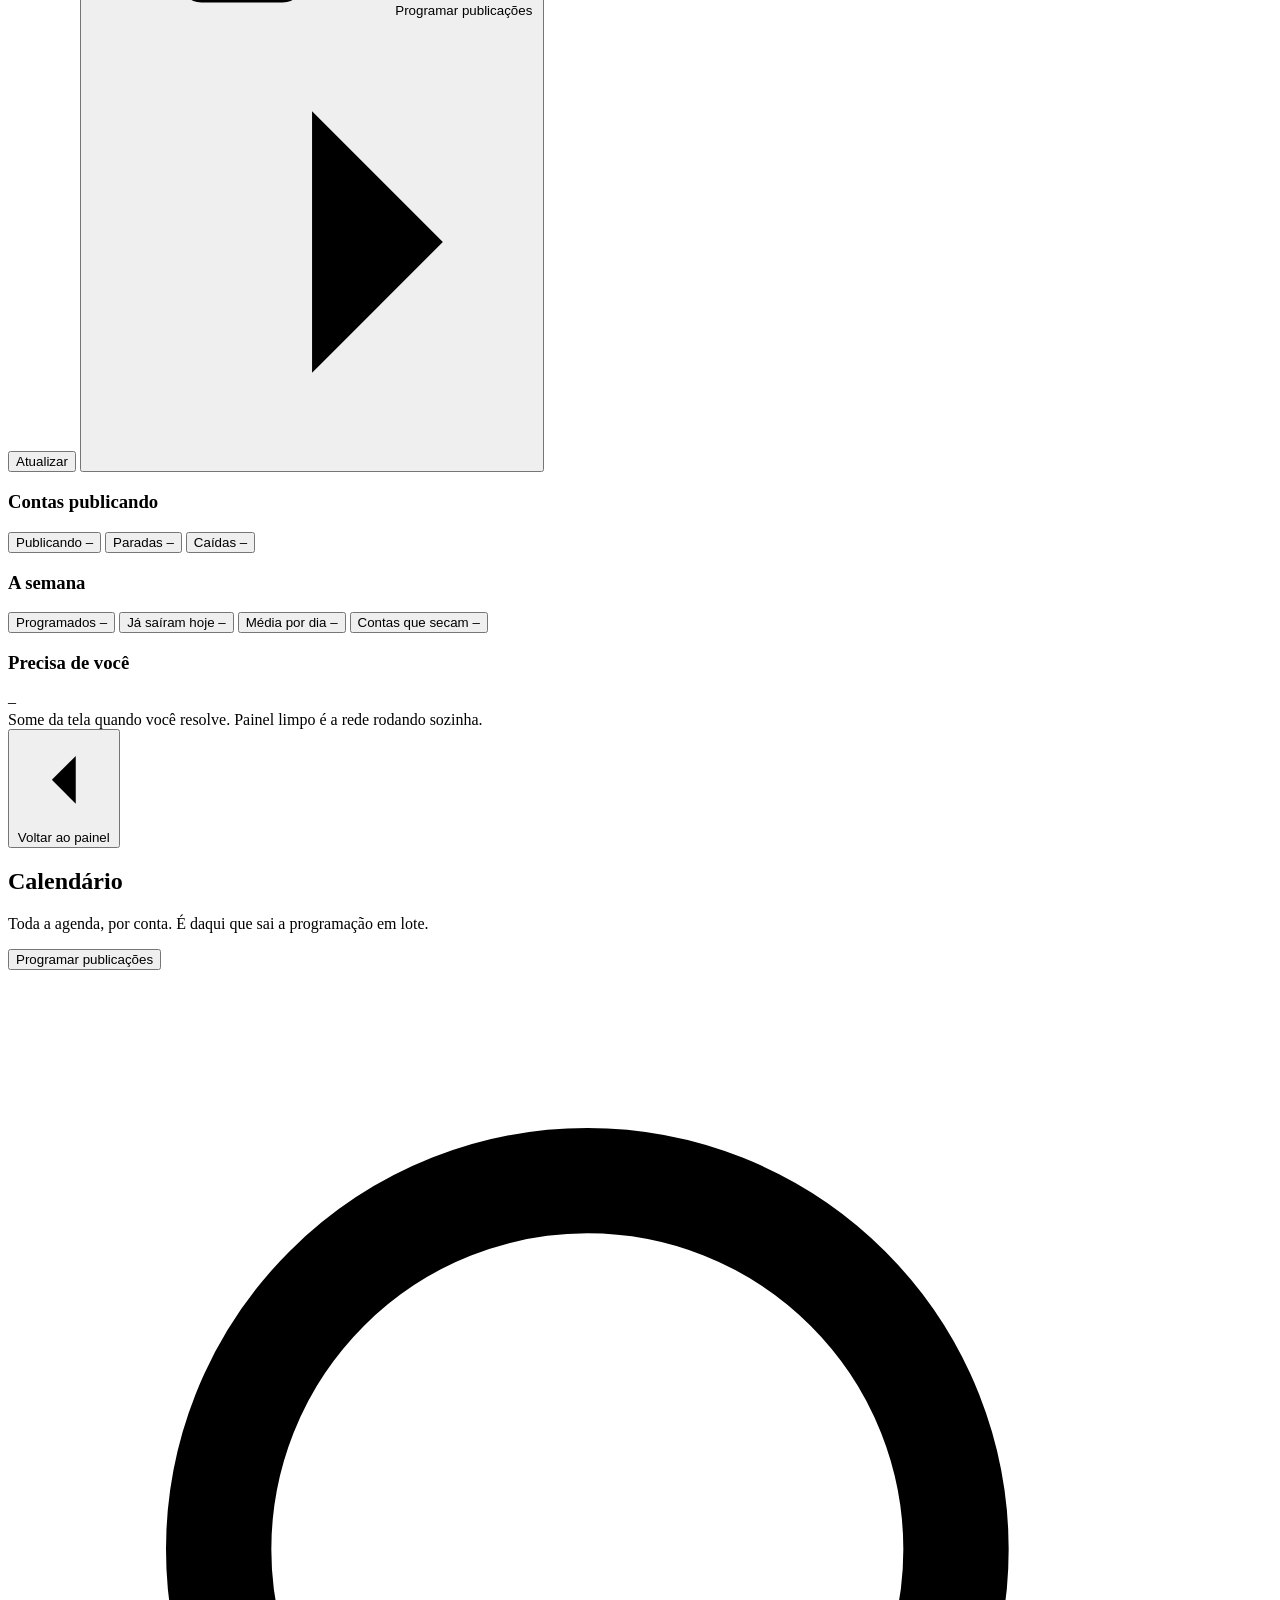
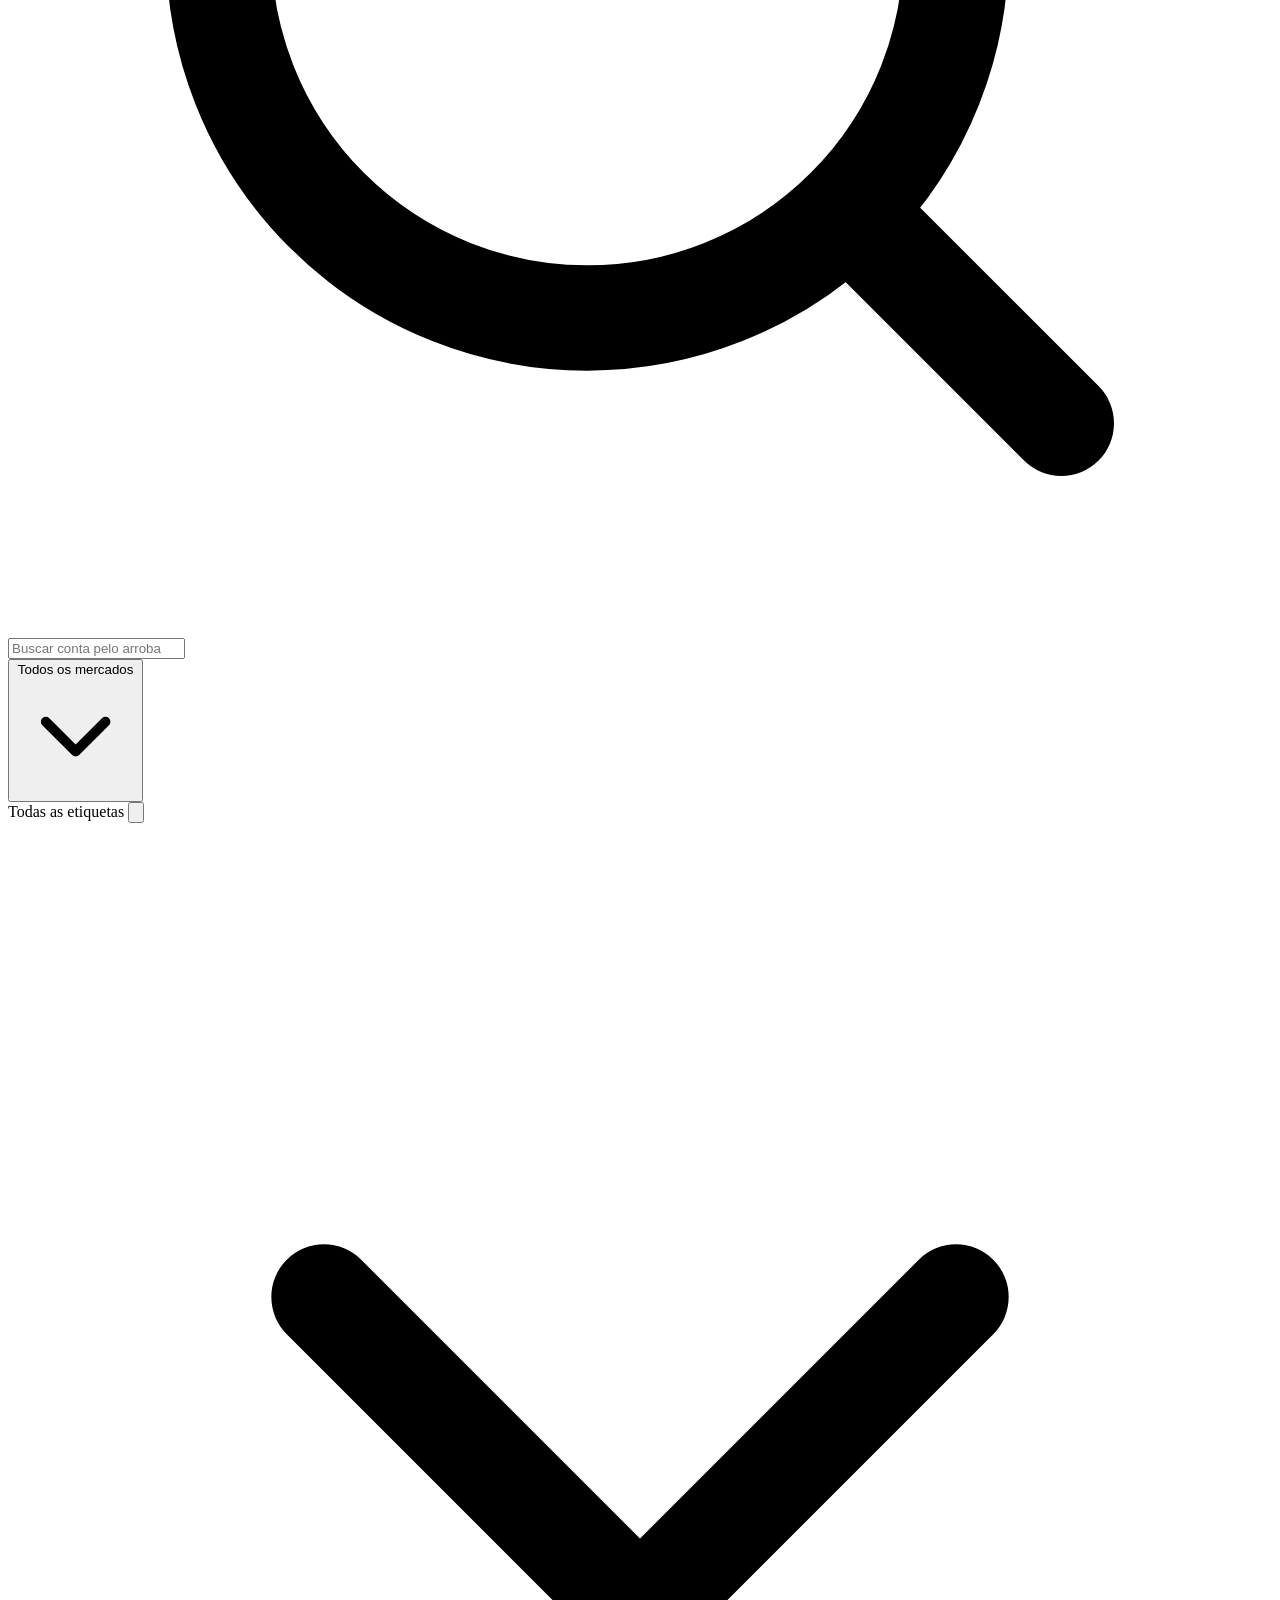
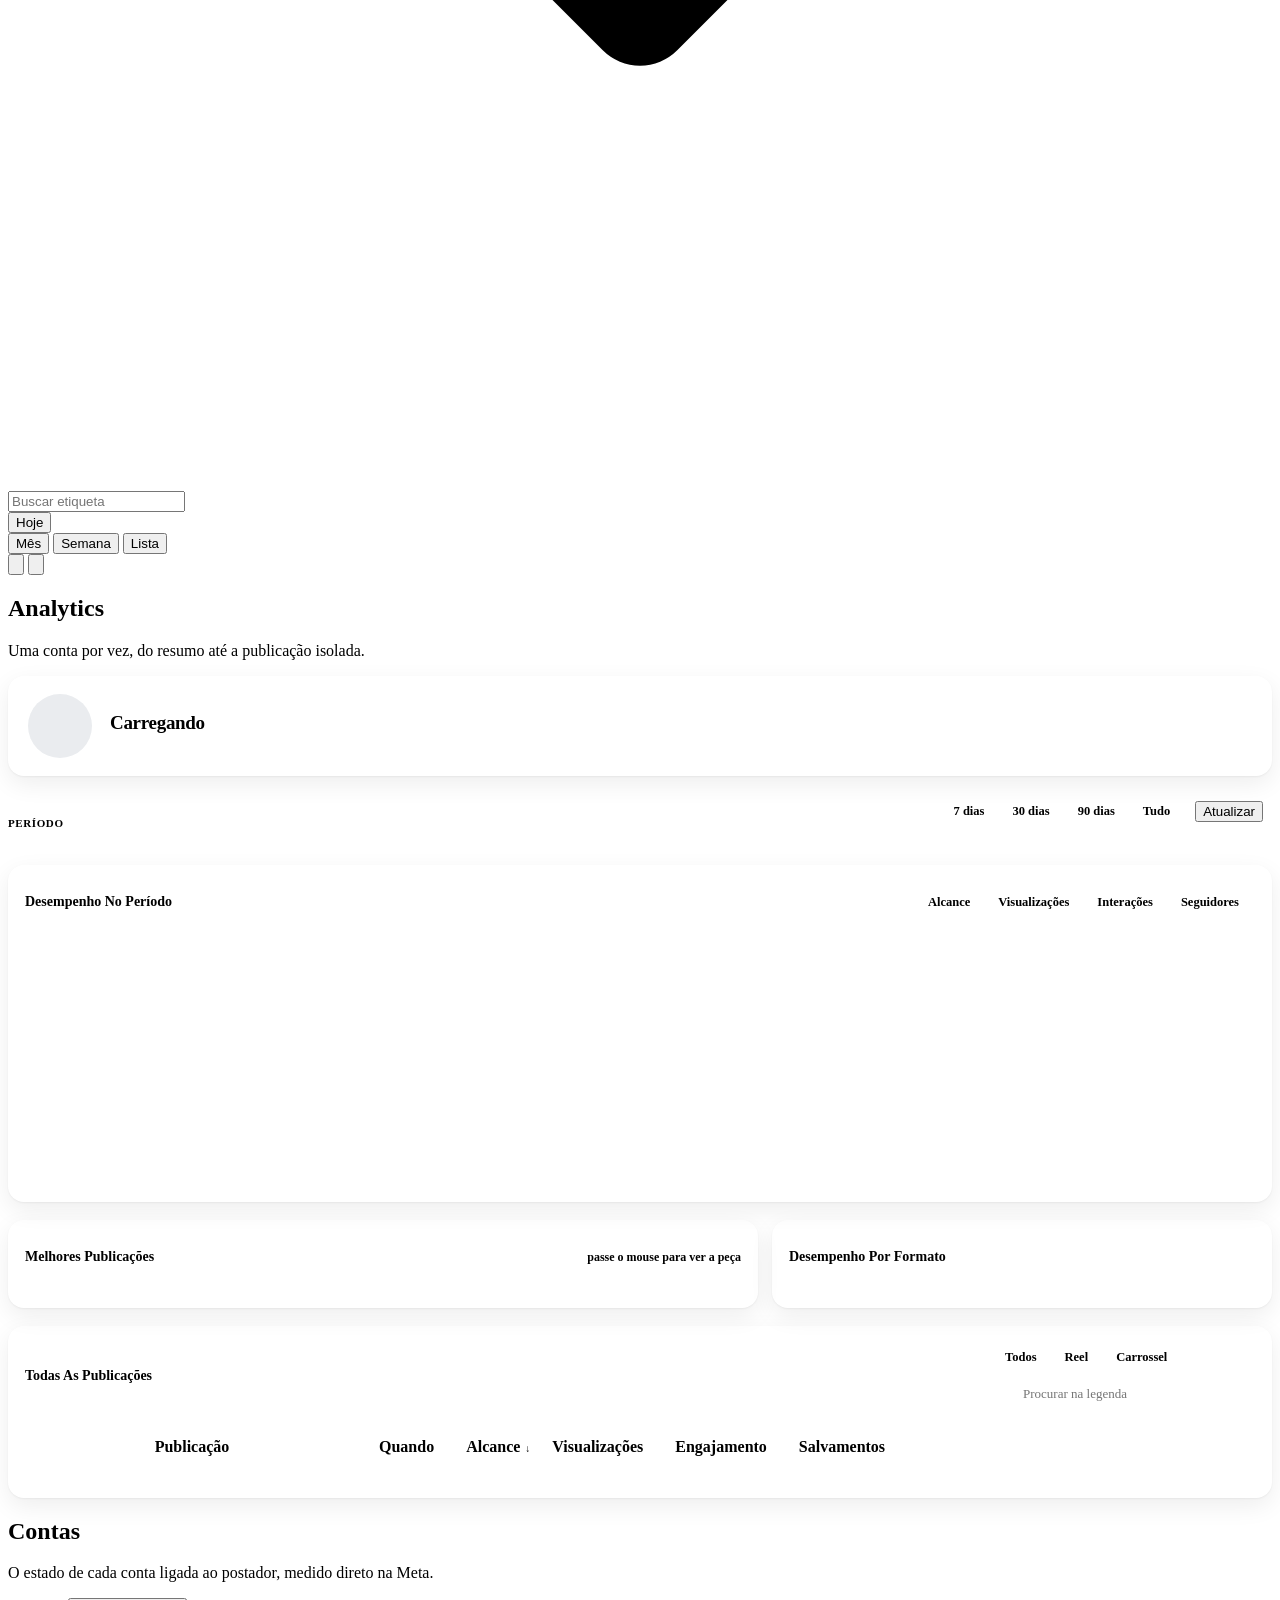
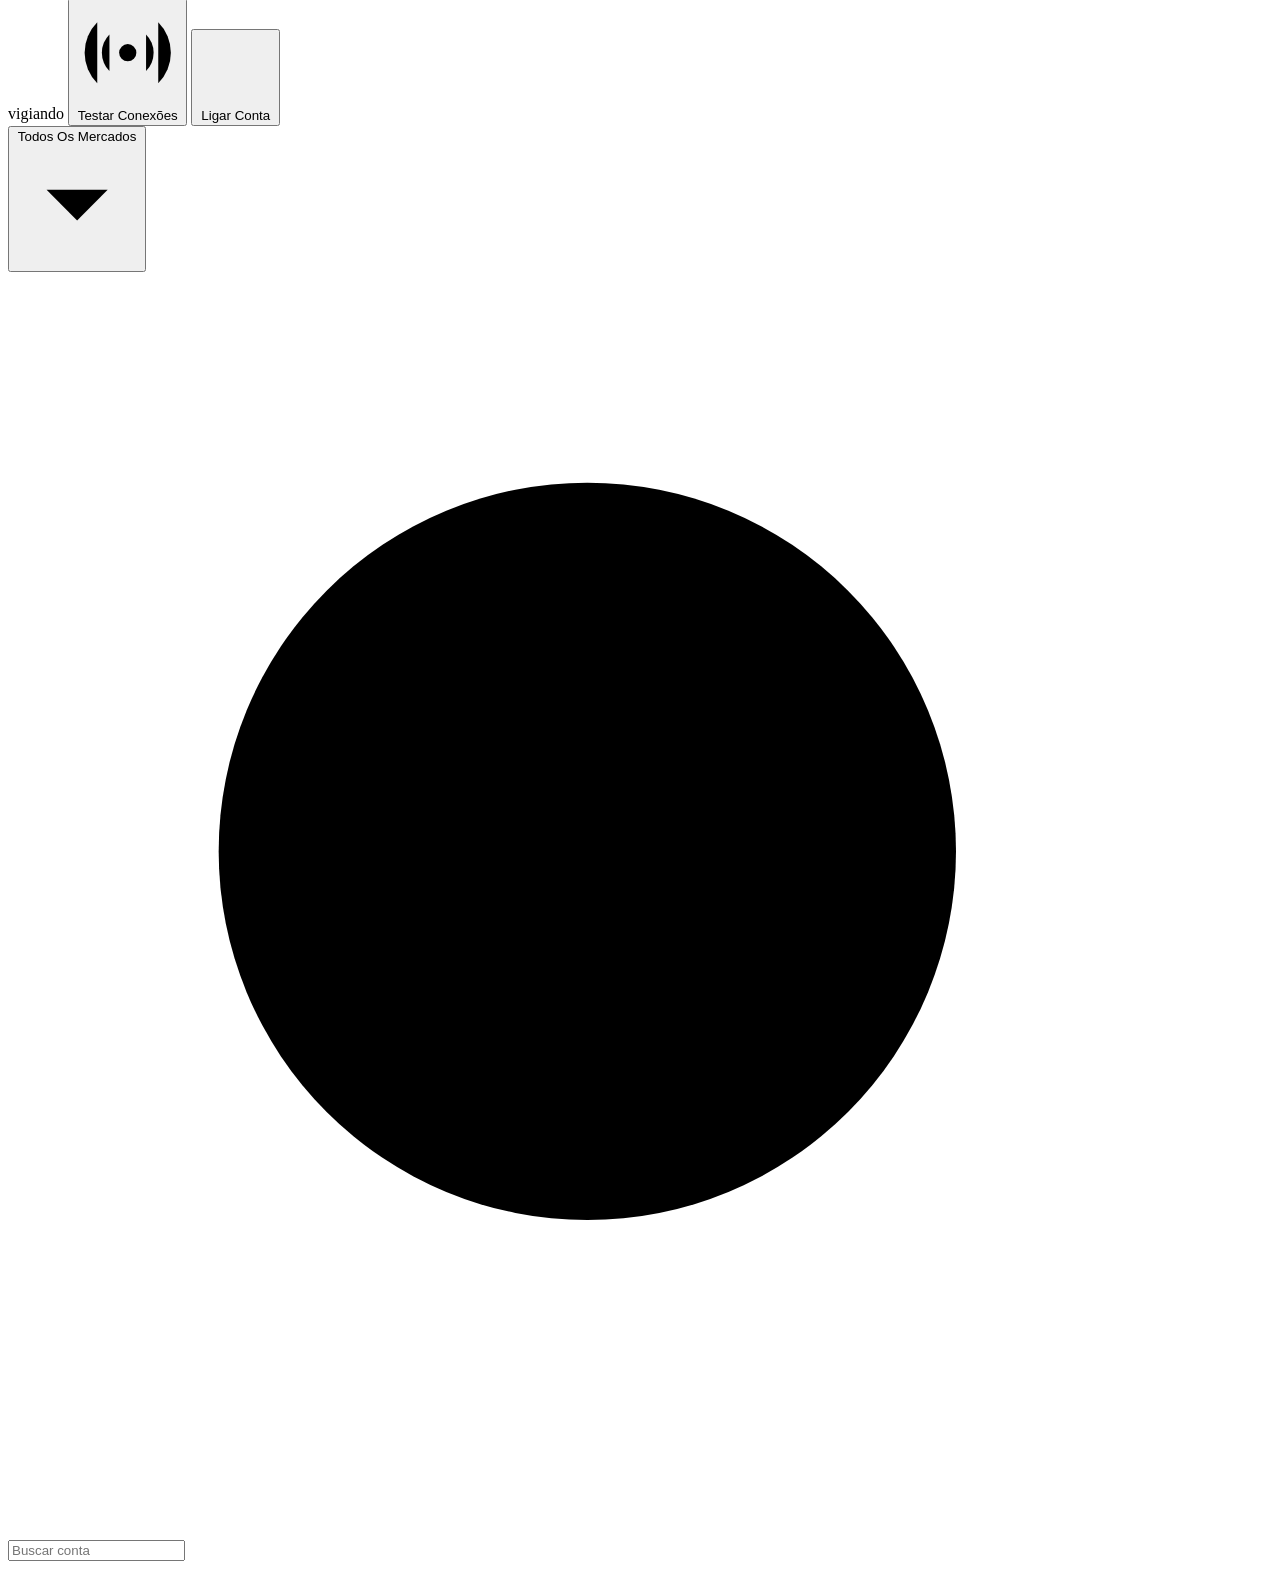
==== commit c4e1a1e7: "Midias: a sub-aba da ficha da conta, implantada O layout e o pop-up C, aprovado por ele em 10/09, se" ====
--- a/painel/index.html
+++ b/painel/index.html
@@ -25,7 +25,7 @@
 <link rel="stylesheet" href="estilo/02-menu.css">
 <link rel="stylesheet" href="estilo/03-componentes.css">
 <link rel="stylesheet" href="estilo/04-analytics.css">
-<link rel="stylesheet" href="estilo/06-midia.css">
+<link rel="stylesheet" href="estilo/06-midias.css">
 <link rel="stylesheet" href="estilo/07-calendario.css">
 <link rel="stylesheet" href="estilo/08-filtros.css">
 <link rel="stylesheet" href="estilo/09-janela-post.css">
@@ -97,10 +97,6 @@
       <svg class="mi-ic" viewBox="0 0 24 24"><path d="M4 6h16M4 12h16M4 18h10"/></svg>
       <span class="mi-rot">Calendário</span>
     </button>
-    <button class="mi" data-pag="midia">
-      <svg class="mi-ic" viewBox="0 0 24 24"><rect x="2.5" y="5" width="19" height="14" rx="2"/><path d="M7 5 6 9M13 5l-1 4M21.5 9h-19"/></svg>
-      <span class="mi-rot">Mídia</span>
-    </button>
     <button class="mi" data-pag="analytics">
       <svg class="mi-ic" viewBox="0 0 24 24"><path d="M4 4v16h16"/><path d="M8 16v-5M13 16V7M18 16v-8"/></svg>
       <span class="mi-rot">Analytics</span>
@@ -134,7 +130,7 @@
          ajuste. Se a data nao mudou na tela dele, e' cache do navegador. -->
     <div class="pe-linha">
       <span class="pp" style="font-weight:700;font-variant-numeric:tabular-nums">v1</span>
-      <span class="pe-rot">Analytics no ar · 09/09</span>
+      <span class="pe-rot">Mídias na ficha · 10/09</span>
     </div>
     <div class="pe-linha">
       <svg class="tema-icone" viewBox="0 0 24 24" id="tema-icone">
@@ -519,48 +515,6 @@
     <div class="ct-fichas" id="ct-fichas"></div>
   </section>
 
-  <!-- ------------------------------------------------------------- Mídia -->
-  <section class="pagina" id="pag-midia">
-    <div class="cab">
-      <div>
-        <h1>Mídia</h1>
-        <p class="p">As pastas do Drive que ficam disponíveis na hora de programar.
-          Ligar uma pasta não baixa vídeo nenhum: só anota o que existe lá dentro.</p>
-      </div>
-      <div class="dir"><span class="mid-fonte" id="mid-fonte"><i></i>lendo a origem</span></div>
-    </div>
-
-    <div id="mid-aviso"></div>
-
-    <div class="secao">
-      <div class="secao-cab">
-        <h2>Pastas ligadas</h2>
-        <p class="p">É isto que aparece na hora de programar.</p>
-      </div>
-      <div class="caixa solta">
-        <div id="mid-ligadas"><div class="mid-vazio">carregando</div></div>
-      </div>
-    </div>
-
-    <div class="secao">
-      <div class="secao-cab">
-        <h2>Escolher pasta</h2>
-        <p class="p">Clique na pasta para entrar. A busca filtra pelo nome.</p>
-      </div>
-      <div class="caixa solta">
-        <div class="mid-topo">
-          <nav class="trilha" id="mid-trilha"></nav>
-          <div class="mid-busca">
-            <input type="search" id="mid-busca" placeholder="buscar pelo nome"
-                   aria-label="Buscar pasta pelo nome">
-          </div>
-        </div>
-        <div id="mid-lista"><div class="mid-vazio">carregando</div></div>
-      </div>
-    </div>
-  </section>
-
-
   <!-- ------------------------------------------------------------- Ajuda -->
 
 </main>
@@ -638,5 +592,11 @@
      acesso por conta pode remover". O que sobrou responde melhor a pergunta da
      aba: os quatro numeros no alto e a tira de 30 dias dentro de cada ficha. -->
 <script src="codigo/07-contas.js"></script>
+
+<!-- ============================================== A SUB-ABA MIDIAS
+     Carrega DEPOIS do 07: ela se pendura na ficha da conta pelo gancho
+     `window.CORPO_MIDIAS` e usa a janela que o 07 expoe. Sem este
+     arquivo a ficha continua de pe, so sem a sub-aba. -->
+<script src="codigo/08-midias.js"></script>
 </body>
 </html>
--- a/painel/estilo/04-analytics.css
+++ b/painel/estilo/04-analytics.css
@@ -603,8 +603,8 @@
   --an-hover:color-mix(in srgb,var(--paper-2) 70%,transparent);
 }
 
-#pag-analytics /* ------------------------------------------------------------------- grafico */
-.gr{position:relative;width:100%}
+/* ------------------------------------------------------------------- grafico */
+#pag-analytics .gr{position:relative;width:100%}
 #pag-analytics .gr-svg{display:block;width:100%;overflow:visible}
 #pag-analytics .gr-regua{stroke:var(--rule-solid);stroke-width:1;stroke-dasharray:3 5}
 #pag-analytics .gr-regua.gr-base{stroke-dasharray:none}
@@ -631,7 +631,7 @@
             font-variant-numeric:tabular-nums;line-height:1.2}
 #pag-analytics .gr-balao span{font-size:11px;opacity:.7}
 
-#pag-analytics /* --------------------------------------------------------------- a minicurva */
+/* --------------------------------------------------------------- a minicurva */
 .spark{display:block;width:100%;height:100%}
 .spark-linha{fill:none;stroke:var(--accent);stroke-width:1.8;
              vector-effect:non-scaling-stroke;stroke-linecap:round}
@@ -639,16 +639,13 @@
 .spark.desce .spark-linha{stroke:var(--vermelho)}
 .spark.desce .spark-area{fill:color-mix(in srgb,var(--vermelho) 12%,transparent)}
 
-#pag-analytics /* ============================================== o trocador de conta (combobox)
+/* ============================================== o trocador de conta (combobox)
    ARMADILHA JA' MEDIDA NA ABA DE CONTAS: cada filho direto de `.pagina.ativa`
-   recebe a animacao de entrada,
-#pag-analytics que anima transform e filter,
-#pag-analytics e isso faz de CADA
+   recebe a animacao de entrada, que anima transform e filter, e isso faz de CADA
    UM um contexto de empilhamento. Sem este z-index o balao abre ATRAS do que vem
    depois dele. E o balao ancora A DIREITA: ancorado a esquerda ele saia 84px para
-   fora da tela,
-#pag-analytics porque o botao vive no canto direito do cabecalho. */
-.cab{position:relative;z-index:20}
+   fora da tela, porque o botao vive no canto direito do cabecalho. */
+#pag-analytics .cab{position:relative;z-index:20}
 #pag-analytics .cb{position:relative}
 #pag-analytics .cb-bt{display:inline-flex;align-items:center;gap:11px;height:52px;padding:0 12px 0 8px;
   border-radius:14px;border:1px solid var(--rule-solid);background:var(--branco);
@@ -674,8 +671,8 @@
   background:var(--branco);border:1px solid var(--rule-solid);border-radius:14px;
   box-shadow:var(--an-sombra-forte);overflow:hidden;
   animation:cbEntra .16s cubic-bezier(.22,1,.36,1) both}
-@keyframes cbEntra{from{opacity:0;transform:translateY(-6px)}#pag-analytics }
-.cb-m[hidden]{display:none}
+@keyframes cbEntra{from{opacity:0;transform:translateY(-6px)}}
+#pag-analytics .cb-m[hidden]{display:none}
 #pag-analytics .cb-busca{position:relative;padding:10px 12px;border-bottom:1px solid var(--rule-solid)}
 #pag-analytics .cb-busca svg{position:absolute;left:23px;top:50%;transform:translateY(-50%);
   width:15px;height:15px;fill:none;stroke:var(--soft);stroke-width:2;
@@ -697,26 +694,18 @@
   font-weight:700;letter-spacing:.04em;text-transform:uppercase;color:var(--soft);
   background:var(--paper-2)}
 
-#pag-analytics /* ==================================================== o painel lateral (side peek)
-   Entra pela direita e deixa a lista visivel atras,
-#pag-analytics como o side peek do Notion.
-   520px,
-#pag-analytics transicao de 260ms,
-#pag-analytics setas para andar entre publicacoes sem fechar.
+/* ==================================================== o painel lateral (side peek)
+   Entra pela direita e deixa a lista visivel atras, como o side peek do Notion.
+   520px, transicao de 260ms, setas para andar entre publicacoes sem fechar.
    DENTRO dele nao ha' desenho novo: cada numero e' o cartao `.rs-kpi` da sala de
-   controle,
-#pag-analytics com a comparacao contra a mediana dentro da pilula `.rs-delta`. */
+   controle, com a comparacao contra a mediana dentro da pilula `.rs-delta`. */
 .sp-fora{position:fixed;inset:0;z-index:80;pointer-events:none}
 .sp-veu{position:absolute;inset:0;background:var(--an-veu);opacity:0;
         transition:opacity .26s}
-#pag-analytics /* FIXO NA JANELA,
-#pag-analytics e nao absoluto dentro do veu: dentro do veu o painel nascia
-   colado a' esquerda,
-#pag-analytics porque o bloco de variaveis herdado da sala torna o elemento
-   um flex container e o `right` deixava de mandar sozinho. Fixo,
-#pag-analytics ele so' depende da
-   janela,
-#pag-analytics que e' o que o painel lateral precisa. */
+/* FIXO NA JANELA, e nao absoluto dentro do veu: dentro do veu o painel nascia
+   colado a' esquerda, porque o bloco de variaveis herdado da sala torna o elemento
+   um flex container e o `right` deixava de mandar sozinho. Fixo, ele so' depende da
+   janela, que e' o que o painel lateral precisa. */
 .sp{position:fixed;top:0;right:0;left:auto;height:100%;width:min(520px,94vw);
   background:var(--paper);border-left:1px solid var(--rule-solid);
   box-shadow:var(--an-sombra-forte);display:flex;flex-direction:column;
@@ -749,11 +738,32 @@
 .sp-tit h3{font-size:16px;font-weight:800;line-height:1.35;margin:0 0 6px}
 .sp-tit p{margin:0}
 .sp-corpo{flex:1;overflow:auto;padding:18px 20px 26px}
+/* A BARRA DE ROLAGEM E' A DA CASA, e nao a do sistema. A do Windows entra BRANCA e
+   larga, e no tema escuro ela vira uma faixa acesa no meio da tela: foi o que ele
+   fotografou. A receita e' a mesma do `portal.css`: fina, trilho transparente e
+   polegar na cor da regua, que troca junto com o tema. Vale para todo lugar que
+   rola dentro desta aba. */
+.sp-corpo,
+#pag-analytics .cb-lista,
+.sp{scrollbar-width:thin;
+  scrollbar-color:var(--rule-solid) transparent}
+.sp-corpo::-webkit-scrollbar,
+#pag-analytics .cb-lista::-webkit-scrollbar{width:10px;height:10px}
+.sp-corpo::-webkit-scrollbar-track,
+#pag-analytics .cb-lista::-webkit-scrollbar-track{
+  background:transparent}
+.sp-corpo::-webkit-scrollbar-thumb,
+#pag-analytics .cb-lista::-webkit-scrollbar-thumb{
+  background:var(--rule-solid);border-radius:999px;
+  border:2px solid transparent;background-clip:padding-box}
+.sp-corpo::-webkit-scrollbar-thumb:hover,
+#pag-analytics .cb-lista::-webkit-scrollbar-thumb:hover{
+  background:var(--soft);background-clip:padding-box}
 .sp-corpo.entra > *{animation:spEntra .34s cubic-bezier(.22,1,.36,1) both}
 .sp-corpo.entra > *:nth-child(2){animation-delay:.04s}
 .sp-corpo.entra > *:nth-child(3){animation-delay:.08s}
 .sp-corpo.entra > *:nth-child(n+4){animation-delay:.12s}
-@keyframes spEntra{from{opacity:0;transform:translateY(9px)}#pag-analytics }
+@keyframes spEntra{from{opacity:0;transform:translateY(9px)}}
 .sp-grade{display:grid;grid-template-columns:1fr 1fr;gap:12px}
 .sp-k{padding:14px 16px 13px}
 .sp-k .num{font-size:var(--rs-n2,24px);margin-top:7px}
@@ -772,8 +782,8 @@
   margin-top:20px;padding-top:15px;border-top:1px solid var(--rule-solid)}
 .sp-eng-l b{font-size:var(--rs-n3,18px);font-weight:800;letter-spacing:-.03em}
 
-#pag-analytics /* --------------------------------------------------------------- paginacao */
-.an-pag{display:flex;align-items:center;gap:12px;padding:14px 20px;
+/* --------------------------------------------------------------- paginacao */
+#pag-analytics .an-pag{display:flex;align-items:center;gap:12px;padding:14px 20px;
         border-top:1px solid var(--rule-solid);flex-wrap:wrap}
 #pag-analytics .an-pag .conta{font-size:12.5px;color:var(--soft);font-weight:600;
                font-variant-numeric:tabular-nums}
@@ -788,8 +798,8 @@
 #pag-analytics .an-pg svg{width:15px;height:15px;fill:none;stroke:currentColor;stroke-width:2;
            stroke-linecap:round;stroke-linejoin:round}
 
-#pag-analytics /* ------------------------------------------------------------------- avisos */
-.an-selo-ex{display:inline-flex;align-items:center;font-size:10px;font-weight:800;
+/* ------------------------------------------------------------------- avisos */
+#pag-analytics .an-selo-ex{display:inline-flex;align-items:center;font-size:10px;font-weight:800;
   letter-spacing:.05em;text-transform:uppercase;color:var(--ambar);
   background:color-mix(in srgb,var(--ambar) 15%,transparent);padding:2px 8px;
   border-radius:999px;line-height:1.6}
@@ -806,8 +816,8 @@
   box-shadow:var(--an-sombra)}
 .an-torrada.on{opacity:1;transform:translate(-50%,0)}
 
-#pag-analytics /* ---------------------------------------------------------- pecas de tabela */
-.an-post{display:flex;align-items:center;gap:12px;min-width:0}
+/* ---------------------------------------------------------- pecas de tabela */
+#pag-analytics .an-post{display:flex;align-items:center;gap:12px;min-width:0}
 #pag-analytics .an-mini{position:relative;width:44px;height:58px;border-radius:8px;flex:none;
   overflow:hidden;background:var(--paper-2);border:1px solid var(--rule-solid)}
 #pag-analytics .an-mini img{width:100%;height:100%;object-fit:cover;display:block}
@@ -827,11 +837,10 @@
 #pag-analytics .an-ord.on{color:var(--ink)}
 #pag-analytics .an-ord.on i{opacity:1}
 
-#pag-analytics /* O botao chapado que as propostas B e C ainda usam na tabela. Na proposta A ele
-   SAIU: ali o Abrir e' o botao animado da casa,
-#pag-analytics que foi o que ele cobrou. Fica
+/* O botao chapado que as propostas B e C ainda usam na tabela. Na proposta A ele
+   SAIU: ali o Abrir e' o botao animado da casa, que foi o que ele cobrou. Fica
    aqui so' para as duas propostas nao aprovadas nao quebrarem. */
-.an-abrir{height:32px;padding:0 13px;border-radius:999px;
+#pag-analytics .an-abrir{height:32px;padding:0 13px;border-radius:999px;
   border:1px solid var(--rule-solid);background:var(--branco);color:var(--muted);
   font:inherit;font-size:12.5px;font-weight:700;cursor:pointer;display:inline-flex;
   align-items:center;gap:7px;transition:.15s;white-space:nowrap}
@@ -842,64 +851,45 @@
 
 /* ====== 3. o especifico desta aba ====== */
 
-#pag-analytics /* ================================================== PROPOSTA A: A FICHA DO PERFIL
-
-   TERCEIRA RODADA,
-#pag-analytics 09/09/2026. As duas primeiras foram desenhadas no braco e ele
-   reprovou as duas: "onde era pra ser KPI voce colocou grafico",
-#pag-analytics "esteticamente
-   horroroso". O erro nao era detalhe,
-#pag-analytics era metodo: eu estava inventando desenho em
+/* ================================================== PROPOSTA A: A FICHA DO PERFIL
+
+   TERCEIRA RODADA, 09/09/2026. As duas primeiras foram desenhadas no braco e ele
+   reprovou as duas: "onde era pra ser KPI voce colocou grafico", "esteticamente
+   horroroso". O erro nao era detalhe, era metodo: eu estava inventando desenho em
    vez de usar o que a casa ja tem aprovado.
 
    ENTAO ESTA VERSAO NAO INVENTA NADA. Ela veste a SALA DE CONTROLE do
-   portal.borusa.com.br,
-#pag-analytics a tela que ele mesmo apontou como regua de qualidade em
-   29/08. O `sala.css` e' recortado do repo `borusa-iscas` pelo `montar.py`,
-#pag-analytics e as
-   classes usadas aqui sao as de la',
-#pag-analytics com o mesmo nome:
-
-     .rs            traz as variaveis (sombra,
-#pag-analytics raio,
-#pag-analytics cores de dado,
-#pag-analytics tema escuro)
-     .rs-cd         o cartao,
-#pag-analytics com sombra dupla
-     .rs-kpi        o cartao de numero: rotulo pequeno,
-#pag-analytics NUMERO GRANDE,
-#pag-analytics delta e
+   portal.borusa.com.br, a tela que ele mesmo apontou como regua de qualidade em
+   29/08. O `sala.css` e' recortado do repo `borusa-iscas` pelo `montar.py`, e as
+   classes usadas aqui sao as de la', com o mesmo nome:
+
+     .rs            traz as variaveis (sombra, raio, cores de dado, tema escuro)
+     .rs-cd         o cartao, com sombra dupla
+     .rs-kpi        o cartao de numero: rotulo pequeno, NUMERO GRANDE, delta e
                     minicurva de 92 por 30 na mesma linha
      .rs-delta      a pilula de variacao
-     .rs-lista      lista com barra,
-#pag-analytics que e' como a casa ranqueia
+     .rs-lista      lista com barra, que e' como a casa ranqueia
      .rs-seg        o segmentado dos filtros
-     .rs-rot1/2/3   as tres receitas de rotulo,
-#pag-analytics nunca mais que tres
+     .rs-rot1/2/3   as tres receitas de rotulo, nunca mais que tres
 
    O que sobra nesta folha e' o pouco que a sala nao tem: a faixa de identidade da
    conta e a linha da tabela com miniatura. */
 
-/* A GRADE MEDE O ESPACO,
-#pag-analytics e nao a janela. As quebras da sala foram escritas para o
-   portal,
-#pag-analytics onde a pagina tem a largura inteira; aqui o menu come 236 pixels e a regra
-   de 1320 disparava numa janela de 1400,
-#pag-analytics jogando os quatro cartoes em duas colunas.
-   Com `auto-fit` quem decide e' o espaco que sobra,
-#pag-analytics que e' o certo nos dois lugares. */
-#pag-analytics .rs-grade.rs-g4,
+/* A GRADE MEDE O ESPACO, e nao a janela. As quebras da sala foram escritas para o
+   portal, onde a pagina tem a largura inteira; aqui o menu come 236 pixels e a regra
+   de 1320 disparava numa janela de 1400, jogando os quatro cartoes em duas colunas.
+   Com `auto-fit` quem decide e' o espaco que sobra, que e' o certo nos dois lugares. */
+#pag-analytics #pag-analytics .rs-grade.rs-g4,
 #pag-analytics .rs-grade.rs-g4{grid-template-columns:repeat(auto-fit,minmax(226px,1fr))}
 #pag-analytics #pag-analytics .rs-grade.rs-g21,
 #pag-analytics .rs-grade.rs-g21{grid-template-columns:minmax(0,1.5fr) minmax(0,1fr)}
 @media (max-width:1100px){
-  #pag-analytics .rs-grade.rs-g21,
-  .rs-grade.rs-g21{grid-template-columns:minmax(0,1fr)}
-#pag-analytics }
-
-/* A identidade da conta,
-#pag-analytics na linguagem do cartao da sala. */
-.pf{display:flex;align-items:center;gap:18px;padding:18px 20px}
+  #pag-analytics #pag-analytics .rs-grade.rs-g21,
+#pag-analytics .rs-grade.rs-g21{grid-template-columns:minmax(0,1fr)}
+}
+
+/* A identidade da conta, na linguagem do cartao da sala. */
+#pag-analytics .pf{display:flex;align-items:center;gap:18px;padding:18px 20px}
 #pag-analytics .pf-av{width:64px;height:64px;border-radius:50%;flex:none;overflow:hidden;
        background:var(--rs-trilho);border:1px solid var(--rule-solid)}
 #pag-analytics .pf-av img{width:100%;height:100%;object-fit:cover}
@@ -912,32 +902,26 @@
           line-height:1.1;font-variant-numeric:tabular-nums}
 #pag-analytics .pf-num span{display:block;margin-top:5px}
 
-#pag-analytics /* O pe' da variacao nunca quebra linha: com quatro cartoes em 1400 ele empurrava a
+/* O pe' da variacao nunca quebra linha: com quatro cartoes em 1400 ele empurrava a
    minicurva para baixo e o cartao crescia sozinho. */
-.rs-kpi .lin > span{display:flex;align-items:center;gap:0;min-width:0}
+#pag-analytics .rs-kpi .lin > span{display:flex;align-items:center;gap:0;min-width:0}
 #pag-analytics .rs-delta-pe{white-space:nowrap;overflow:hidden;text-overflow:ellipsis}
 
-#pag-analytics /* O grafico ocupa o corpo do cartao: a sala reserva altura,
-#pag-analytics quem desenha e' o
+/* O grafico ocupa o corpo do cartao: a sala reserva altura, quem desenha e' o
    motor em SVG do `comum.js`. */
-.gr{height:250px}
+#pag-analytics .gr{height:250px}
 #pag-analytics .gr .gr-svg{height:100%}
 
-#pag-analytics /* Ranking e formato usam a MESMA receita: a `.rs-lista` da sala de controle,
-#pag-analytics que
+/* Ranking e formato usam a MESMA receita: a `.rs-lista` da sala de controle, que
    e' como a casa ranqueia. A unica licenca e' a miniatura no lugar do logotipo,
-#pag-analytics porque aqui o item e' um video e nao uma plataforma. */
-/* `color:inherit` NAO E' ENFEITE. O item do ranking e' um <button>,
-#pag-analytics e o navegador
-   da' a ele a cor de texto de botao do sistema,
-#pag-analytics que e' PRETA. Como `.rs-li .vl` nao
-   declara cor propria (ela herda),
-#pag-analytics o numero saia preto sobre fundo preto no tema
+   porque aqui o item e' um video e nao uma plataforma. */
+/* `color:inherit` NAO E' ENFEITE. O item do ranking e' um <button>, e o navegador
+   da' a ele a cor de texto de botao do sistema, que e' PRETA. Como `.rs-li .vl` nao
+   declara cor propria (ela herda), o numero saia preto sobre fundo preto no tema
    escuro: foi o que ele fotografou. O titulo escapava porque `.nm b` declara
    `var(--ink)`. Todo elemento de formulario usado como linha de lista precisa
-   herdar cor,
-#pag-analytics e nao so' fonte. */
-.rs-li.an-l{grid-template-columns:34px 1fr auto;cursor:pointer;background:none;
+   herdar cor, e nao so' fonte. */
+#pag-analytics .rs-li.an-l{grid-template-columns:34px 1fr auto;cursor:pointer;background:none;
   border:0;padding:0;font:inherit;color:inherit;text-align:left;width:100%}
 #pag-analytics .rs-li .vl{color:var(--ink)}
 #pag-analytics .rs-li .vl small{color:var(--soft)}
@@ -954,8 +938,8 @@
        font-size:12.5px;color:var(--muted);line-height:1.5}
 #pag-analytics .an-pe b{color:var(--ink);font-weight:700}
 
-#pag-analytics /* --------------------------------------------------------------- a tabela */
-.busca{position:relative}
+/* --------------------------------------------------------------- a tabela */
+#pag-analytics .busca{position:relative}
 #pag-analytics .busca input{height:38px;padding:0 12px 0 34px;border-radius:10px;
   border:1px solid var(--rule-solid);background:var(--branco);font:inherit;
   font-size:13px;color:var(--ink);width:220px;outline:0;transition:border-color .15s}
@@ -976,15 +960,12 @@
   color-mix(in srgb,var(--paper-2) 96%,var(--branco))}
 #pag-analytics .tab td.n{font-size:14.5px;font-weight:600}
 #pag-analytics .tab .destaque{font-weight:800;font-size:15px}
-#pag-analytics /* O BOTAO DE ABRIR. O animado da casa e' bonito em tamanho grande e vira uma
-   bagunca em 31 pixels de altura,
-#pag-analytics com o circulo e as duas setas disputando o mesmo
-   espaco: foi o que ele chamou de bugado. Aqui o gesto e' outro,
-#pag-analytics mais simples e do
+/* O BOTAO DE ABRIR. O animado da casa e' bonito em tamanho grande e vira uma
+   bagunca em 31 pixels de altura, com o circulo e as duas setas disputando o mesmo
+   espaco: foi o que ele chamou de bugado. Aqui o gesto e' outro, mais simples e do
    mesmo idioma: a pilula se preenche de verde da esquerda para a direita e o icone
-   escorrega. Icone OU seta,
-#pag-analytics nunca os dois. */
-.an-bt{display:inline-flex;align-items:center;gap:7px;height:31px;padding:0 13px;
+   escorrega. Icone OU seta, nunca os dois. */
+#pag-analytics .an-bt{display:inline-flex;align-items:center;gap:7px;height:31px;padding:0 13px;
   border-radius:99px;border:1px solid var(--rule-solid);background:var(--branco);
   color:var(--muted);font:inherit;font-size:12.5px;font-weight:700;cursor:pointer;
   white-space:nowrap;position:relative;overflow:hidden;
@@ -1000,8 +981,14 @@
 #pag-analytics .an-bt:hover svg{transform:translateX(2px)}
 #pag-analytics .an-bt:active{transform:scale(.96)}
 #pag-analytics .vazio{padding:38px 20px;text-align:center;color:var(--soft);font-size:13.5px}
-
-#pag-analytics /* A previa ao passar o mouse. */
+/* O atalho que o vazio oferece: "ver o periodo inteiro". */
+#pag-analytics .an-vertudo{border:0;background:none;font:inherit;font-weight:700;color:var(--link);
+  cursor:pointer;padding:0;text-decoration:underline;text-underline-offset:3px}
+#pag-analytics .an-vertudo:hover{color:var(--accent)}
+#pag-analytics .rs-sem{padding:26px 4px;text-align:center;color:var(--soft);font-size:13.5px;
+        line-height:1.6}
+
+/* A previa ao passar o mouse. */
 .prev{position:fixed;z-index:70;width:230px;background:var(--branco);
   border:1px solid var(--rule-solid);border-radius:var(--rs-rg);overflow:hidden;
   box-shadow:var(--rs-sombra-g);opacity:0;transform:translateY(6px);
--- a/painel/estilo/06-midias.css
+++ b/painel/estilo/06-midias.css
@@ -0,0 +1,385 @@
+/* =====================================================================
+   A SUB-ABA MIDIAS, dentro da ficha da conta
+
+   ESTA FOLHA E' GERADA. Nao edite aqui: mexa em `docs/propostas/midias/comum.css`
+   ou `pop-c.css` e rode `python docs/propostas/midias/portar.py`.
+
+   O DESENHO E' O POP-UP C, aprovado por ele em 10/09/2026: janela quase do tamanho
+   do monitor, barra lateral de filtro a esquerda, grade agrupada por mes no meio, e
+   o detalhe do video entrando pela direita num painel que empurra a grade.
+
+   TRES ARMADILHAS JA' MEDIDAS FICAM REGISTRADAS AQUI:
+
+   - TRANSICAO PAUSADA TRAVA O VALOR. Navegador com a janela oculta pausa transicao,
+     e transicao em curso vence tudo no CSS, ate' `!important` escrito na mao. A grade
+     nao recuava com a classe certa aplicada. Por isso a coluna do painel NAO tem
+     transicao: quem anima e' a opacidade do conteudo, que travada nao quebra layout.
+   - A PREVIA E A TORRADA nao moram aqui: sao as do `04-analytics.css`, que ja'
+     estavam no painel. Uma peca, uma folha.
+   - ENDERECO DENTRO DE BOTAO e' HTML invalido e o navegador desmonta a marcacao. Por
+     isso o quadro da grade e' uma caixa com um botao cobrindo a face e o endereco do
+     Drive por cima dele.
+   ===================================================================== */
+
+/* ====== 1. o compartilhado das propostas ====== */
+/* ======================================================= O COMPARTILHADO (CSS)
+   As pecas que as tres propostas usam por igual: a previa ao passar o mouse, a
+   torrada, a janela de ligar pasta e a barra de rolagem da casa.
+
+   NADA AQUI INVENTA COR NEM SOMBRA. Tudo sai das variaveis do painel
+   (`--paper`, `--ink`, `--rule-solid`, `--accent`) e da sala de controle
+   (`--rs-*`), que e' a regua estetica que ele aprovou em 29/08.
+   ========================================================================== */
+
+/* ------------------------------------------------------ a barra de rolagem
+   PADRAO DA CASA, e nao a do sistema. A do Windows chega branca e larga, e no tema
+   escuro vira uma faixa acesa no meio da tela. Cobranca dele em 09/09. */
+.mid-rolo, .lp-lista, .ct-jan-rolo{
+  scrollbar-width:thin;
+  scrollbar-color:var(--rule-solid) transparent}
+.mid-rolo::-webkit-scrollbar,
+.lp-lista::-webkit-scrollbar,
+.ct-jan-rolo::-webkit-scrollbar{width:10px;height:10px}
+.mid-rolo::-webkit-scrollbar-track,
+.lp-lista::-webkit-scrollbar-track,
+.ct-jan-rolo::-webkit-scrollbar-track{background:transparent}
+.mid-rolo::-webkit-scrollbar-thumb,
+.lp-lista::-webkit-scrollbar-thumb,
+.ct-jan-rolo::-webkit-scrollbar-thumb{
+  background:var(--rule-solid);border-radius:999px;
+  border:2px solid transparent;background-clip:padding-box}
+
+/* ------------------------------------------------------------- a miniatura
+   9 por 16, que e' a forma do que este painel publica. */
+.mid-capa{position:relative;flex:none;border-radius:7px;overflow:hidden;
+  background:var(--rs-trilho,var(--paper-2));border:1px solid var(--rule-solid);
+  display:block;padding:0;cursor:zoom-in}
+.mid-capa img{width:100%;height:100%;object-fit:cover;display:block}
+.mid-capa .dur{position:absolute;right:3px;bottom:3px;height:15px;padding:0 4px;
+  border-radius:4px;background:rgba(14,14,14,.74);color:#fff;font-size:9.5px;
+  font-weight:700;display:flex;align-items:center;font-variant-numeric:tabular-nums}
+.mid-capa.g{width:44px;height:59px}
+.mid-capa.m{width:34px;height:46px}
+.mid-capa.p{width:27px;height:36px}
+
+/* ------------------------------------------------------- a pilula de estado */
+.mid-pin{display:inline-flex;align-items:center;gap:5px;height:20px;padding:0 8px;
+  border-radius:999px;font-size:10.5px;font-weight:700;letter-spacing:.1px;
+  background:var(--paper-2);color:var(--soft);border:1px solid var(--rule-solid);
+  white-space:nowrap}
+.mid-pin i{width:5px;height:5px;border-radius:999px;background:currentColor}
+/* A HIERARQUIA E' POR TEMPO, E NAO POR DUAS CORES PARECIDAS. O `--accent` do painel
+   ja' e' verde (#3F7D53), entao pintar "foi ao ar" de verde-bom e "marcado" de accent
+   dava dois verdes quase iguais lado a lado. O que passou fica neutro; o que ainda vai
+   acontecer leva a cor da casa; o que nunca saiu fica so' de contorno. */
+.mid-pin.foi{color:var(--soft);background:var(--paper-2)}
+.mid-pin.foi i{opacity:.55}
+.mid-pin.marcado{color:var(--accent);
+  background:color-mix(in srgb,var(--accent) 11%,transparent);
+  border-color:color-mix(in srgb,var(--accent) 30%,transparent);font-weight:800}
+.mid-pin.guardado{background:transparent;border-style:dashed}
+.mid-pin.guardado i{background:transparent;box-shadow:inset 0 0 0 1.5px currentColor}
+
+/* O SELO DE EXEMPLO. O livro-caixa esta com ZERO videos: tudo que e' arquivo aqui
+   e' invencao para a tela poder ser julgada, e a tela diz isso na cara. */
+.mid-ex{display:inline-block;width:6px;height:6px;border-radius:999px;
+  background:var(--soft);opacity:.5;flex:none}
+.mid-nota-ex{display:flex;align-items:center;gap:7px;margin-top:10px;
+  font-size:11px;color:var(--soft);line-height:1.45}
+
+
+
+/* O que a previa do painel ainda nao tinha: a legenda no pe. */
+.prev-leg{margin-top:9px;padding-top:9px;border-top:1px solid var(--rule-solid);
+  font-size:11px;line-height:1.5;color:var(--soft)}
+
+/* ================================================= A JANELA GRANDE (o pop-up)
+   A JANELA DE 680 NAO SERVE PARA MATERIAL. Ela foi feita para o veredito de um
+   teste de conexao: um paragrafo e dois botoes. Com 36 videos dentro, virou uma
+   caixinha de 649 por 725 num monitor de 1400, com quatro colunas de 148 pixels e
+   rolagem longa. Reclamacao dele em 10/09: "o pop-up esta muito ruim para mexer".
+
+   Aqui ela cresce para o tamanho do trabalho e ganha cabeca fixa, corpo que rola e
+   rodape fixo, para a busca e os filtros nunca sairem da tela. */
+.ct-jan.enorme .ct-jan-cx{width:min(1180px,94vw);max-height:min(880px,92vh);
+  height:min(880px,92vh)}
+.ct-jan.enorme .ct-jan-rolo{flex:1;min-height:0;display:flex;flex-direction:column;
+  padding:0}
+.ct-jan.enorme .ct-jan-cab{flex:none}
+.ct-jan.enorme .ct-jan-pe{flex:none}
+/* A ANIMACAO DE ENTRADA E' POR FILHO, e com a janela grande ela escalonava o corpo
+   inteiro, dando a impressao de tela montando aos pedacos. Aqui entra de uma vez. */
+.ct-jan.enorme .ct-jan-rolo > *{animation:none}
+
+/* As acoes de uma midia. Sao SO' AS QUE EXISTEM DE VERDADE: abrir o arquivo no
+   Drive, mandar para o assistente de programar e ver o post no Instagram. */
+.mid-acoes{display:flex;align-items:center;gap:5px}
+.mid-ac{width:29px;height:29px;flex:none;border-radius:8px;display:grid;
+  place-items:center;border:1px solid var(--rule-solid);background:var(--paper);
+  color:var(--soft);cursor:pointer;transition:color .15s ease,border-color .15s ease}
+.mid-ac:hover{color:var(--ink);border-color:var(--ink)}
+.mid-ac svg{width:14px;height:14px;fill:none;stroke:currentColor;stroke-width:1.9;
+  stroke-linecap:round;stroke-linejoin:round}
+.mid-ac[disabled]{opacity:.32;cursor:default}
+.mid-ac[disabled]:hover{color:var(--soft);border-color:var(--rule-solid)}
+
+/* A LOGO DO DRIVE dentro da fila de acoes: mesma caixa dos outros botoes, mas com as
+   cores dela. Nao vira icone de linha, porque logo em linha deixa de ser reconhecivel,
+   que era o ponto do pedido. */
+.mid-drive.como-bt{width:29px;height:29px;flex:none;border-radius:8px;display:grid;
+  place-items:center;border:1px solid var(--rule-solid);background:var(--paper);
+  transition:border-color .15s ease}
+.mid-drive.como-bt:hover{border-color:var(--ink)}
+.mid-drive.como-bt .mid-drive-logo{width:14px;height:14px}
+.bc-acoes .mid-drive.como-bt{width:34px;height:34px}
+.bc-acoes .mid-drive.como-bt .mid-drive-logo{width:16px;height:16px}
+
+/* ------------------------------------------- o detalhe de uma midia
+   Usado pela bancada da proposta B e pelo painel lateral da proposta C. Um desenho
+   so' para os dois: duas copias viram dois detalhes diferentes na primeira correcao. */
+.bc-dur{position:absolute;right:9px;bottom:9px;height:21px;padding:0 8px;
+  border-radius:6px;background:rgba(14,14,14,.76);color:#fff;font-size:10.5px;
+  font-weight:700;display:flex;align-items:center;font-variant-numeric:tabular-nums}
+.bc-quem{display:flex;align-items:center;gap:8px;margin-top:13px;flex-wrap:wrap}
+.bc-selo{display:inline-flex;align-items:center;gap:5px;font-size:10px;
+  color:var(--soft)}
+.bc-nome{font-size:13.5px;font-weight:800;margin:9px 0 0;line-height:1.35;
+  word-break:break-all}
+.bc-leg{font-size:12px;line-height:1.6;color:var(--soft);margin:7px 0 0}
+.bc-leg.vazia{opacity:.6;font-style:italic}
+
+.bc-pares{margin-top:15px;border-top:1px solid var(--rule-solid)}
+.bc-par{display:flex;align-items:center;justify-content:space-between;gap:10px;
+  padding:8px 0;border-bottom:1px solid var(--rule-solid);font-size:11.5px}
+.bc-par span{color:var(--soft)}
+.bc-par b{font-weight:700;text-align:right;font-variant-numeric:tabular-nums;
+  overflow:hidden;text-overflow:ellipsis;white-space:nowrap;max-width:190px}
+/* O NOME DA PASTA DO CORTE E' LONGO de nascenca (`010 - leisdamentemilionaria -
+   DU4MiNdj7PH`) e e' justamente o que confere se o botao aponta para o lugar certo:
+   cortado com reticencia, esconde o codigo que identifica o video. */
+.bc-par.quebra b{white-space:normal;overflow:visible;max-width:215px;line-height:1.45;
+  word-break:break-word}
+
+.bc-nums{display:grid;grid-template-columns:repeat(3,minmax(0,1fr));gap:8px;
+  margin-top:14px}
+.bc-num{border:1px solid var(--rule-solid);border-radius:9px;padding:9px 10px;
+  background:var(--branco,var(--paper));display:flex;flex-direction:column;gap:1px}
+.bc-num b{font-size:15px;font-weight:800;font-variant-numeric:tabular-nums;
+  line-height:1.15}
+.bc-num span{font-size:9px;color:var(--soft);letter-spacing:.2px}
+
+.bc-acoes{margin-top:16px;display:flex;justify-content:flex-start}
+.bc-acoes .mid-ac{width:34px;height:34px}
+
+/* ------------------------------------------------- a janela de ligar pasta */
+.lp-p{font-size:12.5px;line-height:1.6;color:var(--soft);margin:0 0 14px}
+.lp-p b{color:var(--ink);font-weight:700}
+.lp-trilha{font-size:11px;font-weight:700;color:var(--soft);letter-spacing:.3px;
+  text-transform:uppercase;margin-bottom:8px}
+.lp-lista{max-height:330px;overflow:auto;border:1px solid var(--rule-solid);
+  border-radius:10px}
+.lp-li{display:flex;align-items:center;gap:11px;padding:11px 13px;
+  border-bottom:1px solid var(--rule-solid)}
+.lp-li:last-child{border-bottom:0}
+.lp-ic{width:30px;height:30px;flex:none;border-radius:8px;display:grid;
+  place-items:center;background:var(--paper-2);color:var(--soft)}
+.lp-ic svg{width:16px;height:16px;fill:none;stroke:currentColor;stroke-width:1.8;
+  stroke-linejoin:round}
+.lp-nome{flex:1;min-width:0;display:flex;flex-direction:column;gap:2px}
+.lp-nome b{font-size:12.5px;font-weight:700;overflow:hidden;text-overflow:ellipsis;
+  white-space:nowrap}
+.lp-nome span{font-size:11px;color:var(--soft)}
+.lp-vazio{padding:22px;text-align:center;font-size:12px;color:var(--soft)}
+.ct-jan-nota{font-size:11.5px;color:var(--soft);margin-right:auto}
+
+/* ------------------------------------------------------------- a lupa da capa */
+.mid-lupa{position:fixed;inset:0;z-index:130;display:grid;place-items:center;
+  background:rgba(14,14,14,.62);opacity:0;transition:opacity .18s ease}
+.mid-lupa.on{opacity:1}
+.mid-lupa[hidden]{display:none}
+.mid-lupa img{width:min(320px,80vw);border-radius:14px;display:block;
+  box-shadow:0 24px 60px rgba(0,0,0,.4)}
+:root[data-theme="dark"] .mid-lupa{background:rgba(0,0,0,.74)}
+
+/* ====== 2. o desenho do pop-up C, aprovado ====== */
+/* ============================================== POP-UP C: O ARQUIVO (CSS)
+   Tres faixas: barra lateral de filtro, grade agrupada por mes e o painel que entra
+   pela direita. O painel reaproveita o desenho de detalhe da bancada (`.bc-*`), que
+   e' o mesmo do painel lateral aprovado na aba de Analytics. */
+
+.ct-jan.inteira .ct-jan-cx{width:96vw;max-width:1560px;height:92vh;
+  max-height:92vh}
+
+/* O PAINEL E' UMA COLUNA DE VERDADE, e nao um bloco solto por cima.
+
+   A primeira versao deixava o painel `position:absolute` e empurrava a grade com
+   `margin-right` em transicao. Deu defeito no ar: a transicao de margem ficou PRESA
+   em "running", e transicao em curso vence tudo no CSS, inclusive `!important`
+   escrito na mao. A margem lia 0 pixel com a classe aplicada e a regra certa casando.
+
+   Aqui quem anima e' a largura da terceira coluna. Fechada ela vale zero, e o painel,
+   que tem largura fixa e comeca na borda esquerda dessa coluna, fica inteiro fora da
+   tela, cortado pelo `overflow`. Aberta, ela cresce e o painel entra empurrando a
+   grade. Um mecanismo so', sem elemento fora do fluxo. */
+.ar{display:grid;grid-template-columns:212px minmax(0,1fr) 0px;height:100%;
+  min-height:0;position:relative;overflow:hidden}
+.ar.com-peek{grid-template-columns:212px minmax(0,1fr) 390px}
+
+/* SEM TRANSICAO NA COLUNA, de proposito. Navegador com a janela oculta PAUSA
+   transicao, e transicao pausada trava o valor computado no ponto de partida: a
+   coluna lia 0 pixel com a classe certa aplicada, e nem `!important` na mao mudava.
+   Quem anima aqui e' o conteudo do painel, com opacidade: se ela travar, o layout
+   continua correto e so' a entrada fica seca. */
+.ar-peek > *{animation:ar-peek-entra .22s ease both}
+@keyframes ar-peek-entra{from{opacity:0;transform:translateX(14px)}
+  to{opacity:1;transform:none}}
+
+/* ------------------------------------------------------------ a barra lateral */
+.ar-lado{border-right:1px solid var(--rule-solid);background:var(--paper-2);
+  padding:18px 14px;display:flex;flex-direction:column;gap:16px;overflow:auto}
+.ar-rot{display:block;font-size:9.5px;font-weight:800;letter-spacing:.5px;
+  text-transform:uppercase;color:var(--soft);margin-bottom:5px}
+.ar-pasta b{display:block;font-size:12.5px;font-weight:700;line-height:1.4}
+.ar-trocar{margin-top:6px;font-size:10.5px;font-weight:700;color:var(--ink);
+  background:none;border:0;padding:0;cursor:pointer;text-decoration:underline;
+  text-underline-offset:3px;text-decoration-color:var(--rule-solid)}
+.ar-trocar:hover{text-decoration-color:var(--ink)}
+
+.ar-filtros{display:flex;flex-direction:column;gap:2px;
+  border-top:1px solid var(--rule-solid);padding-top:14px}
+.ar-filtros button{display:flex;align-items:center;justify-content:space-between;
+  gap:8px;height:33px;padding:0 10px;border-radius:8px;border:0;background:none;
+  cursor:pointer;color:var(--soft);font-size:12px;font-weight:600;text-align:left}
+.ar-filtros button:hover{background:var(--branco,var(--paper))}
+.ar-filtros button.on{background:var(--ink);color:var(--paper)}
+.ar-filtros button b{font-size:11px;font-weight:800;
+  font-variant-numeric:tabular-nums;opacity:.8}
+
+.ar-folego{margin-top:auto;border-top:1px solid var(--rule-solid);padding-top:14px}
+.ar-folego b{display:block;font-size:17px;font-weight:800;letter-spacing:-.4px;
+  font-variant-numeric:tabular-nums}
+.ar-folego span{display:block;font-size:10.5px;color:var(--soft);margin-top:3px;
+  line-height:1.45}
+
+/* ----------------------------------------------------------------- o meio */
+.ar-meio{display:flex;flex-direction:column;min-width:0;min-height:0}
+.ar-topo{display:flex;align-items:center;gap:12px;flex:none;padding:15px 22px 13px;
+  border-bottom:1px solid var(--rule-solid)}
+.ar-busca{flex:1;max-width:420px}
+.ar-conta{font-size:11.5px;color:var(--soft);font-variant-numeric:tabular-nums;
+  margin-left:auto}
+
+.ar-corpo{flex:1;min-height:0;overflow:auto;padding:6px 22px 22px}
+.ar-grupo{margin-top:16px}
+.ar-grupo:first-child{margin-top:8px}
+.ar-grupo h4{position:sticky;top:0;z-index:2;display:flex;align-items:center;gap:8px;
+  background:var(--branco,var(--paper));padding:9px 0 8px;margin:0 0 11px;
+  font-size:10.5px;font-weight:800;letter-spacing:.5px;text-transform:uppercase;
+  color:var(--soft);border-bottom:1px solid var(--rule-solid)}
+.ar-grupo h4 span{font-size:10px;font-weight:800;min-width:18px;height:17px;padding:0 5px;
+  border-radius:999px;display:inline-flex;align-items:center;justify-content:center;
+  background:var(--paper-2);color:var(--soft);font-variant-numeric:tabular-nums}
+
+.ar-grade{display:grid;grid-template-columns:repeat(auto-fill,minmax(112px,1fr));
+  gap:15px}
+.ar-q{position:relative}
+.ar-q-face{width:100%;padding:0;background:none;border:0;cursor:pointer;display:flex;
+  flex-direction:column;gap:6px;color:inherit;text-align:left}
+.ar-capa{position:relative;width:100%;height:auto;aspect-ratio:9/16;
+  transition:transform .16s ease}
+.ar-q:hover .ar-capa{transform:translateY(-3px)}
+.ar-q.on .ar-capa{border-color:var(--ink);box-shadow:0 0 0 2px var(--ink)}
+.ar-e{position:absolute;top:7px;left:7px;width:8px;height:8px;border-radius:999px;
+  box-shadow:0 0 0 2px rgba(255,255,255,.85)}
+.ar-e.publicado{background:var(--soft)}
+.ar-e.programado{background:var(--accent)}
+.ar-e.guardado{background:transparent;box-shadow:0 0 0 2px rgba(255,255,255,.85),
+  inset 0 0 0 2px var(--soft)}
+/* A LOGO DO DRIVE fica no alto da capa, do lado oposto ao ponto de estado. Ela
+   aparece sozinha quando o mouse chega no quadro, e fica sempre visivel no quadro
+   aberto: com 36 capas na tela, 36 logos acesas virariam ruido. */
+.ar-drive{position:absolute;top:6px;right:6px;z-index:3;width:26px;height:26px;
+  border-radius:7px;display:grid;place-items:center;background:rgba(255,255,255,.94);
+  box-shadow:0 2px 8px rgba(14,14,14,.22);opacity:0;transform:scale(.86);
+  transition:opacity .15s ease,transform .15s ease}
+.ar-q:hover .ar-drive,.ar-q.on .ar-drive,.ar-drive:focus-visible{opacity:1;
+  transform:none}
+.ar-drive:hover{background:#fff;box-shadow:0 3px 12px rgba(14,14,14,.3)}
+.mid-drive-logo{width:14px;height:14px;display:block}
+
+.ar-q-pe{display:flex;flex-direction:column;gap:0;font-variant-numeric:tabular-nums}
+.ar-q-pe b{font-size:12px;font-weight:800;line-height:1.25}
+.ar-q-pe span{font-size:9.5px;color:var(--soft)}
+.ar-vazio{padding:70px 10px;text-align:center;font-size:12.5px;color:var(--soft)}
+
+/* --------------------------------------------------------- o painel lateral */
+.ar-peek{width:390px;justify-self:start;min-height:0;
+  background:var(--branco,var(--paper));border-left:1px solid var(--rule-solid);
+  box-shadow:-18px 0 44px rgba(14,14,14,.13);display:flex;flex-direction:column}
+:root[data-theme="dark"] .ar-peek{box-shadow:-18px 0 44px rgba(0,0,0,.4)}
+
+.ar-peek-cab{display:flex;align-items:center;justify-content:space-between;gap:10px;
+  flex:none;padding:13px 16px;border-bottom:1px solid var(--rule-solid)}
+.ar-peek-x,.ar-peek-setas button{width:29px;height:29px;border-radius:8px;
+  border:1px solid var(--rule-solid);background:var(--paper);color:var(--soft);
+  cursor:pointer;display:grid;place-items:center}
+.ar-peek-x:hover,.ar-peek-setas button:hover{color:var(--ink);border-color:var(--ink)}
+.ar-peek-x svg,.ar-peek-setas button svg{width:14px;height:14px;fill:none;
+  stroke:currentColor;stroke-width:2;stroke-linecap:round;stroke-linejoin:round}
+.ar-peek-setas{display:flex;gap:6px}
+.ar-peek-corpo{flex:1;min-height:0;overflow:auto;padding:18px}
+.ar-peek-capa{position:relative;width:100%;aspect-ratio:9/16;max-height:330px;
+  border-radius:11px;overflow:hidden;border:1px solid var(--rule-solid);
+  background:var(--rs-trilho,var(--paper-2))}
+.ar-peek-capa img{width:100%;height:100%;object-fit:cover;display:block}
+.ar-peek-quem{display:flex;align-items:center;gap:8px;margin-top:13px;flex-wrap:wrap}
+
+/* ====== 3. os estados que so existem no painel de verdade ====== */
+/* ======================================= O QUE SO' EXISTE NO PAINEL DE VERDADE
+   A maquete tinha dado pronto na mao; o painel precisa esperar, falhar e mostrar
+   pasta vazia. Estes estados nao existem numa maquete, e por isso nao estao no
+   `comum.css`. Cor, sombra e raio saem das variaveis do painel, como o resto. */
+
+/* ------------------------------------------------ esperando e sem material */
+.md-carregando{padding:34px 10px;text-align:center;font-size:12.5px;
+  color:var(--soft)}
+.md-vazio{padding:16px 4px}
+.md-vazio p{font-size:12.5px;line-height:1.6;color:var(--soft);margin:0 0 8px}
+.md-vazio p b{color:var(--ink);font-weight:700}
+.md-vazio .ct-bt{margin-top:6px}
+
+/* ------------------------------------------------------- video sem miniatura
+   Video da prateleira nem sempre tem capa: quadrado vazio parece defeito, entao ele
+   mostra a marca de arquivo de video. */
+.mid-capa.sem{display:grid;place-items:center;background:var(--paper-2);
+  color:var(--rule-solid)}
+.mid-capa.sem svg{width:34%;height:34%;fill:none;stroke:currentColor;stroke-width:1.6;
+  stroke-linejoin:round}
+.mid-capa.sem img{display:none}
+.ar-peek-sem{width:100%;height:100%;display:grid;place-items:center;
+  background:var(--paper-2);color:var(--rule-solid)}
+.ar-peek-sem svg{width:74px;height:74px;fill:none;stroke:currentColor;
+  stroke-width:1.4;stroke-linejoin:round}
+
+/* O PONTO DE ESTADO fica preso ao quadro, e nao a' capa: com a capa ausente, o
+   quadro continua sendo a referencia de posicao. */
+.ar-q-face{position:relative}
+
+/* --------------------------------------------------------------- a falha */
+.mid-pin.erro{color:var(--vermelho);
+  background:color-mix(in srgb,var(--vermelho) 10%,transparent);
+  border-color:color-mix(in srgb,var(--vermelho) 26%,transparent)}
+.bc-leg.erro{color:var(--vermelho)}
+
+/* ------------------------------------------------- a navegacao do Drive real */
+.lp-carregando{padding:40px 10px;text-align:center;font-size:12.5px;color:var(--soft)}
+.lp-trilha{display:flex;align-items:center;gap:6px;flex-wrap:wrap;
+  text-transform:none;letter-spacing:0}
+.lp-trilha button{font-size:11px;font-weight:700;color:var(--soft);background:none;
+  border:0;padding:2px 0;cursor:pointer}
+.lp-trilha button:hover{color:var(--ink)}
+.lp-trilha button.on{color:var(--ink)}
+.lp-trilha i{font-style:normal;color:var(--rule-solid)}
+.lp-abrir{flex:1;min-width:0;display:flex;align-items:center;gap:11px;background:none;
+  border:0;padding:0;cursor:pointer;color:inherit;text-align:left}
+.lp-abrir:hover .lp-nome b{text-decoration:underline;text-underline-offset:3px}
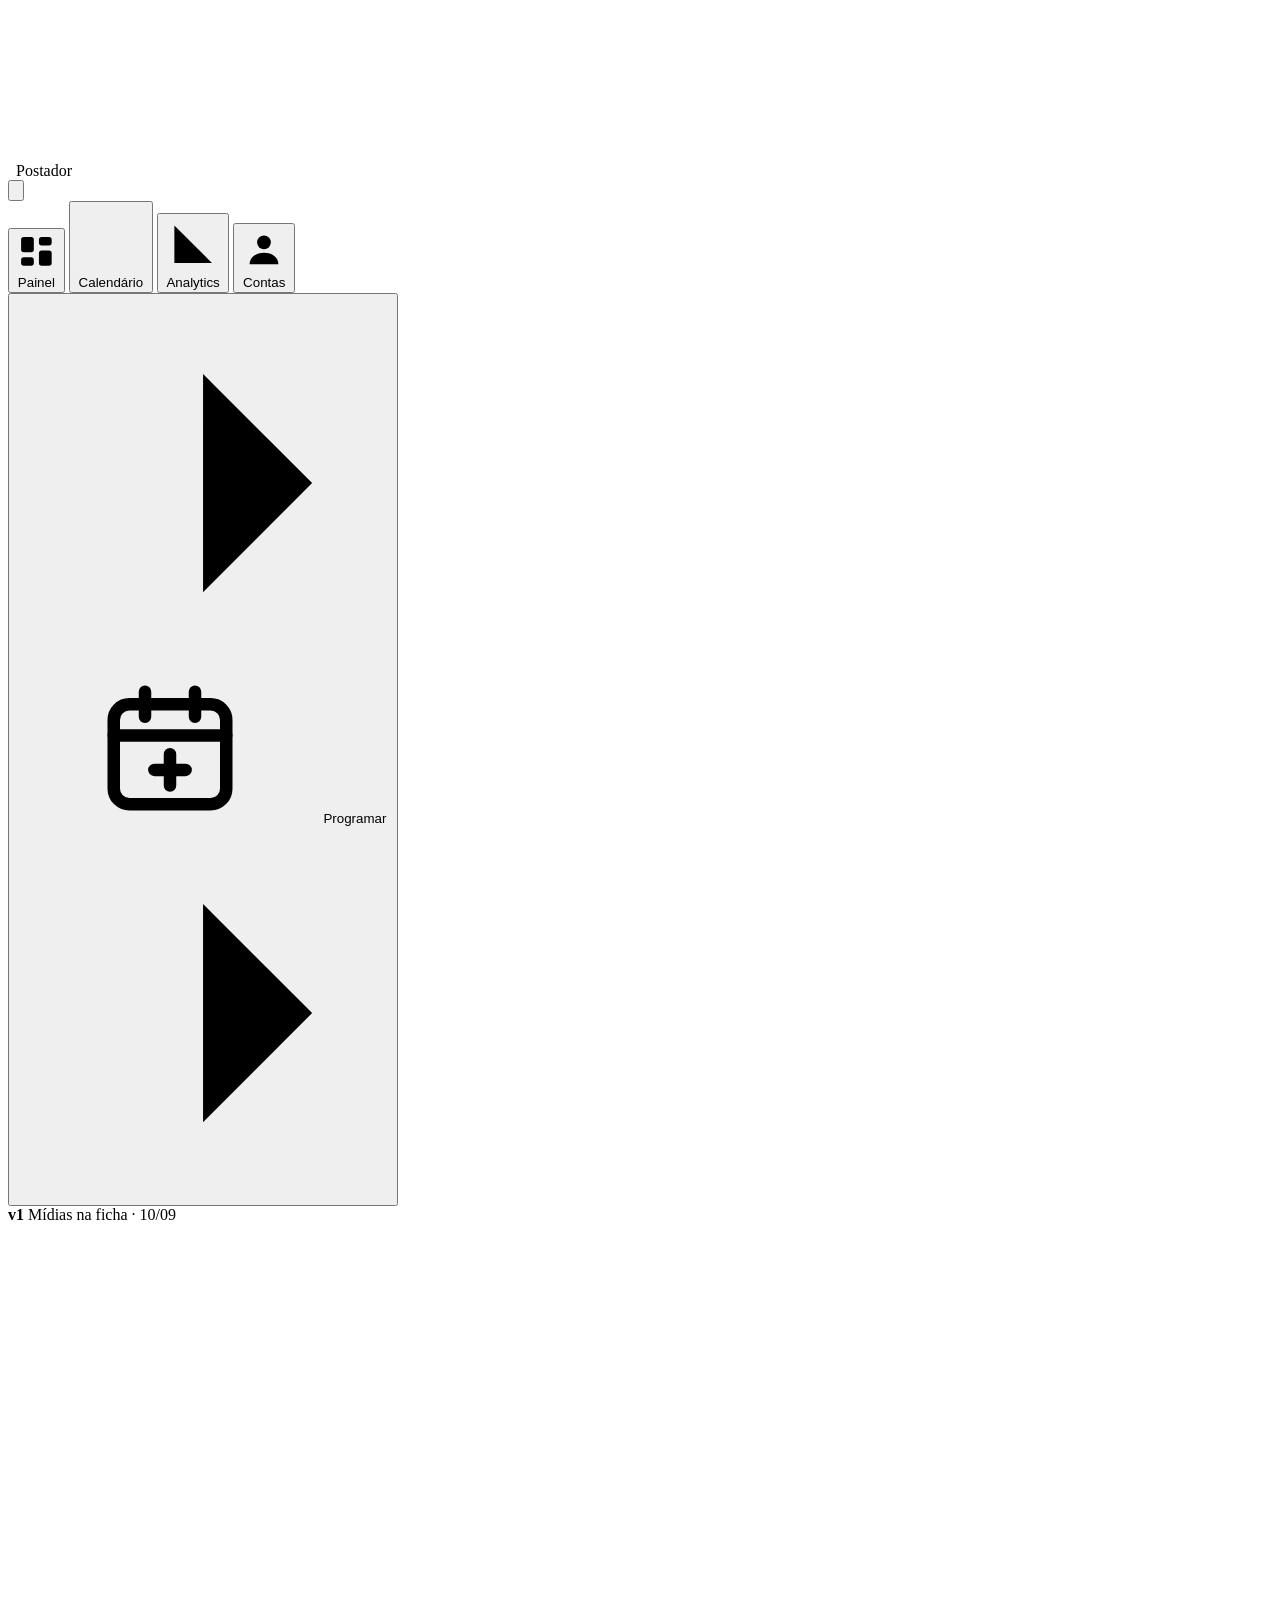
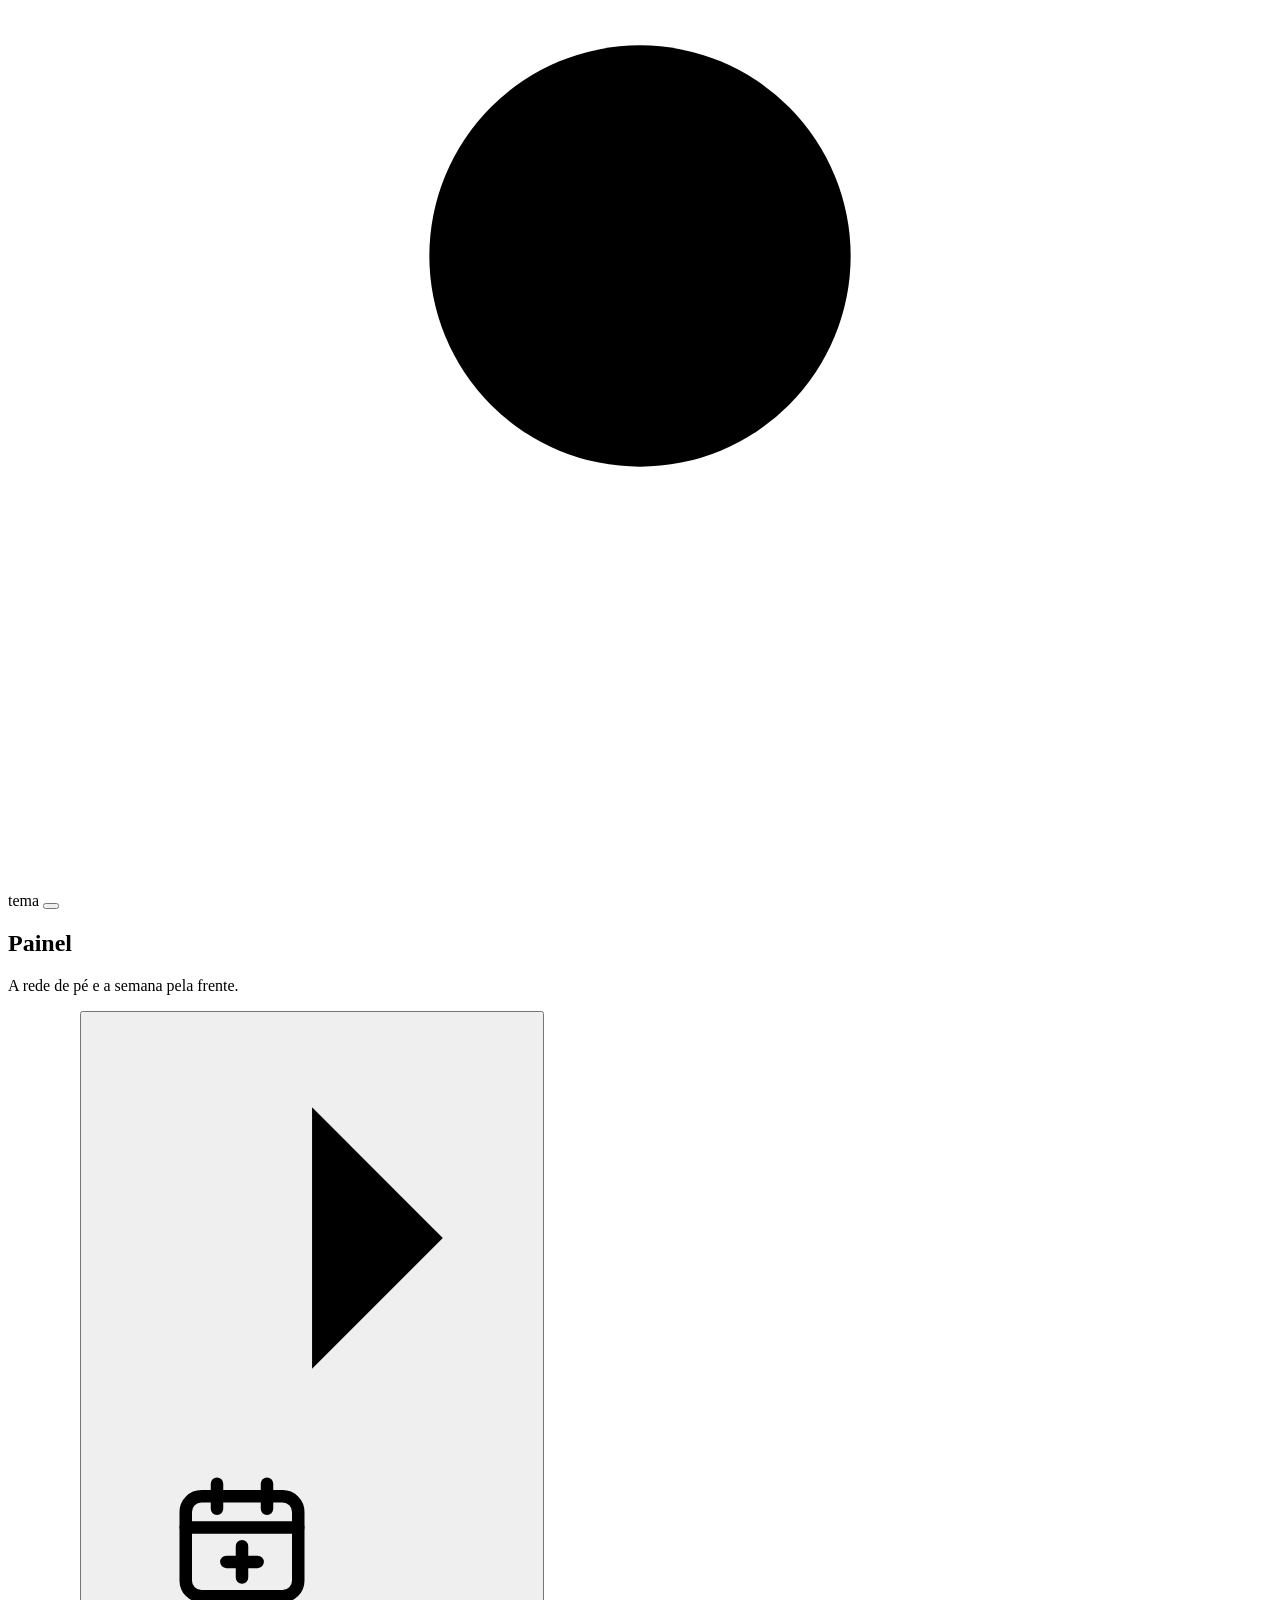
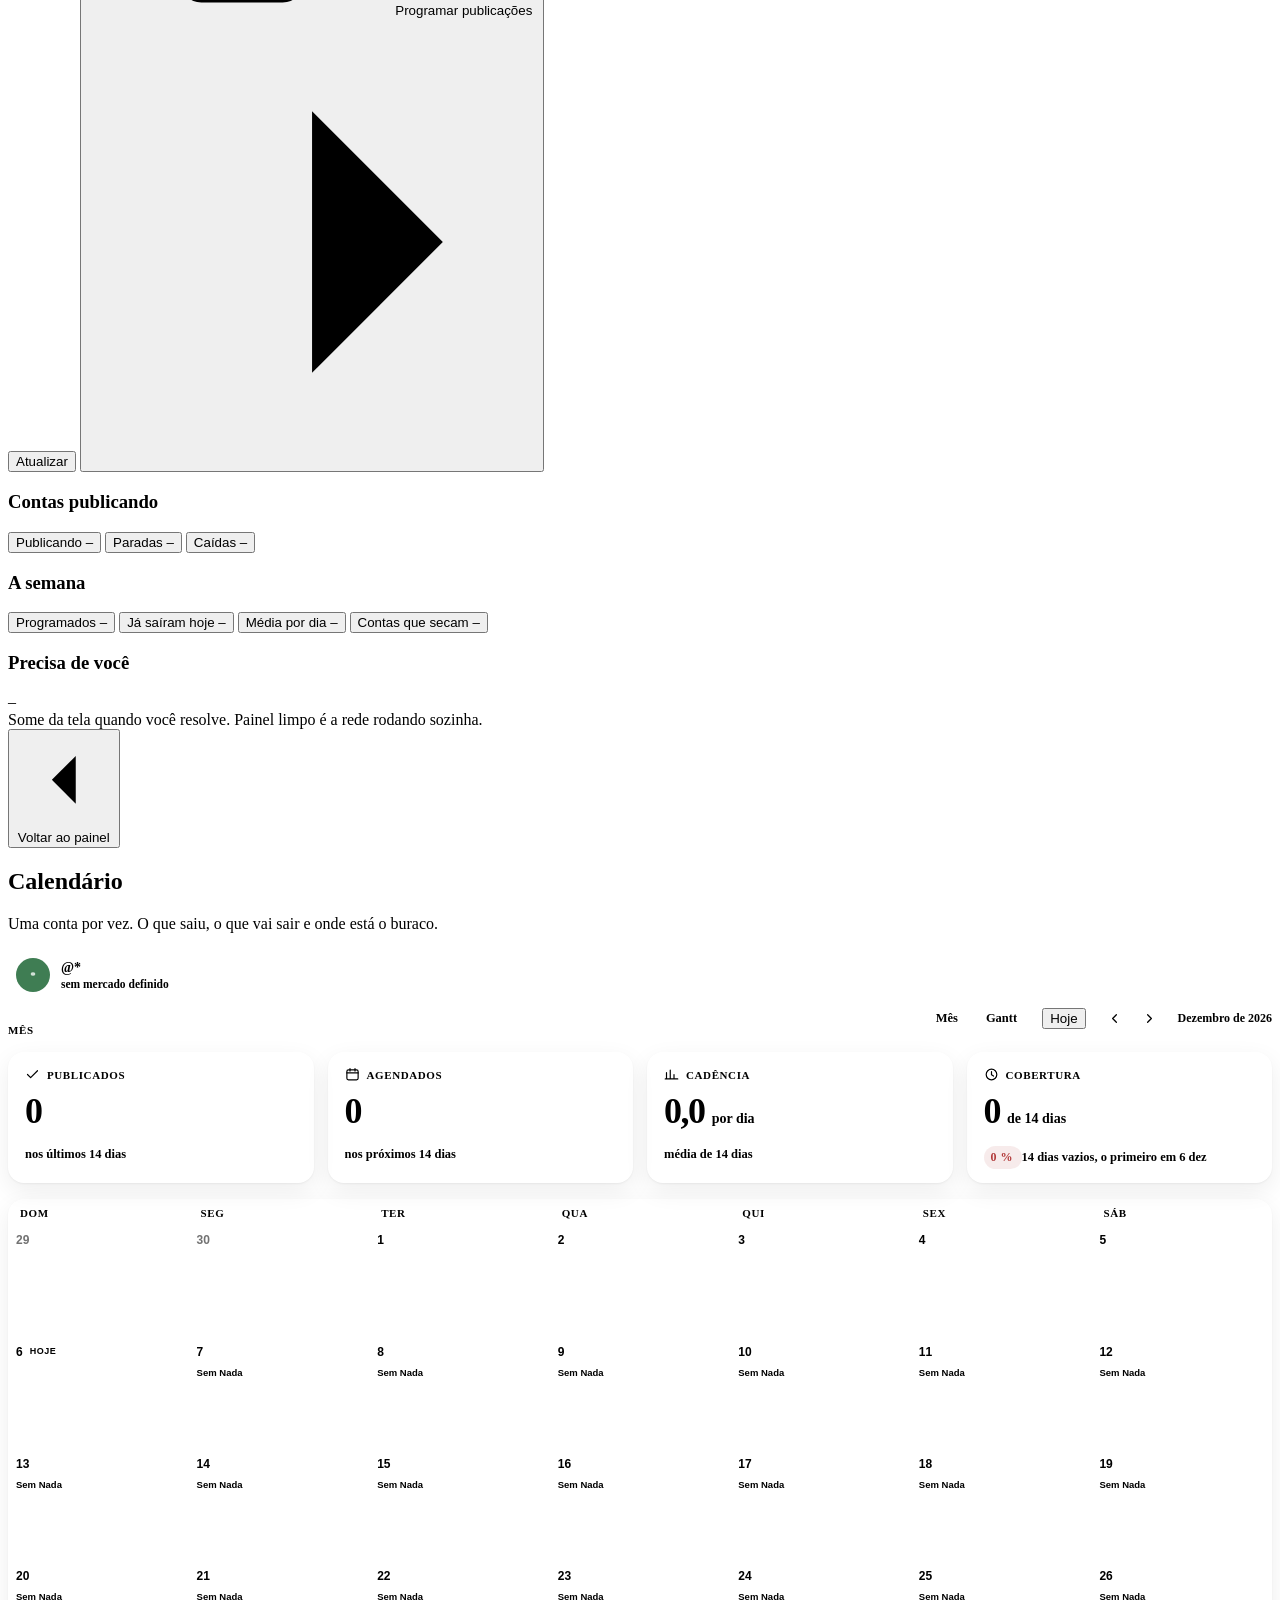
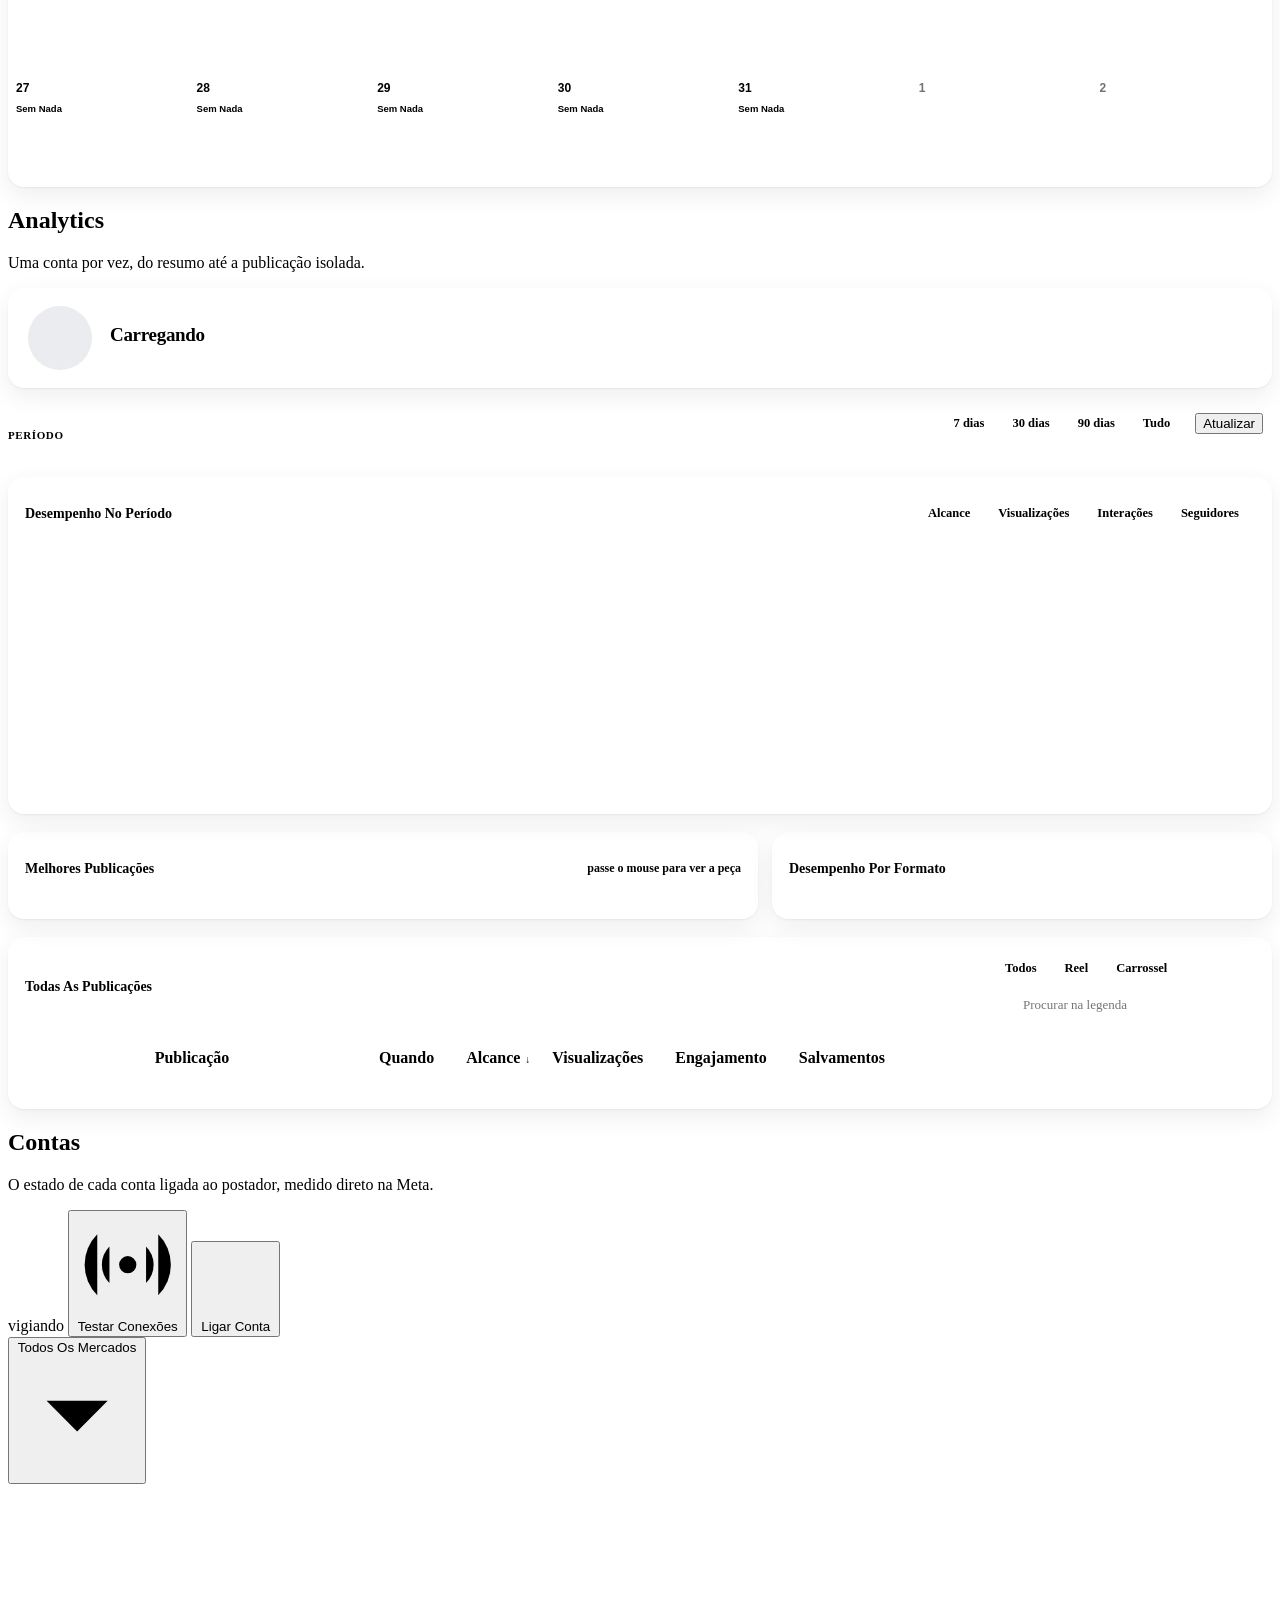
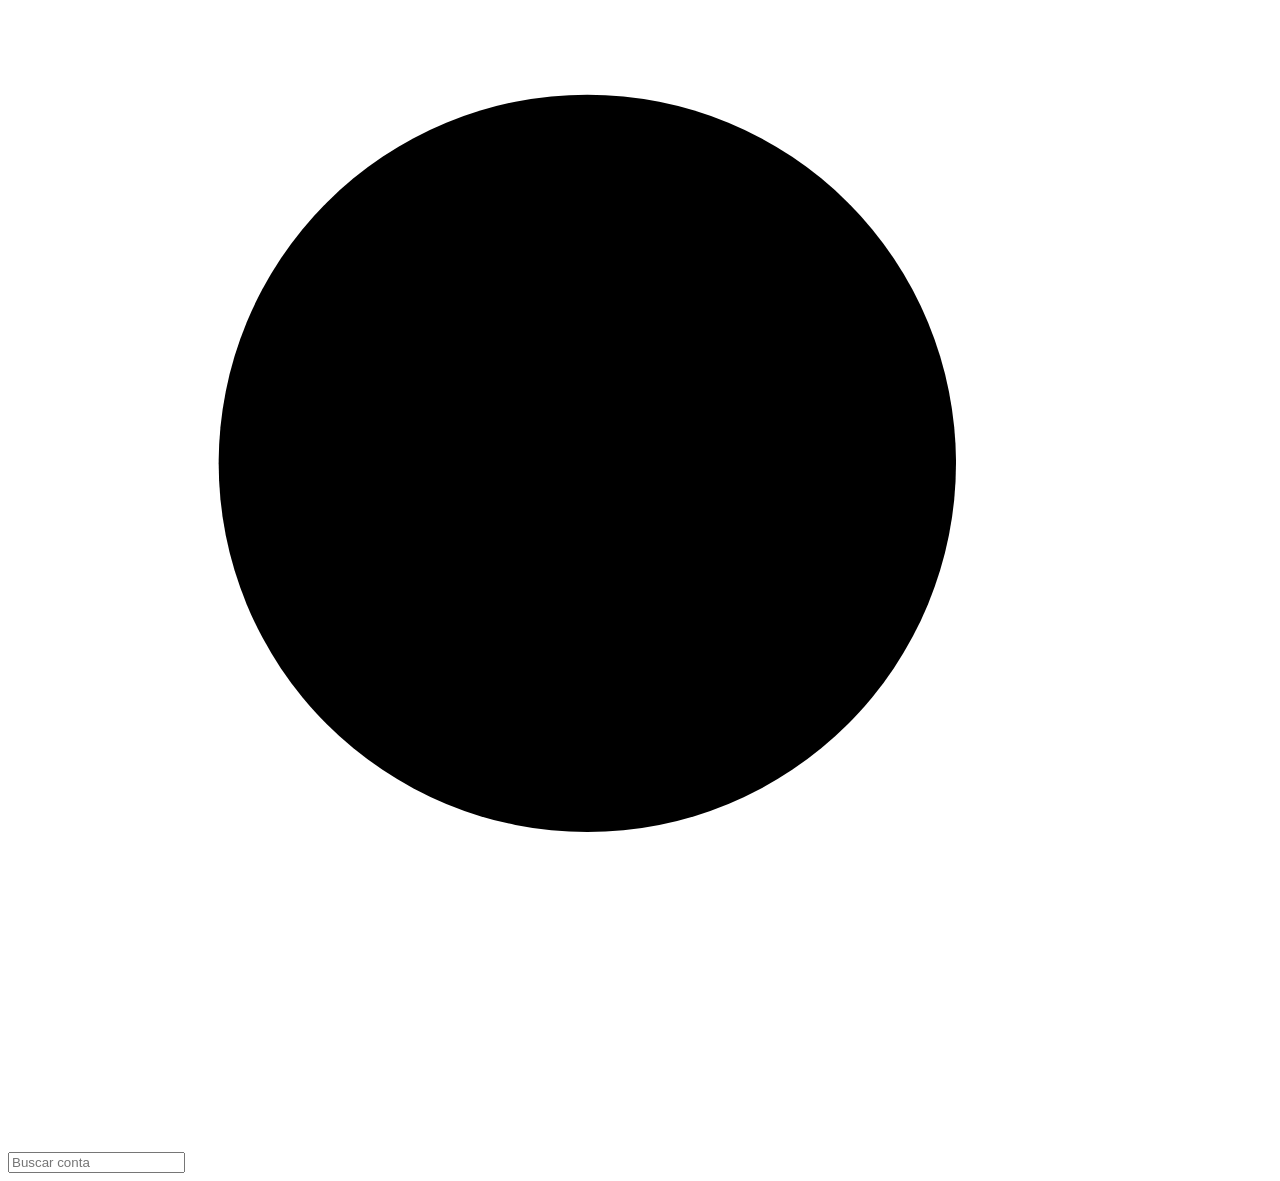
==== commit d2d60b41: "calendario: a aba aprovada implantada no painel O desenho e' a proposta A, aprovada por ele em 11/09" ====
--- a/painel/index.html
+++ b/painel/index.html
@@ -253,92 +253,24 @@
   </section>
 
   <!-- -------------------------------------------------------- Calendário -->
+  <!-- ================================================== A ABA DE CALENDARIO
+       O desenho e' a proposta A, aprovada em 11/09/2026: o mes em linhas de texto e
+       um gantt sobre as levas, no molde do ClickUp, no mesmo alternador.
+
+       A CASCA E' A MESMA DA ABA DE ANALYTICS, e de proposito: o seletor de conta vive
+       no canto direito do cabecalho, e o corpo e' desenhado pelo `03-calendario.js`.
+       As pecas de controle (cartao de indicador, alternador, linha de topo, combobox)
+       vem do `04-analytics.css`, que escopa nas duas abas. -->
   <section class="pagina" id="pag-calendario">
     <div class="cab">
       <div>
         <h1>Calendário</h1>
-        <p class="p">Toda a agenda, por conta. É daqui que sai a programação em lote.</p>
-      </div>
-      <div class="dir">
-        <button class="bt forte" id="cal-programar">Programar publicações</button>
-      </div>
-    </div>
-
-    <div class="filtros" id="cal-filtros">
-      <div class="ac" id="calac">
-        <div class="ac-campo">
-          <svg class="ac-lupa" viewBox="0 0 24 24" fill="none" stroke="currentColor"
-               stroke-width="2" stroke-linecap="round"><circle cx="11" cy="11" r="7"/>
-               <path d="M20 20l-3.5-3.5"/></svg>
-          <input id="calacq" type="text" autocomplete="off" spellcheck="false"
-                 placeholder="Buscar conta pelo arroba">
-          <button class="ac-limpar" id="calaclimpar" type="button" hidden
-                  aria-label="Limpar">
-            <svg viewBox="0 0 24 24" fill="none" stroke="currentColor" stroke-width="2"
-                 stroke-linecap="round"><path d="M6 6l12 12M18 6L6 18"/></svg>
-          </button>
-        </div>
-        <div class="ac-lista" id="calaclista" role="listbox"></div>
-      </div>
-
-      <div class="sel" id="calmerc">
-        <button class="sel-gatilho" id="calmercg" type="button" aria-haspopup="listbox"
-                aria-expanded="false">
-          <span class="sel-valor" id="calmercv" data-vazio="true">Todos os mercados</span>
-          <svg class="sel-seta" viewBox="0 0 24 24" fill="none" stroke="currentColor"
-               stroke-width="2" stroke-linecap="round" stroke-linejoin="round">
-            <path d="m6 9 6 6 6-6"/></svg>
-        </button>
-        <div class="sel-lista" id="calmercl" role="listbox">
-          <div class="sel-grupo" id="calmercgr"></div>
-        </div>
-      </div>
-
-      <div class="autocomplete" id="caletq">
-        <div class="autocomplete__trigger" id="caletqgatilho" role="combobox" tabindex="0"
-             aria-haspopup="listbox" aria-expanded="false">
-          <span class="autocomplete__value" id="caletqvalor"
-                data-placeholder="true">Todas as etiquetas</span>
-          <button class="autocomplete__clear-button" id="caletqlimpar" type="button"
-                  data-empty="true" aria-label="Limpar as etiquetas">
-            <svg viewBox="0 0 24 24" fill="none" stroke="currentColor" stroke-width="2"
-                 stroke-linecap="round"><path d="M6 6l12 12M18 6L6 18"/></svg>
-          </button>
-          <span class="autocomplete__indicator" id="caletqseta" data-open="false">
-            <svg viewBox="0 0 24 24" fill="none" stroke="currentColor" stroke-width="2"
-                 stroke-linecap="round" stroke-linejoin="round"><path d="m6 9 6 6 6-6"/></svg>
-          </span>
-        </div>
-        <div class="autocomplete__popover" id="caletqpop">
-          <div class="autocomplete__busca">
-            <input id="caletqq" type="text" autocomplete="off" spellcheck="false"
-                   placeholder="Buscar etiqueta">
-          </div>
-          <div class="list-box" id="caletqlista" role="listbox"
-               aria-multiselectable="true"></div>
-        </div>
-      </div>
-    </div>
-
-    <div class="caixa solta">
-      <div class="cal-barra">
-        <button class="bt mini" data-cal="hoje">Hoje</button>
-        <div class="cal-visoes">
-          <button class="cal-v ativo" data-visao="mes">Mês</button>
-          <button class="cal-v" data-visao="semana">Semana</button>
-          <button class="cal-v" data-visao="lista">Lista</button>
-        </div>
-        <button class="cal-seta" data-cal="antes" aria-label="Período anterior">
-          <svg viewBox="0 0 24 24"><path d="m15 18-6-6 6-6"/></svg>
-        </button>
-        <button class="cal-seta" data-cal="depois" aria-label="Próximo período">
-          <svg viewBox="0 0 24 24"><path d="m9 18 6-6-6-6"/></svg>
-        </button>
-        <b class="cal-titulo" id="cal-titulo"></b>
-        <div class="dir"><div class="cal-legenda" id="cal-legenda"></div></div>
-      </div>
-      <div id="cal-corpo"></div>
-    </div>
+        <p class="p">Uma conta por vez. O que saiu, o que vai sair e onde está o
+          buraco.</p>
+      </div>
+      <div class="dir rs-casa" id="cal-troca"></div>
+    </div>
+    <div id="cal-palco"></div>
   </section>
 
   <!-- ---------------------------------------------------------- Publicar -->
@@ -532,6 +464,9 @@
      mudando o formato, seria preciso mexer no motor, e a copia deixaria de ser copia. -->
 <script src="codigo/02-analytics.js"></script>
 
+<!-- A ABA DE CALENDARIO. Gerado por `docs/propostas/calendario/portar-js.py`. -->
+<script src="codigo/03-calendario.js"></script>
+
 <!-- ================================================== A JANELA DE UM POST
      Uma so' para o painel inteiro: ela e' preenchida na hora de abrir. Duas janelas
      iguais no HTML seriam duas manutencoes para o mesmo desenho. AQUI NAO SE EDITA
--- a/painel/estilo/04-analytics.css
+++ b/painel/estilo/04-analytics.css
@@ -604,32 +604,50 @@
 }
 
 /* ------------------------------------------------------------------- grafico */
-#pag-analytics .gr{position:relative;width:100%}
-#pag-analytics .gr-svg{display:block;width:100%;overflow:visible}
-#pag-analytics .gr-regua{stroke:var(--rule-solid);stroke-width:1;stroke-dasharray:3 5}
-#pag-analytics .gr-regua.gr-base{stroke-dasharray:none}
-#pag-analytics .gr-rot{font-size:10.5px;font-weight:700;fill:var(--soft);
+#pag-analytics .gr,
+#pag-calendario .gr{position:relative;width:100%}
+#pag-analytics .gr-svg,
+#pag-calendario .gr-svg{display:block;width:100%;overflow:visible}
+#pag-analytics .gr-regua,
+#pag-calendario .gr-regua{stroke:var(--rule-solid);stroke-width:1;stroke-dasharray:3 5}
+#pag-analytics .gr-regua.gr-base,
+#pag-calendario .gr-regua.gr-base{stroke-dasharray:none}
+#pag-analytics .gr-rot,
+#pag-calendario .gr-rot{font-size:10.5px;font-weight:700;fill:var(--soft);
         font-variant-numeric:tabular-nums;letter-spacing:.02em}
-#pag-analytics .gr-rot-y{text-anchor:end}
-#pag-analytics .gr-rot-x{text-anchor:middle}
-#pag-analytics .gr-area{fill:url(#gr-tinta)}
-#pag-analytics .gr-linha{fill:none;stroke:var(--accent);stroke-width:2.4;stroke-linejoin:round;
+#pag-analytics .gr-rot-y,
+#pag-calendario .gr-rot-y{text-anchor:end}
+#pag-analytics .gr-rot-x,
+#pag-calendario .gr-rot-x{text-anchor:middle}
+#pag-analytics .gr-area,
+#pag-calendario .gr-area{fill:url(#gr-tinta)}
+#pag-analytics .gr-linha,
+#pag-calendario .gr-linha{fill:none;stroke:var(--accent);stroke-width:2.4;stroke-linejoin:round;
           stroke-linecap:round}
-#pag-analytics .gr-pt{fill:var(--branco);stroke:var(--accent);stroke-width:2.6;
+#pag-analytics .gr-pt,
+#pag-calendario .gr-pt{fill:var(--branco);stroke:var(--accent);stroke-width:2.6;
        filter:drop-shadow(0 2px 4px rgba(0,0,0,.18))}
-#pag-analytics .gr-barra{fill:color-mix(in srgb,var(--accent) 30%,transparent);transition:fill .14s}
-#pag-analytics .gr-barra.on{fill:var(--accent)}
-#pag-analytics .gr-guia{position:absolute;width:1px;background:var(--rule-solid);opacity:0;
+#pag-analytics .gr-barra,
+#pag-calendario .gr-barra{fill:color-mix(in srgb,var(--accent) 30%,transparent);transition:fill .14s}
+#pag-analytics .gr-barra.on,
+#pag-calendario .gr-barra.on{fill:var(--accent)}
+#pag-analytics .gr-guia,
+#pag-calendario .gr-guia{position:absolute;width:1px;background:var(--rule-solid);opacity:0;
          pointer-events:none;transition:opacity .12s}
-#pag-analytics .gr-guia.on{opacity:1}
-#pag-analytics .gr-balao{position:absolute;transform:translate(-50%,-100%);pointer-events:none;
+#pag-analytics .gr-guia.on,
+#pag-calendario .gr-guia.on{opacity:1}
+#pag-analytics .gr-balao,
+#pag-calendario .gr-balao{position:absolute;transform:translate(-50%,-100%);pointer-events:none;
   background:var(--ink);color:var(--paper);border-radius:11px;padding:8px 12px;
   opacity:0;transition:opacity .14s;z-index:5;white-space:nowrap;
   box-shadow:var(--an-sombra)}
-#pag-analytics .gr-balao.on{opacity:1}
-#pag-analytics .gr-balao b{display:block;font-size:15.5px;font-weight:800;
+#pag-analytics .gr-balao.on,
+#pag-calendario .gr-balao.on{opacity:1}
+#pag-analytics .gr-balao b,
+#pag-calendario .gr-balao b{display:block;font-size:15.5px;font-weight:800;
             font-variant-numeric:tabular-nums;line-height:1.2}
-#pag-analytics .gr-balao span{font-size:11px;opacity:.7}
+#pag-analytics .gr-balao span,
+#pag-calendario .gr-balao span{font-size:11px;opacity:.7}
 
 /* --------------------------------------------------------------- a minicurva */
 .spark{display:block;width:100%;height:100%}
@@ -645,52 +663,78 @@
    UM um contexto de empilhamento. Sem este z-index o balao abre ATRAS do que vem
    depois dele. E o balao ancora A DIREITA: ancorado a esquerda ele saia 84px para
    fora da tela, porque o botao vive no canto direito do cabecalho. */
-#pag-analytics .cab{position:relative;z-index:20}
-#pag-analytics .cb{position:relative}
-#pag-analytics .cb-bt{display:inline-flex;align-items:center;gap:11px;height:52px;padding:0 12px 0 8px;
+#pag-analytics .cab,
+#pag-calendario .cab{position:relative;z-index:20}
+#pag-analytics .cb,
+#pag-calendario .cb{position:relative}
+#pag-analytics .cb-bt,
+#pag-calendario .cb-bt{display:inline-flex;align-items:center;gap:11px;height:52px;padding:0 12px 0 8px;
   border-radius:14px;border:1px solid var(--rule-solid);background:var(--branco);
   font:inherit;color:var(--ink);cursor:pointer;transition:border-color .16s,
   box-shadow .16s,background .16s}
-#pag-analytics .cb-bt:hover{border-color:var(--soft)}
-#pag-analytics .cb.aberto .cb-bt{border-color:var(--accent);
+#pag-analytics .cb-bt:hover,
+#pag-calendario .cb-bt:hover{border-color:var(--soft)}
+#pag-analytics .cb.aberto .cb-bt,
+#pag-calendario .cb.aberto .cb-bt{border-color:var(--accent);
                   box-shadow:0 0 0 3px color-mix(in srgb,var(--accent) 16%,transparent)}
-#pag-analytics .cb-av{width:34px;height:34px;border-radius:50%;overflow:hidden;flex:none;
+#pag-analytics .cb-av,
+#pag-calendario .cb-av{width:34px;height:34px;border-radius:50%;overflow:hidden;flex:none;
   display:grid;place-items:center;background:var(--paper-2);
   border:1px solid var(--rule-solid)}
-#pag-analytics .cb-av.peq{width:30px;height:30px}
-#pag-analytics .cb-av img{width:100%;height:100%;object-fit:cover}
-#pag-analytics .cb-txt{display:flex;flex-direction:column;align-items:flex-start;line-height:1.25;
+#pag-analytics .cb-av.peq,
+#pag-calendario .cb-av.peq{width:30px;height:30px}
+#pag-analytics .cb-av img,
+#pag-calendario .cb-av img{width:100%;height:100%;object-fit:cover}
+#pag-analytics .cb-txt,
+#pag-calendario .cb-txt{display:flex;flex-direction:column;align-items:flex-start;line-height:1.25;
         text-align:left;min-width:0}
-#pag-analytics .cb-txt b{font-size:14px;font-weight:800}
-#pag-analytics .cb-txt small{font-size:11.5px;color:var(--soft);font-weight:600;
+#pag-analytics .cb-txt b,
+#pag-calendario .cb-txt b{font-size:14px;font-weight:800}
+#pag-analytics .cb-txt small,
+#pag-calendario .cb-txt small{font-size:11.5px;color:var(--soft);font-weight:600;
   max-width:190px;overflow:hidden;text-overflow:ellipsis;white-space:nowrap}
-#pag-analytics .cb-cv{width:15px;height:15px;flex:none;fill:none;stroke:var(--soft);stroke-width:2;
+#pag-analytics .cb-cv,
+#pag-calendario .cb-cv{width:15px;height:15px;flex:none;fill:none;stroke:var(--soft);stroke-width:2;
        stroke-linecap:round;stroke-linejoin:round;transition:transform .18s}
-#pag-analytics .cb.aberto .cb-cv{transform:rotate(180deg)}
-#pag-analytics .cb-m{position:absolute;top:calc(100% + 8px);right:0;width:330px;z-index:60;
+#pag-analytics .cb.aberto .cb-cv,
+#pag-calendario .cb.aberto .cb-cv{transform:rotate(180deg)}
+#pag-analytics .cb-m,
+#pag-calendario .cb-m{position:absolute;top:calc(100% + 8px);right:0;width:330px;z-index:60;
   background:var(--branco);border:1px solid var(--rule-solid);border-radius:14px;
   box-shadow:var(--an-sombra-forte);overflow:hidden;
   animation:cbEntra .16s cubic-bezier(.22,1,.36,1) both}
 @keyframes cbEntra{from{opacity:0;transform:translateY(-6px)}}
-#pag-analytics .cb-m[hidden]{display:none}
-#pag-analytics .cb-busca{position:relative;padding:10px 12px;border-bottom:1px solid var(--rule-solid)}
-#pag-analytics .cb-busca svg{position:absolute;left:23px;top:50%;transform:translateY(-50%);
+#pag-analytics .cb-m[hidden],
+#pag-calendario .cb-m[hidden]{display:none}
+#pag-analytics .cb-busca,
+#pag-calendario .cb-busca{position:relative;padding:10px 12px;border-bottom:1px solid var(--rule-solid)}
+#pag-analytics .cb-busca svg,
+#pag-calendario .cb-busca svg{position:absolute;left:23px;top:50%;transform:translateY(-50%);
   width:15px;height:15px;fill:none;stroke:var(--soft);stroke-width:2;
   stroke-linecap:round}
-#pag-analytics .cb-busca input{width:100%;height:38px;padding:0 12px 0 32px;border-radius:10px;
+#pag-analytics .cb-busca input,
+#pag-calendario .cb-busca input{width:100%;height:38px;padding:0 12px 0 32px;border-radius:10px;
   border:1px solid var(--rule-solid);background:var(--paper-2);font:inherit;
   font-size:13px;color:var(--ink);outline:0;transition:border-color .15s}
-#pag-analytics .cb-busca input:focus{border-color:var(--accent);background:var(--branco)}
-#pag-analytics .cb-lista{max-height:280px;overflow:auto;padding:6px}
-#pag-analytics .cb-o{display:flex;align-items:center;gap:11px;width:100%;padding:8px 9px;border:0;
+#pag-analytics .cb-busca input:focus,
+#pag-calendario .cb-busca input:focus{border-color:var(--accent);background:var(--branco)}
+#pag-analytics .cb-lista,
+#pag-calendario .cb-lista{max-height:280px;overflow:auto;padding:6px}
+#pag-analytics .cb-o,
+#pag-calendario .cb-o{display:flex;align-items:center;gap:11px;width:100%;padding:8px 9px;border:0;
   background:none;border-radius:10px;font:inherit;color:var(--ink);cursor:pointer;
   text-align:left}
-#pag-analytics .cb-o.mrc{background:var(--paper-2)}
-#pag-analytics .cb-o.sel .cb-txt b{color:var(--link)}
-#pag-analytics .cb-ok{width:16px;height:16px;margin-left:auto;flex:none;fill:none;stroke:var(--accent);
+#pag-analytics .cb-o.mrc,
+#pag-calendario .cb-o.mrc{background:var(--paper-2)}
+#pag-analytics .cb-o.sel .cb-txt b,
+#pag-calendario .cb-o.sel .cb-txt b{color:var(--link)}
+#pag-analytics .cb-ok,
+#pag-calendario .cb-ok{width:16px;height:16px;margin-left:auto;flex:none;fill:none;stroke:var(--accent);
        stroke-width:2.4;stroke-linecap:round;stroke-linejoin:round}
-#pag-analytics .cb-vazio{padding:22px 14px;text-align:center;font-size:13px;color:var(--soft)}
-#pag-analytics .cb-pe{padding:9px 14px;border-top:1px solid var(--rule-solid);font-size:11px;
+#pag-analytics .cb-vazio,
+#pag-calendario .cb-vazio{padding:22px 14px;text-align:center;font-size:13px;color:var(--soft)}
+#pag-analytics .cb-pe,
+#pag-calendario .cb-pe{padding:9px 14px;border-top:1px solid var(--rule-solid);font-size:11px;
   font-weight:700;letter-spacing:.04em;text-transform:uppercase;color:var(--soft);
   background:var(--paper-2)}
 
@@ -745,19 +789,24 @@
    rola dentro desta aba. */
 .sp-corpo,
 #pag-analytics .cb-lista,
+#pag-calendario .cb-lista,
 .sp{scrollbar-width:thin;
   scrollbar-color:var(--rule-solid) transparent}
 .sp-corpo::-webkit-scrollbar,
-#pag-analytics .cb-lista::-webkit-scrollbar{width:10px;height:10px}
+#pag-analytics .cb-lista::-webkit-scrollbar,
+#pag-calendario .cb-lista::-webkit-scrollbar{width:10px;height:10px}
 .sp-corpo::-webkit-scrollbar-track,
-#pag-analytics .cb-lista::-webkit-scrollbar-track{
+#pag-analytics .cb-lista::-webkit-scrollbar-track,
+#pag-calendario .cb-lista::-webkit-scrollbar-track{
   background:transparent}
 .sp-corpo::-webkit-scrollbar-thumb,
-#pag-analytics .cb-lista::-webkit-scrollbar-thumb{
+#pag-analytics .cb-lista::-webkit-scrollbar-thumb,
+#pag-calendario .cb-lista::-webkit-scrollbar-thumb{
   background:var(--rule-solid);border-radius:999px;
   border:2px solid transparent;background-clip:padding-box}
 .sp-corpo::-webkit-scrollbar-thumb:hover,
-#pag-analytics .cb-lista::-webkit-scrollbar-thumb:hover{
+#pag-analytics .cb-lista::-webkit-scrollbar-thumb:hover,
+#pag-calendario .cb-lista::-webkit-scrollbar-thumb:hover{
   background:var(--soft);background-clip:padding-box}
 .sp-corpo.entra > *{animation:spEntra .34s cubic-bezier(.22,1,.36,1) both}
 .sp-corpo.entra > *:nth-child(2){animation-delay:.04s}
@@ -783,32 +832,44 @@
 .sp-eng-l b{font-size:var(--rs-n3,18px);font-weight:800;letter-spacing:-.03em}
 
 /* --------------------------------------------------------------- paginacao */
-#pag-analytics .an-pag{display:flex;align-items:center;gap:12px;padding:14px 20px;
+#pag-analytics .an-pag,
+#pag-calendario .an-pag{display:flex;align-items:center;gap:12px;padding:14px 20px;
         border-top:1px solid var(--rule-solid);flex-wrap:wrap}
-#pag-analytics .an-pag .conta{font-size:12.5px;color:var(--soft);font-weight:600;
+#pag-analytics .an-pag .conta,
+#pag-calendario .an-pag .conta{font-size:12.5px;color:var(--soft);font-weight:600;
                font-variant-numeric:tabular-nums}
-#pag-analytics .an-pag .dir{margin-left:auto;display:flex;align-items:center;gap:6px}
-#pag-analytics .an-pg{min-width:34px;height:34px;padding:0 6px;border-radius:10px;
+#pag-analytics .an-pag .dir,
+#pag-calendario .an-pag .dir{margin-left:auto;display:flex;align-items:center;gap:6px}
+#pag-analytics .an-pg,
+#pag-calendario .an-pg{min-width:34px;height:34px;padding:0 6px;border-radius:10px;
   border:1px solid var(--rule-solid);background:var(--branco);color:var(--muted);
   font:inherit;font-size:13px;font-weight:700;cursor:pointer;display:grid;
   place-items:center;transition:.15s;font-variant-numeric:tabular-nums}
-#pag-analytics .an-pg:hover:not(:disabled){border-color:var(--soft);color:var(--ink)}
-#pag-analytics .an-pg.on{background:var(--ink);border-color:var(--ink);color:var(--paper)}
-#pag-analytics .an-pg:disabled{opacity:.4;cursor:default}
-#pag-analytics .an-pg svg{width:15px;height:15px;fill:none;stroke:currentColor;stroke-width:2;
+#pag-analytics .an-pg:hover:not(:disabled),
+#pag-calendario .an-pg:hover:not(:disabled){border-color:var(--soft);color:var(--ink)}
+#pag-analytics .an-pg.on,
+#pag-calendario .an-pg.on{background:var(--ink);border-color:var(--ink);color:var(--paper)}
+#pag-analytics .an-pg:disabled,
+#pag-calendario .an-pg:disabled{opacity:.4;cursor:default}
+#pag-analytics .an-pg svg,
+#pag-calendario .an-pg svg{width:15px;height:15px;fill:none;stroke:currentColor;stroke-width:2;
            stroke-linecap:round;stroke-linejoin:round}
 
 /* ------------------------------------------------------------------- avisos */
-#pag-analytics .an-selo-ex{display:inline-flex;align-items:center;font-size:10px;font-weight:800;
+#pag-analytics .an-selo-ex,
+#pag-calendario .an-selo-ex{display:inline-flex;align-items:center;font-size:10px;font-weight:800;
   letter-spacing:.05em;text-transform:uppercase;color:var(--ambar);
   background:color-mix(in srgb,var(--ambar) 15%,transparent);padding:2px 8px;
   border-radius:999px;line-height:1.6}
-#pag-analytics .an-nota{display:flex;align-items:center;gap:11px;padding:12px 16px;
+#pag-analytics .an-nota,
+#pag-calendario .an-nota{display:flex;align-items:center;gap:11px;padding:12px 16px;
   border-radius:var(--r-md);font-size:13px;color:var(--muted);
   background:color-mix(in srgb,var(--ambar) 9%,transparent);
   border:1px solid color-mix(in srgb,var(--ambar) 28%,transparent);margin-bottom:18px}
-#pag-analytics .an-nota b{color:var(--ink);font-weight:800}
-#pag-analytics .an-nota svg{width:17px;height:17px;flex:none;fill:none;stroke:var(--ambar);
+#pag-analytics .an-nota b,
+#pag-calendario .an-nota b{color:var(--ink);font-weight:800}
+#pag-analytics .an-nota svg,
+#pag-calendario .an-nota svg{width:17px;height:17px;flex:none;fill:none;stroke:var(--ambar);
              stroke-width:2;stroke-linecap:round;stroke-linejoin:round}
 .an-torrada{position:fixed;left:50%;bottom:26px;transform:translate(-50%,14px);
   background:var(--ink);color:var(--paper);padding:11px 18px;border-radius:999px;
@@ -817,36 +878,53 @@
 .an-torrada.on{opacity:1;transform:translate(-50%,0)}
 
 /* ---------------------------------------------------------- pecas de tabela */
-#pag-analytics .an-post{display:flex;align-items:center;gap:12px;min-width:0}
-#pag-analytics .an-mini{position:relative;width:44px;height:58px;border-radius:8px;flex:none;
+#pag-analytics .an-post,
+#pag-calendario .an-post{display:flex;align-items:center;gap:12px;min-width:0}
+#pag-analytics .an-mini,
+#pag-calendario .an-mini{position:relative;width:44px;height:58px;border-radius:8px;flex:none;
   overflow:hidden;background:var(--paper-2);border:1px solid var(--rule-solid)}
-#pag-analytics .an-mini img{width:100%;height:100%;object-fit:cover;display:block}
-#pag-analytics .an-mini i{position:absolute;right:3px;bottom:3px;width:16px;height:16px;
+#pag-analytics .an-mini img,
+#pag-calendario .an-mini img{width:100%;height:100%;object-fit:cover;display:block}
+#pag-analytics .an-mini i,
+#pag-calendario .an-mini i{position:absolute;right:3px;bottom:3px;width:16px;height:16px;
   border-radius:5px;background:rgba(14,14,14,.66);display:grid;place-items:center}
-#pag-analytics .an-mini i svg{width:10px;height:10px;fill:#fff;stroke:none}
-#pag-analytics .an-mini i.carr svg{fill:none;stroke:#fff;stroke-width:2.4}
-#pag-analytics .an-post-txt{min-width:0}
-#pag-analytics .an-post-txt b{display:block;font-size:14px;font-weight:700;line-height:1.35;
+#pag-analytics .an-mini i svg,
+#pag-calendario .an-mini i svg{width:10px;height:10px;fill:#fff;stroke:none}
+#pag-analytics .an-mini i.carr svg,
+#pag-calendario .an-mini i.carr svg{fill:none;stroke:#fff;stroke-width:2.4}
+#pag-analytics .an-post-txt,
+#pag-calendario .an-post-txt{min-width:0}
+#pag-analytics .an-post-txt b,
+#pag-calendario .an-post-txt b{display:block;font-size:14px;font-weight:700;line-height:1.35;
   overflow:hidden;text-overflow:ellipsis;display:-webkit-box;-webkit-line-clamp:2;
   -webkit-box-orient:vertical}
-#pag-analytics .an-post-txt span{display:flex;align-items:center;gap:7px;margin-top:4px;
+#pag-analytics .an-post-txt span,
+#pag-calendario .an-post-txt span{display:flex;align-items:center;gap:7px;margin-top:4px;
   font-size:11.5px;color:var(--soft);font-weight:600}
-#pag-analytics .an-ord{cursor:pointer;user-select:none;white-space:nowrap;transition:color .15s}
-#pag-analytics .an-ord:hover{color:var(--muted)}
-#pag-analytics .an-ord i{font-style:normal;opacity:0;margin-left:5px;font-size:10px}
-#pag-analytics .an-ord.on{color:var(--ink)}
-#pag-analytics .an-ord.on i{opacity:1}
+#pag-analytics .an-ord,
+#pag-calendario .an-ord{cursor:pointer;user-select:none;white-space:nowrap;transition:color .15s}
+#pag-analytics .an-ord:hover,
+#pag-calendario .an-ord:hover{color:var(--muted)}
+#pag-analytics .an-ord i,
+#pag-calendario .an-ord i{font-style:normal;opacity:0;margin-left:5px;font-size:10px}
+#pag-analytics .an-ord.on,
+#pag-calendario .an-ord.on{color:var(--ink)}
+#pag-analytics .an-ord.on i,
+#pag-calendario .an-ord.on i{opacity:1}
 
 /* O botao chapado que as propostas B e C ainda usam na tabela. Na proposta A ele
    SAIU: ali o Abrir e' o botao animado da casa, que foi o que ele cobrou. Fica
    aqui so' para as duas propostas nao aprovadas nao quebrarem. */
-#pag-analytics .an-abrir{height:32px;padding:0 13px;border-radius:999px;
+#pag-analytics .an-abrir,
+#pag-calendario .an-abrir{height:32px;padding:0 13px;border-radius:999px;
   border:1px solid var(--rule-solid);background:var(--branco);color:var(--muted);
   font:inherit;font-size:12.5px;font-weight:700;cursor:pointer;display:inline-flex;
   align-items:center;gap:7px;transition:.15s;white-space:nowrap}
-#pag-analytics .an-abrir:hover{border-color:var(--accent);color:var(--accent);
+#pag-analytics .an-abrir:hover,
+#pag-calendario .an-abrir:hover{border-color:var(--accent);color:var(--accent);
                 background:var(--accent-tint)}
-#pag-analytics .an-abrir svg{width:14px;height:14px;fill:none;stroke:currentColor;stroke-width:2;
+#pag-analytics .an-abrir svg,
+#pag-calendario .an-abrir svg{width:14px;height:14px;fill:none;stroke:currentColor;stroke-width:2;
               stroke-linecap:round;stroke-linejoin:round}
 
 /* ====== 3. o especifico desta aba ====== */
@@ -880,37 +958,57 @@
    de 1320 disparava numa janela de 1400, jogando os quatro cartoes em duas colunas.
    Com `auto-fit` quem decide e' o espaco que sobra, que e' o certo nos dois lugares. */
 #pag-analytics #pag-analytics .rs-grade.rs-g4,
-#pag-analytics .rs-grade.rs-g4{grid-template-columns:repeat(auto-fit,minmax(226px,1fr))}
+#pag-calendario #pag-analytics .rs-grade.rs-g4,
+#pag-analytics .rs-grade.rs-g4,
+#pag-calendario .rs-grade.rs-g4{grid-template-columns:repeat(auto-fit,minmax(226px,1fr))}
 #pag-analytics #pag-analytics .rs-grade.rs-g21,
-#pag-analytics .rs-grade.rs-g21{grid-template-columns:minmax(0,1.5fr) minmax(0,1fr)}
+#pag-calendario #pag-analytics .rs-grade.rs-g21,
+#pag-analytics .rs-grade.rs-g21,
+#pag-calendario .rs-grade.rs-g21{grid-template-columns:minmax(0,1.5fr) minmax(0,1fr)}
 @media (max-width:1100px){
   #pag-analytics #pag-analytics .rs-grade.rs-g21,
-#pag-analytics .rs-grade.rs-g21{grid-template-columns:minmax(0,1fr)}
+#pag-calendario #pag-analytics .rs-grade.rs-g21,
+#pag-analytics .rs-grade.rs-g21,
+#pag-calendario .rs-grade.rs-g21{grid-template-columns:minmax(0,1fr)}
 }
 
 /* A identidade da conta, na linguagem do cartao da sala. */
-#pag-analytics .pf{display:flex;align-items:center;gap:18px;padding:18px 20px}
-#pag-analytics .pf-av{width:64px;height:64px;border-radius:50%;flex:none;overflow:hidden;
+#pag-analytics .pf,
+#pag-calendario .pf{display:flex;align-items:center;gap:18px;padding:18px 20px}
+#pag-analytics .pf-av,
+#pag-calendario .pf-av{width:64px;height:64px;border-radius:50%;flex:none;overflow:hidden;
        background:var(--rs-trilho);border:1px solid var(--rule-solid)}
-#pag-analytics .pf-av img{width:100%;height:100%;object-fit:cover}
-#pag-analytics .pf-txt h2{font-size:19px;font-weight:800;letter-spacing:-.3px;margin:0 0 6px}
-#pag-analytics .pf-txt .sub{display:flex;align-items:center;gap:10px;flex-wrap:wrap}
-#pag-analytics .pf-num{margin-left:auto;display:flex;text-align:right}
-#pag-analytics .pf-num div{padding:0 20px;border-left:1px solid var(--rule-solid)}
-#pag-analytics .pf-num div:last-child{padding-right:2px}
-#pag-analytics .pf-num b{display:block;font-size:var(--rs-n3);font-weight:800;letter-spacing:-.03em;
+#pag-analytics .pf-av img,
+#pag-calendario .pf-av img{width:100%;height:100%;object-fit:cover}
+#pag-analytics .pf-txt h2,
+#pag-calendario .pf-txt h2{font-size:19px;font-weight:800;letter-spacing:-.3px;margin:0 0 6px}
+#pag-analytics .pf-txt .sub,
+#pag-calendario .pf-txt .sub{display:flex;align-items:center;gap:10px;flex-wrap:wrap}
+#pag-analytics .pf-num,
+#pag-calendario .pf-num{margin-left:auto;display:flex;text-align:right}
+#pag-analytics .pf-num div,
+#pag-calendario .pf-num div{padding:0 20px;border-left:1px solid var(--rule-solid)}
+#pag-analytics .pf-num div:last-child,
+#pag-calendario .pf-num div:last-child{padding-right:2px}
+#pag-analytics .pf-num b,
+#pag-calendario .pf-num b{display:block;font-size:var(--rs-n3);font-weight:800;letter-spacing:-.03em;
           line-height:1.1;font-variant-numeric:tabular-nums}
-#pag-analytics .pf-num span{display:block;margin-top:5px}
+#pag-analytics .pf-num span,
+#pag-calendario .pf-num span{display:block;margin-top:5px}
 
 /* O pe' da variacao nunca quebra linha: com quatro cartoes em 1400 ele empurrava a
    minicurva para baixo e o cartao crescia sozinho. */
-#pag-analytics .rs-kpi .lin > span{display:flex;align-items:center;gap:0;min-width:0}
-#pag-analytics .rs-delta-pe{white-space:nowrap;overflow:hidden;text-overflow:ellipsis}
+#pag-analytics .rs-kpi .lin > span,
+#pag-calendario .rs-kpi .lin > span{display:flex;align-items:center;gap:0;min-width:0}
+#pag-analytics .rs-delta-pe,
+#pag-calendario .rs-delta-pe{white-space:nowrap;overflow:hidden;text-overflow:ellipsis}
 
 /* O grafico ocupa o corpo do cartao: a sala reserva altura, quem desenha e' o
    motor em SVG do `comum.js`. */
-#pag-analytics .gr{height:250px}
-#pag-analytics .gr .gr-svg{height:100%}
+#pag-analytics .gr,
+#pag-calendario .gr{height:250px}
+#pag-analytics .gr .gr-svg,
+#pag-calendario .gr .gr-svg{height:100%}
 
 /* Ranking e formato usam a MESMA receita: a `.rs-lista` da sala de controle, que
    e' como a casa ranqueia. A unica licenca e' a miniatura no lugar do logotipo,
@@ -921,71 +1019,109 @@
    escuro: foi o que ele fotografou. O titulo escapava porque `.nm b` declara
    `var(--ink)`. Todo elemento de formulario usado como linha de lista precisa
    herdar cor, e nao so' fonte. */
-#pag-analytics .rs-li.an-l{grid-template-columns:34px 1fr auto;cursor:pointer;background:none;
+#pag-analytics .rs-li.an-l,
+#pag-calendario .rs-li.an-l{grid-template-columns:34px 1fr auto;cursor:pointer;background:none;
   border:0;padding:0;font:inherit;color:inherit;text-align:left;width:100%}
-#pag-analytics .rs-li .vl{color:var(--ink)}
-#pag-analytics .rs-li .vl small{color:var(--soft)}
-#pag-analytics .rs-li.an-l .lg{width:34px;height:44px;border-radius:8px;overflow:hidden;padding:0;
+#pag-analytics .rs-li .vl,
+#pag-calendario .rs-li .vl{color:var(--ink)}
+#pag-analytics .rs-li .vl small,
+#pag-calendario .rs-li .vl small{color:var(--soft)}
+#pag-analytics .rs-li.an-l .lg,
+#pag-calendario .rs-li.an-l .lg{width:34px;height:44px;border-radius:8px;overflow:hidden;padding:0;
                 position:relative;background:var(--rs-trilho)}
-#pag-analytics .rs-li.an-l .lg img{width:100%;height:100%;object-fit:cover;display:block}
-#pag-analytics .rs-li.an-l .lg i{position:absolute;right:2px;bottom:2px;width:13px;height:13px;
+#pag-analytics .rs-li.an-l .lg img,
+#pag-calendario .rs-li.an-l .lg img{width:100%;height:100%;object-fit:cover;display:block}
+#pag-analytics .rs-li.an-l .lg i,
+#pag-calendario .rs-li.an-l .lg i{position:absolute;right:2px;bottom:2px;width:13px;height:13px;
   border-radius:4px;background:rgba(14,14,14,.7);display:grid;place-items:center}
-#pag-analytics .rs-li.an-l .lg i svg{width:8px;height:8px}
-#pag-analytics .rs-li.an-l:hover .nm b{color:var(--link)}
-#pag-analytics .rs-li .nm b{white-space:normal;display:-webkit-box;-webkit-line-clamp:2;
+#pag-analytics .rs-li.an-l .lg i svg,
+#pag-calendario .rs-li.an-l .lg i svg{width:8px;height:8px}
+#pag-analytics .rs-li.an-l:hover .nm b,
+#pag-calendario .rs-li.an-l:hover .nm b{color:var(--link)}
+#pag-analytics .rs-li .nm b,
+#pag-calendario .rs-li .nm b{white-space:normal;display:-webkit-box;-webkit-line-clamp:2;
              -webkit-box-orient:vertical;overflow:hidden}
-#pag-analytics .an-pe{margin-top:15px;padding-top:14px;border-top:1px solid var(--rule-solid);
+#pag-analytics .an-pe,
+#pag-calendario .an-pe{margin-top:15px;padding-top:14px;border-top:1px solid var(--rule-solid);
        font-size:12.5px;color:var(--muted);line-height:1.5}
-#pag-analytics .an-pe b{color:var(--ink);font-weight:700}
+#pag-analytics .an-pe b,
+#pag-calendario .an-pe b{color:var(--ink);font-weight:700}
 
 /* --------------------------------------------------------------- a tabela */
-#pag-analytics .busca{position:relative}
-#pag-analytics .busca input{height:38px;padding:0 12px 0 34px;border-radius:10px;
+#pag-analytics .busca,
+#pag-calendario .busca{position:relative}
+#pag-analytics .busca input,
+#pag-calendario .busca input{height:38px;padding:0 12px 0 34px;border-radius:10px;
   border:1px solid var(--rule-solid);background:var(--branco);font:inherit;
   font-size:13px;color:var(--ink);width:220px;outline:0;transition:border-color .15s}
-#pag-analytics .busca input:focus{border-color:var(--accent)}
-#pag-analytics .busca svg{position:absolute;left:11px;top:50%;transform:translateY(-50%);width:15px;
+#pag-analytics .busca input:focus,
+#pag-calendario .busca input:focus{border-color:var(--accent)}
+#pag-analytics .busca svg,
+#pag-calendario .busca svg{position:absolute;left:11px;top:50%;transform:translateY(-50%);width:15px;
   height:15px;fill:none;stroke:var(--soft);stroke-width:2;stroke-linecap:round}
-#pag-analytics .tab{border-top:1px solid var(--rule-solid)}
-#pag-analytics .tab th{padding:12px 10px}
-#pag-analytics .tab td{padding:12px 10px}
+#pag-analytics .tab,
+#pag-calendario .tab{border-top:1px solid var(--rule-solid)}
+#pag-analytics .tab th,
+#pag-calendario .tab th{padding:12px 10px}
+#pag-analytics .tab td,
+#pag-calendario .tab td{padding:12px 10px}
 #pag-analytics .tab th:first-child,
-#pag-analytics .tab td:first-child{width:330px;min-width:330px;padding-left:17px}
+#pag-calendario .tab th:first-child,
+#pag-analytics .tab td:first-child,
+#pag-calendario .tab td:first-child{width:330px;min-width:330px;padding-left:17px}
 #pag-analytics .tab th:last-child,
-#pag-analytics .tab td:last-child{position:sticky;right:0;z-index:2;
+#pag-calendario .tab th:last-child,
+#pag-analytics .tab td:last-child,
+#pag-calendario .tab td:last-child{position:sticky;right:0;z-index:2;
   padding-right:17px;background:var(--branco);
   box-shadow:-16px 0 16px -14px rgba(14,14,14,.16)}
-#pag-analytics .tab tbody tr:hover td{background:var(--an-hover)}
-#pag-analytics .tab tbody tr:hover td:last-child{background:
+#pag-analytics .tab tbody tr:hover td,
+#pag-calendario .tab tbody tr:hover td{background:var(--an-hover)}
+#pag-analytics .tab tbody tr:hover td:last-child,
+#pag-calendario .tab tbody tr:hover td:last-child{background:
   color-mix(in srgb,var(--paper-2) 96%,var(--branco))}
-#pag-analytics .tab td.n{font-size:14.5px;font-weight:600}
-#pag-analytics .tab .destaque{font-weight:800;font-size:15px}
+#pag-analytics .tab td.n,
+#pag-calendario .tab td.n{font-size:14.5px;font-weight:600}
+#pag-analytics .tab .destaque,
+#pag-calendario .tab .destaque{font-weight:800;font-size:15px}
 /* O BOTAO DE ABRIR. O animado da casa e' bonito em tamanho grande e vira uma
    bagunca em 31 pixels de altura, com o circulo e as duas setas disputando o mesmo
    espaco: foi o que ele chamou de bugado. Aqui o gesto e' outro, mais simples e do
    mesmo idioma: a pilula se preenche de verde da esquerda para a direita e o icone
    escorrega. Icone OU seta, nunca os dois. */
-#pag-analytics .an-bt{display:inline-flex;align-items:center;gap:7px;height:31px;padding:0 13px;
+#pag-analytics .an-bt,
+#pag-calendario .an-bt{display:inline-flex;align-items:center;gap:7px;height:31px;padding:0 13px;
   border-radius:99px;border:1px solid var(--rule-solid);background:var(--branco);
   color:var(--muted);font:inherit;font-size:12.5px;font-weight:700;cursor:pointer;
   white-space:nowrap;position:relative;overflow:hidden;
   transition:color .22s,border-color .22s,transform .1s}
-#pag-analytics .an-bt span{position:relative;z-index:1}
-#pag-analytics .an-bt svg{position:relative;z-index:1;width:14px;height:14px;fill:none;
+#pag-analytics .an-bt span,
+#pag-calendario .an-bt span{position:relative;z-index:1}
+#pag-analytics .an-bt svg,
+#pag-calendario .an-bt svg{position:relative;z-index:1;width:14px;height:14px;fill:none;
   stroke:currentColor;stroke-width:2;stroke-linecap:round;stroke-linejoin:round;
   transition:transform .28s cubic-bezier(.34,1.56,.64,1)}
-#pag-analytics .an-bt::before{content:"";position:absolute;inset:0;background:var(--accent);
+#pag-analytics .an-bt::before,
+#pag-calendario .an-bt::before{content:"";position:absolute;inset:0;background:var(--accent);
   transform:translateX(-101%);transition:transform .28s cubic-bezier(.22,1,.36,1)}
-#pag-analytics .an-bt:hover{color:#fff;border-color:var(--accent)}
-#pag-analytics .an-bt:hover::before{transform:none}
-#pag-analytics .an-bt:hover svg{transform:translateX(2px)}
-#pag-analytics .an-bt:active{transform:scale(.96)}
-#pag-analytics .vazio{padding:38px 20px;text-align:center;color:var(--soft);font-size:13.5px}
+#pag-analytics .an-bt:hover,
+#pag-calendario .an-bt:hover{color:#fff;border-color:var(--accent)}
+#pag-analytics .an-bt:hover::before,
+#pag-calendario .an-bt:hover::before{transform:none}
+#pag-analytics .an-bt:hover svg,
+#pag-calendario .an-bt:hover svg{transform:translateX(2px)}
+#pag-analytics .an-bt:active,
+#pag-calendario .an-bt:active{transform:scale(.96)}
+#pag-analytics .vazio,
+#pag-calendario .vazio{padding:38px 20px;text-align:center;color:var(--soft);font-size:13.5px}
 /* O atalho que o vazio oferece: "ver o periodo inteiro". */
-#pag-analytics .an-vertudo{border:0;background:none;font:inherit;font-weight:700;color:var(--link);
+#pag-analytics .an-vertudo,
+#pag-calendario .an-vertudo{border:0;background:none;font:inherit;font-weight:700;color:var(--link);
   cursor:pointer;padding:0;text-decoration:underline;text-underline-offset:3px}
-#pag-analytics .an-vertudo:hover{color:var(--accent)}
-#pag-analytics .rs-sem{padding:26px 4px;text-align:center;color:var(--soft);font-size:13.5px;
+#pag-analytics .an-vertudo:hover,
+#pag-calendario .an-vertudo:hover{color:var(--accent)}
+#pag-analytics .rs-sem,
+#pag-calendario .rs-sem{padding:26px 4px;text-align:center;color:var(--soft);font-size:13.5px;
         line-height:1.6}
 
 /* A previa ao passar o mouse. */
--- a/painel/estilo/06-midias.css
+++ b/painel/estilo/06-midias.css
@@ -101,7 +101,12 @@
 
    Aqui ela cresce para o tamanho do trabalho e ganha cabeca fixa, corpo que rola e
    rodape fixo, para a busca e os filtros nunca sairem da tela. */
-.ct-jan.enorme .ct-jan-cx{width:min(1180px,94vw);max-height:min(880px,92vh);
+/* A DUPLA CLASSE NO SELETOR NAO E' ENFEITE. No painel esta folha carrega ANTES do
+   `13-contas.css`, porque a ordem dos blocos e' numerica e e' lei. La' existe
+   `.ct-jan.larga .ct-jan-cx{width:min(680px,100%)}`, com a MESMA especificidade desta
+   regra: no empate ganha a ultima do documento, e a janela subiu com 680 pixels em vez
+   de 1180. Somar `.larga` aqui desempata sem furar a numeracao. */
+.ct-jan.enorme.larga .ct-jan-cx{width:min(1180px,94vw);max-height:min(880px,92vh);
   height:min(880px,92vh)}
 .ct-jan.enorme .ct-jan-rolo{flex:1;min-height:0;display:flex;flex-direction:column;
   padding:0}
@@ -201,13 +206,45 @@
   box-shadow:0 24px 60px rgba(0,0,0,.4)}
 :root[data-theme="dark"] .mid-lupa{background:rgba(0,0,0,.74)}
 
-/* ====== 2. o desenho do pop-up C, aprovado ====== */
+/* ====== 2. o cartao dentro da ficha, aprovado ====== */
+/* =========================================== O CARTAO DA PROPOSTA B (aprovado)
+   Tres numeros, a barra de uso, a pasta e o botao. Igual nas tres propostas de
+   pop-up: o que muda daqui para frente e' so' a janela. */
+
+.gv-nums{display:grid;grid-template-columns:repeat(3,minmax(0,1fr));gap:9px}
+.gv-n{border:1px solid var(--rule-solid);border-radius:10px;padding:11px 12px 10px;
+  background:var(--paper-2);display:flex;flex-direction:column;gap:2px}
+.gv-n b{font-size:24px;font-weight:800;letter-spacing:-.6px;line-height:1;
+  font-variant-numeric:tabular-nums}
+.gv-n span{font-size:10px;font-weight:600;color:var(--soft);letter-spacing:.2px}
+.gv-n.foi b{color:var(--rs-bom,#1F7A4D)}
+.gv-n.marcado b{color:var(--accent)}
+
+.gv-barra{height:7px;border-radius:999px;background:var(--rule-solid);margin-top:13px;
+  overflow:hidden}
+.gv-barra i{display:block;height:100%;border-radius:999px;background:var(--ink);
+  transition:width .3s ease}
+.gv-legenda{display:flex;align-items:center;justify-content:space-between;gap:10px;
+  margin-top:7px;font-size:11px;color:var(--soft);font-variant-numeric:tabular-nums}
+.gv-legenda b{color:var(--ink);font-weight:800}
+
+.gv-pasta{display:flex;align-items:center;justify-content:space-between;gap:10px;
+  margin-top:12px;padding-top:11px;border-top:1px solid var(--rule-solid)}
+.gv-pasta-n{font-size:11.5px;font-weight:600;color:var(--soft);overflow:hidden;
+  text-overflow:ellipsis;white-space:nowrap}
+.gv-ligar{font-size:11px;font-weight:700;color:var(--ink);background:none;border:0;
+  padding:0;cursor:pointer;text-decoration:underline;text-underline-offset:3px;
+  text-decoration-color:var(--rule-solid);flex:none}
+.gv-ligar:hover{text-decoration-color:var(--ink)}
+.gv-abrir{width:100%;margin-top:12px;justify-content:center}
+
+/* ====== 3. o desenho do pop-up C, aprovado ====== */
 /* ============================================== POP-UP C: O ARQUIVO (CSS)
    Tres faixas: barra lateral de filtro, grade agrupada por mes e o painel que entra
    pela direita. O painel reaproveita o desenho de detalhe da bancada (`.bc-*`), que
    e' o mesmo do painel lateral aprovado na aba de Analytics. */
 
-.ct-jan.inteira .ct-jan-cx{width:96vw;max-width:1560px;height:92vh;
+.ct-jan.inteira.larga .ct-jan-cx{width:96vw;max-width:1560px;height:92vh;
   max-height:92vh}
 
 /* O PAINEL E' UMA COLUNA DE VERDADE, e nao um bloco solto por cima.
@@ -334,7 +371,7 @@
 .ar-peek-capa img{width:100%;height:100%;object-fit:cover;display:block}
 .ar-peek-quem{display:flex;align-items:center;gap:8px;margin-top:13px;flex-wrap:wrap}
 
-/* ====== 3. os estados que so existem no painel de verdade ====== */
+/* ====== 4. os estados que so existem no painel de verdade ====== */
 /* ======================================= O QUE SO' EXISTE NO PAINEL DE VERDADE
    A maquete tinha dado pronto na mao; o painel precisa esperar, falhar e mostrar
    pasta vazia. Estes estados nao existem numa maquete, e por isso nao estao no
@@ -371,6 +408,17 @@
   border-color:color-mix(in srgb,var(--vermelho) 26%,transparent)}
 .bc-leg.erro{color:var(--vermelho)}
 
+/* --------------------------------------------------------- o rodape da janela
+   A NOTA EMPURRA OS BOTOES PARA A DIREITA, e a acao secundaria e' texto. Dois botoes
+   grandes de pilula lado a lado num rodape de 67 pixels ficavam pesados e disputavam
+   atencao entre si: "Fechar" so' sai da tela, nao merece o mesmo destaque de uma acao
+   que vai ao Drive. */
+.md-secundario{font-size:12px;font-weight:700;color:var(--soft);background:none;
+  border:0;padding:6px 2px;cursor:pointer;text-decoration:underline;
+  text-underline-offset:4px;text-decoration-color:var(--rule-solid);
+  transition:color .15s ease}
+.md-secundario:hover{color:var(--ink);text-decoration-color:var(--ink)}
+
 /* ------------------------------------------------- a navegacao do Drive real */
 .lp-carregando{padding:40px 10px;text-align:center;font-size:12.5px;color:var(--soft)}
 .lp-trilha{display:flex;align-items:center;gap:6px;flex-wrap:wrap;
--- a/painel/estilo/07-calendario.css
+++ b/painel/estilo/07-calendario.css
@@ -0,0 +1,503 @@
+/* =====================================================================
+   A ABA DE CALENDARIO
+
+   ESTA FOLHA E' GERADA. Nao edite aqui: mexa em `docs/propostas/calendario/comum.css`
+   ou `proposta-a.css` e rode `python docs/propostas/calendario/portar.py`.
+
+   O DESENHO E' A PROPOSTA A, aprovada em 11/09/2026: o mes em linhas de texto e um
+   gantt sobre as levas, no molde do ClickUp, no mesmo alternador.
+
+   O QUE NAO ESTA' AQUI vem do `04-analytics.css`, que escopa em `#pag-analytics` e
+   `#pag-calendario`: o cartao de indicador (`.rs-cd.rs-kpi`), o alternador (`.rs-seg`),
+   a linha de controle (`.rs-topo`) e o combobox de conta (`.cb`). Eles nao foram
+   redesenhados de proposito.
+
+   ARMADILHAS JA' MEDIDAS, registradas para nao voltarem:
+
+   1. O CABECALHO PRECISA DE `z-index`. `.pagina.ativa > *` recebe animacao de entrada,
+      e animacao com `transform` cria contexto de empilhamento: sem isso o menu do
+      combobox fica preso dentro do cabecalho e os cartoes passam por cima dele. A tela
+      parece ter bug de clique, e o defeito e' de empilhamento.
+
+   2. O GANTT TRABALHA EM PORCENTAGEM, e nao em pixel. E' o que faz o quadro ocupar a
+      largura inteira em qualquer escala e o que elimina a barra de rolagem horizontal.
+
+   3. O ROTULO DA BARRA FICA FORA DA FITA. Dentro dela ele roubava largura, e como os
+      blocos sao posicionados sobre a largura total do periodo, a parte ja' publicada
+      aparecia como um toco no comeco.
+   ===================================================================== */
+/* ====== 1. o compartilhado: painel do dia, previa, saida ====== */
+/* ======================================= O COMPARTILHADO DO CALENDARIO (CSS)
+   O seletor de conta, o painel lateral de um dia e as pecas de saida que as tres
+   propostas usam. Cor, sombra e raio saem das variaveis do painel; a pilula de
+   estado e a barra de rolagem vem do `06-midias.css`, que ja' esta' na casa. */
+
+/* ---------------------------------------------------------- o seletor de conta
+   NAO TEM CSS AQUI, E E' DE PROPOSITO. O seletor e' o combobox `.cb` do painel, que
+   ja' esta' no ar na aba de Analytics; as regras dele vem do `04-analytics.css`, que
+   o `montar.py` junta trocando o escopo `#pag-analytics` pela classe `.rs-casa`. O
+   alternador de visao, pelo mesmo motivo, virou o `.rs-seg` da casa.
+
+   Eu tinha reescrito esses dois controles do zero, com as mesmas funcoes e medidas
+   diferentes, e ele reprovou duas vezes. Peca que ja' existe no painel nao se
+   redesenha: se copia. */
+.cl-rede{background:var(--ink);color:var(--paper);display:grid;place-items:center}
+.cl-rede svg{width:16px;height:16px;fill:none;stroke:currentColor;stroke-width:1.8}
+.cb-av.cl-inicial{display:grid;place-items:center;color:#fff;font-size:11px;
+  font-weight:800}
+.cb-av.peq.cl-inicial{font-size:10px}
+.cl-op-n{font-size:11.5px;font-weight:800;color:var(--soft);margin-left:auto;
+  flex:none;font-variant-numeric:tabular-nums}
+
+/* ------------------------------------------------------------- a legenda */
+.cl-legenda{display:flex;align-items:center;gap:14px;flex-wrap:wrap}
+.cl-lg{display:inline-flex;align-items:center;gap:6px;font-size:11px;color:var(--soft)}
+.cl-lg i{width:8px;height:8px;border-radius:999px;flex:none}
+.cl-lg.tracado i{background:transparent;box-shadow:inset 0 0 0 2px currentColor}
+
+/* ------------------------------------------------ o painel lateral de um dia
+   A MESMA PECA DA SUB-ABA MIDIAS, aprovada em 10/09. Aqui ele mostra o DIA. A
+   entrada e' por `transform`, e nao por largura: transicao de layout pausada trava o
+   valor e ja' custou uma tela que nao recuava. */
+.cl-fundo{position:fixed;inset:0;z-index:60;background:rgba(14,14,14,.34);opacity:0;
+  transition:opacity .22s ease}
+.cl-fundo.on{opacity:1}
+.cl-fundo[hidden]{display:none}
+:root[data-theme="dark"] .cl-fundo{background:rgba(0,0,0,.56)}
+
+.cl-peek{position:fixed;top:0;right:0;bottom:0;width:420px;max-width:92vw;z-index:61;
+  background:var(--branco,var(--paper));border-left:1px solid var(--rule-solid);
+  box-shadow:-18px 0 48px rgba(14,14,14,.18);display:flex;flex-direction:column;
+  transform:translateX(100%);transition:transform .26s cubic-bezier(.32,.72,0,1)}
+.cl-peek.on{transform:none}
+.cl-peek[hidden]{display:none}
+:root[data-theme="dark"] .cl-peek{box-shadow:-18px 0 48px rgba(0,0,0,.5)}
+
+.cl-peek-cab{display:flex;align-items:center;justify-content:space-between;gap:12px;
+  flex:none;padding:17px 18px;border-bottom:1px solid var(--rule-solid)}
+.cl-peek-quem b{display:block;font-size:16px;font-weight:800;letter-spacing:-.3px}
+.cl-peek-quem span{display:block;font-size:11px;color:var(--soft);margin-top:2px}
+.cl-peek-setas{display:flex;gap:6px}
+.cl-peek-setas button{width:30px;height:30px;border-radius:8px;
+  border:1px solid var(--rule-solid);background:var(--paper);color:var(--soft);
+  cursor:pointer;display:grid;place-items:center}
+.cl-peek-setas button:hover{color:var(--ink);border-color:var(--ink)}
+.cl-peek-setas svg{width:14px;height:14px;fill:none;stroke:currentColor;
+  stroke-width:2;stroke-linecap:round;stroke-linejoin:round}
+.cl-peek-corpo{flex:1;min-height:0;overflow:auto;padding:8px 0}
+.cl-peek-vazio{padding:44px 22px;text-align:center}
+.cl-peek-vazio p{font-size:12.5px;line-height:1.6;color:var(--soft);margin:0 0 8px}
+.cl-peek-vazio p b{color:var(--ink);font-weight:800}
+.cl-peek-vazio .ct-bt{margin-top:8px}
+
+/* --------------------------------------------------- a linha de uma saida
+   A HORA E' A ANCORA e fica numa coluna propria, com o fio da agenda ligando uma
+   saida na seguinte. O resto vira um cartao: capa, nome curto, conta, leva, estado e
+   o caminho para o arquivo. */
+.cl-li{display:flex;align-items:stretch;gap:12px;padding:0 18px}
+.cl-li-quando{position:relative;flex:none;width:46px;padding:14px 0 14px;
+  display:flex;justify-content:flex-end}
+.cl-li-quando b{font-size:12.5px;font-weight:800;font-variant-numeric:tabular-nums;
+  letter-spacing:-.3px;line-height:1;height:14px}
+.cl-li.vem .cl-li-quando b{color:var(--accent)}
+/* O FIO DA AGENDA: sem ele as horas viram uma coluna de numeros soltos. */
+.cl-li-fio{position:absolute;left:calc(100% + 11px);top:0;bottom:0;width:2px;
+  border-radius:2px;background:color-mix(in srgb,var(--soft) 30%,transparent)}
+.cl-li:first-child .cl-li-fio{top:20px}
+.cl-li:last-child .cl-li-fio{bottom:calc(100% - 20px)}
+.cl-li-quando::after{content:'';position:absolute;left:calc(100% + 7px);top:17px;
+  width:9px;height:9px;border-radius:999px;background:var(--soft);
+  box-shadow:0 0 0 3px var(--branco,var(--paper))}
+.cl-li.vem .cl-li-quando::after{background:var(--accent)}
+
+.cl-li-corpo{flex:1;min-width:0;margin:6px 0;padding:12px 13px 13px;
+  border-radius:13px;border:1px solid var(--rule-solid);
+  background:var(--branco,var(--paper))}
+.cl-li.vem .cl-li-corpo{border-color:color-mix(in srgb,var(--accent) 32%,
+  var(--rule-solid));background:color-mix(in srgb,var(--accent) 4%,transparent)}
+.cl-li-topo{display:flex;align-items:flex-start;gap:12px}
+.cl-li-capa{flex:none;width:58px;height:78px;border-radius:9px;overflow:hidden;
+  background:var(--paper-2);display:grid;place-items:center;color:var(--soft)}
+.cl-li-capa img{width:100%;height:100%;object-fit:cover;display:block}
+.cl-li-capa svg{width:20px;height:20px}
+.cl-li-txt{flex:1;min-width:0;display:flex;flex-direction:column;align-items:flex-start;
+  gap:5px}
+.cl-li-txt .bc-nome{margin:0;font-size:14px;word-break:normal}
+.cl-li-quem{display:flex;align-items:center;gap:6px;font-size:11.5px;
+  font-weight:700;color:var(--soft)}
+.cl-li-quem i{width:7px;height:7px;border-radius:999px;flex:none}
+/* Os pares e as acoes vem do `06-midias.css`; aqui so' o respiro muda, porque no
+   painel do dia eles se repetem por saida e nao uma vez so'. */
+.cl-li-corpo .bc-pares{margin-top:11px}
+.cl-li-corpo .bc-par{padding:6px 0;font-size:12px}
+.cl-li-corpo .bc-acoes{margin-top:11px;gap:8px}
+.cl-li-ex{display:inline-flex;align-items:center;gap:6px;margin-top:10px;
+  font-size:10.5px;color:var(--soft)}
+
+.cl-peek-pins{display:flex;gap:6px;margin-top:7px}
+
+/* O selo de exemplo, no mesmo desenho da sub-aba Midias. */
+.mid-ex{display:inline-block;width:6px;height:6px;border-radius:999px;
+  background:var(--soft);opacity:.5;flex:none}
+.mid-nota-ex{display:flex;align-items:flex-start;gap:7px;margin-top:16px;
+  font-size:11px;color:var(--soft);line-height:1.5;max-width:760px}
+.mid-nota-ex .mid-ex{margin-top:5px}
+
+.cl-torrada{z-index:130}
+
+/* -------------------------------------------------- a previa do conteudo
+   A CAPA E' O QUE A CASA TEM: o video mora no Drive e a Meta nao devolve arquivo de
+   reel. Entao a previa mostra a miniatura grande, os dados e os dois caminhos. */
+.cl-prev{position:fixed;inset:0;z-index:120;display:grid;place-items:center;
+  padding:24px;background:rgba(14,14,14,.52);opacity:0;transition:opacity .2s ease}
+.cl-prev.on{opacity:1}
+.cl-prev[hidden]{display:none}
+:root[data-theme="dark"] .cl-prev{background:rgba(0,0,0,.66)}
+.cl-prev-cx{position:relative;display:flex;gap:22px;max-width:760px;width:100%;
+  padding:22px;border-radius:16px;background:var(--branco,var(--paper));
+  border:1px solid var(--rule-solid);box-shadow:0 30px 70px rgba(14,14,14,.26);
+  transform:translateY(10px);transition:transform .22s cubic-bezier(.32,.72,0,1)}
+.cl-prev.on .cl-prev-cx{transform:none}
+.cl-prev-x{position:absolute;top:12px;right:12px;width:30px;height:30px;
+  border-radius:8px;border:1px solid var(--rule-solid);background:var(--paper);
+  color:var(--soft);cursor:pointer;display:grid;place-items:center;z-index:2}
+.cl-prev-x:hover{color:var(--ink);border-color:var(--ink)}
+.cl-prev-x svg{width:15px;height:15px;fill:none;stroke:currentColor;stroke-width:2;
+  stroke-linecap:round}
+.cl-prev-capa{flex:none;width:236px;aspect-ratio:9/16;border-radius:12px;
+  overflow:hidden;background:var(--paper-2);display:grid;place-items:center;
+  color:var(--soft)}
+.cl-prev-capa img{width:100%;height:100%;object-fit:cover;display:block}
+.cl-prev-capa svg{width:34px;height:34px}
+.cl-prev-lado{flex:1;min-width:0;display:flex;flex-direction:column;
+  align-items:flex-start;padding-right:34px}
+.cl-prev-lado .bc-nome{margin:9px 0 0;font-size:17px;word-break:normal}
+.cl-prev-lado .bc-pares{width:100%;margin-top:14px}
+.cl-prev-nota{margin:14px 0 0;font-size:11px;line-height:1.55;color:var(--soft)}
+
+/* O BOTAO SEM DESTINO fica desligado e explica na dica, em vez de sumir: some, e a
+   fila de acoes muda de tamanho de linha para linha sem motivo aparente. */
+.mid-ac.morto,.mid-drive.como-bt.morto{opacity:.3;cursor:not-allowed}
+.mid-ac.peq,.mid-drive.como-bt.peq{width:26px;height:26px;border-radius:7px}
+.mid-ac.peq svg{width:13px;height:13px}
+.mid-drive.como-bt.peq .mid-drive-logo{width:12px;height:12px}
+.pa-gt-li.post .bc-acoes{margin:0;gap:5px;flex:none}
+
+@media (max-width:900px){
+  .cl-prev-cx{flex-direction:column}
+  .cl-prev-capa{width:100%;aspect-ratio:16/9}
+}
+
+/* ----------------------------------------------- o seletor de conta, maior
+   O retrato vinha em 34 no botao e 30 na lista, e ele reclamou de tamanho e de
+   qualidade. O arquivo tem 206 por 206, entao aguenta bem mais: 46 no botao e 40 na
+   lista, com suavizacao de reducao. */
+.rs-casa .cb-bt{height:60px;padding:0 14px 0 8px;gap:12px}
+.rs-casa .cb-av{width:46px;height:46px}
+.rs-casa .cb-av.peq{width:40px;height:40px}
+.rs-casa .cb-av img{image-rendering:auto}
+.rs-casa .cb-txt b{font-size:15px}
+.rs-casa .cb-txt small{font-size:12px}
+.rs-casa .cb-m{width:340px}
+.rs-casa .cb-o{padding:9px 10px;gap:12px}
+
+/* ====== 2. o especifico da aba: o mes e o gantt ====== */
+/* =========================================== PROPOSTA A: A PAUTA (CSS, v4)
+
+   REGRA DESTA FOLHA: aqui so' entra o que NAO existe no painel. Cartao de indicador,
+   linha de controle, alternador segmentado e seletor de conta ja' existem e vem das
+   folhas da casa (`.rs-cd.rs-kpi`, `.rs-topo`, `.rs-seg`, `.cb`). O que sobra e' a
+   grade do mes e o gantt, que nao tem equivalente pronto.
+
+   ISSO E' A CORRECAO DE RAIZ de 11/09. A estetica falhava rodada apos rodada porque
+   eu compunha peca nova toda vez em vez de reusar a que ja' estava no ar e aprovada:
+   cada peca inventada era mais uma chance de errar peso, altura e espacamento. */
+
+/* `.rs-casa` E' SO' O ESCOPO da folha do Analytics e nao carrega estilo proprio: ela
+   marca os dois lugares onde as pecas da casa aparecem, o corpo da pagina e o canto
+   do cabecalho onde mora o seletor de conta. Dar layout a ela quebrava o cabecalho. */
+.cal-pilha{display:flex;flex-direction:column;gap:16px}
+/* O CABECALHO PRECISA SUBIR ACIMA DO CONTEUDO. `.pagina.ativa > *` recebe uma animacao
+   de entrada, e animacao com `transform` cria contexto de empilhamento: o menu do
+   seletor, com z-index 60, ficava preso dentro do cabecalho e os cartoes passavam por
+   cima dele. Era isso que parecia bug ao escolher a conta. */
+.cab{position:relative;z-index:20}
+.pa-ki{width:15px;height:15px;flex:none;fill:none;stroke:currentColor;stroke-width:1.9;
+  stroke-linecap:round;stroke-linejoin:round;color:var(--soft)}
+.rs-kpi .num small{font-size:13px;font-weight:700;color:var(--soft);
+  letter-spacing:0}
+/* O rodape do cartao ganhou corpo: pilula de variacao mais a linha de contexto, com
+   respiro de verdade entre o numero e o pe. */
+.rs-kpi .lin{margin-top:12px;align-items:flex-start}
+.rs-kpi .lin > span{display:flex;align-items:center;gap:8px;flex-wrap:wrap;
+  min-width:0}
+/* O PE QUEBRA EM VEZ DE SUMIR. Com `nowrap` o aviso de dia vazio, que e' a unica coisa
+   nesta faixa que pede acao, terminava em reticencia. */
+.rs-kpi .rs-delta-pe{font-size:12px;font-weight:600;margin-left:0;white-space:normal;
+  line-height:1.4;min-width:0}
+.pa-nav button{padding:7px 9px;display:grid;place-items:center}
+.pa-nav svg{width:15px;height:15px;fill:none;stroke:currentColor;stroke-width:2;
+  stroke-linecap:round;stroke-linejoin:round}
+
+/* --------------------------------------------------------------- a grade do mes */
+.pa-dias{display:grid;grid-template-columns:repeat(7,minmax(0,1fr));
+  background:var(--paper-2);border-bottom:1px solid var(--rule-solid)}
+.pa-dias span{padding:8px 12px;font-size:11px;font-weight:800;letter-spacing:.6px;
+  text-transform:uppercase;color:var(--soft)}
+.pa-grade{display:grid;grid-template-columns:repeat(7,minmax(0,1fr))}
+
+.pa-cel{position:relative;min-height:112px;padding:7px 8px 8px;text-align:left;
+  background:none;border:0;border-right:1px solid var(--rule-solid);
+  border-bottom:1px solid var(--rule-solid);cursor:pointer;color:inherit;
+  display:flex;flex-direction:column;gap:5px}
+.pa-cel:nth-child(7n){border-right:0}
+.pa-cel:nth-last-child(-n+7){border-bottom:0}
+.pa-cel:hover{background:var(--paper-2)}
+.pa-cel.fora{background:var(--paper-2);opacity:.55}
+.pa-cel.aberto{background:var(--paper-2);box-shadow:inset 0 0 0 2px var(--ink)}
+.pa-num{font-size:12px;font-weight:700;color:var(--soft);
+  font-variant-numeric:tabular-nums;line-height:1}
+/* HOJE SEM O DISCO PRETO. O disco ficava estranho nos dois temas (no escuro ele vira
+   um buraco) e roubava a largura da primeira linha do dia mais cheio. Agora o dia de
+   hoje se marca pelo que a casa ja' usa: faixa na cor da casa e o numero em tinta
+   cheia, com o rotulo escrito por extenso. */
+.pa-cel.hoje{box-shadow:inset 0 2px 0 var(--accent);
+  background:color-mix(in srgb,var(--accent) 5%,transparent)}
+.pa-cel.hoje .pa-num{color:var(--ink);font-weight:800;display:flex;align-items:center;
+  gap:7px}
+.pa-cel.hoje .pa-num::after{content:'Hoje';font-size:9px;font-weight:800;
+  letter-spacing:.5px;text-transform:uppercase;color:var(--accent)}
+
+/* O HOJE QUE PISCA: clicar em "Hoje" ja' estando no mes de hoje nao mudava nada. */
+@keyframes pa-pisca{
+  0%,100%{box-shadow:inset 0 0 0 0 transparent}
+  15%,45%,75%{box-shadow:inset 0 0 0 2px var(--ink);background:var(--paper-2)}
+  30%,60%,90%{box-shadow:inset 0 0 0 0 transparent}
+}
+.pa-cel.pisca{animation:pa-pisca 1.5s ease-in-out 1}
+
+.pa-lista{display:flex;flex-direction:column;gap:2px;min-width:0}
+.pa-li{display:flex;align-items:center;gap:5px;height:19px;padding:0 5px 0 4px;
+  border-radius:5px;min-width:0}
+.pa-li i{width:3px;height:11px;border-radius:2px;flex:none}
+.pa-li b{flex:none;font-size:10.5px;font-weight:800;color:var(--ink);
+  font-variant-numeric:tabular-nums;letter-spacing:-.2px}
+.pa-li > span{flex:1;min-width:0;font-size:10.5px;color:var(--soft);overflow:hidden;
+  text-overflow:ellipsis;white-space:nowrap}
+.pa-li .mid-ex{flex:none}
+/* O futuro leva a cor da casa; o passado fica neutro. */
+.pa-li.vem{background:color-mix(in srgb,var(--accent) 11%,transparent)}
+.pa-li.vem b{color:var(--accent)}
+.pa-li.vem > span{color:color-mix(in srgb,var(--accent) 62%,var(--ink))}
+.pa-mais{font-size:9.5px;font-weight:700;color:var(--soft);padding-left:14px}
+.pa-slot{height:19px;border:1px dashed color-mix(in srgb,var(--vermelho) 45%,
+  var(--rule-solid));border-radius:5px;display:grid;place-items:center;font-size:9.5px;
+  font-weight:700;color:color-mix(in srgb,var(--vermelho) 72%,var(--soft))}
+
+
+/* ============================================================ O GANTT
+   Molde do ClickUp: dois paineis, regua de dois niveis, barra por leva com progresso,
+   barra de resumo por conta e o risco de hoje.
+
+   TUDO EM PORCENTAGEM: o quadro ocupa a largura inteira em qualquer escala, e a barra
+   de rolagem horizontal do rodape deixa de existir. As alturas sao fixas e IGUAIS nos
+   dois lados: gantt desalinhado entre a lista e a linha do tempo e' gantt quebrado. */
+.pa-gt{display:flex;align-items:stretch;min-height:0}
+.pa-gt-lista{flex:none;width:300px;border-right:1px solid var(--rule-solid);
+  background:var(--branco,var(--paper));z-index:2}
+.pa-gt-quadro{flex:1;min-width:0;overflow:hidden}
+/* UM PISO DE ALTURA: com uma conta e uma leva o quadro virava uma tirinha de 170
+   pixels no meio do branco, e ele pediu o gantt maior. */
+.pa-gt-lista,.pa-gt-campo{min-height:224px}
+.pa-gt-cab,.pa-gt-regua{height:56px}
+.pa-gt-cab{display:flex;align-items:flex-end;gap:8px;padding:0 16px 10px;
+  border-bottom:1px solid var(--rule-solid);background:var(--paper-2);
+  font-size:11px;font-weight:800;letter-spacing:.6px;text-transform:uppercase;
+  color:var(--soft)}
+.pa-gt-cab .pa-gt-c{margin-left:auto}
+
+/* AS FAIXAS SAO ALTAS: ele pediu o gantt maior, e altura de linha e' o que se ve'
+   primeiro num gantt. */
+.pa-gt-li{display:flex;align-items:center;gap:10px;padding:0 16px;
+  border-bottom:1px solid var(--rule-solid)}
+.pa-gt-li.conta{height:64px;background:var(--paper-2)}
+.pa-gt-li.leva{height:58px}
+.pa-gt-seta{width:14px;height:14px;flex:none;fill:none;stroke:currentColor;
+  stroke-width:2.4;stroke-linecap:round;stroke-linejoin:round;color:var(--soft);
+  transform:rotate(90deg)}
+.pa-gt-li .cb-av{width:28px;height:28px;font-size:10px}
+/* O LOSANGO E' O MARCADOR DE ITEM do gantt, como no ClickUp. */
+.pa-gt-losango{width:9px;height:9px;flex:none;margin-left:24px;background:var(--cor);
+  transform:rotate(45deg);border-radius:1.5px}
+.pa-gt-nome{flex:1;min-width:0;display:flex;flex-direction:column;gap:2px}
+.pa-gt-nome b{font-size:13px;font-weight:800;letter-spacing:-.2px;overflow:hidden;
+  text-overflow:ellipsis;white-space:nowrap}
+.pa-gt-li.leva .pa-gt-nome b{font-weight:700}
+.pa-gt-nome > span{font-size:11px;color:var(--soft);overflow:hidden;
+  text-overflow:ellipsis;white-space:nowrap}
+.pa-gt-c{flex:none;font-size:11.5px;color:var(--soft);
+  font-variant-numeric:tabular-nums}
+.pa-gt-c b{font-size:13.5px;font-weight:800;color:var(--ink)}
+
+/* A REGUA DE DOIS NIVEIS: mes em cima, dia embaixo. */
+.pa-gt-regua{border-bottom:1px solid var(--rule-solid);background:var(--paper-2)}
+.pa-gt-meses{display:flex;height:25px;border-bottom:1px solid var(--rule-solid)}
+.pa-gt-mes{flex:none;display:flex;align-items:center;padding:0 10px;
+  border-right:1px solid var(--rule-solid);overflow:hidden}
+.pa-gt-mes:last-child{border-right:0}
+.pa-gt-mes span{font-size:11px;font-weight:800;letter-spacing:.3px;color:var(--soft);
+  white-space:nowrap}
+.pa-gt-dias{display:flex;height:30px}
+.pa-gt-d{flex:1;min-width:0;display:flex;flex-direction:column;align-items:center;
+  justify-content:center;line-height:1.1;
+  border-right:1px solid color-mix(in srgb,var(--rule-solid) 55%,transparent)}
+.pa-gt-d:last-child{border-right:0}
+.pa-gt-d b{font-size:11.5px;font-weight:700;font-variant-numeric:tabular-nums}
+.pa-gt-d span{font-size:8.5px;font-weight:700;color:var(--soft);
+  text-transform:uppercase}
+.pa-gt-d.fds{background:color-mix(in srgb,var(--rule-solid) 40%,transparent)}
+.pa-gt-d.fds b{color:var(--soft)}
+.pa-gt-d.hoje b{color:var(--accent);font-weight:800}
+.pa-gt-d.hoje{box-shadow:inset 0 2px 0 var(--accent)}
+
+.pa-gt-campo{position:relative}
+.pa-gt-fundo{position:absolute;inset:0;display:flex;z-index:0}
+.pa-gt-col{flex:1;min-width:0;border-right:1px solid
+  color-mix(in srgb,var(--rule-solid) 55%,transparent)}
+.pa-gt-col:last-child{border-right:0}
+.pa-gt-col.fds{background:color-mix(in srgb,var(--paper-2) 60%,transparent)}
+.pa-gt-col.hoje{background:color-mix(in srgb,var(--accent) 5%,transparent)}
+
+.pa-gt-faixas{position:relative;z-index:1}
+.pa-gt-faixa{position:relative;height:58px;border-bottom:1px solid var(--rule-solid)}
+.pa-gt-faixa.conta{height:64px}
+/* O rotulo fica FORA da fita: dentro dela roubava largura da barra e deslocava os
+   blocos, que sao posicionados sobre a largura total do periodo. */
+.pa-gt-fita{position:absolute;top:50%;transform:translateY(-50%);height:26px}
+.pa-gt-fita.corta-esq .pa-gt-bloco:first-child,
+.pa-gt-fita.corta-esq .pa-gt-resumo{border-top-left-radius:0;
+  border-bottom-left-radius:0}
+.pa-gt-fita.corta-esq::before,.pa-gt-fita.corta-dir::after{content:'';
+  position:absolute;top:50%;width:0;height:0;transform:translateY(-50%);
+  border-top:6px solid transparent;border-bottom:6px solid transparent}
+.pa-gt-fita.corta-esq::before{left:-7px;border-right:6px solid var(--soft);opacity:.6}
+.pa-gt-fita.corta-dir::after{right:-7px;border-left:6px solid var(--soft);opacity:.6}
+
+/* A barra de resumo da conta e' fina e chata, como o rollup do ClickUp: ela nao
+   disputa com as barras das levas, so' fecha o grupo. */
+.pa-gt-resumo{position:absolute;left:0;right:0;top:50%;height:11px;
+  transform:translateY(-50%);border-radius:3px;overflow:hidden;
+  background:color-mix(in srgb,var(--cor) 18%,transparent);
+  box-shadow:inset 0 0 0 1px color-mix(in srgb,var(--cor) 40%,transparent)}
+.pa-gt-resumo i{display:block;height:100%;background:var(--cor);opacity:.55}
+
+/* A BARRA DA LEVA E' SEGMENTADA: dia sem saida vira corte, e o buraco de agenda
+   aparece como falha na barra. */
+.pa-gt-barra{position:absolute;inset:0}
+.pa-gt-bloco{position:absolute;top:0;height:100%;border-radius:6px;
+  background:var(--cor);opacity:.85}
+.pa-gt-bloco.vem{background:transparent;opacity:1;
+  box-shadow:inset 0 0 0 1.5px var(--cor);
+  background-image:repeating-linear-gradient(135deg,
+    color-mix(in srgb,var(--cor) 26%,transparent) 0 5px,
+    transparent 5px 10px)}
+
+/* NA ESCALA DE HORAS a barra vira trilho com um pino por saida: ali a leva nao tem
+   duracao, tem horario. */
+.pa-gt-barra.fina{display:flex;align-items:center}
+.pa-gt-trilho{position:absolute;left:0;right:0;top:50%;height:4px;
+  transform:translateY(-50%);border-radius:999px;
+  background:color-mix(in srgb,var(--cor) 22%,transparent)}
+.pa-gt-pino{position:absolute;top:50%;width:14px;height:14px;border-radius:999px;
+  transform:translate(-50%,-50%);background:var(--cor);
+  box-shadow:0 0 0 3px var(--branco,var(--paper))}
+.pa-gt-pino.vem{background:var(--branco,var(--paper));
+  box-shadow:inset 0 0 0 3px var(--cor),0 0 0 3px var(--branco,var(--paper))}
+
+.pa-gt-rot{position:absolute;left:calc(100% + 10px);top:50%;
+  transform:translateY(-50%);font-size:11px;font-weight:700;color:var(--soft);
+  white-space:nowrap;font-variant-numeric:tabular-nums}
+.pa-gt-fita.rot-dentro .pa-gt-rot{left:auto;right:calc(100% + 10px)}
+
+.pa-gt-risco{position:absolute;top:0;bottom:0;width:2px;background:var(--vermelho);
+  z-index:3;opacity:.75}
+.pa-gt-risco span{position:absolute;top:-1px;left:50%;transform:translateX(-50%);
+  background:var(--vermelho);color:#fff;font-size:9px;font-weight:800;
+  letter-spacing:.5px;text-transform:uppercase;padding:2px 7px;
+  border-radius:0 0 5px 5px}
+.pa-gt-sem{padding:70px 20px;text-align:center;font-size:13px;color:var(--soft)}
+
+@media (max-width:1180px){
+  .pa-cel{min-height:98px}
+  .pa-gt-lista{width:238px}
+}
+
+/* --------------------------------- as publicacoes dentro do gantt (3o nivel)
+   Ele pediu em 11/09 para ver as publicacoes no gantt, nem que virasse muita linha.
+   A leva abre pela seta e cada saida do periodo ganha a linha dela, dos dois lados.
+   O quadro inteiro rola na vertical, com o cabecalho e a regua presos no topo. */
+.pa-gt{max-height:min(560px,calc(100vh - 300px));overflow-y:auto;overflow-x:hidden;
+  scrollbar-width:thin;scrollbar-color:var(--rule-solid) transparent}
+.pa-gt::-webkit-scrollbar{width:10px}
+.pa-gt::-webkit-scrollbar-thumb{background:var(--rule-solid);border-radius:999px;
+  border:2px solid transparent;background-clip:padding-box}
+.pa-gt-cab,.pa-gt-regua{position:sticky;top:0;z-index:5}
+.pa-gt-lista{position:relative}
+
+.pa-gt-li.leva{width:100%;border-left:0;border-right:0;border-top:0;
+  background:none;cursor:pointer;text-align:left;font:inherit;color:inherit}
+.pa-gt-li.leva:hover{background:var(--paper-2)}
+.pa-gt-li.leva .pa-gt-seta{transform:rotate(0deg);transition:transform .16s ease}
+.pa-gt-li.leva.abre .pa-gt-seta{transform:rotate(90deg)}
+.pa-gt-li.leva .pa-gt-losango{margin-left:0}
+
+.pa-gt-li.post,.pa-gt-faixa.post{height:44px}
+.pa-gt-li.post{padding-left:56px;background:
+  color-mix(in srgb,var(--paper-2) 45%,transparent)}
+.pa-gt-li.post .pa-gt-nome b{font-size:12px;font-weight:700}
+.pa-gt-li.post .pa-gt-nome > span{font-size:10.5px}
+.pa-gt-ponto{width:7px;height:7px;flex:none;border-radius:999px;background:var(--cor)}
+.pa-gt-ponto.vem{background:var(--branco,var(--paper));
+  box-shadow:inset 0 0 0 2px var(--cor)}
+.pa-gt-faixa.post{background:color-mix(in srgb,var(--paper-2) 45%,transparent)}
+
+/* O MARCO DA PUBLICACAO: losango no instante dela, com a hora ao lado. E' o marco do
+   ClickUp, que la' marca entrega de duracao zero, e aqui marca a saida. */
+.pa-gt-marco{position:absolute;top:50%;transform:translate(-50%,-50%);display:flex;
+  align-items:center;gap:7px;border:0;background:none;padding:4px 6px;cursor:pointer;
+  border-radius:8px;color:inherit}
+.pa-gt-marco:hover{background:var(--paper-2)}
+.pa-gt-marco i{width:11px;height:11px;flex:none;background:var(--cor);
+  transform:rotate(45deg);border-radius:2px}
+.pa-gt-marco.vem i{background:var(--branco,var(--paper));
+  box-shadow:inset 0 0 0 2px var(--cor)}
+.pa-gt-marco em{font-style:normal;font-size:10.5px;font-weight:700;color:var(--soft);
+  font-variant-numeric:tabular-nums;white-space:nowrap}
+/* Na escala de mes a coluna tem poucos pixels: fica so' o losango, e a hora vai para
+   a lista da esquerda e para a dica do ponteiro. */
+.pa-gt-marco.so-marca em{display:none}
+.pa-gt-marco.so-marca{padding:4px}
+
+/* O CAMPO E' ARRASTAVEL: puxar para o lado anda no tempo, porque a linha do tempo
+   cabe inteira na largura e nao ha' rolagem para levar o periodo. */
+.pa-gt-campo{cursor:grab;user-select:none}
+.pa-gt-campo.arrastando{cursor:grabbing}
+.pa-gt-campo button,.pa-gt-campo a{cursor:pointer}
+
+/* ---------------------------------------------- o numero do indicador, maior
+   `--rs-n2` da' 24 pixels, e ele leu isso como pequeno para o numero que manda no
+   cartao. Aqui ele sobe para 36, com o sufixo acompanhando. */
+.rs-kpi .num{font-size:36px;letter-spacing:-.04em;margin-top:10px;
+  display:flex;align-items:baseline;gap:7px}
+.rs-kpi .num small{font-size:14px}
+.rs-kpi .num b{font-weight:800;font-variant-numeric:tabular-nums}
+
+/* O RODAPE GANHOU PESO: a pilula maior, o texto maior e respiro entre os dois. Ele
+   estava miudo demais para o tamanho do numero acima. */
+.rs-kpi .lin{margin-top:14px}
+.rs-kpi .lin > span{gap:9px}
+.rs-casa .rs-delta{font-size:12px;padding:4px 9px 4px 7px;border-radius:999px}
+.rs-casa .rs-delta svg{width:14px;height:14px;fill:none;stroke:currentColor;
+  stroke-width:2.4;stroke-linecap:round;stroke-linejoin:round}
+.rs-kpi .rs-delta-pe{font-size:12.5px}
+.rs-casa .rs-delta-v{font-variant-numeric:tabular-nums;white-space:nowrap}
--- a/painel/estilo/09-janela-post.css
+++ b/painel/estilo/09-janela-post.css
@@ -0,0 +1,103 @@
+/* GERADO PELO CORTE DO ARQUIVO UNICO (fase 2). A ORDEM DOS ARQUIVOS E LEI:
+   eles se concatenam na ordem numerica e reproduzem o estilo original. */
+/* ================================================================ JANELA DO POST
+   Mesma anatomia do dialogo do Social Tracker: fundo, janela, cabeca fixa, corpo que
+   rola. O que muda e' o conteudo, que aqui e' um post e nao um perfil. */
+.jp{position:fixed;inset:0;z-index:80;display:flex;align-items:center;
+    justify-content:center;padding:26px}
+.jp[hidden]{display:none}
+.jp-fundo{position:absolute;inset:0;background:rgba(14,14,14,.55);
+          -webkit-backdrop-filter:blur(3px);backdrop-filter:blur(3px);
+          animation:jpEntraFundo .18s ease both}
+:root[data-theme="dark"] .jp-fundo{background:rgba(0,0,0,.68)}
+.jp-janela{position:relative;display:flex;flex-direction:column;width:min(920px,100%);
+           max-height:min(88vh,880px);background:var(--branco);
+           border:1px solid var(--rule-solid);border-radius:var(--r-lg);
+           box-shadow:var(--sombra-balao);overflow:hidden;
+           animation:jpEntra .22s cubic-bezier(.22,1,.36,1) both}
+@keyframes jpEntraFundo{from{opacity:0}}
+@keyframes jpEntra{from{opacity:0;transform:translateY(10px) scale(.985)}}
+@media(prefers-reduced-motion:reduce){
+  .jp-fundo,.jp-janela{animation:none}
+}
+.jp-cabeca{display:flex;align-items:center;gap:12px;padding:14px 16px;
+           border-bottom:1px solid var(--rule-solid);flex:none}
+.jp-cabeca .av{width:36px;height:36px;flex:none}
+.jp-quem{min-width:0;flex:1}
+.jp-quem b{display:block;font-size:14.5px;font-weight:700;overflow:hidden;
+           text-overflow:ellipsis;white-space:nowrap}
+.jp-quem span{font-size:12.5px;color:var(--muted)}
+.jp-bt{width:34px;height:34px;flex:none;display:grid;place-items:center;
+       border:1px solid var(--rule-solid);background:var(--branco);border-radius:9px;
+       cursor:pointer;color:var(--muted)}
+.jp-bt:hover{color:var(--ink);border-color:var(--soft)}
+.jp-bt svg{width:16px;height:16px;fill:none;stroke:currentColor;stroke-width:2;
+           stroke-linecap:round;stroke-linejoin:round}
+.jp-rolo{overflow:auto;scrollbar-width:none;padding:18px}
+.jp-rolo::-webkit-scrollbar{width:0;height:0;display:none}
+.jp-corpo{display:grid;grid-template-columns:300px minmax(0,1fr);gap:20px;
+          align-items:start}
+@media(max-width:820px){.jp-corpo{grid-template-columns:minmax(0,1fr)}}
+
+/* ------------------------------------------------------------------- a mídia */
+.jp-midia{position:relative;border-radius:var(--r-md);overflow:hidden;
+          background:var(--paper-2);border:1px solid var(--rule-solid)}
+/* Reel e' 9 por 16 sempre. Travar a proporcao evita a janela pular de tamanho enquanto a
+   capa carrega. */
+.jp-midia.reel{aspect-ratio:9/16}
+.jp-midia.feed{aspect-ratio:1/1}
+.jp-midia img,.jp-midia video{width:100%;height:100%;object-fit:cover;display:block}
+.jp-tocar{position:absolute;inset:0;display:grid;place-items:center;border:0;
+          background:none;cursor:pointer}
+.jp-tocar i{width:56px;height:56px;border-radius:50%;display:grid;place-items:center;
+            background:rgba(14,14,14,.55);color:#fff;
+            -webkit-backdrop-filter:blur(4px);backdrop-filter:blur(4px)}
+.jp-tocar svg{width:22px;height:22px;fill:currentColor;margin-left:3px}
+.jp-tocar:hover i{background:rgba(14,14,14,.72)}
+/* O carrossel anda para o lado, e a barrinha embaixo diz em qual imagem voce esta'. */
+.jp-tira{display:flex;gap:8px;overflow-x:auto;scrollbar-width:none;scroll-snap-type:x mandatory}
+.jp-tira::-webkit-scrollbar{width:0;height:0;display:none}
+.jp-tira > *{flex:0 0 100%;scroll-snap-align:center;border-radius:var(--r-md);
+             overflow:hidden;border:1px solid var(--rule-solid);aspect-ratio:1/1}
+.jp-tira img{width:100%;height:100%;object-fit:cover;display:block}
+.jp-pontos{display:flex;justify-content:center;gap:6px;margin-top:9px}
+.jp-pontos i{width:6px;height:6px;border-radius:50%;background:var(--rule-solid)}
+.jp-pontos i.on{background:var(--ink)}
+.jp-semmidia{display:grid;place-items:center;height:100%;padding:24px;text-align:center;
+             color:var(--soft);font-size:12.5px;line-height:1.5}
+
+/* ------------------------------------------------------------------ os números */
+.jp-tit{font-size:16px;font-weight:800;letter-spacing:-.2px;margin-bottom:2px}
+.jp-sub{font-size:13px;color:var(--muted);margin-bottom:16px}
+.jp-nums{display:grid;grid-template-columns:repeat(auto-fit,minmax(112px,1fr));gap:10px}
+.jp-num{border:1px solid var(--rule-solid);border-radius:var(--r-md);padding:11px 13px;
+        background:var(--branco)}
+.jp-num span{display:block;font-size:10.5px;font-weight:700;letter-spacing:.07em;
+             text-transform:uppercase;color:var(--soft);margin-bottom:3px}
+.jp-num b{font-size:19px;font-weight:700;font-variant-numeric:tabular-nums}
+.jp-nada{border:1px solid var(--rule-solid);border-left:3px solid var(--ambar);
+         border-radius:var(--r-md);padding:13px 15px;font-size:13.5px;
+         background:var(--branco)}
+.jp-ficha{margin-top:16px;border-top:1px solid var(--rule-solid);padding-top:14px;
+          display:grid;gap:9px}
+.jp-linha{display:flex;align-items:baseline;gap:10px;font-size:13.5px}
+.jp-linha span{flex:0 0 108px;color:var(--muted);font-size:12.5px}
+.jp-linha b{font-weight:600;min-width:0;overflow:hidden;text-overflow:ellipsis;
+            white-space:nowrap}
+
+/* AS REGRAS DO CALENDARIO ANTIGO SAIRAM DAQUI EM 11/09/2026. `.cal-ev`, `.cal-marca`,
+   `.cal-item` e `.cal-recado` eram do calendario traduzido do ReUI, que foi refeito:
+   a aba nova nao tem nenhuma dessas classes. Regra morta em folha viva e' armadilha
+   para quem vier depois procurar de onde vem um estilo que nao existe mais. */
+
+/* O video do preview entra por cima da capa e so' aparece com quadro pronto. */
+.jp-video{position:absolute;inset:0;opacity:0;transition:opacity .18s ease}
+.jp-video.pronto{opacity:1}
+.jp-dica{position:absolute;left:10px;bottom:10px;display:inline-flex;align-items:center;
+         gap:6px;font-size:11.5px;font-weight:600;color:#fff;background:rgba(14,14,14,.55);
+         -webkit-backdrop-filter:blur(4px);backdrop-filter:blur(4px);
+         border-radius:999px;padding:6px 11px;pointer-events:none;
+         transition:opacity .18s ease}
+.jp-dica svg{width:11px;height:11px;fill:currentColor}
+.jp-midia:hover .jp-dica{opacity:0}
+
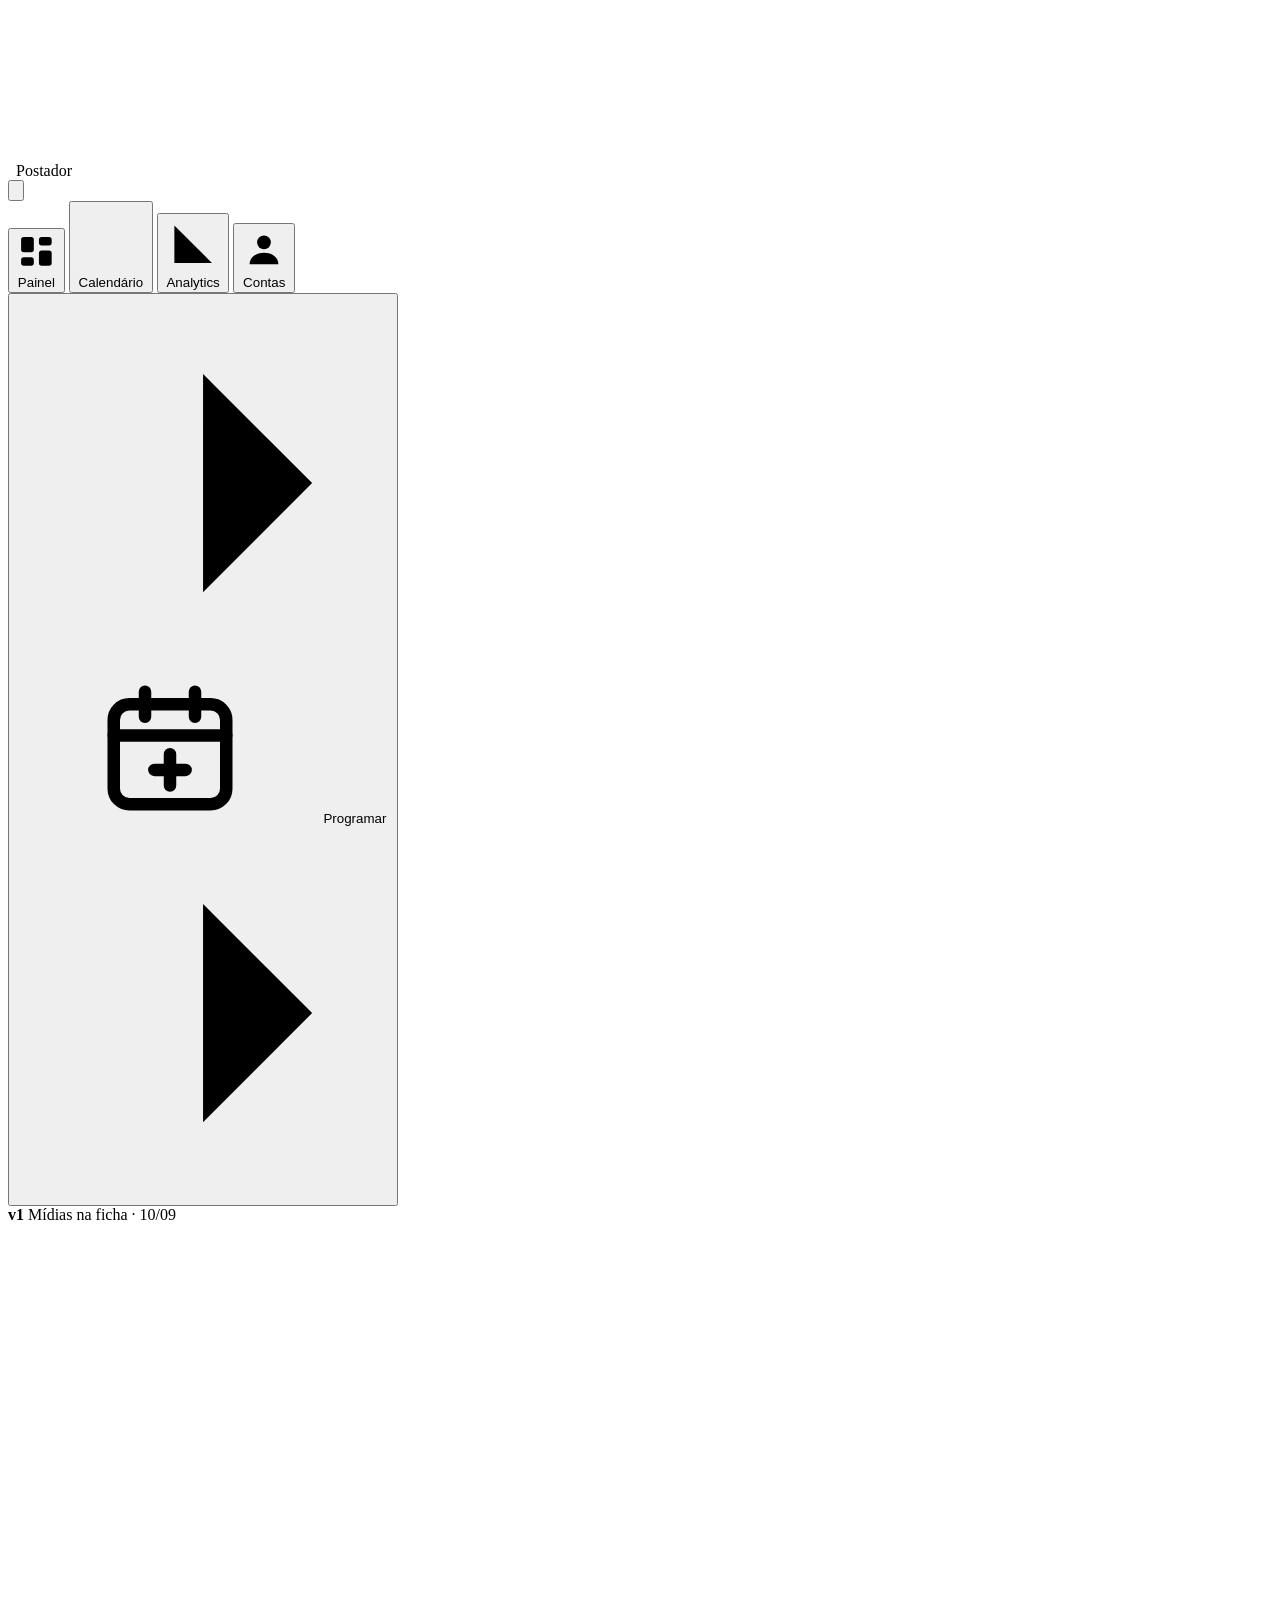
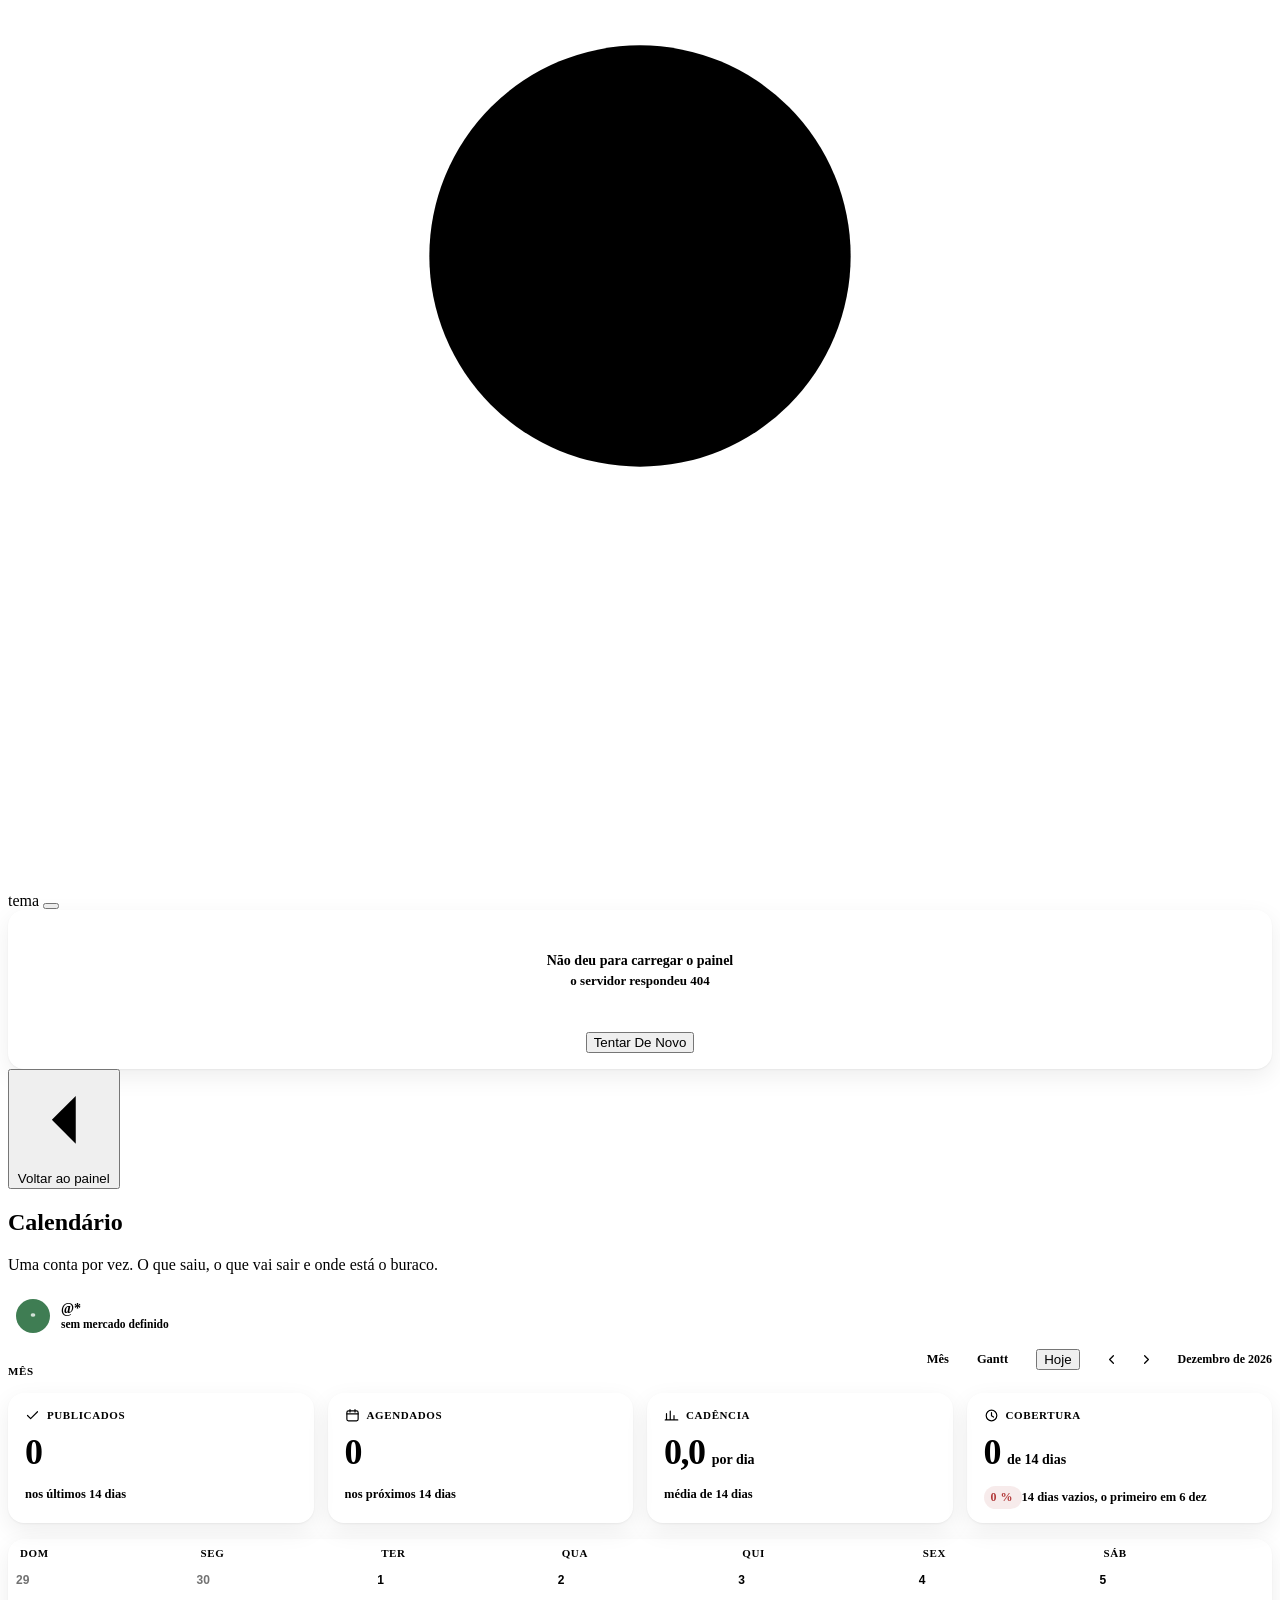
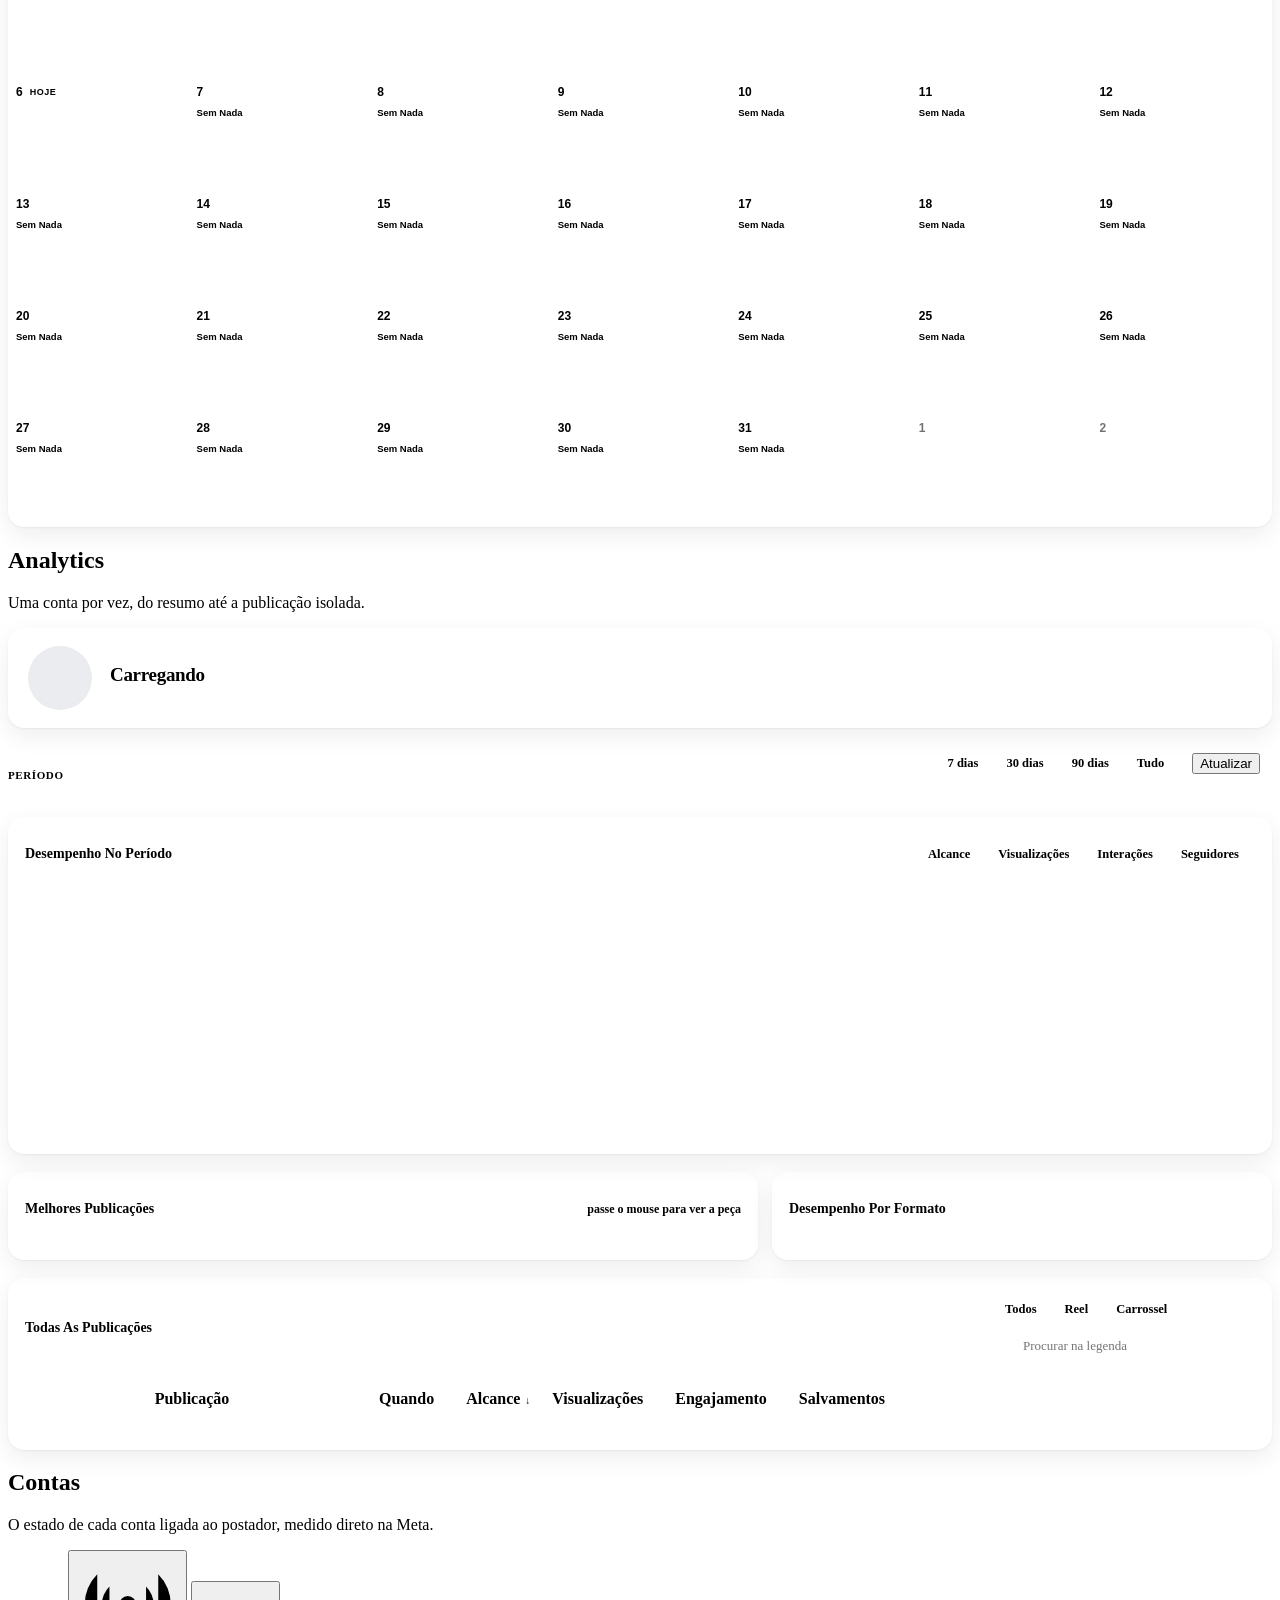
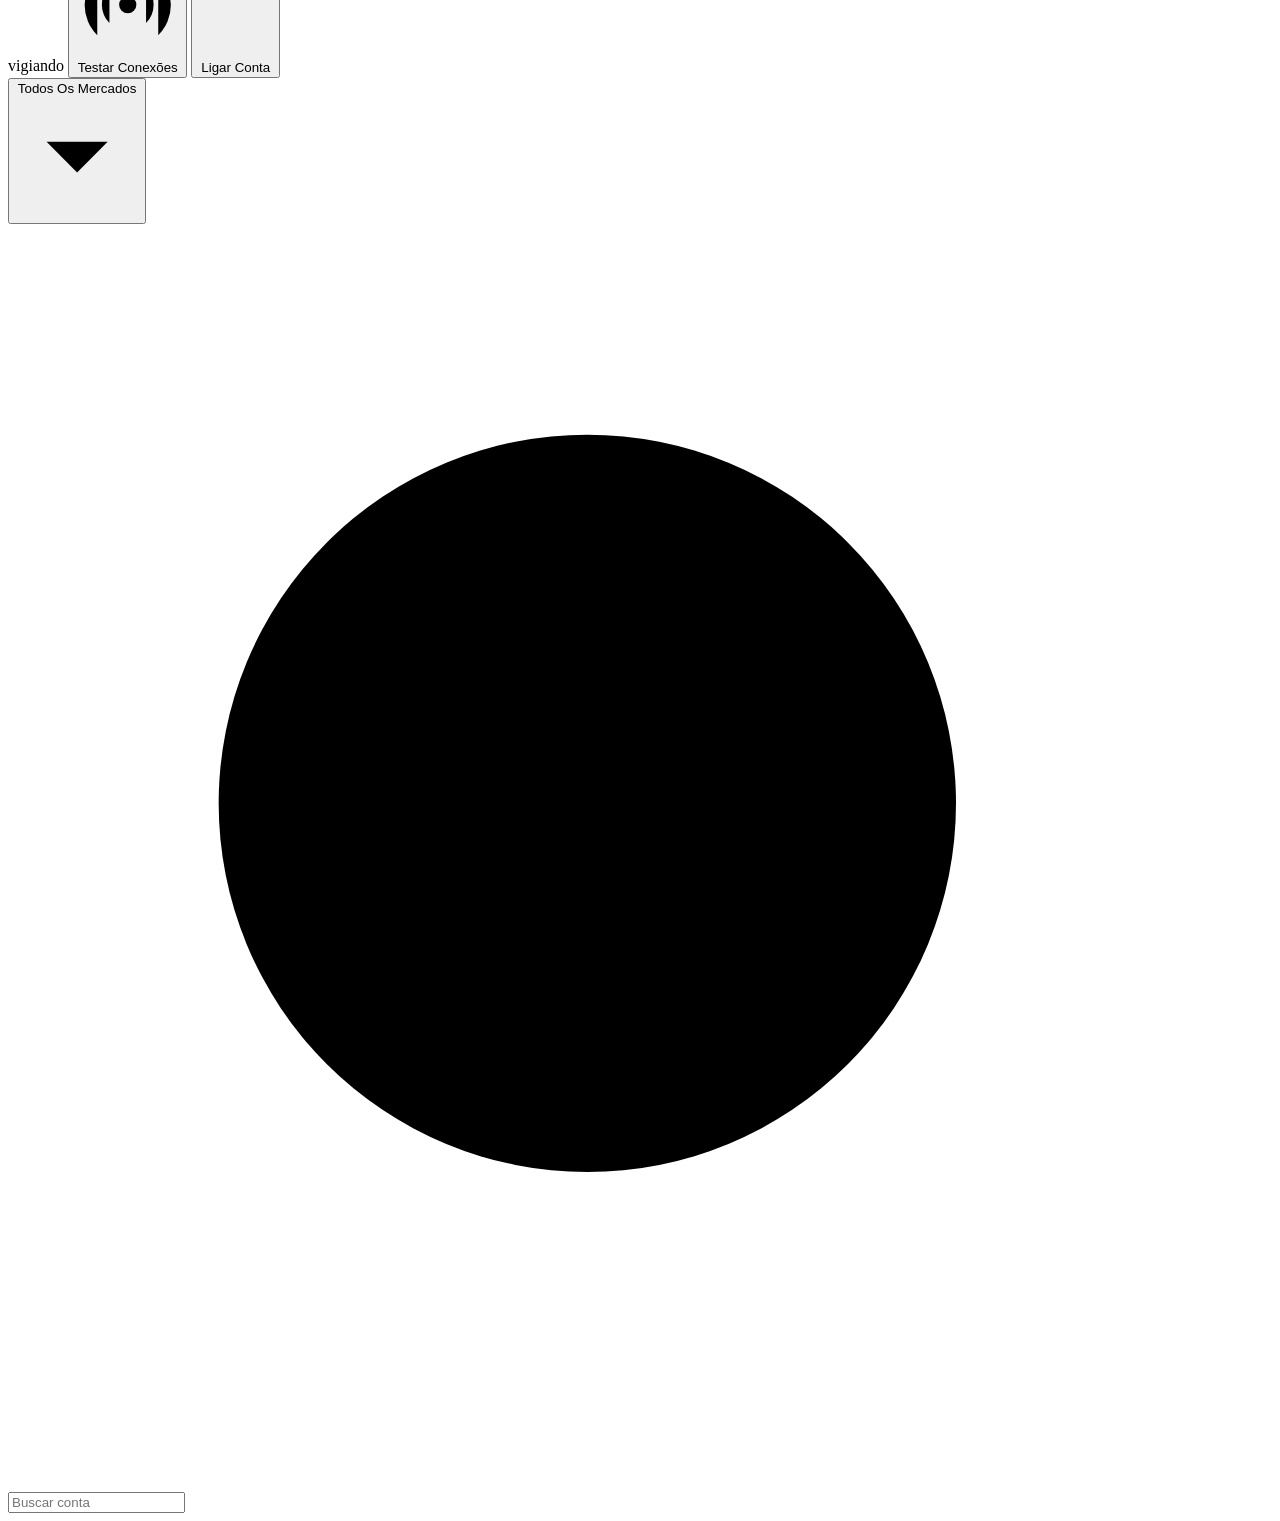
==== commit ec6172c4: "painel: a aba Painel vira O Quadro, a proposta que ele aprovou APROVADA POR ELE EM 12/09/2026, depoi" ====
--- a/painel/index.html
+++ b/painel/index.html
@@ -148,91 +148,21 @@
 <main class="palco">
 
   <!-- ----------------------------------------------------------- Painel -->
-  <section class="pagina ativa" id="pag-painel">
-    <div class="cab">
-      <div>
-        <h1>Painel</h1>
-        <p class="p" id="pn-dia">A rede de pé e a semana pela frente.</p>
-      </div>
-      <div class="dir">
-        <span class="pp" id="pn-lido"></span>
-        <button class="bt mini" id="pn-atualizar">Atualizar</button>
-        <button class="btn brasa" id="pn-programar" type="button">
-          <svg class="seta seta-esq" viewBox="0 0 24 24"><use href="#i-seta"/></svg>
-          <span class="txt">
-            <svg class="ag-selo" aria-hidden="true"><use href="#i-agenda"/></svg>
-            Programar publicações</span>
-          <span class="circ"></span>
-          <svg class="seta seta-dir" viewBox="0 0 24 24"><use href="#i-seta"/></svg>
-        </button>
-      </div>
-    </div>
-
-    <!-- 1 ------------------- contas publicando e a semana, lado a lado -->
-    <div class="pn-grade">
-    <div class="cartao">
-      <div class="pn-cab-cartao">
-        <h3>Contas publicando</h3>
-        <div class="tela-tracker"><div class="pf-per" id="pn-per-rede"></div></div>
-      </div>
-      <div class="kpis" id="pn-kpis-rede">
-        <button type="button" class="kpi forte" data-f="publicando">
-          <span class="rot"><i style="background:var(--accent)"></i>Publicando</span>
-          <span class="val" id="pn-publicando">–</span>
-        </button>
-        <button type="button" class="kpi" data-f="paradas">
-          <span class="rot"><i style="background:var(--soft)"></i>Paradas</span>
-          <span class="val" id="pn-paradas">–</span>
-        </button>
-        <button type="button" class="kpi mau" data-f="caidas">
-          <span class="rot"><i style="background:var(--vermelho)"></i>Caídas</span>
-          <span class="val" id="pn-caidas">–</span>
-        </button>
-      </div>
-      <div class="tela-tracker pn-sem-abas" id="pn-cartao-rede"></div>
-    </div>
-
-    <!-- ---------------------------------------------------------- a semana -->
-      <div class="cartao">
-        <div class="pn-cab-cartao">
-          <h3>A semana</h3>
-          <div class="tela-tracker"><div class="pf-per" id="pn-per-semana"></div></div>
-        </div>
-        <div class="kpis" id="pn-kpis-semana">
-          <button type="button" class="kpi forte" data-f="programados">
-            <span class="rot"><i style="background:var(--accent)"></i>Programados</span>
-            <span class="val" id="pn-programados">–</span>
-          </button>
-          <button type="button" class="kpi" data-f="hoje">
-            <span class="rot"><i style="background:var(--paper-2);
-              box-shadow:inset 0 0 0 1px var(--rule-solid)"></i>Já saíram hoje</span>
-            <span class="val" id="pn-hoje">–</span>
-          </button>
-          <button type="button" class="kpi" data-f="media">
-            <span class="rot">Média por dia</span>
-            <span class="val" id="pn-media">–</span>
-          </button>
-          <button type="button" class="kpi mau" data-f="secam">
-            <span class="rot"><i style="background:var(--vermelho)"></i>Contas que secam</span>
-            <span class="val" id="pn-secam">–</span>
-          </button>
-        </div>
-        <div class="tela-tracker pn-sem-abas" id="pn-cartao-semana"></div>
-      </div>
-    </div>
-
-    <!-- 2 -------------------------------------------------- precisa de você -->
-    <div class="secao">
-      <div class="cartao">
-        <div class="pn-cab-cartao">
-          <h3>Precisa de você</h3>
-          <span class="selo" id="pn-abertas">–</span>
-        </div>
-        <div id="pn-pendencias"></div>
-        <div class="pn-nota">Some da tela quando você resolve. Painel limpo é a rede
-          rodando sozinha.</div>
-      </div>
-    </div>
+  <!-- ===================================================== A ABA PAINEL · O QUADRO
+       APROVADA POR ELE EM 12/09/2026. A secao nasce vazia de proposito: a tela
+       inteira se monta em `codigo/05-home-5-tela.js` a partir de UMA leitura,
+       `/painel/home`. Marcacao fixa aqui obrigaria a manter a mesma tela escrita
+       em dois lugares, e foi assim que a home antiga envelheceu.
+
+       A CLASSE `rs` NAO E' ENFEITE: e' ela que carrega `--rs-1` ate'
+       `--rs-trilho`, nos dois temas, e sem ela o mapa de calor sai transparente.
+
+       O TERRITORIO DESTA ABA: Calendario responde QUANDO sai, Analytics responde
+       COMO foi (uma conta por vez, em profundidade), Contas responde QUEM sao os
+       perfis. O Painel responde pela REDE INTEIRA, comparada perfil a perfil,
+       mais o material que ainda nao foi publicado. -->
+  <section class="pagina ativa rs" id="pag-painel">
+    <div id="pn-palco"></div>
   </section>
 
   <!-- ------------------------------------------------------ Programar publicações
@@ -451,6 +381,12 @@
 
 </main>
 
+<!-- A DICA FLUTUANTE DOS GRAFICOS. Uma so' para a pagina inteira: o mapa de calor
+     e o funil desenham centenas de alvos, e um balao por alvo seriam centenas de
+     nos esperando um gesto que quase nunca vem. Mora no `body` para se posicionar
+     pela janela, e nao pelo cartao. -->
+<div class="rs-tip" id="rs-tip" role="status" aria-live="off"></div>
+
 <!-- O COMPARTILHADO CARREGA ANTES DE TODOS. Ele guarda o que mais de uma aba usa
      (seletor, paginacao, motor de grafico do tracker). Ja custou uma tela quebrada
      ter isso morando dentro da folha de uma aba. -->
@@ -482,17 +418,22 @@
 <script src="codigo/04-janela-post.js"></script>
 
 
-<!-- ================================================================== PAINEL
-     A home. Tres secoes, uma embaixo da outra: quem esta' publicando, a semana, e o que
-     precisa de voce. Nada aqui e' lista congelada: tudo vem de `/painel/rede`.
-
-     O DESENHO E' O MOTOR DO SOCIAL TRACKER (`window.montarGrafico`), o mesmo de
-     Seguidores, Engajamento e Ritmo, com a fileira de abas dele escondida. Quem manda no
-     que aparece e' a fileira de KPI: ela e' FILTRO, e nao rotulo. Clicar em "paradas"
-     desenha so' as contas paradas.
-
-     CADA CONTA E' UMA LINHA (ou uma barra), com a logo dela dentro do desenho. -->
-<script src="codigo/05-painel.js"></script>
+<!-- ============================================== A ABA PAINEL · O QUADRO
+     ECHARTS E A BIBLIOTECA DE GRAFICO DA CASA, a mesma da Sala De Controle do
+     portal. Grafico desenhado a mao em SVG foi reprovado em 27/08 e de novo em
+     11/09: dica ao passar o mouse, linha guia, escala, gradiente e animacao vem
+     da biblioteca, e nao se reescreve isso.
+
+     A ORDEM IMPORTA: as pecas (`sala`), os graficos proprios desta tela
+     (`motor`), o calculo (`dados`), os cartoes (`blocos`) e por fim a
+     composicao (`tela`). -->
+<script src="https://cdn.jsdelivr.net/npm/echarts@5.5.1/dist/echarts.min.js"></script>
+<script src="codigo/05-home-1-sala.js"></script>
+<script src="codigo/05-home-2-motor.js"></script>
+<script src="codigo/05-home-3-dados.js"></script>
+<script src="codigo/05-home-4-blocos.js"></script>
+<script src="codigo/05-home-5-tela.js"></script>
+
 
 <!-- ============================================ PROGRAMAR PUBLICACOES (motor)
      Um passo por vez, no meio da tela, sem menu. Cada passo grava o que foi escolhido
--- a/painel/estilo/07-calendario.css
+++ b/painel/estilo/07-calendario.css
@@ -501,3 +501,7 @@
   stroke-width:2.4;stroke-linecap:round;stroke-linejoin:round}
 .rs-kpi .rs-delta-pe{font-size:12.5px}
 .rs-casa .rs-delta-v{font-variant-numeric:tabular-nums;white-space:nowrap}
+/* O vazio do gantt fala em duas alturas: o que aconteceu, e o que fazer com isso. */
+.pa-gt-sem b{display:block;font-size:14px;font-weight:800;color:var(--ink);
+  margin-bottom:6px}
+.pa-gt-sem span{display:block;max-width:420px;margin:0 auto;line-height:1.6}
--- a/painel/estilo/10-painel.css
+++ b/painel/estilo/10-painel.css
@@ -0,0 +1,133 @@
+/* =====================================================================
+   A ABA PAINEL · O QUADRO
+
+   GERADA A PARTIR DE `docs/propostas/painel/comum.css` e `proposta-c.css`, a
+   proposta que ele aprovou em 12/09/2026.
+
+   POUCA COISA, e e' esse o ponto: a tela usa as grades e as pecas que ja'
+   existem no `04-analytics.css` (`.rs-grade`, `.rs-g4`, `.rs-g21`, `.rs-g3`,
+   `.rs-cd`, `.rs-kpi`, `.rs-tab`, `.rs-lista`, `.rs-fita`, `.rs-ev`, `.rs-fun`,
+   `.rs-seg`, `.rs-hm`), e os graficos sao ECharts. Aqui fica so' o que nao
+   existia.
+
+   A SECAO `#pag-painel` LEVA A CLASSE `rs`: e' ela que carrega `--rs-1` ate'
+   `--rs-trilho`, nos dois temas. Sem isso o mapa de calor sai transparente e o
+   trilho das barras some.
+   ===================================================================== */
+
+#pn-palco { display: flex; flex-direction: column; gap: 18px }
+
+/* ------------------------------------------------------------- o cabecalho */
+.pn-h1 { font-size: 25px; font-weight: 800; letter-spacing: -.03em; line-height: 1.12 }
+.pn-sub { font-size: 13.5px; color: var(--muted); font-weight: 600; margin-top: 5px }
+
+/* --------------------------------------------------------- a barra do filtro
+   ELA MANDA NA PAGINA INTEIRA, e nao num cartao so'. Por isso mora sozinha
+   embaixo do titulo, e nao espremida no canto direito do cabecalho. */
+.pn-barra { display: flex; align-items: center; gap: 10px; flex-wrap: wrap }
+.pn-filtro { flex-wrap: wrap }
+.pn-filtro button { display: inline-flex; align-items: center; gap: 7px }
+.pn-filtro button b { font-size: 10.5px; font-weight: 800; padding: 1px 6px;
+  border-radius: 99px; background: var(--paper-2); color: var(--soft);
+  font-variant-numeric: tabular-nums }
+.pn-filtro button.on b { background: var(--accent-tint); color: var(--link) }
+.pn-barra-n { font-size: 12px; font-weight: 700; color: var(--soft);
+  margin-left: auto }
+
+/* ------------------------------------------------------------- o retrato */
+.pn-rt { border-radius: 9px; object-fit: cover; flex: none; display: inline-block;
+  vertical-align: middle; margin-right: 9px; background: var(--paper-2) }
+.pn-rt.vaz { display: inline-grid; place-items: center; font-size: 11px;
+  font-weight: 800; color: var(--muted) }
+
+/* --------------------------------------------------------- o ultimo viral
+   Uma faixa so', em tres colunas: quem e', os numeros e a comparacao com a
+   mediana. O quadrado da esquerda e' o unico enfeite da tela, e ele tem
+   funcao: separar o destaque do resto da pagina. */
+/* A LARGURA QUE MANDA E' A DO CARTAO, e nao a da janela. Este mesmo bloco entra
+   numa faixa inteira na proposta A e num terco de grade na B: com `@media`, a
+   versao de tres colunas era aplicada nas duas e os numeros subiam por cima do
+   grafico. `@container` mede o cartao. */
+/* quem mede e' o CORPO do cartao: o elemento com `container-type` mede os
+   descendentes dele, e nunca a si mesmo */
+.rs-cd-b:has(> .pn-viral) { container-type: inline-size }
+.pn-viral { display: grid; gap: 14px }
+@container (min-width: 660px) {
+  .pn-viral { grid-template-columns: minmax(0, 1.05fr) minmax(0, 1.5fr)
+    minmax(0, 1fr); gap: 18px; align-items: center }
+}
+.pn-viral-c { display: flex; align-items: center; gap: 12px; flex-wrap: wrap }
+.pn-viral-q { width: 44px; height: 44px; border-radius: 14px; flex: none;
+  display: grid; place-items: center; background: var(--rs-1t); color: var(--rs-1) }
+.pn-viral-q svg { width: 22px; height: 22px }
+.pn-viral-t { flex: 1; min-width: 150px }
+.pn-viral-t b { display: block; font-size: 14px; font-weight: 800; line-height: 1.35 }
+.pn-viral-t span { display: block; font-size: 11.5px; color: var(--muted);
+  font-weight: 600; margin-top: 3px }
+.pn-viral-n { display: grid; grid-template-columns: repeat(3, minmax(0, 1fr));
+  gap: 8px }
+.pn-viral-b { min-width: 0 }
+.pn-viral-b .rs-rot2 { display: block; margin-bottom: 2px }
+
+/* ------------------------------------------------- os numeros pequenos em caixa */
+.pn-tri { display: flex; gap: 8px; margin-top: 2px }
+.pn-p { flex: 1; min-width: 0; padding: 9px 11px; background: var(--paper-2);
+  border-radius: 12px }
+.pn-p .num { font-size: 15px; font-weight: 800; letter-spacing: -.02em; margin-top: 3px;
+  white-space: nowrap; overflow: hidden; text-overflow: ellipsis }
+
+/* --------------------------------------------------------------- o medidor
+   Altura fixa: dentro de `flex:1` o canvas nasce com zero e o ponteiro nao
+   aparece nunca. */
+.pn-med { width: 100%; height: 208px; margin-top: -6px }
+.pn-c-mapa { width: 100%; height: 288px }
+.pn-rosca { position: relative }
+
+/* a nota curta embaixo de um grafico, quando ele precisa de uma frase */
+.pn-nota { font-size: 11.5px; color: var(--muted); line-height: 1.5; margin-top: 8px }
+
+/* caixa vazia continua na lista, e nao some: pasta escolhida e sem video e' trava */
+.rs-li.pn-zero .nm b, .rs-li.pn-zero .vl { color: var(--soft) }
+
+/* o quadradinho vazado da legenda: pasta que esta' no Drive e nao no sistema */
+.pn-vaz { background: transparent !important; border: 1.5px solid var(--rs-1);
+  width: 11px !important; height: 11px !important; border-radius: 3px }
+
+/* ------------------------------------------------------------ a fita
+   A barra de rolagem e' a fina da casa, como no painel lateral do Analytics:
+   sem isso ela sobe com a barra branca do sistema. */
+.rs-fita { scrollbar-width: thin; scrollbar-color: var(--rule-solid) transparent }
+.rs-fita::-webkit-scrollbar { width: 10px }
+.rs-fita::-webkit-scrollbar-track { background: transparent }
+.rs-fita::-webkit-scrollbar-thumb { background: var(--rule-solid); border-radius: 999px;
+  border: 2px solid transparent; background-clip: padding-box }
+.rs-ev .q .bt { white-space: nowrap }
+.rs-ev .c span { white-space: normal; line-height: 1.4 }
+
+/* a tabela desta tela carrega retrato na primeira coluna */
+.rs-tab td.nm { display: flex; align-items: center }
+.rs-tab td.nm .tx { width: auto; max-width: 210px }
+.rs-tab td.nm small { color: var(--soft); font-weight: 600 }
+
+.rs-topo .rs-dir { gap: 12px }
+
+
+/* ----------------------------- a fileira de mostradores ------ */
+.pn-c-inst { display: grid; grid-template-columns: repeat(6, minmax(0, 1fr));
+  gap: 12px }
+.pn-c-i { padding: 13px 12px 12px; display: flex; flex-direction: column;
+  align-items: stretch; text-align: center }
+.pn-c-i .cab { display: flex; align-items: center; justify-content: center; gap: 6px;
+  min-height: 26px }
+.pn-c-i .cab svg { color: var(--soft); flex: none }
+.pn-c-i .cab .rs-rot2 { white-space: nowrap; overflow: hidden; text-overflow: ellipsis }
+.pn-c-arco { width: 100%; height: 106px; margin: 2px 0 4px }
+.pn-c-i .pe { font-size: 11px; font-weight: 600; color: var(--muted); line-height: 1.35;
+  min-height: 30px }
+
+@media (max-width: 1320px) {
+  .pn-c-inst { grid-template-columns: repeat(3, minmax(0, 1fr)) }
+}
+@media (max-width: 760px) {
+  .pn-c-inst { grid-template-columns: repeat(2, minmax(0, 1fr)) }
+}
